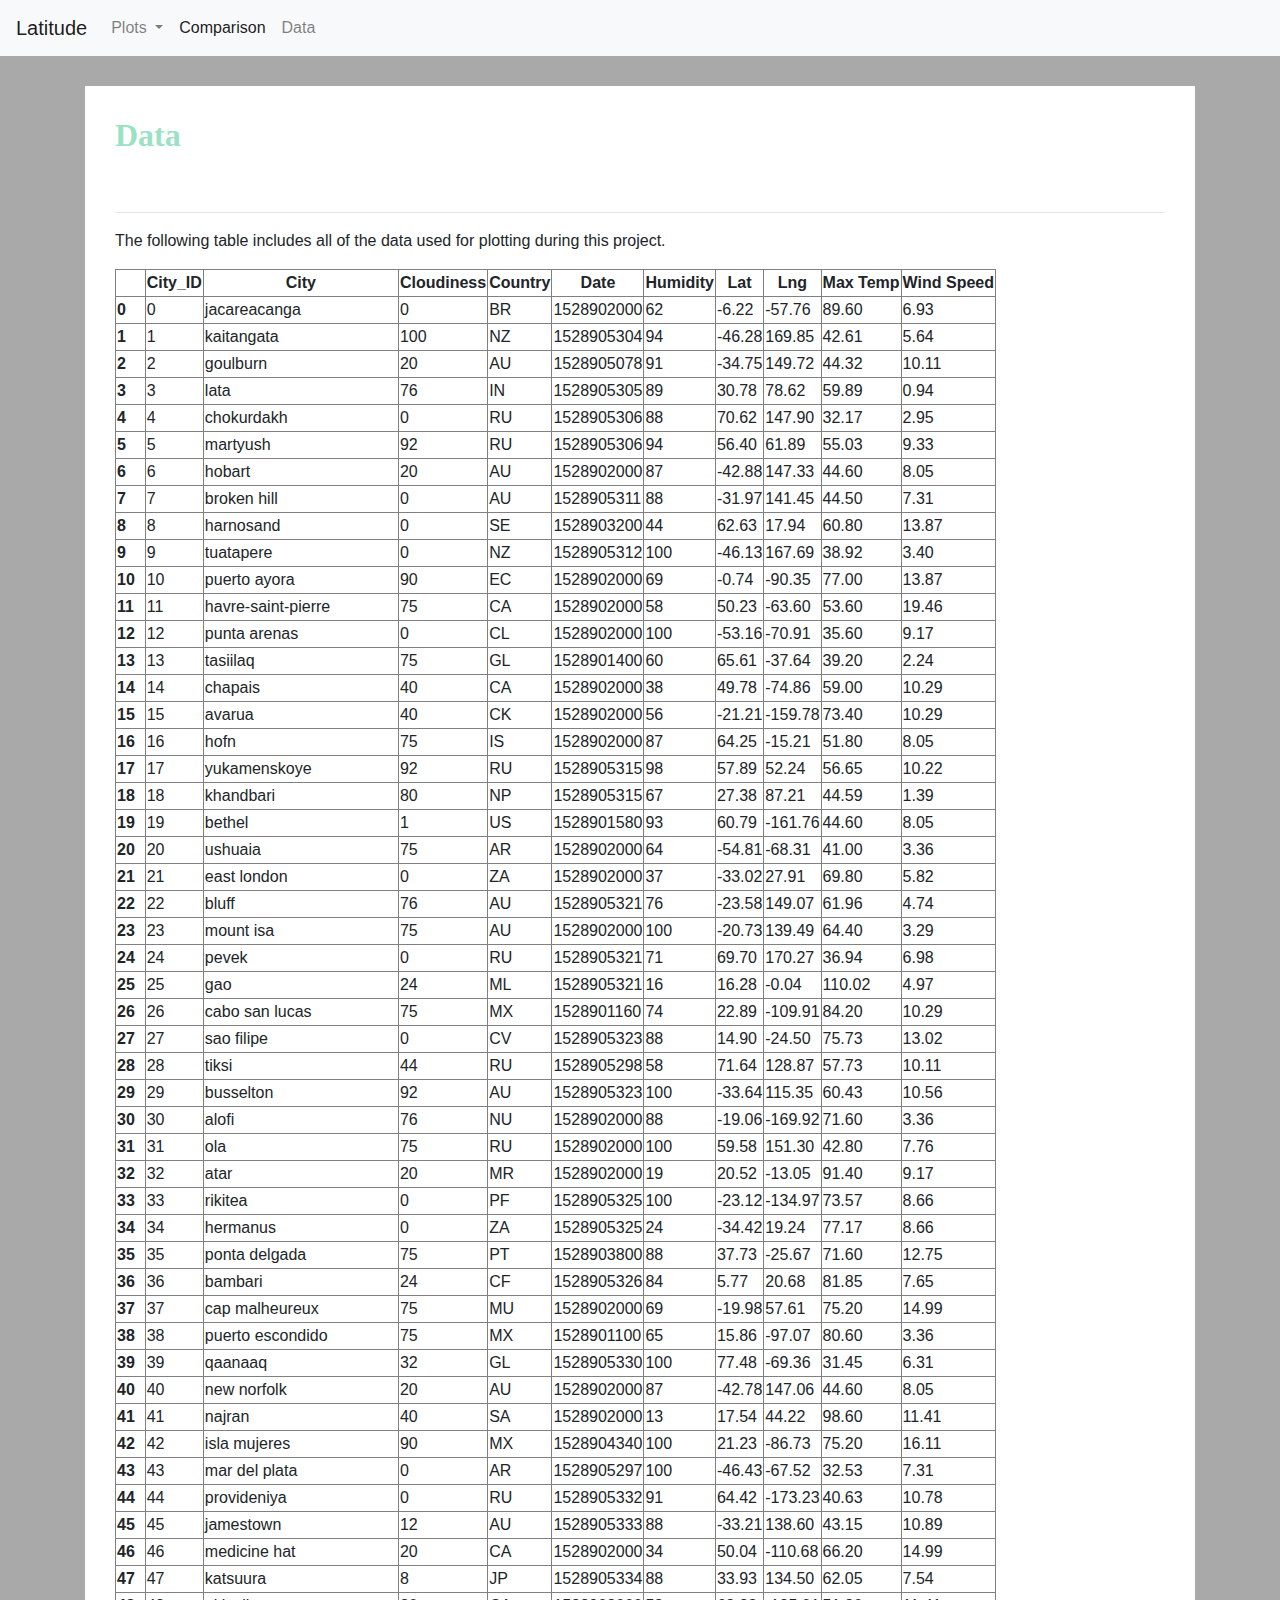
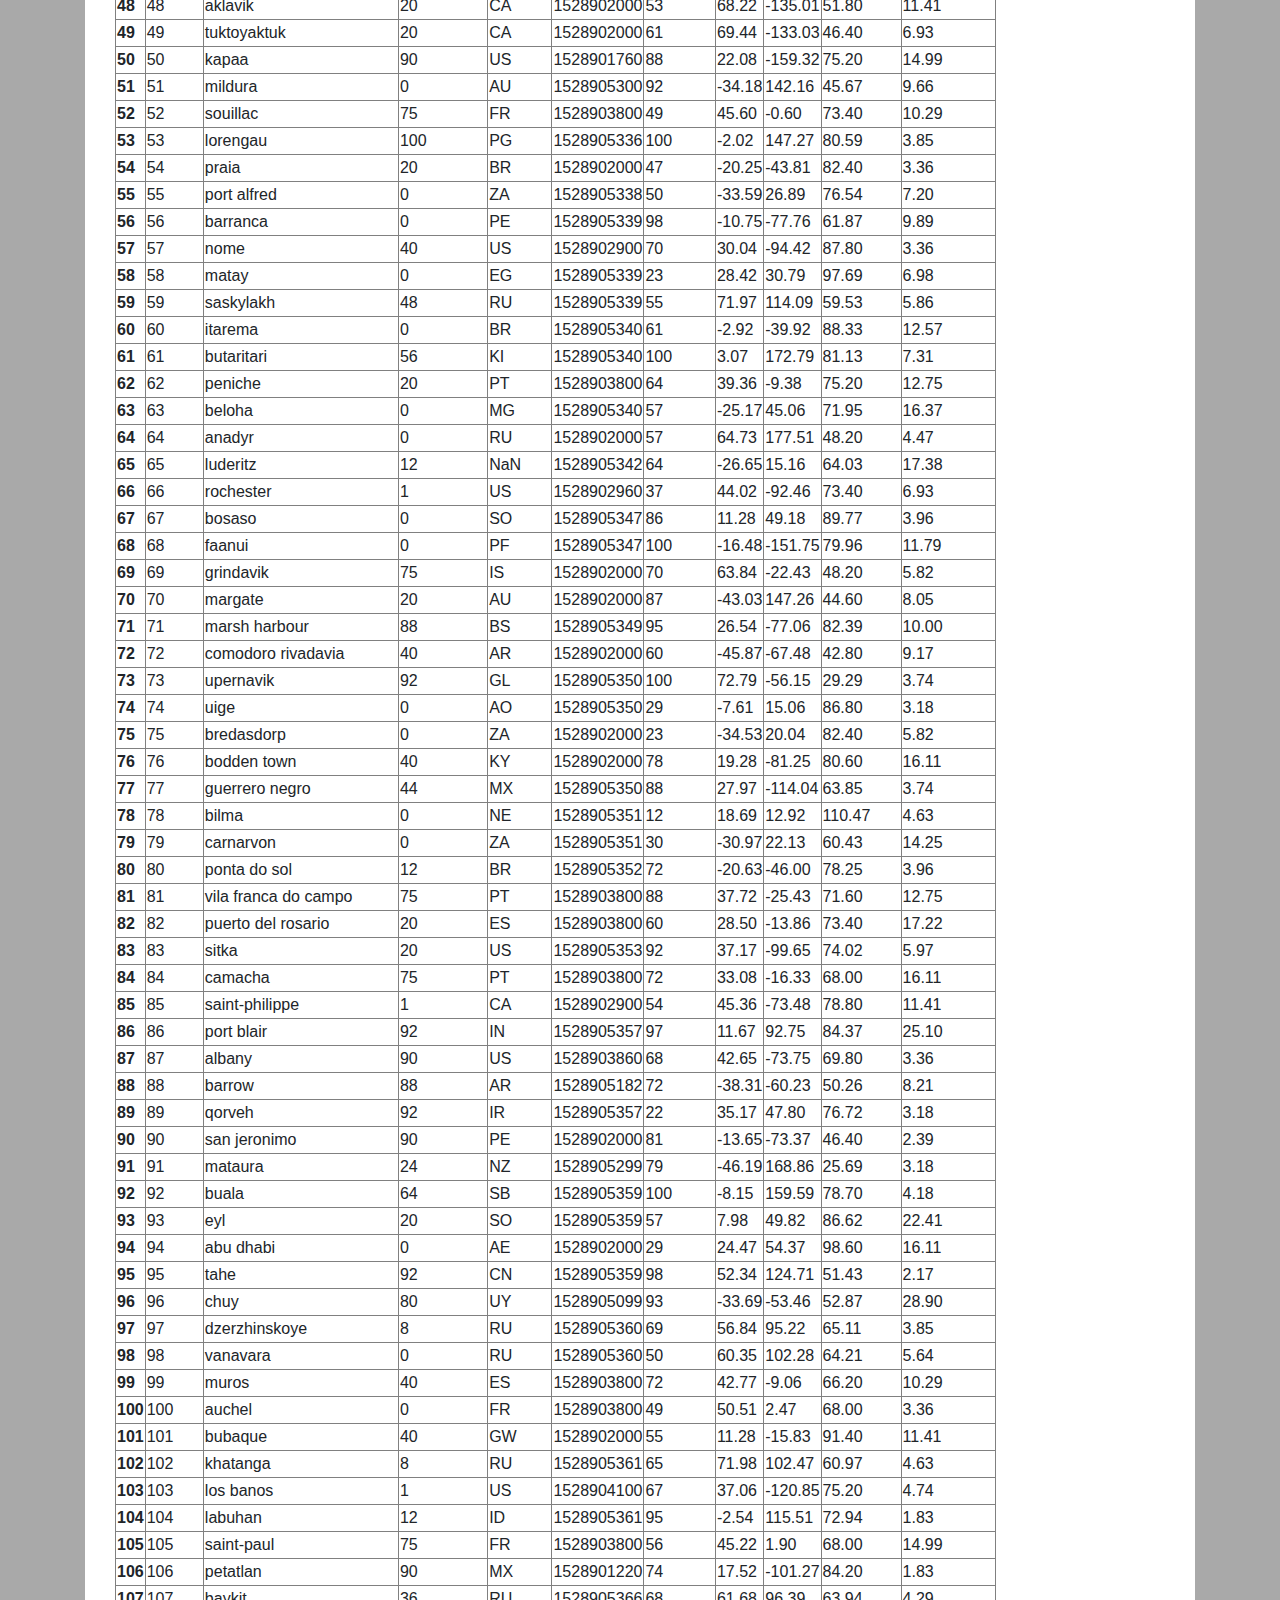
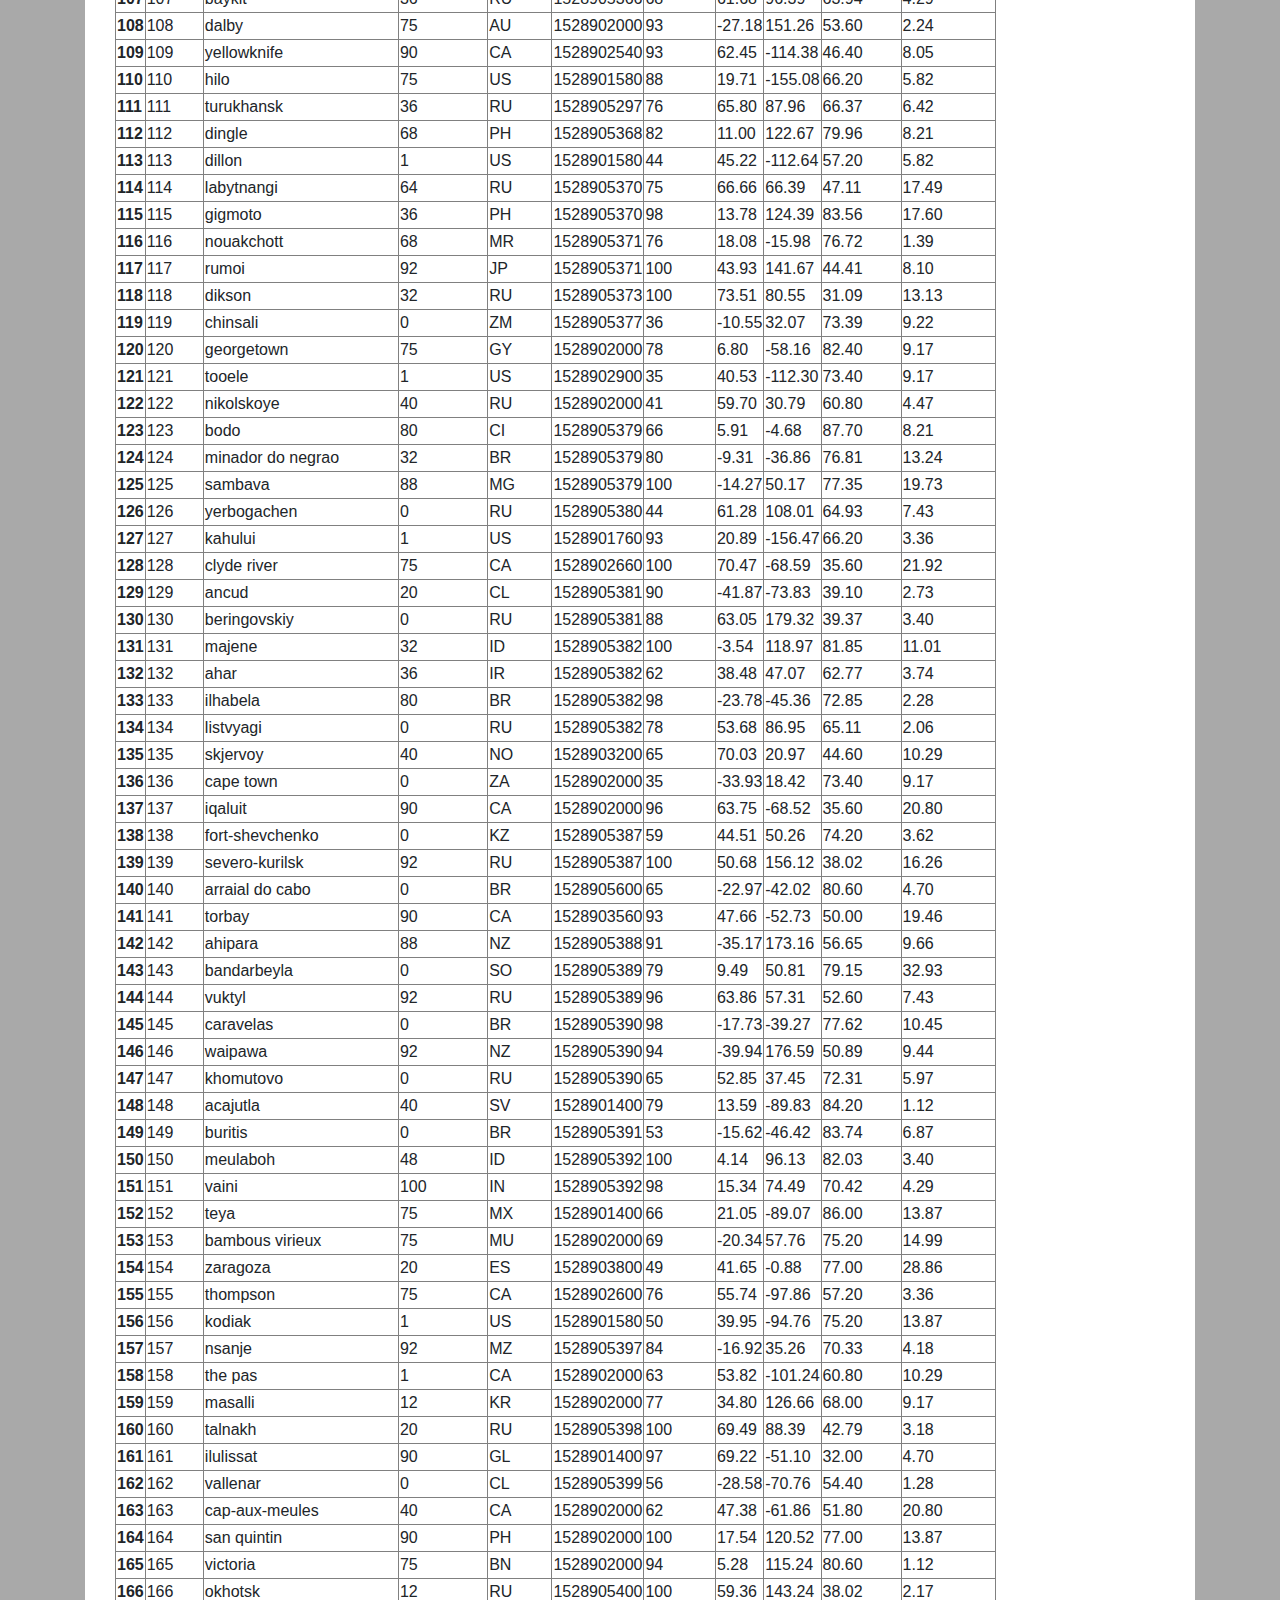
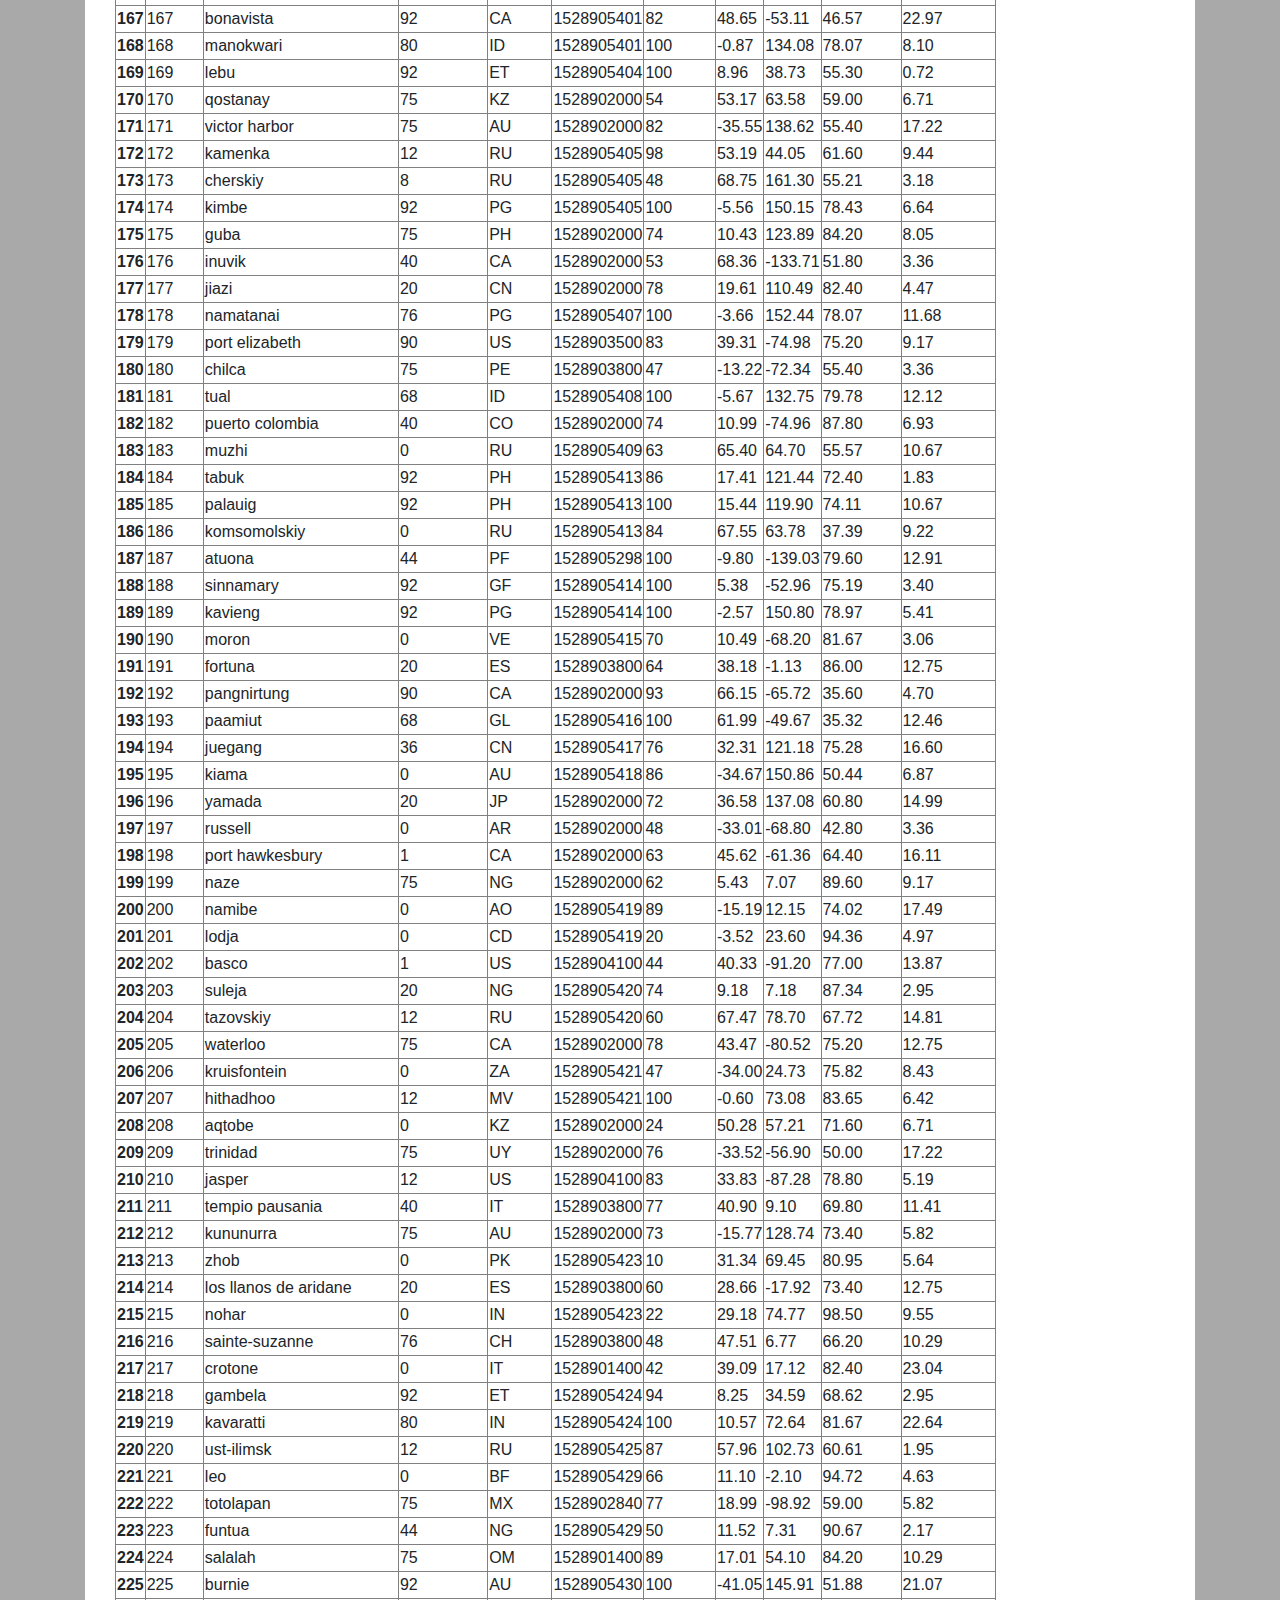
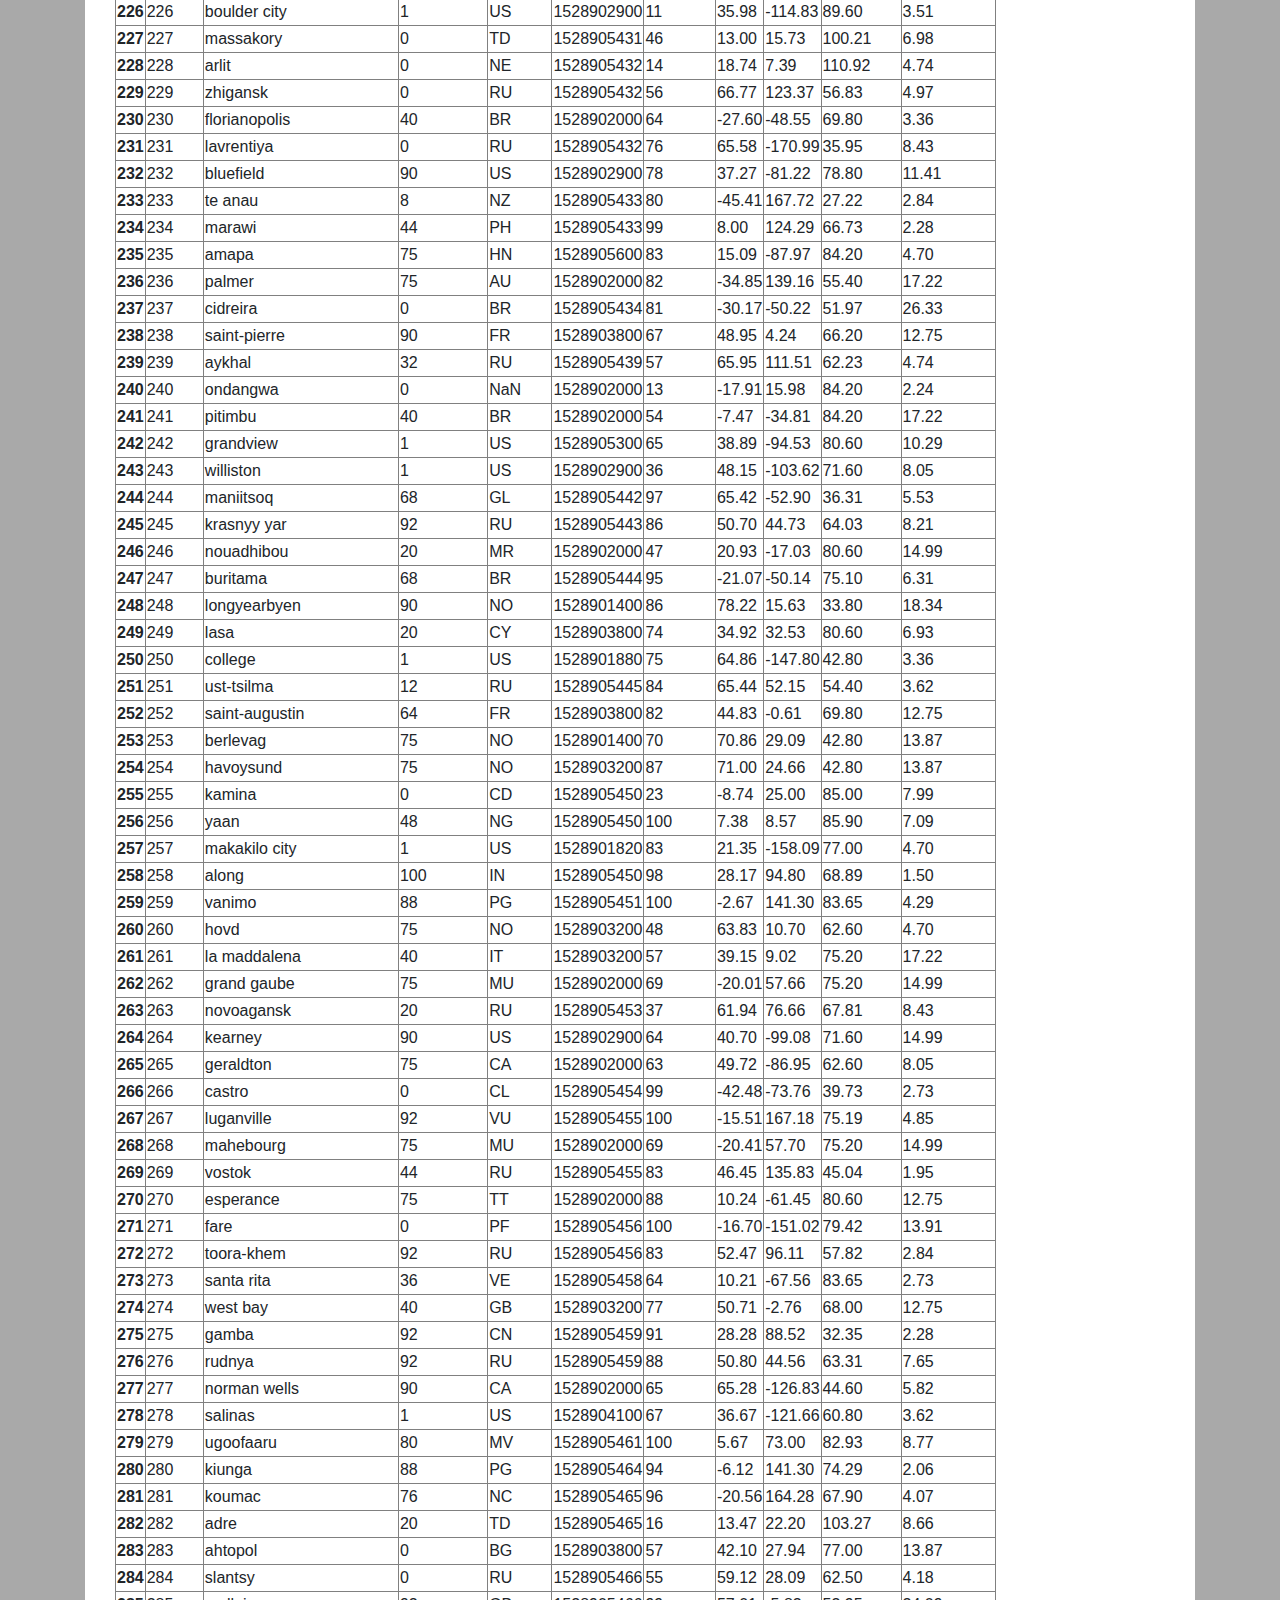
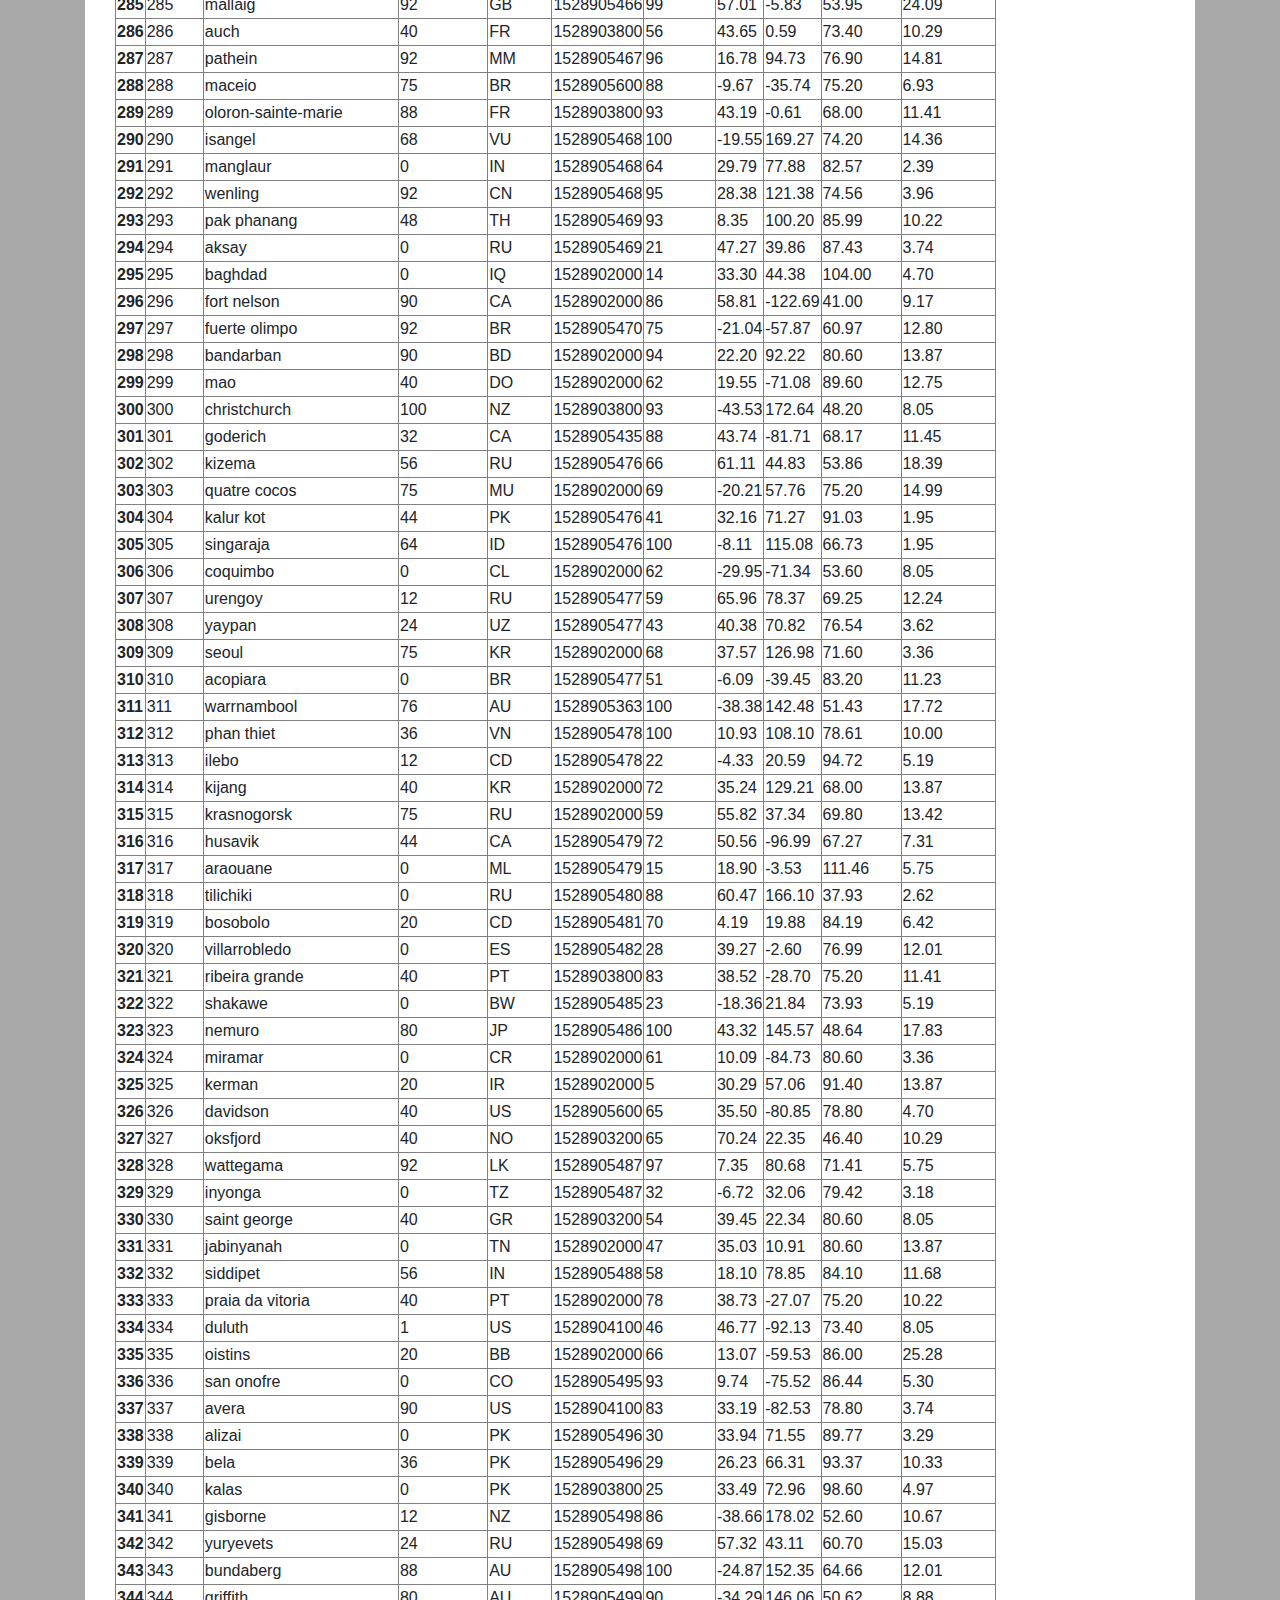
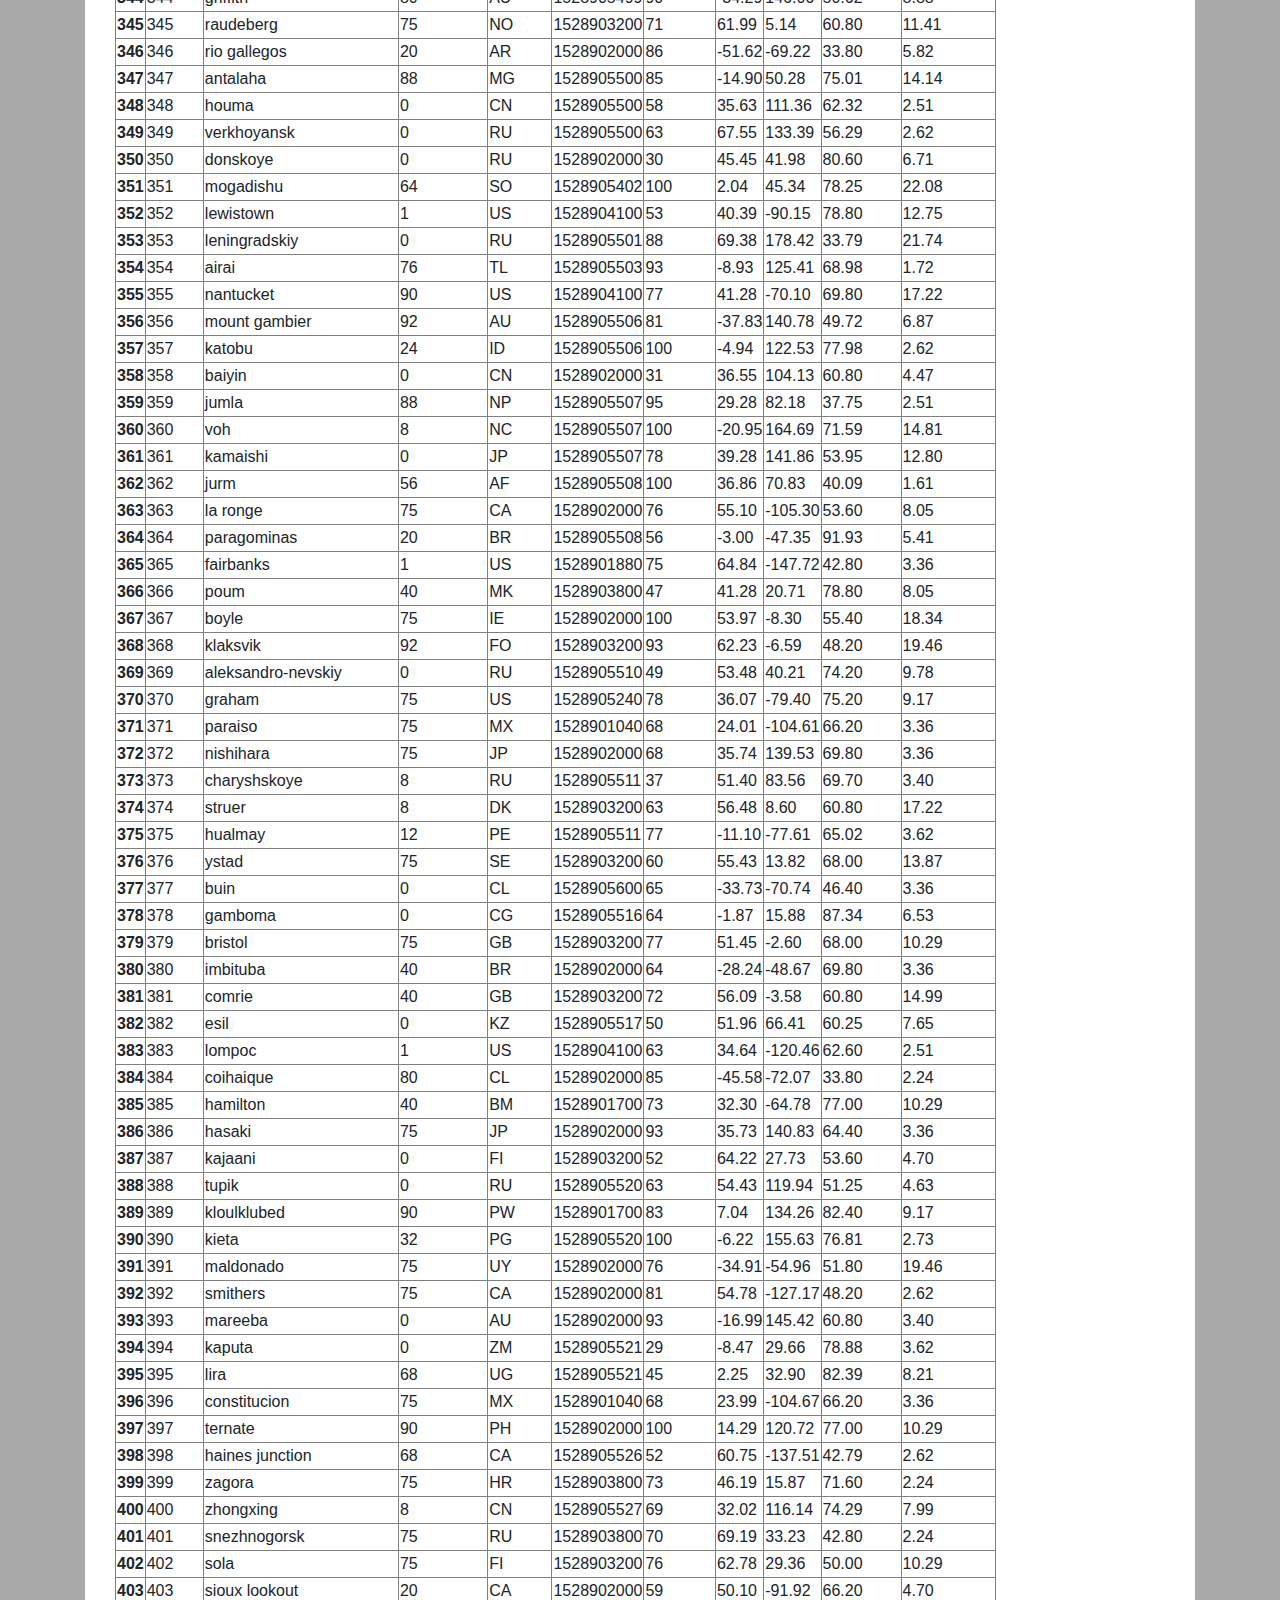
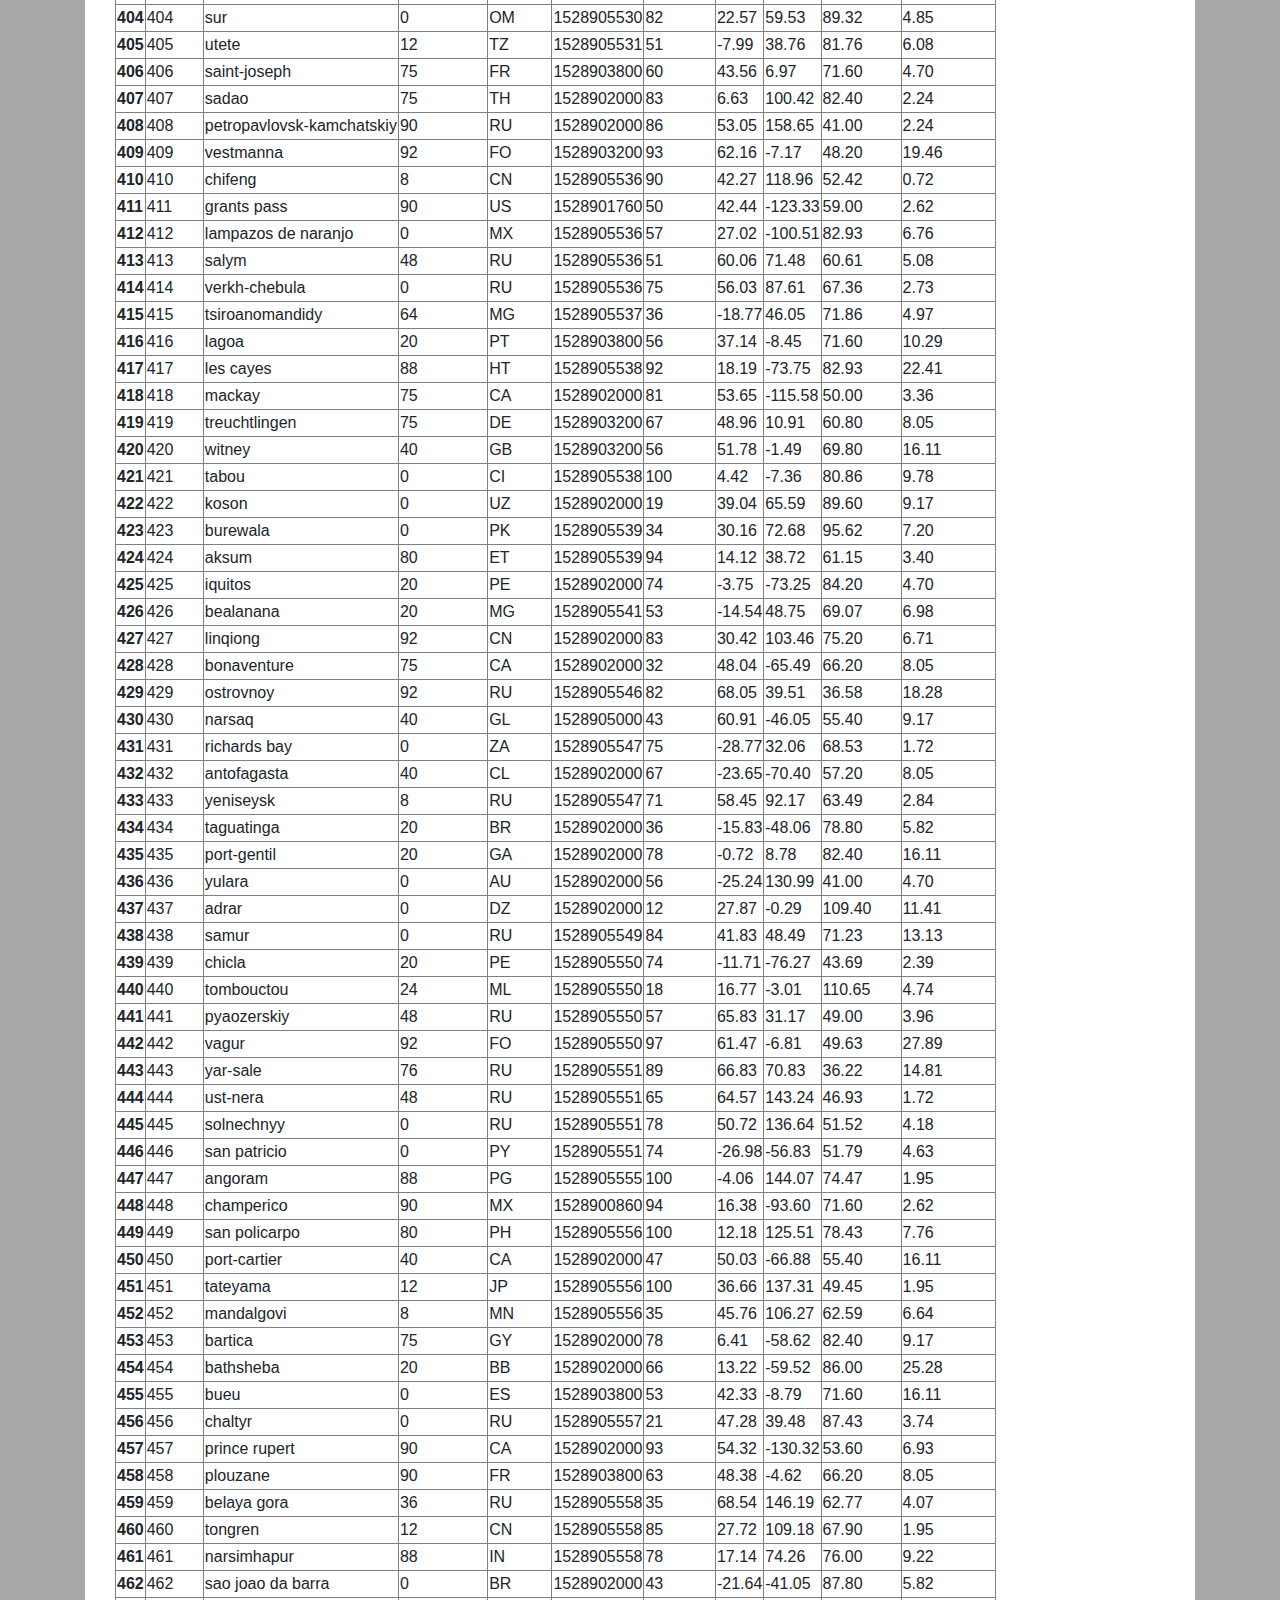
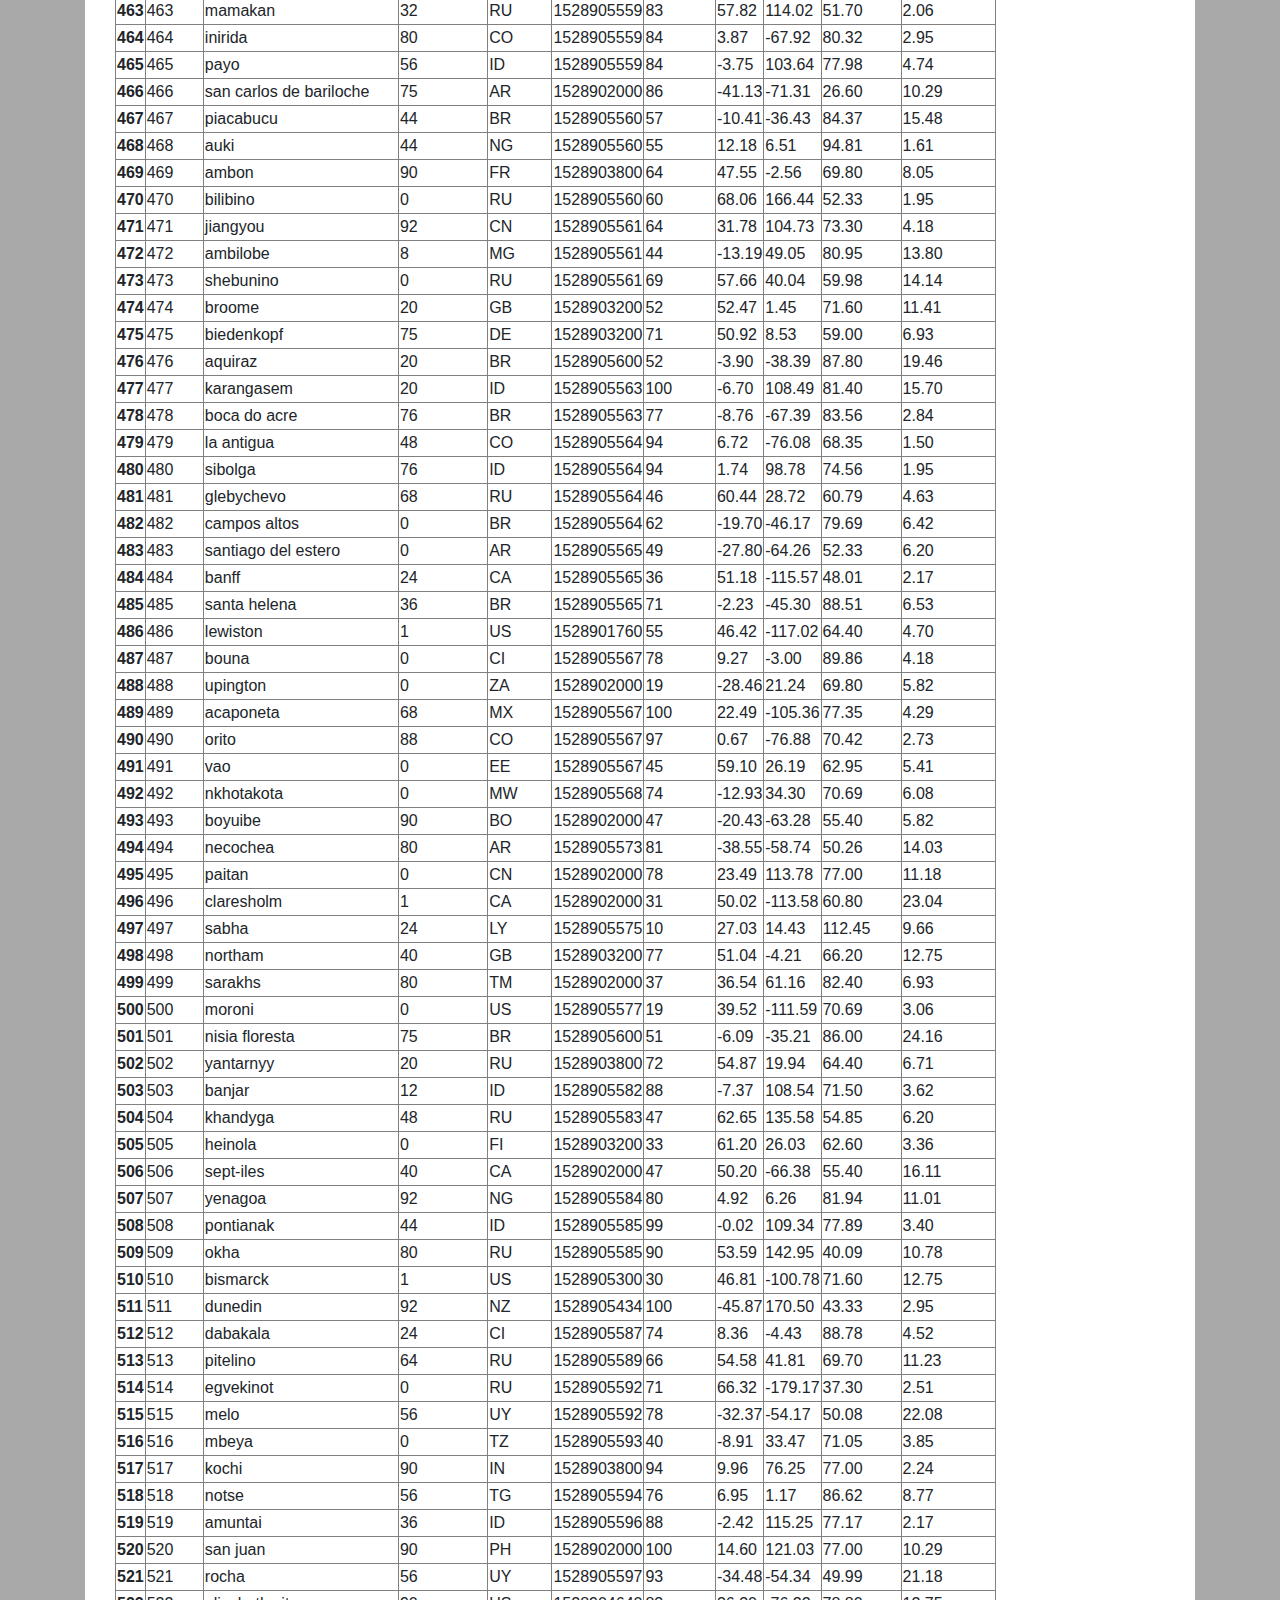
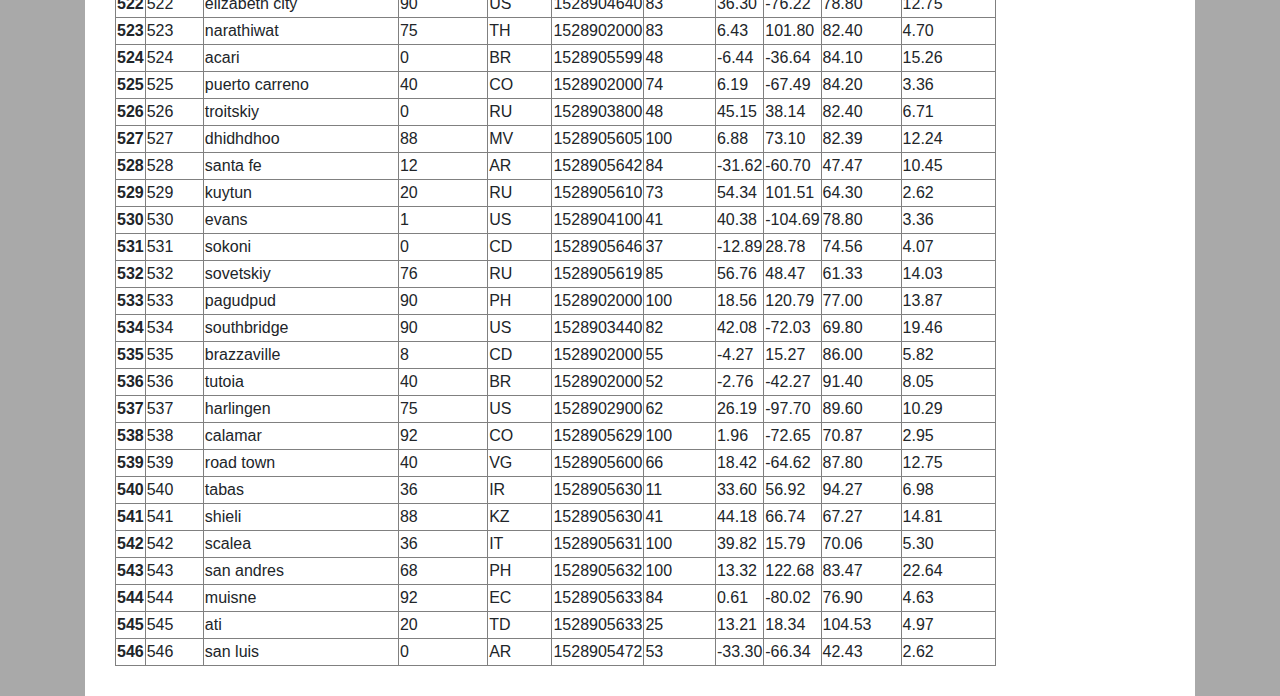
==== Data.html @ e64d7d44 "moved all files to root" ====
<!DOCTYPE html>
<html lang="en-us">

<head>

  <meta charset="UTF-8">
  <title>Data</title>

  <!-- Bring in our bootstrap stylesheet -->
  <link rel="stylesheet" href="https://stackpath.bootstrapcdn.com/bootstrap/4.3.1/css/bootstrap.min.css" integrity="sha384-ggOyR0iXCbMQv3Xipma34MD+dH/1fQ784/j6cY/iJTQUOhcWr7x9JvoRxT2MZw1T" crossorigin="anonymous">
  <link rel="stylesheet" href="style.css">
</head>

<body>

  <nav class="navbar navbar-expand-lg navbar-light bg-light">
    <a class="navbar-brand" href="index.html">Latitude</a>
    <button class="navbar-toggler" type="button" data-toggle="collapse" data-target="#navbarNavDropdown" aria-controls="navbarNavDropdown" aria-expanded="false" aria-label="Toggle navigation">
      <span class="navbar-toggler-icon"></span>
    </button>
    <div class="collapse navbar-collapse" id="navbarNavDropdown">
      <ul class="navbar-nav">
        <li class="nav-item dropdown">
          <a class="nav-link dropdown-toggle" href="#" id="navbarDropdownMenuLink" role="button" data-toggle="dropdown" aria-haspopup="true" aria-expanded="false">
            Plots
          </a>
          <div class="dropdown-menu" aria-labelledby="navbarDropdownMenuLink">
            <a class="dropdown-item" href="Viz1.html">Max Temperature</a>
            <a class="dropdown-item" href="Viz2.html">Humidity</a>
            <a class="dropdown-item" href="Viz3.html">Cloudiness</a>
            <a class="dropdown-item" href="Viz4.html">Wind Speed</a>
          </div>
        </li>
        <li class="nav-item active">
          <a class="nav-link" href="Comparison.html">Comparison <span class="sr-only">(current)</span></a>
        </li>
        <li class="nav-item">
          <a class="nav-link" href="Data.html">Data</a>
        </li>
        
      </ul>
    </div>
  </nav>


  <div class = "container">
    <div class = "table-responsive">
      <article class = "descr">
        <h1 class="summary">Data</h1>
        <hr class = "description-hr">
        <p>The following table includes all of the data used for plotting during this project.</p>
      
      <table border="1" class="dataframe">
        <thead>
          <tr style="text-align: center;">
            <th></th>
            <th>City_ID</th>
            <th>City</th>
            <th>Cloudiness</th>
            <th>Country</th>
            <th>Date</th>
            <th>Humidity</th>
            <th>Lat</th>
            <th>Lng</th>
            <th>Max Temp</th>
            <th>Wind Speed</th>
          </tr>
        </thead>
        <tbody>
          <tr>
            <th>0</th>
            <td>0</td>
            <td>jacareacanga</td>
            <td>0</td>
            <td>BR</td>
            <td>1528902000</td>
            <td>62</td>
            <td>-6.22</td>
            <td>-57.76</td>
            <td>89.60</td>
            <td>6.93</td>
          </tr>
          <tr>
            <th>1</th>
            <td>1</td>
            <td>kaitangata</td>
            <td>100</td>
            <td>NZ</td>
            <td>1528905304</td>
            <td>94</td>
            <td>-46.28</td>
            <td>169.85</td>
            <td>42.61</td>
            <td>5.64</td>
          </tr>
          <tr>
            <th>2</th>
            <td>2</td>
            <td>goulburn</td>
            <td>20</td>
            <td>AU</td>
            <td>1528905078</td>
            <td>91</td>
            <td>-34.75</td>
            <td>149.72</td>
            <td>44.32</td>
            <td>10.11</td>
          </tr>
          <tr>
            <th>3</th>
            <td>3</td>
            <td>lata</td>
            <td>76</td>
            <td>IN</td>
            <td>1528905305</td>
            <td>89</td>
            <td>30.78</td>
            <td>78.62</td>
            <td>59.89</td>
            <td>0.94</td>
          </tr>
          <tr>
            <th>4</th>
            <td>4</td>
            <td>chokurdakh</td>
            <td>0</td>
            <td>RU</td>
            <td>1528905306</td>
            <td>88</td>
            <td>70.62</td>
            <td>147.90</td>
            <td>32.17</td>
            <td>2.95</td>
          </tr>
          <tr>
            <th>5</th>
            <td>5</td>
            <td>martyush</td>
            <td>92</td>
            <td>RU</td>
            <td>1528905306</td>
            <td>94</td>
            <td>56.40</td>
            <td>61.89</td>
            <td>55.03</td>
            <td>9.33</td>
          </tr>
          <tr>
            <th>6</th>
            <td>6</td>
            <td>hobart</td>
            <td>20</td>
            <td>AU</td>
            <td>1528902000</td>
            <td>87</td>
            <td>-42.88</td>
            <td>147.33</td>
            <td>44.60</td>
            <td>8.05</td>
          </tr>
          <tr>
            <th>7</th>
            <td>7</td>
            <td>broken hill</td>
            <td>0</td>
            <td>AU</td>
            <td>1528905311</td>
            <td>88</td>
            <td>-31.97</td>
            <td>141.45</td>
            <td>44.50</td>
            <td>7.31</td>
          </tr>
          <tr>
            <th>8</th>
            <td>8</td>
            <td>harnosand</td>
            <td>0</td>
            <td>SE</td>
            <td>1528903200</td>
            <td>44</td>
            <td>62.63</td>
            <td>17.94</td>
            <td>60.80</td>
            <td>13.87</td>
          </tr>
          <tr>
            <th>9</th>
            <td>9</td>
            <td>tuatapere</td>
            <td>0</td>
            <td>NZ</td>
            <td>1528905312</td>
            <td>100</td>
            <td>-46.13</td>
            <td>167.69</td>
            <td>38.92</td>
            <td>3.40</td>
          </tr>
          <tr>
            <th>10</th>
            <td>10</td>
            <td>puerto ayora</td>
            <td>90</td>
            <td>EC</td>
            <td>1528902000</td>
            <td>69</td>
            <td>-0.74</td>
            <td>-90.35</td>
            <td>77.00</td>
            <td>13.87</td>
          </tr>
          <tr>
            <th>11</th>
            <td>11</td>
            <td>havre-saint-pierre</td>
            <td>75</td>
            <td>CA</td>
            <td>1528902000</td>
            <td>58</td>
            <td>50.23</td>
            <td>-63.60</td>
            <td>53.60</td>
            <td>19.46</td>
          </tr>
          <tr>
            <th>12</th>
            <td>12</td>
            <td>punta arenas</td>
            <td>0</td>
            <td>CL</td>
            <td>1528902000</td>
            <td>100</td>
            <td>-53.16</td>
            <td>-70.91</td>
            <td>35.60</td>
            <td>9.17</td>
          </tr>
          <tr>
            <th>13</th>
            <td>13</td>
            <td>tasiilaq</td>
            <td>75</td>
            <td>GL</td>
            <td>1528901400</td>
            <td>60</td>
            <td>65.61</td>
            <td>-37.64</td>
            <td>39.20</td>
            <td>2.24</td>
          </tr>
          <tr>
            <th>14</th>
            <td>14</td>
            <td>chapais</td>
            <td>40</td>
            <td>CA</td>
            <td>1528902000</td>
            <td>38</td>
            <td>49.78</td>
            <td>-74.86</td>
            <td>59.00</td>
            <td>10.29</td>
          </tr>
          <tr>
            <th>15</th>
            <td>15</td>
            <td>avarua</td>
            <td>40</td>
            <td>CK</td>
            <td>1528902000</td>
            <td>56</td>
            <td>-21.21</td>
            <td>-159.78</td>
            <td>73.40</td>
            <td>10.29</td>
          </tr>
          <tr>
            <th>16</th>
            <td>16</td>
            <td>hofn</td>
            <td>75</td>
            <td>IS</td>
            <td>1528902000</td>
            <td>87</td>
            <td>64.25</td>
            <td>-15.21</td>
            <td>51.80</td>
            <td>8.05</td>
          </tr>
          <tr>
            <th>17</th>
            <td>17</td>
            <td>yukamenskoye</td>
            <td>92</td>
            <td>RU</td>
            <td>1528905315</td>
            <td>98</td>
            <td>57.89</td>
            <td>52.24</td>
            <td>56.65</td>
            <td>10.22</td>
          </tr>
          <tr>
            <th>18</th>
            <td>18</td>
            <td>khandbari</td>
            <td>80</td>
            <td>NP</td>
            <td>1528905315</td>
            <td>67</td>
            <td>27.38</td>
            <td>87.21</td>
            <td>44.59</td>
            <td>1.39</td>
          </tr>
          <tr>
            <th>19</th>
            <td>19</td>
            <td>bethel</td>
            <td>1</td>
            <td>US</td>
            <td>1528901580</td>
            <td>93</td>
            <td>60.79</td>
            <td>-161.76</td>
            <td>44.60</td>
            <td>8.05</td>
          </tr>
          <tr>
            <th>20</th>
            <td>20</td>
            <td>ushuaia</td>
            <td>75</td>
            <td>AR</td>
            <td>1528902000</td>
            <td>64</td>
            <td>-54.81</td>
            <td>-68.31</td>
            <td>41.00</td>
            <td>3.36</td>
          </tr>
          <tr>
            <th>21</th>
            <td>21</td>
            <td>east london</td>
            <td>0</td>
            <td>ZA</td>
            <td>1528902000</td>
            <td>37</td>
            <td>-33.02</td>
            <td>27.91</td>
            <td>69.80</td>
            <td>5.82</td>
          </tr>
          <tr>
            <th>22</th>
            <td>22</td>
            <td>bluff</td>
            <td>76</td>
            <td>AU</td>
            <td>1528905321</td>
            <td>76</td>
            <td>-23.58</td>
            <td>149.07</td>
            <td>61.96</td>
            <td>4.74</td>
          </tr>
          <tr>
            <th>23</th>
            <td>23</td>
            <td>mount isa</td>
            <td>75</td>
            <td>AU</td>
            <td>1528902000</td>
            <td>100</td>
            <td>-20.73</td>
            <td>139.49</td>
            <td>64.40</td>
            <td>3.29</td>
          </tr>
          <tr>
            <th>24</th>
            <td>24</td>
            <td>pevek</td>
            <td>0</td>
            <td>RU</td>
            <td>1528905321</td>
            <td>71</td>
            <td>69.70</td>
            <td>170.27</td>
            <td>36.94</td>
            <td>6.98</td>
          </tr>
          <tr>
            <th>25</th>
            <td>25</td>
            <td>gao</td>
            <td>24</td>
            <td>ML</td>
            <td>1528905321</td>
            <td>16</td>
            <td>16.28</td>
            <td>-0.04</td>
            <td>110.02</td>
            <td>4.97</td>
          </tr>
          <tr>
            <th>26</th>
            <td>26</td>
            <td>cabo san lucas</td>
            <td>75</td>
            <td>MX</td>
            <td>1528901160</td>
            <td>74</td>
            <td>22.89</td>
            <td>-109.91</td>
            <td>84.20</td>
            <td>10.29</td>
          </tr>
          <tr>
            <th>27</th>
            <td>27</td>
            <td>sao filipe</td>
            <td>0</td>
            <td>CV</td>
            <td>1528905323</td>
            <td>88</td>
            <td>14.90</td>
            <td>-24.50</td>
            <td>75.73</td>
            <td>13.02</td>
          </tr>
          <tr>
            <th>28</th>
            <td>28</td>
            <td>tiksi</td>
            <td>44</td>
            <td>RU</td>
            <td>1528905298</td>
            <td>58</td>
            <td>71.64</td>
            <td>128.87</td>
            <td>57.73</td>
            <td>10.11</td>
          </tr>
          <tr>
            <th>29</th>
            <td>29</td>
            <td>busselton</td>
            <td>92</td>
            <td>AU</td>
            <td>1528905323</td>
            <td>100</td>
            <td>-33.64</td>
            <td>115.35</td>
            <td>60.43</td>
            <td>10.56</td>
          </tr>
          <tr>
            <th>30</th>
            <td>30</td>
            <td>alofi</td>
            <td>76</td>
            <td>NU</td>
            <td>1528902000</td>
            <td>88</td>
            <td>-19.06</td>
            <td>-169.92</td>
            <td>71.60</td>
            <td>3.36</td>
          </tr>
          <tr>
            <th>31</th>
            <td>31</td>
            <td>ola</td>
            <td>75</td>
            <td>RU</td>
            <td>1528902000</td>
            <td>100</td>
            <td>59.58</td>
            <td>151.30</td>
            <td>42.80</td>
            <td>7.76</td>
          </tr>
          <tr>
            <th>32</th>
            <td>32</td>
            <td>atar</td>
            <td>20</td>
            <td>MR</td>
            <td>1528902000</td>
            <td>19</td>
            <td>20.52</td>
            <td>-13.05</td>
            <td>91.40</td>
            <td>9.17</td>
          </tr>
          <tr>
            <th>33</th>
            <td>33</td>
            <td>rikitea</td>
            <td>0</td>
            <td>PF</td>
            <td>1528905325</td>
            <td>100</td>
            <td>-23.12</td>
            <td>-134.97</td>
            <td>73.57</td>
            <td>8.66</td>
          </tr>
          <tr>
            <th>34</th>
            <td>34</td>
            <td>hermanus</td>
            <td>0</td>
            <td>ZA</td>
            <td>1528905325</td>
            <td>24</td>
            <td>-34.42</td>
            <td>19.24</td>
            <td>77.17</td>
            <td>8.66</td>
          </tr>
          <tr>
            <th>35</th>
            <td>35</td>
            <td>ponta delgada</td>
            <td>75</td>
            <td>PT</td>
            <td>1528903800</td>
            <td>88</td>
            <td>37.73</td>
            <td>-25.67</td>
            <td>71.60</td>
            <td>12.75</td>
          </tr>
          <tr>
            <th>36</th>
            <td>36</td>
            <td>bambari</td>
            <td>24</td>
            <td>CF</td>
            <td>1528905326</td>
            <td>84</td>
            <td>5.77</td>
            <td>20.68</td>
            <td>81.85</td>
            <td>7.65</td>
          </tr>
          <tr>
            <th>37</th>
            <td>37</td>
            <td>cap malheureux</td>
            <td>75</td>
            <td>MU</td>
            <td>1528902000</td>
            <td>69</td>
            <td>-19.98</td>
            <td>57.61</td>
            <td>75.20</td>
            <td>14.99</td>
          </tr>
          <tr>
            <th>38</th>
            <td>38</td>
            <td>puerto escondido</td>
            <td>75</td>
            <td>MX</td>
            <td>1528901100</td>
            <td>65</td>
            <td>15.86</td>
            <td>-97.07</td>
            <td>80.60</td>
            <td>3.36</td>
          </tr>
          <tr>
            <th>39</th>
            <td>39</td>
            <td>qaanaaq</td>
            <td>32</td>
            <td>GL</td>
            <td>1528905330</td>
            <td>100</td>
            <td>77.48</td>
            <td>-69.36</td>
            <td>31.45</td>
            <td>6.31</td>
          </tr>
          <tr>
            <th>40</th>
            <td>40</td>
            <td>new norfolk</td>
            <td>20</td>
            <td>AU</td>
            <td>1528902000</td>
            <td>87</td>
            <td>-42.78</td>
            <td>147.06</td>
            <td>44.60</td>
            <td>8.05</td>
          </tr>
          <tr>
            <th>41</th>
            <td>41</td>
            <td>najran</td>
            <td>40</td>
            <td>SA</td>
            <td>1528902000</td>
            <td>13</td>
            <td>17.54</td>
            <td>44.22</td>
            <td>98.60</td>
            <td>11.41</td>
          </tr>
          <tr>
            <th>42</th>
            <td>42</td>
            <td>isla mujeres</td>
            <td>90</td>
            <td>MX</td>
            <td>1528904340</td>
            <td>100</td>
            <td>21.23</td>
            <td>-86.73</td>
            <td>75.20</td>
            <td>16.11</td>
          </tr>
          <tr>
            <th>43</th>
            <td>43</td>
            <td>mar del plata</td>
            <td>0</td>
            <td>AR</td>
            <td>1528905297</td>
            <td>100</td>
            <td>-46.43</td>
            <td>-67.52</td>
            <td>32.53</td>
            <td>7.31</td>
          </tr>
          <tr>
            <th>44</th>
            <td>44</td>
            <td>provideniya</td>
            <td>0</td>
            <td>RU</td>
            <td>1528905332</td>
            <td>91</td>
            <td>64.42</td>
            <td>-173.23</td>
            <td>40.63</td>
            <td>10.78</td>
          </tr>
          <tr>
            <th>45</th>
            <td>45</td>
            <td>jamestown</td>
            <td>12</td>
            <td>AU</td>
            <td>1528905333</td>
            <td>88</td>
            <td>-33.21</td>
            <td>138.60</td>
            <td>43.15</td>
            <td>10.89</td>
          </tr>
          <tr>
            <th>46</th>
            <td>46</td>
            <td>medicine hat</td>
            <td>20</td>
            <td>CA</td>
            <td>1528902000</td>
            <td>34</td>
            <td>50.04</td>
            <td>-110.68</td>
            <td>66.20</td>
            <td>14.99</td>
          </tr>
          <tr>
            <th>47</th>
            <td>47</td>
            <td>katsuura</td>
            <td>8</td>
            <td>JP</td>
            <td>1528905334</td>
            <td>88</td>
            <td>33.93</td>
            <td>134.50</td>
            <td>62.05</td>
            <td>7.54</td>
          </tr>
          <tr>
            <th>48</th>
            <td>48</td>
            <td>aklavik</td>
            <td>20</td>
            <td>CA</td>
            <td>1528902000</td>
            <td>53</td>
            <td>68.22</td>
            <td>-135.01</td>
            <td>51.80</td>
            <td>11.41</td>
          </tr>
          <tr>
            <th>49</th>
            <td>49</td>
            <td>tuktoyaktuk</td>
            <td>20</td>
            <td>CA</td>
            <td>1528902000</td>
            <td>61</td>
            <td>69.44</td>
            <td>-133.03</td>
            <td>46.40</td>
            <td>6.93</td>
          </tr>
          <tr>
            <th>50</th>
            <td>50</td>
            <td>kapaa</td>
            <td>90</td>
            <td>US</td>
            <td>1528901760</td>
            <td>88</td>
            <td>22.08</td>
            <td>-159.32</td>
            <td>75.20</td>
            <td>14.99</td>
          </tr>
          <tr>
            <th>51</th>
            <td>51</td>
            <td>mildura</td>
            <td>0</td>
            <td>AU</td>
            <td>1528905300</td>
            <td>92</td>
            <td>-34.18</td>
            <td>142.16</td>
            <td>45.67</td>
            <td>9.66</td>
          </tr>
          <tr>
            <th>52</th>
            <td>52</td>
            <td>souillac</td>
            <td>75</td>
            <td>FR</td>
            <td>1528903800</td>
            <td>49</td>
            <td>45.60</td>
            <td>-0.60</td>
            <td>73.40</td>
            <td>10.29</td>
          </tr>
          <tr>
            <th>53</th>
            <td>53</td>
            <td>lorengau</td>
            <td>100</td>
            <td>PG</td>
            <td>1528905336</td>
            <td>100</td>
            <td>-2.02</td>
            <td>147.27</td>
            <td>80.59</td>
            <td>3.85</td>
          </tr>
          <tr>
            <th>54</th>
            <td>54</td>
            <td>praia</td>
            <td>20</td>
            <td>BR</td>
            <td>1528902000</td>
            <td>47</td>
            <td>-20.25</td>
            <td>-43.81</td>
            <td>82.40</td>
            <td>3.36</td>
          </tr>
          <tr>
            <th>55</th>
            <td>55</td>
            <td>port alfred</td>
            <td>0</td>
            <td>ZA</td>
            <td>1528905338</td>
            <td>50</td>
            <td>-33.59</td>
            <td>26.89</td>
            <td>76.54</td>
            <td>7.20</td>
          </tr>
          <tr>
            <th>56</th>
            <td>56</td>
            <td>barranca</td>
            <td>0</td>
            <td>PE</td>
            <td>1528905339</td>
            <td>98</td>
            <td>-10.75</td>
            <td>-77.76</td>
            <td>61.87</td>
            <td>9.89</td>
          </tr>
          <tr>
            <th>57</th>
            <td>57</td>
            <td>nome</td>
            <td>40</td>
            <td>US</td>
            <td>1528902900</td>
            <td>70</td>
            <td>30.04</td>
            <td>-94.42</td>
            <td>87.80</td>
            <td>3.36</td>
          </tr>
          <tr>
            <th>58</th>
            <td>58</td>
            <td>matay</td>
            <td>0</td>
            <td>EG</td>
            <td>1528905339</td>
            <td>23</td>
            <td>28.42</td>
            <td>30.79</td>
            <td>97.69</td>
            <td>6.98</td>
          </tr>
          <tr>
            <th>59</th>
            <td>59</td>
            <td>saskylakh</td>
            <td>48</td>
            <td>RU</td>
            <td>1528905339</td>
            <td>55</td>
            <td>71.97</td>
            <td>114.09</td>
            <td>59.53</td>
            <td>5.86</td>
          </tr>
          <tr>
            <th>60</th>
            <td>60</td>
            <td>itarema</td>
            <td>0</td>
            <td>BR</td>
            <td>1528905340</td>
            <td>61</td>
            <td>-2.92</td>
            <td>-39.92</td>
            <td>88.33</td>
            <td>12.57</td>
          </tr>
          <tr>
            <th>61</th>
            <td>61</td>
            <td>butaritari</td>
            <td>56</td>
            <td>KI</td>
            <td>1528905340</td>
            <td>100</td>
            <td>3.07</td>
            <td>172.79</td>
            <td>81.13</td>
            <td>7.31</td>
          </tr>
          <tr>
            <th>62</th>
            <td>62</td>
            <td>peniche</td>
            <td>20</td>
            <td>PT</td>
            <td>1528903800</td>
            <td>64</td>
            <td>39.36</td>
            <td>-9.38</td>
            <td>75.20</td>
            <td>12.75</td>
          </tr>
          <tr>
            <th>63</th>
            <td>63</td>
            <td>beloha</td>
            <td>0</td>
            <td>MG</td>
            <td>1528905340</td>
            <td>57</td>
            <td>-25.17</td>
            <td>45.06</td>
            <td>71.95</td>
            <td>16.37</td>
          </tr>
          <tr>
            <th>64</th>
            <td>64</td>
            <td>anadyr</td>
            <td>0</td>
            <td>RU</td>
            <td>1528902000</td>
            <td>57</td>
            <td>64.73</td>
            <td>177.51</td>
            <td>48.20</td>
            <td>4.47</td>
          </tr>
          <tr>
            <th>65</th>
            <td>65</td>
            <td>luderitz</td>
            <td>12</td>
            <td>NaN</td>
            <td>1528905342</td>
            <td>64</td>
            <td>-26.65</td>
            <td>15.16</td>
            <td>64.03</td>
            <td>17.38</td>
          </tr>
          <tr>
            <th>66</th>
            <td>66</td>
            <td>rochester</td>
            <td>1</td>
            <td>US</td>
            <td>1528902960</td>
            <td>37</td>
            <td>44.02</td>
            <td>-92.46</td>
            <td>73.40</td>
            <td>6.93</td>
          </tr>
          <tr>
            <th>67</th>
            <td>67</td>
            <td>bosaso</td>
            <td>0</td>
            <td>SO</td>
            <td>1528905347</td>
            <td>86</td>
            <td>11.28</td>
            <td>49.18</td>
            <td>89.77</td>
            <td>3.96</td>
          </tr>
          <tr>
            <th>68</th>
            <td>68</td>
            <td>faanui</td>
            <td>0</td>
            <td>PF</td>
            <td>1528905347</td>
            <td>100</td>
            <td>-16.48</td>
            <td>-151.75</td>
            <td>79.96</td>
            <td>11.79</td>
          </tr>
          <tr>
            <th>69</th>
            <td>69</td>
            <td>grindavik</td>
            <td>75</td>
            <td>IS</td>
            <td>1528902000</td>
            <td>70</td>
            <td>63.84</td>
            <td>-22.43</td>
            <td>48.20</td>
            <td>5.82</td>
          </tr>
          <tr>
            <th>70</th>
            <td>70</td>
            <td>margate</td>
            <td>20</td>
            <td>AU</td>
            <td>1528902000</td>
            <td>87</td>
            <td>-43.03</td>
            <td>147.26</td>
            <td>44.60</td>
            <td>8.05</td>
          </tr>
          <tr>
            <th>71</th>
            <td>71</td>
            <td>marsh harbour</td>
            <td>88</td>
            <td>BS</td>
            <td>1528905349</td>
            <td>95</td>
            <td>26.54</td>
            <td>-77.06</td>
            <td>82.39</td>
            <td>10.00</td>
          </tr>
          <tr>
            <th>72</th>
            <td>72</td>
            <td>comodoro rivadavia</td>
            <td>40</td>
            <td>AR</td>
            <td>1528902000</td>
            <td>60</td>
            <td>-45.87</td>
            <td>-67.48</td>
            <td>42.80</td>
            <td>9.17</td>
          </tr>
          <tr>
            <th>73</th>
            <td>73</td>
            <td>upernavik</td>
            <td>92</td>
            <td>GL</td>
            <td>1528905350</td>
            <td>100</td>
            <td>72.79</td>
            <td>-56.15</td>
            <td>29.29</td>
            <td>3.74</td>
          </tr>
          <tr>
            <th>74</th>
            <td>74</td>
            <td>uige</td>
            <td>0</td>
            <td>AO</td>
            <td>1528905350</td>
            <td>29</td>
            <td>-7.61</td>
            <td>15.06</td>
            <td>86.80</td>
            <td>3.18</td>
          </tr>
          <tr>
            <th>75</th>
            <td>75</td>
            <td>bredasdorp</td>
            <td>0</td>
            <td>ZA</td>
            <td>1528902000</td>
            <td>23</td>
            <td>-34.53</td>
            <td>20.04</td>
            <td>82.40</td>
            <td>5.82</td>
          </tr>
          <tr>
            <th>76</th>
            <td>76</td>
            <td>bodden town</td>
            <td>40</td>
            <td>KY</td>
            <td>1528902000</td>
            <td>78</td>
            <td>19.28</td>
            <td>-81.25</td>
            <td>80.60</td>
            <td>16.11</td>
          </tr>
          <tr>
            <th>77</th>
            <td>77</td>
            <td>guerrero negro</td>
            <td>44</td>
            <td>MX</td>
            <td>1528905350</td>
            <td>88</td>
            <td>27.97</td>
            <td>-114.04</td>
            <td>63.85</td>
            <td>3.74</td>
          </tr>
          <tr>
            <th>78</th>
            <td>78</td>
            <td>bilma</td>
            <td>0</td>
            <td>NE</td>
            <td>1528905351</td>
            <td>12</td>
            <td>18.69</td>
            <td>12.92</td>
            <td>110.47</td>
            <td>4.63</td>
          </tr>
          <tr>
            <th>79</th>
            <td>79</td>
            <td>carnarvon</td>
            <td>0</td>
            <td>ZA</td>
            <td>1528905351</td>
            <td>30</td>
            <td>-30.97</td>
            <td>22.13</td>
            <td>60.43</td>
            <td>14.25</td>
          </tr>
          <tr>
            <th>80</th>
            <td>80</td>
            <td>ponta do sol</td>
            <td>12</td>
            <td>BR</td>
            <td>1528905352</td>
            <td>72</td>
            <td>-20.63</td>
            <td>-46.00</td>
            <td>78.25</td>
            <td>3.96</td>
          </tr>
          <tr>
            <th>81</th>
            <td>81</td>
            <td>vila franca do campo</td>
            <td>75</td>
            <td>PT</td>
            <td>1528903800</td>
            <td>88</td>
            <td>37.72</td>
            <td>-25.43</td>
            <td>71.60</td>
            <td>12.75</td>
          </tr>
          <tr>
            <th>82</th>
            <td>82</td>
            <td>puerto del rosario</td>
            <td>20</td>
            <td>ES</td>
            <td>1528903800</td>
            <td>60</td>
            <td>28.50</td>
            <td>-13.86</td>
            <td>73.40</td>
            <td>17.22</td>
          </tr>
          <tr>
            <th>83</th>
            <td>83</td>
            <td>sitka</td>
            <td>20</td>
            <td>US</td>
            <td>1528905353</td>
            <td>92</td>
            <td>37.17</td>
            <td>-99.65</td>
            <td>74.02</td>
            <td>5.97</td>
          </tr>
          <tr>
            <th>84</th>
            <td>84</td>
            <td>camacha</td>
            <td>75</td>
            <td>PT</td>
            <td>1528903800</td>
            <td>72</td>
            <td>33.08</td>
            <td>-16.33</td>
            <td>68.00</td>
            <td>16.11</td>
          </tr>
          <tr>
            <th>85</th>
            <td>85</td>
            <td>saint-philippe</td>
            <td>1</td>
            <td>CA</td>
            <td>1528902900</td>
            <td>54</td>
            <td>45.36</td>
            <td>-73.48</td>
            <td>78.80</td>
            <td>11.41</td>
          </tr>
          <tr>
            <th>86</th>
            <td>86</td>
            <td>port blair</td>
            <td>92</td>
            <td>IN</td>
            <td>1528905357</td>
            <td>97</td>
            <td>11.67</td>
            <td>92.75</td>
            <td>84.37</td>
            <td>25.10</td>
          </tr>
          <tr>
            <th>87</th>
            <td>87</td>
            <td>albany</td>
            <td>90</td>
            <td>US</td>
            <td>1528903860</td>
            <td>68</td>
            <td>42.65</td>
            <td>-73.75</td>
            <td>69.80</td>
            <td>3.36</td>
          </tr>
          <tr>
            <th>88</th>
            <td>88</td>
            <td>barrow</td>
            <td>88</td>
            <td>AR</td>
            <td>1528905182</td>
            <td>72</td>
            <td>-38.31</td>
            <td>-60.23</td>
            <td>50.26</td>
            <td>8.21</td>
          </tr>
          <tr>
            <th>89</th>
            <td>89</td>
            <td>qorveh</td>
            <td>92</td>
            <td>IR</td>
            <td>1528905357</td>
            <td>22</td>
            <td>35.17</td>
            <td>47.80</td>
            <td>76.72</td>
            <td>3.18</td>
          </tr>
          <tr>
            <th>90</th>
            <td>90</td>
            <td>san jeronimo</td>
            <td>90</td>
            <td>PE</td>
            <td>1528902000</td>
            <td>81</td>
            <td>-13.65</td>
            <td>-73.37</td>
            <td>46.40</td>
            <td>2.39</td>
          </tr>
          <tr>
            <th>91</th>
            <td>91</td>
            <td>mataura</td>
            <td>24</td>
            <td>NZ</td>
            <td>1528905299</td>
            <td>79</td>
            <td>-46.19</td>
            <td>168.86</td>
            <td>25.69</td>
            <td>3.18</td>
          </tr>
          <tr>
            <th>92</th>
            <td>92</td>
            <td>buala</td>
            <td>64</td>
            <td>SB</td>
            <td>1528905359</td>
            <td>100</td>
            <td>-8.15</td>
            <td>159.59</td>
            <td>78.70</td>
            <td>4.18</td>
          </tr>
          <tr>
            <th>93</th>
            <td>93</td>
            <td>eyl</td>
            <td>20</td>
            <td>SO</td>
            <td>1528905359</td>
            <td>57</td>
            <td>7.98</td>
            <td>49.82</td>
            <td>86.62</td>
            <td>22.41</td>
          </tr>
          <tr>
            <th>94</th>
            <td>94</td>
            <td>abu dhabi</td>
            <td>0</td>
            <td>AE</td>
            <td>1528902000</td>
            <td>29</td>
            <td>24.47</td>
            <td>54.37</td>
            <td>98.60</td>
            <td>16.11</td>
          </tr>
          <tr>
            <th>95</th>
            <td>95</td>
            <td>tahe</td>
            <td>92</td>
            <td>CN</td>
            <td>1528905359</td>
            <td>98</td>
            <td>52.34</td>
            <td>124.71</td>
            <td>51.43</td>
            <td>2.17</td>
          </tr>
          <tr>
            <th>96</th>
            <td>96</td>
            <td>chuy</td>
            <td>80</td>
            <td>UY</td>
            <td>1528905099</td>
            <td>93</td>
            <td>-33.69</td>
            <td>-53.46</td>
            <td>52.87</td>
            <td>28.90</td>
          </tr>
          <tr>
            <th>97</th>
            <td>97</td>
            <td>dzerzhinskoye</td>
            <td>8</td>
            <td>RU</td>
            <td>1528905360</td>
            <td>69</td>
            <td>56.84</td>
            <td>95.22</td>
            <td>65.11</td>
            <td>3.85</td>
          </tr>
          <tr>
            <th>98</th>
            <td>98</td>
            <td>vanavara</td>
            <td>0</td>
            <td>RU</td>
            <td>1528905360</td>
            <td>50</td>
            <td>60.35</td>
            <td>102.28</td>
            <td>64.21</td>
            <td>5.64</td>
          </tr>
          <tr>
            <th>99</th>
            <td>99</td>
            <td>muros</td>
            <td>40</td>
            <td>ES</td>
            <td>1528903800</td>
            <td>72</td>
            <td>42.77</td>
            <td>-9.06</td>
            <td>66.20</td>
            <td>10.29</td>
          </tr>
          <tr>
            <th>100</th>
            <td>100</td>
            <td>auchel</td>
            <td>0</td>
            <td>FR</td>
            <td>1528903800</td>
            <td>49</td>
            <td>50.51</td>
            <td>2.47</td>
            <td>68.00</td>
            <td>3.36</td>
          </tr>
          <tr>
            <th>101</th>
            <td>101</td>
            <td>bubaque</td>
            <td>40</td>
            <td>GW</td>
            <td>1528902000</td>
            <td>55</td>
            <td>11.28</td>
            <td>-15.83</td>
            <td>91.40</td>
            <td>11.41</td>
          </tr>
          <tr>
            <th>102</th>
            <td>102</td>
            <td>khatanga</td>
            <td>8</td>
            <td>RU</td>
            <td>1528905361</td>
            <td>65</td>
            <td>71.98</td>
            <td>102.47</td>
            <td>60.97</td>
            <td>4.63</td>
          </tr>
          <tr>
            <th>103</th>
            <td>103</td>
            <td>los banos</td>
            <td>1</td>
            <td>US</td>
            <td>1528904100</td>
            <td>67</td>
            <td>37.06</td>
            <td>-120.85</td>
            <td>75.20</td>
            <td>4.74</td>
          </tr>
          <tr>
            <th>104</th>
            <td>104</td>
            <td>labuhan</td>
            <td>12</td>
            <td>ID</td>
            <td>1528905361</td>
            <td>95</td>
            <td>-2.54</td>
            <td>115.51</td>
            <td>72.94</td>
            <td>1.83</td>
          </tr>
          <tr>
            <th>105</th>
            <td>105</td>
            <td>saint-paul</td>
            <td>75</td>
            <td>FR</td>
            <td>1528903800</td>
            <td>56</td>
            <td>45.22</td>
            <td>1.90</td>
            <td>68.00</td>
            <td>14.99</td>
          </tr>
          <tr>
            <th>106</th>
            <td>106</td>
            <td>petatlan</td>
            <td>90</td>
            <td>MX</td>
            <td>1528901220</td>
            <td>74</td>
            <td>17.52</td>
            <td>-101.27</td>
            <td>84.20</td>
            <td>1.83</td>
          </tr>
          <tr>
            <th>107</th>
            <td>107</td>
            <td>baykit</td>
            <td>36</td>
            <td>RU</td>
            <td>1528905366</td>
            <td>68</td>
            <td>61.68</td>
            <td>96.39</td>
            <td>63.94</td>
            <td>4.29</td>
          </tr>
          <tr>
            <th>108</th>
            <td>108</td>
            <td>dalby</td>
            <td>75</td>
            <td>AU</td>
            <td>1528902000</td>
            <td>93</td>
            <td>-27.18</td>
            <td>151.26</td>
            <td>53.60</td>
            <td>2.24</td>
          </tr>
          <tr>
            <th>109</th>
            <td>109</td>
            <td>yellowknife</td>
            <td>90</td>
            <td>CA</td>
            <td>1528902540</td>
            <td>93</td>
            <td>62.45</td>
            <td>-114.38</td>
            <td>46.40</td>
            <td>8.05</td>
          </tr>
          <tr>
            <th>110</th>
            <td>110</td>
            <td>hilo</td>
            <td>75</td>
            <td>US</td>
            <td>1528901580</td>
            <td>88</td>
            <td>19.71</td>
            <td>-155.08</td>
            <td>66.20</td>
            <td>5.82</td>
          </tr>
          <tr>
            <th>111</th>
            <td>111</td>
            <td>turukhansk</td>
            <td>36</td>
            <td>RU</td>
            <td>1528905297</td>
            <td>76</td>
            <td>65.80</td>
            <td>87.96</td>
            <td>66.37</td>
            <td>6.42</td>
          </tr>
          <tr>
            <th>112</th>
            <td>112</td>
            <td>dingle</td>
            <td>68</td>
            <td>PH</td>
            <td>1528905368</td>
            <td>82</td>
            <td>11.00</td>
            <td>122.67</td>
            <td>79.96</td>
            <td>8.21</td>
          </tr>
          <tr>
            <th>113</th>
            <td>113</td>
            <td>dillon</td>
            <td>1</td>
            <td>US</td>
            <td>1528901580</td>
            <td>44</td>
            <td>45.22</td>
            <td>-112.64</td>
            <td>57.20</td>
            <td>5.82</td>
          </tr>
          <tr>
            <th>114</th>
            <td>114</td>
            <td>labytnangi</td>
            <td>64</td>
            <td>RU</td>
            <td>1528905370</td>
            <td>75</td>
            <td>66.66</td>
            <td>66.39</td>
            <td>47.11</td>
            <td>17.49</td>
          </tr>
          <tr>
            <th>115</th>
            <td>115</td>
            <td>gigmoto</td>
            <td>36</td>
            <td>PH</td>
            <td>1528905370</td>
            <td>98</td>
            <td>13.78</td>
            <td>124.39</td>
            <td>83.56</td>
            <td>17.60</td>
          </tr>
          <tr>
            <th>116</th>
            <td>116</td>
            <td>nouakchott</td>
            <td>68</td>
            <td>MR</td>
            <td>1528905371</td>
            <td>76</td>
            <td>18.08</td>
            <td>-15.98</td>
            <td>76.72</td>
            <td>1.39</td>
          </tr>
          <tr>
            <th>117</th>
            <td>117</td>
            <td>rumoi</td>
            <td>92</td>
            <td>JP</td>
            <td>1528905371</td>
            <td>100</td>
            <td>43.93</td>
            <td>141.67</td>
            <td>44.41</td>
            <td>8.10</td>
          </tr>
          <tr>
            <th>118</th>
            <td>118</td>
            <td>dikson</td>
            <td>32</td>
            <td>RU</td>
            <td>1528905373</td>
            <td>100</td>
            <td>73.51</td>
            <td>80.55</td>
            <td>31.09</td>
            <td>13.13</td>
          </tr>
          <tr>
            <th>119</th>
            <td>119</td>
            <td>chinsali</td>
            <td>0</td>
            <td>ZM</td>
            <td>1528905377</td>
            <td>36</td>
            <td>-10.55</td>
            <td>32.07</td>
            <td>73.39</td>
            <td>9.22</td>
          </tr>
          <tr>
            <th>120</th>
            <td>120</td>
            <td>georgetown</td>
            <td>75</td>
            <td>GY</td>
            <td>1528902000</td>
            <td>78</td>
            <td>6.80</td>
            <td>-58.16</td>
            <td>82.40</td>
            <td>9.17</td>
          </tr>
          <tr>
            <th>121</th>
            <td>121</td>
            <td>tooele</td>
            <td>1</td>
            <td>US</td>
            <td>1528902900</td>
            <td>35</td>
            <td>40.53</td>
            <td>-112.30</td>
            <td>73.40</td>
            <td>9.17</td>
          </tr>
          <tr>
            <th>122</th>
            <td>122</td>
            <td>nikolskoye</td>
            <td>40</td>
            <td>RU</td>
            <td>1528902000</td>
            <td>41</td>
            <td>59.70</td>
            <td>30.79</td>
            <td>60.80</td>
            <td>4.47</td>
          </tr>
          <tr>
            <th>123</th>
            <td>123</td>
            <td>bodo</td>
            <td>80</td>
            <td>CI</td>
            <td>1528905379</td>
            <td>66</td>
            <td>5.91</td>
            <td>-4.68</td>
            <td>87.70</td>
            <td>8.21</td>
          </tr>
          <tr>
            <th>124</th>
            <td>124</td>
            <td>minador do negrao</td>
            <td>32</td>
            <td>BR</td>
            <td>1528905379</td>
            <td>80</td>
            <td>-9.31</td>
            <td>-36.86</td>
            <td>76.81</td>
            <td>13.24</td>
          </tr>
          <tr>
            <th>125</th>
            <td>125</td>
            <td>sambava</td>
            <td>88</td>
            <td>MG</td>
            <td>1528905379</td>
            <td>100</td>
            <td>-14.27</td>
            <td>50.17</td>
            <td>77.35</td>
            <td>19.73</td>
          </tr>
          <tr>
            <th>126</th>
            <td>126</td>
            <td>yerbogachen</td>
            <td>0</td>
            <td>RU</td>
            <td>1528905380</td>
            <td>44</td>
            <td>61.28</td>
            <td>108.01</td>
            <td>64.93</td>
            <td>7.43</td>
          </tr>
          <tr>
            <th>127</th>
            <td>127</td>
            <td>kahului</td>
            <td>1</td>
            <td>US</td>
            <td>1528901760</td>
            <td>93</td>
            <td>20.89</td>
            <td>-156.47</td>
            <td>66.20</td>
            <td>3.36</td>
          </tr>
          <tr>
            <th>128</th>
            <td>128</td>
            <td>clyde river</td>
            <td>75</td>
            <td>CA</td>
            <td>1528902660</td>
            <td>100</td>
            <td>70.47</td>
            <td>-68.59</td>
            <td>35.60</td>
            <td>21.92</td>
          </tr>
          <tr>
            <th>129</th>
            <td>129</td>
            <td>ancud</td>
            <td>20</td>
            <td>CL</td>
            <td>1528905381</td>
            <td>90</td>
            <td>-41.87</td>
            <td>-73.83</td>
            <td>39.10</td>
            <td>2.73</td>
          </tr>
          <tr>
            <th>130</th>
            <td>130</td>
            <td>beringovskiy</td>
            <td>0</td>
            <td>RU</td>
            <td>1528905381</td>
            <td>88</td>
            <td>63.05</td>
            <td>179.32</td>
            <td>39.37</td>
            <td>3.40</td>
          </tr>
          <tr>
            <th>131</th>
            <td>131</td>
            <td>majene</td>
            <td>32</td>
            <td>ID</td>
            <td>1528905382</td>
            <td>100</td>
            <td>-3.54</td>
            <td>118.97</td>
            <td>81.85</td>
            <td>11.01</td>
          </tr>
          <tr>
            <th>132</th>
            <td>132</td>
            <td>ahar</td>
            <td>36</td>
            <td>IR</td>
            <td>1528905382</td>
            <td>62</td>
            <td>38.48</td>
            <td>47.07</td>
            <td>62.77</td>
            <td>3.74</td>
          </tr>
          <tr>
            <th>133</th>
            <td>133</td>
            <td>ilhabela</td>
            <td>80</td>
            <td>BR</td>
            <td>1528905382</td>
            <td>98</td>
            <td>-23.78</td>
            <td>-45.36</td>
            <td>72.85</td>
            <td>2.28</td>
          </tr>
          <tr>
            <th>134</th>
            <td>134</td>
            <td>listvyagi</td>
            <td>0</td>
            <td>RU</td>
            <td>1528905382</td>
            <td>78</td>
            <td>53.68</td>
            <td>86.95</td>
            <td>65.11</td>
            <td>2.06</td>
          </tr>
          <tr>
            <th>135</th>
            <td>135</td>
            <td>skjervoy</td>
            <td>40</td>
            <td>NO</td>
            <td>1528903200</td>
            <td>65</td>
            <td>70.03</td>
            <td>20.97</td>
            <td>44.60</td>
            <td>10.29</td>
          </tr>
          <tr>
            <th>136</th>
            <td>136</td>
            <td>cape town</td>
            <td>0</td>
            <td>ZA</td>
            <td>1528902000</td>
            <td>35</td>
            <td>-33.93</td>
            <td>18.42</td>
            <td>73.40</td>
            <td>9.17</td>
          </tr>
          <tr>
            <th>137</th>
            <td>137</td>
            <td>iqaluit</td>
            <td>90</td>
            <td>CA</td>
            <td>1528902000</td>
            <td>96</td>
            <td>63.75</td>
            <td>-68.52</td>
            <td>35.60</td>
            <td>20.80</td>
          </tr>
          <tr>
            <th>138</th>
            <td>138</td>
            <td>fort-shevchenko</td>
            <td>0</td>
            <td>KZ</td>
            <td>1528905387</td>
            <td>59</td>
            <td>44.51</td>
            <td>50.26</td>
            <td>74.20</td>
            <td>3.62</td>
          </tr>
          <tr>
            <th>139</th>
            <td>139</td>
            <td>severo-kurilsk</td>
            <td>92</td>
            <td>RU</td>
            <td>1528905387</td>
            <td>100</td>
            <td>50.68</td>
            <td>156.12</td>
            <td>38.02</td>
            <td>16.26</td>
          </tr>
          <tr>
            <th>140</th>
            <td>140</td>
            <td>arraial do cabo</td>
            <td>0</td>
            <td>BR</td>
            <td>1528905600</td>
            <td>65</td>
            <td>-22.97</td>
            <td>-42.02</td>
            <td>80.60</td>
            <td>4.70</td>
          </tr>
          <tr>
            <th>141</th>
            <td>141</td>
            <td>torbay</td>
            <td>90</td>
            <td>CA</td>
            <td>1528903560</td>
            <td>93</td>
            <td>47.66</td>
            <td>-52.73</td>
            <td>50.00</td>
            <td>19.46</td>
          </tr>
          <tr>
            <th>142</th>
            <td>142</td>
            <td>ahipara</td>
            <td>88</td>
            <td>NZ</td>
            <td>1528905388</td>
            <td>91</td>
            <td>-35.17</td>
            <td>173.16</td>
            <td>56.65</td>
            <td>9.66</td>
          </tr>
          <tr>
            <th>143</th>
            <td>143</td>
            <td>bandarbeyla</td>
            <td>0</td>
            <td>SO</td>
            <td>1528905389</td>
            <td>79</td>
            <td>9.49</td>
            <td>50.81</td>
            <td>79.15</td>
            <td>32.93</td>
          </tr>
          <tr>
            <th>144</th>
            <td>144</td>
            <td>vuktyl</td>
            <td>92</td>
            <td>RU</td>
            <td>1528905389</td>
            <td>96</td>
            <td>63.86</td>
            <td>57.31</td>
            <td>52.60</td>
            <td>7.43</td>
          </tr>
          <tr>
            <th>145</th>
            <td>145</td>
            <td>caravelas</td>
            <td>0</td>
            <td>BR</td>
            <td>1528905390</td>
            <td>98</td>
            <td>-17.73</td>
            <td>-39.27</td>
            <td>77.62</td>
            <td>10.45</td>
          </tr>
          <tr>
            <th>146</th>
            <td>146</td>
            <td>waipawa</td>
            <td>92</td>
            <td>NZ</td>
            <td>1528905390</td>
            <td>94</td>
            <td>-39.94</td>
            <td>176.59</td>
            <td>50.89</td>
            <td>9.44</td>
          </tr>
          <tr>
            <th>147</th>
            <td>147</td>
            <td>khomutovo</td>
            <td>0</td>
            <td>RU</td>
            <td>1528905390</td>
            <td>65</td>
            <td>52.85</td>
            <td>37.45</td>
            <td>72.31</td>
            <td>5.97</td>
          </tr>
          <tr>
            <th>148</th>
            <td>148</td>
            <td>acajutla</td>
            <td>40</td>
            <td>SV</td>
            <td>1528901400</td>
            <td>79</td>
            <td>13.59</td>
            <td>-89.83</td>
            <td>84.20</td>
            <td>1.12</td>
          </tr>
          <tr>
            <th>149</th>
            <td>149</td>
            <td>buritis</td>
            <td>0</td>
            <td>BR</td>
            <td>1528905391</td>
            <td>53</td>
            <td>-15.62</td>
            <td>-46.42</td>
            <td>83.74</td>
            <td>6.87</td>
          </tr>
          <tr>
            <th>150</th>
            <td>150</td>
            <td>meulaboh</td>
            <td>48</td>
            <td>ID</td>
            <td>1528905392</td>
            <td>100</td>
            <td>4.14</td>
            <td>96.13</td>
            <td>82.03</td>
            <td>3.40</td>
          </tr>
          <tr>
            <th>151</th>
            <td>151</td>
            <td>vaini</td>
            <td>100</td>
            <td>IN</td>
            <td>1528905392</td>
            <td>98</td>
            <td>15.34</td>
            <td>74.49</td>
            <td>70.42</td>
            <td>4.29</td>
          </tr>
          <tr>
            <th>152</th>
            <td>152</td>
            <td>teya</td>
            <td>75</td>
            <td>MX</td>
            <td>1528901400</td>
            <td>66</td>
            <td>21.05</td>
            <td>-89.07</td>
            <td>86.00</td>
            <td>13.87</td>
          </tr>
          <tr>
            <th>153</th>
            <td>153</td>
            <td>bambous virieux</td>
            <td>75</td>
            <td>MU</td>
            <td>1528902000</td>
            <td>69</td>
            <td>-20.34</td>
            <td>57.76</td>
            <td>75.20</td>
            <td>14.99</td>
          </tr>
          <tr>
            <th>154</th>
            <td>154</td>
            <td>zaragoza</td>
            <td>20</td>
            <td>ES</td>
            <td>1528903800</td>
            <td>49</td>
            <td>41.65</td>
            <td>-0.88</td>
            <td>77.00</td>
            <td>28.86</td>
          </tr>
          <tr>
            <th>155</th>
            <td>155</td>
            <td>thompson</td>
            <td>75</td>
            <td>CA</td>
            <td>1528902600</td>
            <td>76</td>
            <td>55.74</td>
            <td>-97.86</td>
            <td>57.20</td>
            <td>3.36</td>
          </tr>
          <tr>
            <th>156</th>
            <td>156</td>
            <td>kodiak</td>
            <td>1</td>
            <td>US</td>
            <td>1528901580</td>
            <td>50</td>
            <td>39.95</td>
            <td>-94.76</td>
            <td>75.20</td>
            <td>13.87</td>
          </tr>
          <tr>
            <th>157</th>
            <td>157</td>
            <td>nsanje</td>
            <td>92</td>
            <td>MZ</td>
            <td>1528905397</td>
            <td>84</td>
            <td>-16.92</td>
            <td>35.26</td>
            <td>70.33</td>
            <td>4.18</td>
          </tr>
          <tr>
            <th>158</th>
            <td>158</td>
            <td>the pas</td>
            <td>1</td>
            <td>CA</td>
            <td>1528902000</td>
            <td>63</td>
            <td>53.82</td>
            <td>-101.24</td>
            <td>60.80</td>
            <td>10.29</td>
          </tr>
          <tr>
            <th>159</th>
            <td>159</td>
            <td>masalli</td>
            <td>12</td>
            <td>KR</td>
            <td>1528902000</td>
            <td>77</td>
            <td>34.80</td>
            <td>126.66</td>
            <td>68.00</td>
            <td>9.17</td>
          </tr>
          <tr>
            <th>160</th>
            <td>160</td>
            <td>talnakh</td>
            <td>20</td>
            <td>RU</td>
            <td>1528905398</td>
            <td>100</td>
            <td>69.49</td>
            <td>88.39</td>
            <td>42.79</td>
            <td>3.18</td>
          </tr>
          <tr>
            <th>161</th>
            <td>161</td>
            <td>ilulissat</td>
            <td>90</td>
            <td>GL</td>
            <td>1528901400</td>
            <td>97</td>
            <td>69.22</td>
            <td>-51.10</td>
            <td>32.00</td>
            <td>4.70</td>
          </tr>
          <tr>
            <th>162</th>
            <td>162</td>
            <td>vallenar</td>
            <td>0</td>
            <td>CL</td>
            <td>1528905399</td>
            <td>56</td>
            <td>-28.58</td>
            <td>-70.76</td>
            <td>54.40</td>
            <td>1.28</td>
          </tr>
          <tr>
            <th>163</th>
            <td>163</td>
            <td>cap-aux-meules</td>
            <td>40</td>
            <td>CA</td>
            <td>1528902000</td>
            <td>62</td>
            <td>47.38</td>
            <td>-61.86</td>
            <td>51.80</td>
            <td>20.80</td>
          </tr>
          <tr>
            <th>164</th>
            <td>164</td>
            <td>san quintin</td>
            <td>90</td>
            <td>PH</td>
            <td>1528902000</td>
            <td>100</td>
            <td>17.54</td>
            <td>120.52</td>
            <td>77.00</td>
            <td>13.87</td>
          </tr>
          <tr>
            <th>165</th>
            <td>165</td>
            <td>victoria</td>
            <td>75</td>
            <td>BN</td>
            <td>1528902000</td>
            <td>94</td>
            <td>5.28</td>
            <td>115.24</td>
            <td>80.60</td>
            <td>1.12</td>
          </tr>
          <tr>
            <th>166</th>
            <td>166</td>
            <td>okhotsk</td>
            <td>12</td>
            <td>RU</td>
            <td>1528905400</td>
            <td>100</td>
            <td>59.36</td>
            <td>143.24</td>
            <td>38.02</td>
            <td>2.17</td>
          </tr>
          <tr>
            <th>167</th>
            <td>167</td>
            <td>bonavista</td>
            <td>92</td>
            <td>CA</td>
            <td>1528905401</td>
            <td>82</td>
            <td>48.65</td>
            <td>-53.11</td>
            <td>46.57</td>
            <td>22.97</td>
          </tr>
          <tr>
            <th>168</th>
            <td>168</td>
            <td>manokwari</td>
            <td>80</td>
            <td>ID</td>
            <td>1528905401</td>
            <td>100</td>
            <td>-0.87</td>
            <td>134.08</td>
            <td>78.07</td>
            <td>8.10</td>
          </tr>
          <tr>
            <th>169</th>
            <td>169</td>
            <td>lebu</td>
            <td>92</td>
            <td>ET</td>
            <td>1528905404</td>
            <td>100</td>
            <td>8.96</td>
            <td>38.73</td>
            <td>55.30</td>
            <td>0.72</td>
          </tr>
          <tr>
            <th>170</th>
            <td>170</td>
            <td>qostanay</td>
            <td>75</td>
            <td>KZ</td>
            <td>1528902000</td>
            <td>54</td>
            <td>53.17</td>
            <td>63.58</td>
            <td>59.00</td>
            <td>6.71</td>
          </tr>
          <tr>
            <th>171</th>
            <td>171</td>
            <td>victor harbor</td>
            <td>75</td>
            <td>AU</td>
            <td>1528902000</td>
            <td>82</td>
            <td>-35.55</td>
            <td>138.62</td>
            <td>55.40</td>
            <td>17.22</td>
          </tr>
          <tr>
            <th>172</th>
            <td>172</td>
            <td>kamenka</td>
            <td>12</td>
            <td>RU</td>
            <td>1528905405</td>
            <td>98</td>
            <td>53.19</td>
            <td>44.05</td>
            <td>61.60</td>
            <td>9.44</td>
          </tr>
          <tr>
            <th>173</th>
            <td>173</td>
            <td>cherskiy</td>
            <td>8</td>
            <td>RU</td>
            <td>1528905405</td>
            <td>48</td>
            <td>68.75</td>
            <td>161.30</td>
            <td>55.21</td>
            <td>3.18</td>
          </tr>
          <tr>
            <th>174</th>
            <td>174</td>
            <td>kimbe</td>
            <td>92</td>
            <td>PG</td>
            <td>1528905405</td>
            <td>100</td>
            <td>-5.56</td>
            <td>150.15</td>
            <td>78.43</td>
            <td>6.64</td>
          </tr>
          <tr>
            <th>175</th>
            <td>175</td>
            <td>guba</td>
            <td>75</td>
            <td>PH</td>
            <td>1528902000</td>
            <td>74</td>
            <td>10.43</td>
            <td>123.89</td>
            <td>84.20</td>
            <td>8.05</td>
          </tr>
          <tr>
            <th>176</th>
            <td>176</td>
            <td>inuvik</td>
            <td>40</td>
            <td>CA</td>
            <td>1528902000</td>
            <td>53</td>
            <td>68.36</td>
            <td>-133.71</td>
            <td>51.80</td>
            <td>3.36</td>
          </tr>
          <tr>
            <th>177</th>
            <td>177</td>
            <td>jiazi</td>
            <td>20</td>
            <td>CN</td>
            <td>1528902000</td>
            <td>78</td>
            <td>19.61</td>
            <td>110.49</td>
            <td>82.40</td>
            <td>4.47</td>
          </tr>
          <tr>
            <th>178</th>
            <td>178</td>
            <td>namatanai</td>
            <td>76</td>
            <td>PG</td>
            <td>1528905407</td>
            <td>100</td>
            <td>-3.66</td>
            <td>152.44</td>
            <td>78.07</td>
            <td>11.68</td>
          </tr>
          <tr>
            <th>179</th>
            <td>179</td>
            <td>port elizabeth</td>
            <td>90</td>
            <td>US</td>
            <td>1528903500</td>
            <td>83</td>
            <td>39.31</td>
            <td>-74.98</td>
            <td>75.20</td>
            <td>9.17</td>
          </tr>
          <tr>
            <th>180</th>
            <td>180</td>
            <td>chilca</td>
            <td>75</td>
            <td>PE</td>
            <td>1528903800</td>
            <td>47</td>
            <td>-13.22</td>
            <td>-72.34</td>
            <td>55.40</td>
            <td>3.36</td>
          </tr>
          <tr>
            <th>181</th>
            <td>181</td>
            <td>tual</td>
            <td>68</td>
            <td>ID</td>
            <td>1528905408</td>
            <td>100</td>
            <td>-5.67</td>
            <td>132.75</td>
            <td>79.78</td>
            <td>12.12</td>
          </tr>
          <tr>
            <th>182</th>
            <td>182</td>
            <td>puerto colombia</td>
            <td>40</td>
            <td>CO</td>
            <td>1528902000</td>
            <td>74</td>
            <td>10.99</td>
            <td>-74.96</td>
            <td>87.80</td>
            <td>6.93</td>
          </tr>
          <tr>
            <th>183</th>
            <td>183</td>
            <td>muzhi</td>
            <td>0</td>
            <td>RU</td>
            <td>1528905409</td>
            <td>63</td>
            <td>65.40</td>
            <td>64.70</td>
            <td>55.57</td>
            <td>10.67</td>
          </tr>
          <tr>
            <th>184</th>
            <td>184</td>
            <td>tabuk</td>
            <td>92</td>
            <td>PH</td>
            <td>1528905413</td>
            <td>86</td>
            <td>17.41</td>
            <td>121.44</td>
            <td>72.40</td>
            <td>1.83</td>
          </tr>
          <tr>
            <th>185</th>
            <td>185</td>
            <td>palauig</td>
            <td>92</td>
            <td>PH</td>
            <td>1528905413</td>
            <td>100</td>
            <td>15.44</td>
            <td>119.90</td>
            <td>74.11</td>
            <td>10.67</td>
          </tr>
          <tr>
            <th>186</th>
            <td>186</td>
            <td>komsomolskiy</td>
            <td>0</td>
            <td>RU</td>
            <td>1528905413</td>
            <td>84</td>
            <td>67.55</td>
            <td>63.78</td>
            <td>37.39</td>
            <td>9.22</td>
          </tr>
          <tr>
            <th>187</th>
            <td>187</td>
            <td>atuona</td>
            <td>44</td>
            <td>PF</td>
            <td>1528905298</td>
            <td>100</td>
            <td>-9.80</td>
            <td>-139.03</td>
            <td>79.60</td>
            <td>12.91</td>
          </tr>
          <tr>
            <th>188</th>
            <td>188</td>
            <td>sinnamary</td>
            <td>92</td>
            <td>GF</td>
            <td>1528905414</td>
            <td>100</td>
            <td>5.38</td>
            <td>-52.96</td>
            <td>75.19</td>
            <td>3.40</td>
          </tr>
          <tr>
            <th>189</th>
            <td>189</td>
            <td>kavieng</td>
            <td>92</td>
            <td>PG</td>
            <td>1528905414</td>
            <td>100</td>
            <td>-2.57</td>
            <td>150.80</td>
            <td>78.97</td>
            <td>5.41</td>
          </tr>
          <tr>
            <th>190</th>
            <td>190</td>
            <td>moron</td>
            <td>0</td>
            <td>VE</td>
            <td>1528905415</td>
            <td>70</td>
            <td>10.49</td>
            <td>-68.20</td>
            <td>81.67</td>
            <td>3.06</td>
          </tr>
          <tr>
            <th>191</th>
            <td>191</td>
            <td>fortuna</td>
            <td>20</td>
            <td>ES</td>
            <td>1528903800</td>
            <td>64</td>
            <td>38.18</td>
            <td>-1.13</td>
            <td>86.00</td>
            <td>12.75</td>
          </tr>
          <tr>
            <th>192</th>
            <td>192</td>
            <td>pangnirtung</td>
            <td>90</td>
            <td>CA</td>
            <td>1528902000</td>
            <td>93</td>
            <td>66.15</td>
            <td>-65.72</td>
            <td>35.60</td>
            <td>4.70</td>
          </tr>
          <tr>
            <th>193</th>
            <td>193</td>
            <td>paamiut</td>
            <td>68</td>
            <td>GL</td>
            <td>1528905416</td>
            <td>100</td>
            <td>61.99</td>
            <td>-49.67</td>
            <td>35.32</td>
            <td>12.46</td>
          </tr>
          <tr>
            <th>194</th>
            <td>194</td>
            <td>juegang</td>
            <td>36</td>
            <td>CN</td>
            <td>1528905417</td>
            <td>76</td>
            <td>32.31</td>
            <td>121.18</td>
            <td>75.28</td>
            <td>16.60</td>
          </tr>
          <tr>
            <th>195</th>
            <td>195</td>
            <td>kiama</td>
            <td>0</td>
            <td>AU</td>
            <td>1528905418</td>
            <td>86</td>
            <td>-34.67</td>
            <td>150.86</td>
            <td>50.44</td>
            <td>6.87</td>
          </tr>
          <tr>
            <th>196</th>
            <td>196</td>
            <td>yamada</td>
            <td>20</td>
            <td>JP</td>
            <td>1528902000</td>
            <td>72</td>
            <td>36.58</td>
            <td>137.08</td>
            <td>60.80</td>
            <td>14.99</td>
          </tr>
          <tr>
            <th>197</th>
            <td>197</td>
            <td>russell</td>
            <td>0</td>
            <td>AR</td>
            <td>1528902000</td>
            <td>48</td>
            <td>-33.01</td>
            <td>-68.80</td>
            <td>42.80</td>
            <td>3.36</td>
          </tr>
          <tr>
            <th>198</th>
            <td>198</td>
            <td>port hawkesbury</td>
            <td>1</td>
            <td>CA</td>
            <td>1528902000</td>
            <td>63</td>
            <td>45.62</td>
            <td>-61.36</td>
            <td>64.40</td>
            <td>16.11</td>
          </tr>
          <tr>
            <th>199</th>
            <td>199</td>
            <td>naze</td>
            <td>75</td>
            <td>NG</td>
            <td>1528902000</td>
            <td>62</td>
            <td>5.43</td>
            <td>7.07</td>
            <td>89.60</td>
            <td>9.17</td>
          </tr>
          <tr>
            <th>200</th>
            <td>200</td>
            <td>namibe</td>
            <td>0</td>
            <td>AO</td>
            <td>1528905419</td>
            <td>89</td>
            <td>-15.19</td>
            <td>12.15</td>
            <td>74.02</td>
            <td>17.49</td>
          </tr>
          <tr>
            <th>201</th>
            <td>201</td>
            <td>lodja</td>
            <td>0</td>
            <td>CD</td>
            <td>1528905419</td>
            <td>20</td>
            <td>-3.52</td>
            <td>23.60</td>
            <td>94.36</td>
            <td>4.97</td>
          </tr>
          <tr>
            <th>202</th>
            <td>202</td>
            <td>basco</td>
            <td>1</td>
            <td>US</td>
            <td>1528904100</td>
            <td>44</td>
            <td>40.33</td>
            <td>-91.20</td>
            <td>77.00</td>
            <td>13.87</td>
          </tr>
          <tr>
            <th>203</th>
            <td>203</td>
            <td>suleja</td>
            <td>20</td>
            <td>NG</td>
            <td>1528905420</td>
            <td>74</td>
            <td>9.18</td>
            <td>7.18</td>
            <td>87.34</td>
            <td>2.95</td>
          </tr>
          <tr>
            <th>204</th>
            <td>204</td>
            <td>tazovskiy</td>
            <td>12</td>
            <td>RU</td>
            <td>1528905420</td>
            <td>60</td>
            <td>67.47</td>
            <td>78.70</td>
            <td>67.72</td>
            <td>14.81</td>
          </tr>
          <tr>
            <th>205</th>
            <td>205</td>
            <td>waterloo</td>
            <td>75</td>
            <td>CA</td>
            <td>1528902000</td>
            <td>78</td>
            <td>43.47</td>
            <td>-80.52</td>
            <td>75.20</td>
            <td>12.75</td>
          </tr>
          <tr>
            <th>206</th>
            <td>206</td>
            <td>kruisfontein</td>
            <td>0</td>
            <td>ZA</td>
            <td>1528905421</td>
            <td>47</td>
            <td>-34.00</td>
            <td>24.73</td>
            <td>75.82</td>
            <td>8.43</td>
          </tr>
          <tr>
            <th>207</th>
            <td>207</td>
            <td>hithadhoo</td>
            <td>12</td>
            <td>MV</td>
            <td>1528905421</td>
            <td>100</td>
            <td>-0.60</td>
            <td>73.08</td>
            <td>83.65</td>
            <td>6.42</td>
          </tr>
          <tr>
            <th>208</th>
            <td>208</td>
            <td>aqtobe</td>
            <td>0</td>
            <td>KZ</td>
            <td>1528902000</td>
            <td>24</td>
            <td>50.28</td>
            <td>57.21</td>
            <td>71.60</td>
            <td>6.71</td>
          </tr>
          <tr>
            <th>209</th>
            <td>209</td>
            <td>trinidad</td>
            <td>75</td>
            <td>UY</td>
            <td>1528902000</td>
            <td>76</td>
            <td>-33.52</td>
            <td>-56.90</td>
            <td>50.00</td>
            <td>17.22</td>
          </tr>
          <tr>
            <th>210</th>
            <td>210</td>
            <td>jasper</td>
            <td>12</td>
            <td>US</td>
            <td>1528904100</td>
            <td>83</td>
            <td>33.83</td>
            <td>-87.28</td>
            <td>78.80</td>
            <td>5.19</td>
          </tr>
          <tr>
            <th>211</th>
            <td>211</td>
            <td>tempio pausania</td>
            <td>40</td>
            <td>IT</td>
            <td>1528903800</td>
            <td>77</td>
            <td>40.90</td>
            <td>9.10</td>
            <td>69.80</td>
            <td>11.41</td>
          </tr>
          <tr>
            <th>212</th>
            <td>212</td>
            <td>kununurra</td>
            <td>75</td>
            <td>AU</td>
            <td>1528902000</td>
            <td>73</td>
            <td>-15.77</td>
            <td>128.74</td>
            <td>73.40</td>
            <td>5.82</td>
          </tr>
          <tr>
            <th>213</th>
            <td>213</td>
            <td>zhob</td>
            <td>0</td>
            <td>PK</td>
            <td>1528905423</td>
            <td>10</td>
            <td>31.34</td>
            <td>69.45</td>
            <td>80.95</td>
            <td>5.64</td>
          </tr>
          <tr>
            <th>214</th>
            <td>214</td>
            <td>los llanos de aridane</td>
            <td>20</td>
            <td>ES</td>
            <td>1528903800</td>
            <td>60</td>
            <td>28.66</td>
            <td>-17.92</td>
            <td>73.40</td>
            <td>12.75</td>
          </tr>
          <tr>
            <th>215</th>
            <td>215</td>
            <td>nohar</td>
            <td>0</td>
            <td>IN</td>
            <td>1528905423</td>
            <td>22</td>
            <td>29.18</td>
            <td>74.77</td>
            <td>98.50</td>
            <td>9.55</td>
          </tr>
          <tr>
            <th>216</th>
            <td>216</td>
            <td>sainte-suzanne</td>
            <td>76</td>
            <td>CH</td>
            <td>1528903800</td>
            <td>48</td>
            <td>47.51</td>
            <td>6.77</td>
            <td>66.20</td>
            <td>10.29</td>
          </tr>
          <tr>
            <th>217</th>
            <td>217</td>
            <td>crotone</td>
            <td>0</td>
            <td>IT</td>
            <td>1528901400</td>
            <td>42</td>
            <td>39.09</td>
            <td>17.12</td>
            <td>82.40</td>
            <td>23.04</td>
          </tr>
          <tr>
            <th>218</th>
            <td>218</td>
            <td>gambela</td>
            <td>92</td>
            <td>ET</td>
            <td>1528905424</td>
            <td>94</td>
            <td>8.25</td>
            <td>34.59</td>
            <td>68.62</td>
            <td>2.95</td>
          </tr>
          <tr>
            <th>219</th>
            <td>219</td>
            <td>kavaratti</td>
            <td>80</td>
            <td>IN</td>
            <td>1528905424</td>
            <td>100</td>
            <td>10.57</td>
            <td>72.64</td>
            <td>81.67</td>
            <td>22.64</td>
          </tr>
          <tr>
            <th>220</th>
            <td>220</td>
            <td>ust-ilimsk</td>
            <td>12</td>
            <td>RU</td>
            <td>1528905425</td>
            <td>87</td>
            <td>57.96</td>
            <td>102.73</td>
            <td>60.61</td>
            <td>1.95</td>
          </tr>
          <tr>
            <th>221</th>
            <td>221</td>
            <td>leo</td>
            <td>0</td>
            <td>BF</td>
            <td>1528905429</td>
            <td>66</td>
            <td>11.10</td>
            <td>-2.10</td>
            <td>94.72</td>
            <td>4.63</td>
          </tr>
          <tr>
            <th>222</th>
            <td>222</td>
            <td>totolapan</td>
            <td>75</td>
            <td>MX</td>
            <td>1528902840</td>
            <td>77</td>
            <td>18.99</td>
            <td>-98.92</td>
            <td>59.00</td>
            <td>5.82</td>
          </tr>
          <tr>
            <th>223</th>
            <td>223</td>
            <td>funtua</td>
            <td>44</td>
            <td>NG</td>
            <td>1528905429</td>
            <td>50</td>
            <td>11.52</td>
            <td>7.31</td>
            <td>90.67</td>
            <td>2.17</td>
          </tr>
          <tr>
            <th>224</th>
            <td>224</td>
            <td>salalah</td>
            <td>75</td>
            <td>OM</td>
            <td>1528901400</td>
            <td>89</td>
            <td>17.01</td>
            <td>54.10</td>
            <td>84.20</td>
            <td>10.29</td>
          </tr>
          <tr>
            <th>225</th>
            <td>225</td>
            <td>burnie</td>
            <td>92</td>
            <td>AU</td>
            <td>1528905430</td>
            <td>100</td>
            <td>-41.05</td>
            <td>145.91</td>
            <td>51.88</td>
            <td>21.07</td>
          </tr>
          <tr>
            <th>226</th>
            <td>226</td>
            <td>boulder city</td>
            <td>1</td>
            <td>US</td>
            <td>1528902900</td>
            <td>11</td>
            <td>35.98</td>
            <td>-114.83</td>
            <td>89.60</td>
            <td>3.51</td>
          </tr>
          <tr>
            <th>227</th>
            <td>227</td>
            <td>massakory</td>
            <td>0</td>
            <td>TD</td>
            <td>1528905431</td>
            <td>46</td>
            <td>13.00</td>
            <td>15.73</td>
            <td>100.21</td>
            <td>6.98</td>
          </tr>
          <tr>
            <th>228</th>
            <td>228</td>
            <td>arlit</td>
            <td>0</td>
            <td>NE</td>
            <td>1528905432</td>
            <td>14</td>
            <td>18.74</td>
            <td>7.39</td>
            <td>110.92</td>
            <td>4.74</td>
          </tr>
          <tr>
            <th>229</th>
            <td>229</td>
            <td>zhigansk</td>
            <td>0</td>
            <td>RU</td>
            <td>1528905432</td>
            <td>56</td>
            <td>66.77</td>
            <td>123.37</td>
            <td>56.83</td>
            <td>4.97</td>
          </tr>
          <tr>
            <th>230</th>
            <td>230</td>
            <td>florianopolis</td>
            <td>40</td>
            <td>BR</td>
            <td>1528902000</td>
            <td>64</td>
            <td>-27.60</td>
            <td>-48.55</td>
            <td>69.80</td>
            <td>3.36</td>
          </tr>
          <tr>
            <th>231</th>
            <td>231</td>
            <td>lavrentiya</td>
            <td>0</td>
            <td>RU</td>
            <td>1528905432</td>
            <td>76</td>
            <td>65.58</td>
            <td>-170.99</td>
            <td>35.95</td>
            <td>8.43</td>
          </tr>
          <tr>
            <th>232</th>
            <td>232</td>
            <td>bluefield</td>
            <td>90</td>
            <td>US</td>
            <td>1528902900</td>
            <td>78</td>
            <td>37.27</td>
            <td>-81.22</td>
            <td>78.80</td>
            <td>11.41</td>
          </tr>
          <tr>
            <th>233</th>
            <td>233</td>
            <td>te anau</td>
            <td>8</td>
            <td>NZ</td>
            <td>1528905433</td>
            <td>80</td>
            <td>-45.41</td>
            <td>167.72</td>
            <td>27.22</td>
            <td>2.84</td>
          </tr>
          <tr>
            <th>234</th>
            <td>234</td>
            <td>marawi</td>
            <td>44</td>
            <td>PH</td>
            <td>1528905433</td>
            <td>99</td>
            <td>8.00</td>
            <td>124.29</td>
            <td>66.73</td>
            <td>2.28</td>
          </tr>
          <tr>
            <th>235</th>
            <td>235</td>
            <td>amapa</td>
            <td>75</td>
            <td>HN</td>
            <td>1528905600</td>
            <td>83</td>
            <td>15.09</td>
            <td>-87.97</td>
            <td>84.20</td>
            <td>4.70</td>
          </tr>
          <tr>
            <th>236</th>
            <td>236</td>
            <td>palmer</td>
            <td>75</td>
            <td>AU</td>
            <td>1528902000</td>
            <td>82</td>
            <td>-34.85</td>
            <td>139.16</td>
            <td>55.40</td>
            <td>17.22</td>
          </tr>
          <tr>
            <th>237</th>
            <td>237</td>
            <td>cidreira</td>
            <td>0</td>
            <td>BR</td>
            <td>1528905434</td>
            <td>81</td>
            <td>-30.17</td>
            <td>-50.22</td>
            <td>51.97</td>
            <td>26.33</td>
          </tr>
          <tr>
            <th>238</th>
            <td>238</td>
            <td>saint-pierre</td>
            <td>90</td>
            <td>FR</td>
            <td>1528903800</td>
            <td>67</td>
            <td>48.95</td>
            <td>4.24</td>
            <td>66.20</td>
            <td>12.75</td>
          </tr>
          <tr>
            <th>239</th>
            <td>239</td>
            <td>aykhal</td>
            <td>32</td>
            <td>RU</td>
            <td>1528905439</td>
            <td>57</td>
            <td>65.95</td>
            <td>111.51</td>
            <td>62.23</td>
            <td>4.74</td>
          </tr>
          <tr>
            <th>240</th>
            <td>240</td>
            <td>ondangwa</td>
            <td>0</td>
            <td>NaN</td>
            <td>1528902000</td>
            <td>13</td>
            <td>-17.91</td>
            <td>15.98</td>
            <td>84.20</td>
            <td>2.24</td>
          </tr>
          <tr>
            <th>241</th>
            <td>241</td>
            <td>pitimbu</td>
            <td>40</td>
            <td>BR</td>
            <td>1528902000</td>
            <td>54</td>
            <td>-7.47</td>
            <td>-34.81</td>
            <td>84.20</td>
            <td>17.22</td>
          </tr>
          <tr>
            <th>242</th>
            <td>242</td>
            <td>grandview</td>
            <td>1</td>
            <td>US</td>
            <td>1528905300</td>
            <td>65</td>
            <td>38.89</td>
            <td>-94.53</td>
            <td>80.60</td>
            <td>10.29</td>
          </tr>
          <tr>
            <th>243</th>
            <td>243</td>
            <td>williston</td>
            <td>1</td>
            <td>US</td>
            <td>1528902900</td>
            <td>36</td>
            <td>48.15</td>
            <td>-103.62</td>
            <td>71.60</td>
            <td>8.05</td>
          </tr>
          <tr>
            <th>244</th>
            <td>244</td>
            <td>maniitsoq</td>
            <td>68</td>
            <td>GL</td>
            <td>1528905442</td>
            <td>97</td>
            <td>65.42</td>
            <td>-52.90</td>
            <td>36.31</td>
            <td>5.53</td>
          </tr>
          <tr>
            <th>245</th>
            <td>245</td>
            <td>krasnyy yar</td>
            <td>92</td>
            <td>RU</td>
            <td>1528905443</td>
            <td>86</td>
            <td>50.70</td>
            <td>44.73</td>
            <td>64.03</td>
            <td>8.21</td>
          </tr>
          <tr>
            <th>246</th>
            <td>246</td>
            <td>nouadhibou</td>
            <td>20</td>
            <td>MR</td>
            <td>1528902000</td>
            <td>47</td>
            <td>20.93</td>
            <td>-17.03</td>
            <td>80.60</td>
            <td>14.99</td>
          </tr>
          <tr>
            <th>247</th>
            <td>247</td>
            <td>buritama</td>
            <td>68</td>
            <td>BR</td>
            <td>1528905444</td>
            <td>95</td>
            <td>-21.07</td>
            <td>-50.14</td>
            <td>75.10</td>
            <td>6.31</td>
          </tr>
          <tr>
            <th>248</th>
            <td>248</td>
            <td>longyearbyen</td>
            <td>90</td>
            <td>NO</td>
            <td>1528901400</td>
            <td>86</td>
            <td>78.22</td>
            <td>15.63</td>
            <td>33.80</td>
            <td>18.34</td>
          </tr>
          <tr>
            <th>249</th>
            <td>249</td>
            <td>lasa</td>
            <td>20</td>
            <td>CY</td>
            <td>1528903800</td>
            <td>74</td>
            <td>34.92</td>
            <td>32.53</td>
            <td>80.60</td>
            <td>6.93</td>
          </tr>
          <tr>
            <th>250</th>
            <td>250</td>
            <td>college</td>
            <td>1</td>
            <td>US</td>
            <td>1528901880</td>
            <td>75</td>
            <td>64.86</td>
            <td>-147.80</td>
            <td>42.80</td>
            <td>3.36</td>
          </tr>
          <tr>
            <th>251</th>
            <td>251</td>
            <td>ust-tsilma</td>
            <td>12</td>
            <td>RU</td>
            <td>1528905445</td>
            <td>84</td>
            <td>65.44</td>
            <td>52.15</td>
            <td>54.40</td>
            <td>3.62</td>
          </tr>
          <tr>
            <th>252</th>
            <td>252</td>
            <td>saint-augustin</td>
            <td>64</td>
            <td>FR</td>
            <td>1528903800</td>
            <td>82</td>
            <td>44.83</td>
            <td>-0.61</td>
            <td>69.80</td>
            <td>12.75</td>
          </tr>
          <tr>
            <th>253</th>
            <td>253</td>
            <td>berlevag</td>
            <td>75</td>
            <td>NO</td>
            <td>1528901400</td>
            <td>70</td>
            <td>70.86</td>
            <td>29.09</td>
            <td>42.80</td>
            <td>13.87</td>
          </tr>
          <tr>
            <th>254</th>
            <td>254</td>
            <td>havoysund</td>
            <td>75</td>
            <td>NO</td>
            <td>1528903200</td>
            <td>87</td>
            <td>71.00</td>
            <td>24.66</td>
            <td>42.80</td>
            <td>13.87</td>
          </tr>
          <tr>
            <th>255</th>
            <td>255</td>
            <td>kamina</td>
            <td>0</td>
            <td>CD</td>
            <td>1528905450</td>
            <td>23</td>
            <td>-8.74</td>
            <td>25.00</td>
            <td>85.00</td>
            <td>7.99</td>
          </tr>
          <tr>
            <th>256</th>
            <td>256</td>
            <td>yaan</td>
            <td>48</td>
            <td>NG</td>
            <td>1528905450</td>
            <td>100</td>
            <td>7.38</td>
            <td>8.57</td>
            <td>85.90</td>
            <td>7.09</td>
          </tr>
          <tr>
            <th>257</th>
            <td>257</td>
            <td>makakilo city</td>
            <td>1</td>
            <td>US</td>
            <td>1528901820</td>
            <td>83</td>
            <td>21.35</td>
            <td>-158.09</td>
            <td>77.00</td>
            <td>4.70</td>
          </tr>
          <tr>
            <th>258</th>
            <td>258</td>
            <td>along</td>
            <td>100</td>
            <td>IN</td>
            <td>1528905450</td>
            <td>98</td>
            <td>28.17</td>
            <td>94.80</td>
            <td>68.89</td>
            <td>1.50</td>
          </tr>
          <tr>
            <th>259</th>
            <td>259</td>
            <td>vanimo</td>
            <td>88</td>
            <td>PG</td>
            <td>1528905451</td>
            <td>100</td>
            <td>-2.67</td>
            <td>141.30</td>
            <td>83.65</td>
            <td>4.29</td>
          </tr>
          <tr>
            <th>260</th>
            <td>260</td>
            <td>hovd</td>
            <td>75</td>
            <td>NO</td>
            <td>1528903200</td>
            <td>48</td>
            <td>63.83</td>
            <td>10.70</td>
            <td>62.60</td>
            <td>4.70</td>
          </tr>
          <tr>
            <th>261</th>
            <td>261</td>
            <td>la maddalena</td>
            <td>40</td>
            <td>IT</td>
            <td>1528903200</td>
            <td>57</td>
            <td>39.15</td>
            <td>9.02</td>
            <td>75.20</td>
            <td>17.22</td>
          </tr>
          <tr>
            <th>262</th>
            <td>262</td>
            <td>grand gaube</td>
            <td>75</td>
            <td>MU</td>
            <td>1528902000</td>
            <td>69</td>
            <td>-20.01</td>
            <td>57.66</td>
            <td>75.20</td>
            <td>14.99</td>
          </tr>
          <tr>
            <th>263</th>
            <td>263</td>
            <td>novoagansk</td>
            <td>20</td>
            <td>RU</td>
            <td>1528905453</td>
            <td>37</td>
            <td>61.94</td>
            <td>76.66</td>
            <td>67.81</td>
            <td>8.43</td>
          </tr>
          <tr>
            <th>264</th>
            <td>264</td>
            <td>kearney</td>
            <td>90</td>
            <td>US</td>
            <td>1528902900</td>
            <td>64</td>
            <td>40.70</td>
            <td>-99.08</td>
            <td>71.60</td>
            <td>14.99</td>
          </tr>
          <tr>
            <th>265</th>
            <td>265</td>
            <td>geraldton</td>
            <td>75</td>
            <td>CA</td>
            <td>1528902000</td>
            <td>63</td>
            <td>49.72</td>
            <td>-86.95</td>
            <td>62.60</td>
            <td>8.05</td>
          </tr>
          <tr>
            <th>266</th>
            <td>266</td>
            <td>castro</td>
            <td>0</td>
            <td>CL</td>
            <td>1528905454</td>
            <td>99</td>
            <td>-42.48</td>
            <td>-73.76</td>
            <td>39.73</td>
            <td>2.73</td>
          </tr>
          <tr>
            <th>267</th>
            <td>267</td>
            <td>luganville</td>
            <td>92</td>
            <td>VU</td>
            <td>1528905455</td>
            <td>100</td>
            <td>-15.51</td>
            <td>167.18</td>
            <td>75.19</td>
            <td>4.85</td>
          </tr>
          <tr>
            <th>268</th>
            <td>268</td>
            <td>mahebourg</td>
            <td>75</td>
            <td>MU</td>
            <td>1528902000</td>
            <td>69</td>
            <td>-20.41</td>
            <td>57.70</td>
            <td>75.20</td>
            <td>14.99</td>
          </tr>
          <tr>
            <th>269</th>
            <td>269</td>
            <td>vostok</td>
            <td>44</td>
            <td>RU</td>
            <td>1528905455</td>
            <td>83</td>
            <td>46.45</td>
            <td>135.83</td>
            <td>45.04</td>
            <td>1.95</td>
          </tr>
          <tr>
            <th>270</th>
            <td>270</td>
            <td>esperance</td>
            <td>75</td>
            <td>TT</td>
            <td>1528902000</td>
            <td>88</td>
            <td>10.24</td>
            <td>-61.45</td>
            <td>80.60</td>
            <td>12.75</td>
          </tr>
          <tr>
            <th>271</th>
            <td>271</td>
            <td>fare</td>
            <td>0</td>
            <td>PF</td>
            <td>1528905456</td>
            <td>100</td>
            <td>-16.70</td>
            <td>-151.02</td>
            <td>79.42</td>
            <td>13.91</td>
          </tr>
          <tr>
            <th>272</th>
            <td>272</td>
            <td>toora-khem</td>
            <td>92</td>
            <td>RU</td>
            <td>1528905456</td>
            <td>83</td>
            <td>52.47</td>
            <td>96.11</td>
            <td>57.82</td>
            <td>2.84</td>
          </tr>
          <tr>
            <th>273</th>
            <td>273</td>
            <td>santa rita</td>
            <td>36</td>
            <td>VE</td>
            <td>1528905458</td>
            <td>64</td>
            <td>10.21</td>
            <td>-67.56</td>
            <td>83.65</td>
            <td>2.73</td>
          </tr>
          <tr>
            <th>274</th>
            <td>274</td>
            <td>west bay</td>
            <td>40</td>
            <td>GB</td>
            <td>1528903200</td>
            <td>77</td>
            <td>50.71</td>
            <td>-2.76</td>
            <td>68.00</td>
            <td>12.75</td>
          </tr>
          <tr>
            <th>275</th>
            <td>275</td>
            <td>gamba</td>
            <td>92</td>
            <td>CN</td>
            <td>1528905459</td>
            <td>91</td>
            <td>28.28</td>
            <td>88.52</td>
            <td>32.35</td>
            <td>2.28</td>
          </tr>
          <tr>
            <th>276</th>
            <td>276</td>
            <td>rudnya</td>
            <td>92</td>
            <td>RU</td>
            <td>1528905459</td>
            <td>88</td>
            <td>50.80</td>
            <td>44.56</td>
            <td>63.31</td>
            <td>7.65</td>
          </tr>
          <tr>
            <th>277</th>
            <td>277</td>
            <td>norman wells</td>
            <td>90</td>
            <td>CA</td>
            <td>1528902000</td>
            <td>65</td>
            <td>65.28</td>
            <td>-126.83</td>
            <td>44.60</td>
            <td>5.82</td>
          </tr>
          <tr>
            <th>278</th>
            <td>278</td>
            <td>salinas</td>
            <td>1</td>
            <td>US</td>
            <td>1528904100</td>
            <td>67</td>
            <td>36.67</td>
            <td>-121.66</td>
            <td>60.80</td>
            <td>3.62</td>
          </tr>
          <tr>
            <th>279</th>
            <td>279</td>
            <td>ugoofaaru</td>
            <td>80</td>
            <td>MV</td>
            <td>1528905461</td>
            <td>100</td>
            <td>5.67</td>
            <td>73.00</td>
            <td>82.93</td>
            <td>8.77</td>
          </tr>
          <tr>
            <th>280</th>
            <td>280</td>
            <td>kiunga</td>
            <td>88</td>
            <td>PG</td>
            <td>1528905464</td>
            <td>94</td>
            <td>-6.12</td>
            <td>141.30</td>
            <td>74.29</td>
            <td>2.06</td>
          </tr>
          <tr>
            <th>281</th>
            <td>281</td>
            <td>koumac</td>
            <td>76</td>
            <td>NC</td>
            <td>1528905465</td>
            <td>96</td>
            <td>-20.56</td>
            <td>164.28</td>
            <td>67.90</td>
            <td>4.07</td>
          </tr>
          <tr>
            <th>282</th>
            <td>282</td>
            <td>adre</td>
            <td>20</td>
            <td>TD</td>
            <td>1528905465</td>
            <td>16</td>
            <td>13.47</td>
            <td>22.20</td>
            <td>103.27</td>
            <td>8.66</td>
          </tr>
          <tr>
            <th>283</th>
            <td>283</td>
            <td>ahtopol</td>
            <td>0</td>
            <td>BG</td>
            <td>1528903800</td>
            <td>57</td>
            <td>42.10</td>
            <td>27.94</td>
            <td>77.00</td>
            <td>13.87</td>
          </tr>
          <tr>
            <th>284</th>
            <td>284</td>
            <td>slantsy</td>
            <td>0</td>
            <td>RU</td>
            <td>1528905466</td>
            <td>55</td>
            <td>59.12</td>
            <td>28.09</td>
            <td>62.50</td>
            <td>4.18</td>
          </tr>
          <tr>
            <th>285</th>
            <td>285</td>
            <td>mallaig</td>
            <td>92</td>
            <td>GB</td>
            <td>1528905466</td>
            <td>99</td>
            <td>57.01</td>
            <td>-5.83</td>
            <td>53.95</td>
            <td>24.09</td>
          </tr>
          <tr>
            <th>286</th>
            <td>286</td>
            <td>auch</td>
            <td>40</td>
            <td>FR</td>
            <td>1528903800</td>
            <td>56</td>
            <td>43.65</td>
            <td>0.59</td>
            <td>73.40</td>
            <td>10.29</td>
          </tr>
          <tr>
            <th>287</th>
            <td>287</td>
            <td>pathein</td>
            <td>92</td>
            <td>MM</td>
            <td>1528905467</td>
            <td>96</td>
            <td>16.78</td>
            <td>94.73</td>
            <td>76.90</td>
            <td>14.81</td>
          </tr>
          <tr>
            <th>288</th>
            <td>288</td>
            <td>maceio</td>
            <td>75</td>
            <td>BR</td>
            <td>1528905600</td>
            <td>88</td>
            <td>-9.67</td>
            <td>-35.74</td>
            <td>75.20</td>
            <td>6.93</td>
          </tr>
          <tr>
            <th>289</th>
            <td>289</td>
            <td>oloron-sainte-marie</td>
            <td>88</td>
            <td>FR</td>
            <td>1528903800</td>
            <td>93</td>
            <td>43.19</td>
            <td>-0.61</td>
            <td>68.00</td>
            <td>11.41</td>
          </tr>
          <tr>
            <th>290</th>
            <td>290</td>
            <td>isangel</td>
            <td>68</td>
            <td>VU</td>
            <td>1528905468</td>
            <td>100</td>
            <td>-19.55</td>
            <td>169.27</td>
            <td>74.20</td>
            <td>14.36</td>
          </tr>
          <tr>
            <th>291</th>
            <td>291</td>
            <td>manglaur</td>
            <td>0</td>
            <td>IN</td>
            <td>1528905468</td>
            <td>64</td>
            <td>29.79</td>
            <td>77.88</td>
            <td>82.57</td>
            <td>2.39</td>
          </tr>
          <tr>
            <th>292</th>
            <td>292</td>
            <td>wenling</td>
            <td>92</td>
            <td>CN</td>
            <td>1528905468</td>
            <td>95</td>
            <td>28.38</td>
            <td>121.38</td>
            <td>74.56</td>
            <td>3.96</td>
          </tr>
          <tr>
            <th>293</th>
            <td>293</td>
            <td>pak phanang</td>
            <td>48</td>
            <td>TH</td>
            <td>1528905469</td>
            <td>93</td>
            <td>8.35</td>
            <td>100.20</td>
            <td>85.99</td>
            <td>10.22</td>
          </tr>
          <tr>
            <th>294</th>
            <td>294</td>
            <td>aksay</td>
            <td>0</td>
            <td>RU</td>
            <td>1528905469</td>
            <td>21</td>
            <td>47.27</td>
            <td>39.86</td>
            <td>87.43</td>
            <td>3.74</td>
          </tr>
          <tr>
            <th>295</th>
            <td>295</td>
            <td>baghdad</td>
            <td>0</td>
            <td>IQ</td>
            <td>1528902000</td>
            <td>14</td>
            <td>33.30</td>
            <td>44.38</td>
            <td>104.00</td>
            <td>4.70</td>
          </tr>
          <tr>
            <th>296</th>
            <td>296</td>
            <td>fort nelson</td>
            <td>90</td>
            <td>CA</td>
            <td>1528902000</td>
            <td>86</td>
            <td>58.81</td>
            <td>-122.69</td>
            <td>41.00</td>
            <td>9.17</td>
          </tr>
          <tr>
            <th>297</th>
            <td>297</td>
            <td>fuerte olimpo</td>
            <td>92</td>
            <td>BR</td>
            <td>1528905470</td>
            <td>75</td>
            <td>-21.04</td>
            <td>-57.87</td>
            <td>60.97</td>
            <td>12.80</td>
          </tr>
          <tr>
            <th>298</th>
            <td>298</td>
            <td>bandarban</td>
            <td>90</td>
            <td>BD</td>
            <td>1528902000</td>
            <td>94</td>
            <td>22.20</td>
            <td>92.22</td>
            <td>80.60</td>
            <td>13.87</td>
          </tr>
          <tr>
            <th>299</th>
            <td>299</td>
            <td>mao</td>
            <td>40</td>
            <td>DO</td>
            <td>1528902000</td>
            <td>62</td>
            <td>19.55</td>
            <td>-71.08</td>
            <td>89.60</td>
            <td>12.75</td>
          </tr>
          <tr>
            <th>300</th>
            <td>300</td>
            <td>christchurch</td>
            <td>100</td>
            <td>NZ</td>
            <td>1528903800</td>
            <td>93</td>
            <td>-43.53</td>
            <td>172.64</td>
            <td>48.20</td>
            <td>8.05</td>
          </tr>
          <tr>
            <th>301</th>
            <td>301</td>
            <td>goderich</td>
            <td>32</td>
            <td>CA</td>
            <td>1528905435</td>
            <td>88</td>
            <td>43.74</td>
            <td>-81.71</td>
            <td>68.17</td>
            <td>11.45</td>
          </tr>
          <tr>
            <th>302</th>
            <td>302</td>
            <td>kizema</td>
            <td>56</td>
            <td>RU</td>
            <td>1528905476</td>
            <td>66</td>
            <td>61.11</td>
            <td>44.83</td>
            <td>53.86</td>
            <td>18.39</td>
          </tr>
          <tr>
            <th>303</th>
            <td>303</td>
            <td>quatre cocos</td>
            <td>75</td>
            <td>MU</td>
            <td>1528902000</td>
            <td>69</td>
            <td>-20.21</td>
            <td>57.76</td>
            <td>75.20</td>
            <td>14.99</td>
          </tr>
          <tr>
            <th>304</th>
            <td>304</td>
            <td>kalur kot</td>
            <td>44</td>
            <td>PK</td>
            <td>1528905476</td>
            <td>41</td>
            <td>32.16</td>
            <td>71.27</td>
            <td>91.03</td>
            <td>1.95</td>
          </tr>
          <tr>
            <th>305</th>
            <td>305</td>
            <td>singaraja</td>
            <td>64</td>
            <td>ID</td>
            <td>1528905476</td>
            <td>100</td>
            <td>-8.11</td>
            <td>115.08</td>
            <td>66.73</td>
            <td>1.95</td>
          </tr>
          <tr>
            <th>306</th>
            <td>306</td>
            <td>coquimbo</td>
            <td>0</td>
            <td>CL</td>
            <td>1528902000</td>
            <td>62</td>
            <td>-29.95</td>
            <td>-71.34</td>
            <td>53.60</td>
            <td>8.05</td>
          </tr>
          <tr>
            <th>307</th>
            <td>307</td>
            <td>urengoy</td>
            <td>12</td>
            <td>RU</td>
            <td>1528905477</td>
            <td>59</td>
            <td>65.96</td>
            <td>78.37</td>
            <td>69.25</td>
            <td>12.24</td>
          </tr>
          <tr>
            <th>308</th>
            <td>308</td>
            <td>yaypan</td>
            <td>24</td>
            <td>UZ</td>
            <td>1528905477</td>
            <td>43</td>
            <td>40.38</td>
            <td>70.82</td>
            <td>76.54</td>
            <td>3.62</td>
          </tr>
          <tr>
            <th>309</th>
            <td>309</td>
            <td>seoul</td>
            <td>75</td>
            <td>KR</td>
            <td>1528902000</td>
            <td>68</td>
            <td>37.57</td>
            <td>126.98</td>
            <td>71.60</td>
            <td>3.36</td>
          </tr>
          <tr>
            <th>310</th>
            <td>310</td>
            <td>acopiara</td>
            <td>0</td>
            <td>BR</td>
            <td>1528905477</td>
            <td>51</td>
            <td>-6.09</td>
            <td>-39.45</td>
            <td>83.20</td>
            <td>11.23</td>
          </tr>
          <tr>
            <th>311</th>
            <td>311</td>
            <td>warrnambool</td>
            <td>76</td>
            <td>AU</td>
            <td>1528905363</td>
            <td>100</td>
            <td>-38.38</td>
            <td>142.48</td>
            <td>51.43</td>
            <td>17.72</td>
          </tr>
          <tr>
            <th>312</th>
            <td>312</td>
            <td>phan thiet</td>
            <td>36</td>
            <td>VN</td>
            <td>1528905478</td>
            <td>100</td>
            <td>10.93</td>
            <td>108.10</td>
            <td>78.61</td>
            <td>10.00</td>
          </tr>
          <tr>
            <th>313</th>
            <td>313</td>
            <td>ilebo</td>
            <td>12</td>
            <td>CD</td>
            <td>1528905478</td>
            <td>22</td>
            <td>-4.33</td>
            <td>20.59</td>
            <td>94.72</td>
            <td>5.19</td>
          </tr>
          <tr>
            <th>314</th>
            <td>314</td>
            <td>kijang</td>
            <td>40</td>
            <td>KR</td>
            <td>1528902000</td>
            <td>72</td>
            <td>35.24</td>
            <td>129.21</td>
            <td>68.00</td>
            <td>13.87</td>
          </tr>
          <tr>
            <th>315</th>
            <td>315</td>
            <td>krasnogorsk</td>
            <td>75</td>
            <td>RU</td>
            <td>1528902000</td>
            <td>59</td>
            <td>55.82</td>
            <td>37.34</td>
            <td>69.80</td>
            <td>13.42</td>
          </tr>
          <tr>
            <th>316</th>
            <td>316</td>
            <td>husavik</td>
            <td>44</td>
            <td>CA</td>
            <td>1528905479</td>
            <td>72</td>
            <td>50.56</td>
            <td>-96.99</td>
            <td>67.27</td>
            <td>7.31</td>
          </tr>
          <tr>
            <th>317</th>
            <td>317</td>
            <td>araouane</td>
            <td>0</td>
            <td>ML</td>
            <td>1528905479</td>
            <td>15</td>
            <td>18.90</td>
            <td>-3.53</td>
            <td>111.46</td>
            <td>5.75</td>
          </tr>
          <tr>
            <th>318</th>
            <td>318</td>
            <td>tilichiki</td>
            <td>0</td>
            <td>RU</td>
            <td>1528905480</td>
            <td>88</td>
            <td>60.47</td>
            <td>166.10</td>
            <td>37.93</td>
            <td>2.62</td>
          </tr>
          <tr>
            <th>319</th>
            <td>319</td>
            <td>bosobolo</td>
            <td>20</td>
            <td>CD</td>
            <td>1528905481</td>
            <td>70</td>
            <td>4.19</td>
            <td>19.88</td>
            <td>84.19</td>
            <td>6.42</td>
          </tr>
          <tr>
            <th>320</th>
            <td>320</td>
            <td>villarrobledo</td>
            <td>0</td>
            <td>ES</td>
            <td>1528905482</td>
            <td>28</td>
            <td>39.27</td>
            <td>-2.60</td>
            <td>76.99</td>
            <td>12.01</td>
          </tr>
          <tr>
            <th>321</th>
            <td>321</td>
            <td>ribeira grande</td>
            <td>40</td>
            <td>PT</td>
            <td>1528903800</td>
            <td>83</td>
            <td>38.52</td>
            <td>-28.70</td>
            <td>75.20</td>
            <td>11.41</td>
          </tr>
          <tr>
            <th>322</th>
            <td>322</td>
            <td>shakawe</td>
            <td>0</td>
            <td>BW</td>
            <td>1528905485</td>
            <td>23</td>
            <td>-18.36</td>
            <td>21.84</td>
            <td>73.93</td>
            <td>5.19</td>
          </tr>
          <tr>
            <th>323</th>
            <td>323</td>
            <td>nemuro</td>
            <td>80</td>
            <td>JP</td>
            <td>1528905486</td>
            <td>100</td>
            <td>43.32</td>
            <td>145.57</td>
            <td>48.64</td>
            <td>17.83</td>
          </tr>
          <tr>
            <th>324</th>
            <td>324</td>
            <td>miramar</td>
            <td>0</td>
            <td>CR</td>
            <td>1528902000</td>
            <td>61</td>
            <td>10.09</td>
            <td>-84.73</td>
            <td>80.60</td>
            <td>3.36</td>
          </tr>
          <tr>
            <th>325</th>
            <td>325</td>
            <td>kerman</td>
            <td>20</td>
            <td>IR</td>
            <td>1528902000</td>
            <td>5</td>
            <td>30.29</td>
            <td>57.06</td>
            <td>91.40</td>
            <td>13.87</td>
          </tr>
          <tr>
            <th>326</th>
            <td>326</td>
            <td>davidson</td>
            <td>40</td>
            <td>US</td>
            <td>1528905600</td>
            <td>65</td>
            <td>35.50</td>
            <td>-80.85</td>
            <td>78.80</td>
            <td>4.70</td>
          </tr>
          <tr>
            <th>327</th>
            <td>327</td>
            <td>oksfjord</td>
            <td>40</td>
            <td>NO</td>
            <td>1528903200</td>
            <td>65</td>
            <td>70.24</td>
            <td>22.35</td>
            <td>46.40</td>
            <td>10.29</td>
          </tr>
          <tr>
            <th>328</th>
            <td>328</td>
            <td>wattegama</td>
            <td>92</td>
            <td>LK</td>
            <td>1528905487</td>
            <td>97</td>
            <td>7.35</td>
            <td>80.68</td>
            <td>71.41</td>
            <td>5.75</td>
          </tr>
          <tr>
            <th>329</th>
            <td>329</td>
            <td>inyonga</td>
            <td>0</td>
            <td>TZ</td>
            <td>1528905487</td>
            <td>32</td>
            <td>-6.72</td>
            <td>32.06</td>
            <td>79.42</td>
            <td>3.18</td>
          </tr>
          <tr>
            <th>330</th>
            <td>330</td>
            <td>saint george</td>
            <td>40</td>
            <td>GR</td>
            <td>1528903200</td>
            <td>54</td>
            <td>39.45</td>
            <td>22.34</td>
            <td>80.60</td>
            <td>8.05</td>
          </tr>
          <tr>
            <th>331</th>
            <td>331</td>
            <td>jabinyanah</td>
            <td>0</td>
            <td>TN</td>
            <td>1528902000</td>
            <td>47</td>
            <td>35.03</td>
            <td>10.91</td>
            <td>80.60</td>
            <td>13.87</td>
          </tr>
          <tr>
            <th>332</th>
            <td>332</td>
            <td>siddipet</td>
            <td>56</td>
            <td>IN</td>
            <td>1528905488</td>
            <td>58</td>
            <td>18.10</td>
            <td>78.85</td>
            <td>84.10</td>
            <td>11.68</td>
          </tr>
          <tr>
            <th>333</th>
            <td>333</td>
            <td>praia da vitoria</td>
            <td>40</td>
            <td>PT</td>
            <td>1528902000</td>
            <td>78</td>
            <td>38.73</td>
            <td>-27.07</td>
            <td>75.20</td>
            <td>10.22</td>
          </tr>
          <tr>
            <th>334</th>
            <td>334</td>
            <td>duluth</td>
            <td>1</td>
            <td>US</td>
            <td>1528904100</td>
            <td>46</td>
            <td>46.77</td>
            <td>-92.13</td>
            <td>73.40</td>
            <td>8.05</td>
          </tr>
          <tr>
            <th>335</th>
            <td>335</td>
            <td>oistins</td>
            <td>20</td>
            <td>BB</td>
            <td>1528902000</td>
            <td>66</td>
            <td>13.07</td>
            <td>-59.53</td>
            <td>86.00</td>
            <td>25.28</td>
          </tr>
          <tr>
            <th>336</th>
            <td>336</td>
            <td>san onofre</td>
            <td>0</td>
            <td>CO</td>
            <td>1528905495</td>
            <td>93</td>
            <td>9.74</td>
            <td>-75.52</td>
            <td>86.44</td>
            <td>5.30</td>
          </tr>
          <tr>
            <th>337</th>
            <td>337</td>
            <td>avera</td>
            <td>90</td>
            <td>US</td>
            <td>1528904100</td>
            <td>83</td>
            <td>33.19</td>
            <td>-82.53</td>
            <td>78.80</td>
            <td>3.74</td>
          </tr>
          <tr>
            <th>338</th>
            <td>338</td>
            <td>alizai</td>
            <td>0</td>
            <td>PK</td>
            <td>1528905496</td>
            <td>30</td>
            <td>33.94</td>
            <td>71.55</td>
            <td>89.77</td>
            <td>3.29</td>
          </tr>
          <tr>
            <th>339</th>
            <td>339</td>
            <td>bela</td>
            <td>36</td>
            <td>PK</td>
            <td>1528905496</td>
            <td>29</td>
            <td>26.23</td>
            <td>66.31</td>
            <td>93.37</td>
            <td>10.33</td>
          </tr>
          <tr>
            <th>340</th>
            <td>340</td>
            <td>kalas</td>
            <td>0</td>
            <td>PK</td>
            <td>1528903800</td>
            <td>25</td>
            <td>33.49</td>
            <td>72.96</td>
            <td>98.60</td>
            <td>4.97</td>
          </tr>
          <tr>
            <th>341</th>
            <td>341</td>
            <td>gisborne</td>
            <td>12</td>
            <td>NZ</td>
            <td>1528905498</td>
            <td>86</td>
            <td>-38.66</td>
            <td>178.02</td>
            <td>52.60</td>
            <td>10.67</td>
          </tr>
          <tr>
            <th>342</th>
            <td>342</td>
            <td>yuryevets</td>
            <td>24</td>
            <td>RU</td>
            <td>1528905498</td>
            <td>69</td>
            <td>57.32</td>
            <td>43.11</td>
            <td>60.70</td>
            <td>15.03</td>
          </tr>
          <tr>
            <th>343</th>
            <td>343</td>
            <td>bundaberg</td>
            <td>88</td>
            <td>AU</td>
            <td>1528905498</td>
            <td>100</td>
            <td>-24.87</td>
            <td>152.35</td>
            <td>64.66</td>
            <td>12.01</td>
          </tr>
          <tr>
            <th>344</th>
            <td>344</td>
            <td>griffith</td>
            <td>80</td>
            <td>AU</td>
            <td>1528905499</td>
            <td>90</td>
            <td>-34.29</td>
            <td>146.06</td>
            <td>50.62</td>
            <td>8.88</td>
          </tr>
          <tr>
            <th>345</th>
            <td>345</td>
            <td>raudeberg</td>
            <td>75</td>
            <td>NO</td>
            <td>1528903200</td>
            <td>71</td>
            <td>61.99</td>
            <td>5.14</td>
            <td>60.80</td>
            <td>11.41</td>
          </tr>
          <tr>
            <th>346</th>
            <td>346</td>
            <td>rio gallegos</td>
            <td>20</td>
            <td>AR</td>
            <td>1528902000</td>
            <td>86</td>
            <td>-51.62</td>
            <td>-69.22</td>
            <td>33.80</td>
            <td>5.82</td>
          </tr>
          <tr>
            <th>347</th>
            <td>347</td>
            <td>antalaha</td>
            <td>88</td>
            <td>MG</td>
            <td>1528905500</td>
            <td>85</td>
            <td>-14.90</td>
            <td>50.28</td>
            <td>75.01</td>
            <td>14.14</td>
          </tr>
          <tr>
            <th>348</th>
            <td>348</td>
            <td>houma</td>
            <td>0</td>
            <td>CN</td>
            <td>1528905500</td>
            <td>58</td>
            <td>35.63</td>
            <td>111.36</td>
            <td>62.32</td>
            <td>2.51</td>
          </tr>
          <tr>
            <th>349</th>
            <td>349</td>
            <td>verkhoyansk</td>
            <td>0</td>
            <td>RU</td>
            <td>1528905500</td>
            <td>63</td>
            <td>67.55</td>
            <td>133.39</td>
            <td>56.29</td>
            <td>2.62</td>
          </tr>
          <tr>
            <th>350</th>
            <td>350</td>
            <td>donskoye</td>
            <td>0</td>
            <td>RU</td>
            <td>1528902000</td>
            <td>30</td>
            <td>45.45</td>
            <td>41.98</td>
            <td>80.60</td>
            <td>6.71</td>
          </tr>
          <tr>
            <th>351</th>
            <td>351</td>
            <td>mogadishu</td>
            <td>64</td>
            <td>SO</td>
            <td>1528905402</td>
            <td>100</td>
            <td>2.04</td>
            <td>45.34</td>
            <td>78.25</td>
            <td>22.08</td>
          </tr>
          <tr>
            <th>352</th>
            <td>352</td>
            <td>lewistown</td>
            <td>1</td>
            <td>US</td>
            <td>1528904100</td>
            <td>53</td>
            <td>40.39</td>
            <td>-90.15</td>
            <td>78.80</td>
            <td>12.75</td>
          </tr>
          <tr>
            <th>353</th>
            <td>353</td>
            <td>leningradskiy</td>
            <td>0</td>
            <td>RU</td>
            <td>1528905501</td>
            <td>88</td>
            <td>69.38</td>
            <td>178.42</td>
            <td>33.79</td>
            <td>21.74</td>
          </tr>
          <tr>
            <th>354</th>
            <td>354</td>
            <td>airai</td>
            <td>76</td>
            <td>TL</td>
            <td>1528905503</td>
            <td>93</td>
            <td>-8.93</td>
            <td>125.41</td>
            <td>68.98</td>
            <td>1.72</td>
          </tr>
          <tr>
            <th>355</th>
            <td>355</td>
            <td>nantucket</td>
            <td>90</td>
            <td>US</td>
            <td>1528904100</td>
            <td>77</td>
            <td>41.28</td>
            <td>-70.10</td>
            <td>69.80</td>
            <td>17.22</td>
          </tr>
          <tr>
            <th>356</th>
            <td>356</td>
            <td>mount gambier</td>
            <td>92</td>
            <td>AU</td>
            <td>1528905506</td>
            <td>81</td>
            <td>-37.83</td>
            <td>140.78</td>
            <td>49.72</td>
            <td>6.87</td>
          </tr>
          <tr>
            <th>357</th>
            <td>357</td>
            <td>katobu</td>
            <td>24</td>
            <td>ID</td>
            <td>1528905506</td>
            <td>100</td>
            <td>-4.94</td>
            <td>122.53</td>
            <td>77.98</td>
            <td>2.62</td>
          </tr>
          <tr>
            <th>358</th>
            <td>358</td>
            <td>baiyin</td>
            <td>0</td>
            <td>CN</td>
            <td>1528902000</td>
            <td>31</td>
            <td>36.55</td>
            <td>104.13</td>
            <td>60.80</td>
            <td>4.47</td>
          </tr>
          <tr>
            <th>359</th>
            <td>359</td>
            <td>jumla</td>
            <td>88</td>
            <td>NP</td>
            <td>1528905507</td>
            <td>95</td>
            <td>29.28</td>
            <td>82.18</td>
            <td>37.75</td>
            <td>2.51</td>
          </tr>
          <tr>
            <th>360</th>
            <td>360</td>
            <td>voh</td>
            <td>8</td>
            <td>NC</td>
            <td>1528905507</td>
            <td>100</td>
            <td>-20.95</td>
            <td>164.69</td>
            <td>71.59</td>
            <td>14.81</td>
          </tr>
          <tr>
            <th>361</th>
            <td>361</td>
            <td>kamaishi</td>
            <td>0</td>
            <td>JP</td>
            <td>1528905507</td>
            <td>78</td>
            <td>39.28</td>
            <td>141.86</td>
            <td>53.95</td>
            <td>12.80</td>
          </tr>
          <tr>
            <th>362</th>
            <td>362</td>
            <td>jurm</td>
            <td>56</td>
            <td>AF</td>
            <td>1528905508</td>
            <td>100</td>
            <td>36.86</td>
            <td>70.83</td>
            <td>40.09</td>
            <td>1.61</td>
          </tr>
          <tr>
            <th>363</th>
            <td>363</td>
            <td>la ronge</td>
            <td>75</td>
            <td>CA</td>
            <td>1528902000</td>
            <td>76</td>
            <td>55.10</td>
            <td>-105.30</td>
            <td>53.60</td>
            <td>8.05</td>
          </tr>
          <tr>
            <th>364</th>
            <td>364</td>
            <td>paragominas</td>
            <td>20</td>
            <td>BR</td>
            <td>1528905508</td>
            <td>56</td>
            <td>-3.00</td>
            <td>-47.35</td>
            <td>91.93</td>
            <td>5.41</td>
          </tr>
          <tr>
            <th>365</th>
            <td>365</td>
            <td>fairbanks</td>
            <td>1</td>
            <td>US</td>
            <td>1528901880</td>
            <td>75</td>
            <td>64.84</td>
            <td>-147.72</td>
            <td>42.80</td>
            <td>3.36</td>
          </tr>
          <tr>
            <th>366</th>
            <td>366</td>
            <td>poum</td>
            <td>40</td>
            <td>MK</td>
            <td>1528903800</td>
            <td>47</td>
            <td>41.28</td>
            <td>20.71</td>
            <td>78.80</td>
            <td>8.05</td>
          </tr>
          <tr>
            <th>367</th>
            <td>367</td>
            <td>boyle</td>
            <td>75</td>
            <td>IE</td>
            <td>1528902000</td>
            <td>100</td>
            <td>53.97</td>
            <td>-8.30</td>
            <td>55.40</td>
            <td>18.34</td>
          </tr>
          <tr>
            <th>368</th>
            <td>368</td>
            <td>klaksvik</td>
            <td>92</td>
            <td>FO</td>
            <td>1528903200</td>
            <td>93</td>
            <td>62.23</td>
            <td>-6.59</td>
            <td>48.20</td>
            <td>19.46</td>
          </tr>
          <tr>
            <th>369</th>
            <td>369</td>
            <td>aleksandro-nevskiy</td>
            <td>0</td>
            <td>RU</td>
            <td>1528905510</td>
            <td>49</td>
            <td>53.48</td>
            <td>40.21</td>
            <td>74.20</td>
            <td>9.78</td>
          </tr>
          <tr>
            <th>370</th>
            <td>370</td>
            <td>graham</td>
            <td>75</td>
            <td>US</td>
            <td>1528905240</td>
            <td>78</td>
            <td>36.07</td>
            <td>-79.40</td>
            <td>75.20</td>
            <td>9.17</td>
          </tr>
          <tr>
            <th>371</th>
            <td>371</td>
            <td>paraiso</td>
            <td>75</td>
            <td>MX</td>
            <td>1528901040</td>
            <td>68</td>
            <td>24.01</td>
            <td>-104.61</td>
            <td>66.20</td>
            <td>3.36</td>
          </tr>
          <tr>
            <th>372</th>
            <td>372</td>
            <td>nishihara</td>
            <td>75</td>
            <td>JP</td>
            <td>1528902000</td>
            <td>68</td>
            <td>35.74</td>
            <td>139.53</td>
            <td>69.80</td>
            <td>3.36</td>
          </tr>
          <tr>
            <th>373</th>
            <td>373</td>
            <td>charyshskoye</td>
            <td>8</td>
            <td>RU</td>
            <td>1528905511</td>
            <td>37</td>
            <td>51.40</td>
            <td>83.56</td>
            <td>69.70</td>
            <td>3.40</td>
          </tr>
          <tr>
            <th>374</th>
            <td>374</td>
            <td>struer</td>
            <td>8</td>
            <td>DK</td>
            <td>1528903200</td>
            <td>63</td>
            <td>56.48</td>
            <td>8.60</td>
            <td>60.80</td>
            <td>17.22</td>
          </tr>
          <tr>
            <th>375</th>
            <td>375</td>
            <td>hualmay</td>
            <td>12</td>
            <td>PE</td>
            <td>1528905511</td>
            <td>77</td>
            <td>-11.10</td>
            <td>-77.61</td>
            <td>65.02</td>
            <td>3.62</td>
          </tr>
          <tr>
            <th>376</th>
            <td>376</td>
            <td>ystad</td>
            <td>75</td>
            <td>SE</td>
            <td>1528903200</td>
            <td>60</td>
            <td>55.43</td>
            <td>13.82</td>
            <td>68.00</td>
            <td>13.87</td>
          </tr>
          <tr>
            <th>377</th>
            <td>377</td>
            <td>buin</td>
            <td>0</td>
            <td>CL</td>
            <td>1528905600</td>
            <td>65</td>
            <td>-33.73</td>
            <td>-70.74</td>
            <td>46.40</td>
            <td>3.36</td>
          </tr>
          <tr>
            <th>378</th>
            <td>378</td>
            <td>gamboma</td>
            <td>0</td>
            <td>CG</td>
            <td>1528905516</td>
            <td>64</td>
            <td>-1.87</td>
            <td>15.88</td>
            <td>87.34</td>
            <td>6.53</td>
          </tr>
          <tr>
            <th>379</th>
            <td>379</td>
            <td>bristol</td>
            <td>75</td>
            <td>GB</td>
            <td>1528903200</td>
            <td>77</td>
            <td>51.45</td>
            <td>-2.60</td>
            <td>68.00</td>
            <td>10.29</td>
          </tr>
          <tr>
            <th>380</th>
            <td>380</td>
            <td>imbituba</td>
            <td>40</td>
            <td>BR</td>
            <td>1528902000</td>
            <td>64</td>
            <td>-28.24</td>
            <td>-48.67</td>
            <td>69.80</td>
            <td>3.36</td>
          </tr>
          <tr>
            <th>381</th>
            <td>381</td>
            <td>comrie</td>
            <td>40</td>
            <td>GB</td>
            <td>1528903200</td>
            <td>72</td>
            <td>56.09</td>
            <td>-3.58</td>
            <td>60.80</td>
            <td>14.99</td>
          </tr>
          <tr>
            <th>382</th>
            <td>382</td>
            <td>esil</td>
            <td>0</td>
            <td>KZ</td>
            <td>1528905517</td>
            <td>50</td>
            <td>51.96</td>
            <td>66.41</td>
            <td>60.25</td>
            <td>7.65</td>
          </tr>
          <tr>
            <th>383</th>
            <td>383</td>
            <td>lompoc</td>
            <td>1</td>
            <td>US</td>
            <td>1528904100</td>
            <td>63</td>
            <td>34.64</td>
            <td>-120.46</td>
            <td>62.60</td>
            <td>2.51</td>
          </tr>
          <tr>
            <th>384</th>
            <td>384</td>
            <td>coihaique</td>
            <td>80</td>
            <td>CL</td>
            <td>1528902000</td>
            <td>85</td>
            <td>-45.58</td>
            <td>-72.07</td>
            <td>33.80</td>
            <td>2.24</td>
          </tr>
          <tr>
            <th>385</th>
            <td>385</td>
            <td>hamilton</td>
            <td>40</td>
            <td>BM</td>
            <td>1528901700</td>
            <td>73</td>
            <td>32.30</td>
            <td>-64.78</td>
            <td>77.00</td>
            <td>10.29</td>
          </tr>
          <tr>
            <th>386</th>
            <td>386</td>
            <td>hasaki</td>
            <td>75</td>
            <td>JP</td>
            <td>1528902000</td>
            <td>93</td>
            <td>35.73</td>
            <td>140.83</td>
            <td>64.40</td>
            <td>3.36</td>
          </tr>
          <tr>
            <th>387</th>
            <td>387</td>
            <td>kajaani</td>
            <td>0</td>
            <td>FI</td>
            <td>1528903200</td>
            <td>52</td>
            <td>64.22</td>
            <td>27.73</td>
            <td>53.60</td>
            <td>4.70</td>
          </tr>
          <tr>
            <th>388</th>
            <td>388</td>
            <td>tupik</td>
            <td>0</td>
            <td>RU</td>
            <td>1528905520</td>
            <td>63</td>
            <td>54.43</td>
            <td>119.94</td>
            <td>51.25</td>
            <td>4.63</td>
          </tr>
          <tr>
            <th>389</th>
            <td>389</td>
            <td>kloulklubed</td>
            <td>90</td>
            <td>PW</td>
            <td>1528901700</td>
            <td>83</td>
            <td>7.04</td>
            <td>134.26</td>
            <td>82.40</td>
            <td>9.17</td>
          </tr>
          <tr>
            <th>390</th>
            <td>390</td>
            <td>kieta</td>
            <td>32</td>
            <td>PG</td>
            <td>1528905520</td>
            <td>100</td>
            <td>-6.22</td>
            <td>155.63</td>
            <td>76.81</td>
            <td>2.73</td>
          </tr>
          <tr>
            <th>391</th>
            <td>391</td>
            <td>maldonado</td>
            <td>75</td>
            <td>UY</td>
            <td>1528902000</td>
            <td>76</td>
            <td>-34.91</td>
            <td>-54.96</td>
            <td>51.80</td>
            <td>19.46</td>
          </tr>
          <tr>
            <th>392</th>
            <td>392</td>
            <td>smithers</td>
            <td>75</td>
            <td>CA</td>
            <td>1528902000</td>
            <td>81</td>
            <td>54.78</td>
            <td>-127.17</td>
            <td>48.20</td>
            <td>2.62</td>
          </tr>
          <tr>
            <th>393</th>
            <td>393</td>
            <td>mareeba</td>
            <td>0</td>
            <td>AU</td>
            <td>1528902000</td>
            <td>93</td>
            <td>-16.99</td>
            <td>145.42</td>
            <td>60.80</td>
            <td>3.40</td>
          </tr>
          <tr>
            <th>394</th>
            <td>394</td>
            <td>kaputa</td>
            <td>0</td>
            <td>ZM</td>
            <td>1528905521</td>
            <td>29</td>
            <td>-8.47</td>
            <td>29.66</td>
            <td>78.88</td>
            <td>3.62</td>
          </tr>
          <tr>
            <th>395</th>
            <td>395</td>
            <td>lira</td>
            <td>68</td>
            <td>UG</td>
            <td>1528905521</td>
            <td>45</td>
            <td>2.25</td>
            <td>32.90</td>
            <td>82.39</td>
            <td>8.21</td>
          </tr>
          <tr>
            <th>396</th>
            <td>396</td>
            <td>constitucion</td>
            <td>75</td>
            <td>MX</td>
            <td>1528901040</td>
            <td>68</td>
            <td>23.99</td>
            <td>-104.67</td>
            <td>66.20</td>
            <td>3.36</td>
          </tr>
          <tr>
            <th>397</th>
            <td>397</td>
            <td>ternate</td>
            <td>90</td>
            <td>PH</td>
            <td>1528902000</td>
            <td>100</td>
            <td>14.29</td>
            <td>120.72</td>
            <td>77.00</td>
            <td>10.29</td>
          </tr>
          <tr>
            <th>398</th>
            <td>398</td>
            <td>haines junction</td>
            <td>68</td>
            <td>CA</td>
            <td>1528905526</td>
            <td>52</td>
            <td>60.75</td>
            <td>-137.51</td>
            <td>42.79</td>
            <td>2.62</td>
          </tr>
          <tr>
            <th>399</th>
            <td>399</td>
            <td>zagora</td>
            <td>75</td>
            <td>HR</td>
            <td>1528903800</td>
            <td>73</td>
            <td>46.19</td>
            <td>15.87</td>
            <td>71.60</td>
            <td>2.24</td>
          </tr>
          <tr>
            <th>400</th>
            <td>400</td>
            <td>zhongxing</td>
            <td>8</td>
            <td>CN</td>
            <td>1528905527</td>
            <td>69</td>
            <td>32.02</td>
            <td>116.14</td>
            <td>74.29</td>
            <td>7.99</td>
          </tr>
          <tr>
            <th>401</th>
            <td>401</td>
            <td>snezhnogorsk</td>
            <td>75</td>
            <td>RU</td>
            <td>1528903800</td>
            <td>70</td>
            <td>69.19</td>
            <td>33.23</td>
            <td>42.80</td>
            <td>2.24</td>
          </tr>
          <tr>
            <th>402</th>
            <td>402</td>
            <td>sola</td>
            <td>75</td>
            <td>FI</td>
            <td>1528903200</td>
            <td>76</td>
            <td>62.78</td>
            <td>29.36</td>
            <td>50.00</td>
            <td>10.29</td>
          </tr>
          <tr>
            <th>403</th>
            <td>403</td>
            <td>sioux lookout</td>
            <td>20</td>
            <td>CA</td>
            <td>1528902000</td>
            <td>59</td>
            <td>50.10</td>
            <td>-91.92</td>
            <td>66.20</td>
            <td>4.70</td>
          </tr>
          <tr>
            <th>404</th>
            <td>404</td>
            <td>sur</td>
            <td>0</td>
            <td>OM</td>
            <td>1528905530</td>
            <td>82</td>
            <td>22.57</td>
            <td>59.53</td>
            <td>89.32</td>
            <td>4.85</td>
          </tr>
          <tr>
            <th>405</th>
            <td>405</td>
            <td>utete</td>
            <td>12</td>
            <td>TZ</td>
            <td>1528905531</td>
            <td>51</td>
            <td>-7.99</td>
            <td>38.76</td>
            <td>81.76</td>
            <td>6.08</td>
          </tr>
          <tr>
            <th>406</th>
            <td>406</td>
            <td>saint-joseph</td>
            <td>75</td>
            <td>FR</td>
            <td>1528903800</td>
            <td>60</td>
            <td>43.56</td>
            <td>6.97</td>
            <td>71.60</td>
            <td>4.70</td>
          </tr>
          <tr>
            <th>407</th>
            <td>407</td>
            <td>sadao</td>
            <td>75</td>
            <td>TH</td>
            <td>1528902000</td>
            <td>83</td>
            <td>6.63</td>
            <td>100.42</td>
            <td>82.40</td>
            <td>2.24</td>
          </tr>
          <tr>
            <th>408</th>
            <td>408</td>
            <td>petropavlovsk-kamchatskiy</td>
            <td>90</td>
            <td>RU</td>
            <td>1528902000</td>
            <td>86</td>
            <td>53.05</td>
            <td>158.65</td>
            <td>41.00</td>
            <td>2.24</td>
          </tr>
          <tr>
            <th>409</th>
            <td>409</td>
            <td>vestmanna</td>
            <td>92</td>
            <td>FO</td>
            <td>1528903200</td>
            <td>93</td>
            <td>62.16</td>
            <td>-7.17</td>
            <td>48.20</td>
            <td>19.46</td>
          </tr>
          <tr>
            <th>410</th>
            <td>410</td>
            <td>chifeng</td>
            <td>8</td>
            <td>CN</td>
            <td>1528905536</td>
            <td>90</td>
            <td>42.27</td>
            <td>118.96</td>
            <td>52.42</td>
            <td>0.72</td>
          </tr>
          <tr>
            <th>411</th>
            <td>411</td>
            <td>grants pass</td>
            <td>90</td>
            <td>US</td>
            <td>1528901760</td>
            <td>50</td>
            <td>42.44</td>
            <td>-123.33</td>
            <td>59.00</td>
            <td>2.62</td>
          </tr>
          <tr>
            <th>412</th>
            <td>412</td>
            <td>lampazos de naranjo</td>
            <td>0</td>
            <td>MX</td>
            <td>1528905536</td>
            <td>57</td>
            <td>27.02</td>
            <td>-100.51</td>
            <td>82.93</td>
            <td>6.76</td>
          </tr>
          <tr>
            <th>413</th>
            <td>413</td>
            <td>salym</td>
            <td>48</td>
            <td>RU</td>
            <td>1528905536</td>
            <td>51</td>
            <td>60.06</td>
            <td>71.48</td>
            <td>60.61</td>
            <td>5.08</td>
          </tr>
          <tr>
            <th>414</th>
            <td>414</td>
            <td>verkh-chebula</td>
            <td>0</td>
            <td>RU</td>
            <td>1528905536</td>
            <td>75</td>
            <td>56.03</td>
            <td>87.61</td>
            <td>67.36</td>
            <td>2.73</td>
          </tr>
          <tr>
            <th>415</th>
            <td>415</td>
            <td>tsiroanomandidy</td>
            <td>64</td>
            <td>MG</td>
            <td>1528905537</td>
            <td>36</td>
            <td>-18.77</td>
            <td>46.05</td>
            <td>71.86</td>
            <td>4.97</td>
          </tr>
          <tr>
            <th>416</th>
            <td>416</td>
            <td>lagoa</td>
            <td>20</td>
            <td>PT</td>
            <td>1528903800</td>
            <td>56</td>
            <td>37.14</td>
            <td>-8.45</td>
            <td>71.60</td>
            <td>10.29</td>
          </tr>
          <tr>
            <th>417</th>
            <td>417</td>
            <td>les cayes</td>
            <td>88</td>
            <td>HT</td>
            <td>1528905538</td>
            <td>92</td>
            <td>18.19</td>
            <td>-73.75</td>
            <td>82.93</td>
            <td>22.41</td>
          </tr>
          <tr>
            <th>418</th>
            <td>418</td>
            <td>mackay</td>
            <td>75</td>
            <td>CA</td>
            <td>1528902000</td>
            <td>81</td>
            <td>53.65</td>
            <td>-115.58</td>
            <td>50.00</td>
            <td>3.36</td>
          </tr>
          <tr>
            <th>419</th>
            <td>419</td>
            <td>treuchtlingen</td>
            <td>75</td>
            <td>DE</td>
            <td>1528903200</td>
            <td>67</td>
            <td>48.96</td>
            <td>10.91</td>
            <td>60.80</td>
            <td>8.05</td>
          </tr>
          <tr>
            <th>420</th>
            <td>420</td>
            <td>witney</td>
            <td>40</td>
            <td>GB</td>
            <td>1528903200</td>
            <td>56</td>
            <td>51.78</td>
            <td>-1.49</td>
            <td>69.80</td>
            <td>16.11</td>
          </tr>
          <tr>
            <th>421</th>
            <td>421</td>
            <td>tabou</td>
            <td>0</td>
            <td>CI</td>
            <td>1528905538</td>
            <td>100</td>
            <td>4.42</td>
            <td>-7.36</td>
            <td>80.86</td>
            <td>9.78</td>
          </tr>
          <tr>
            <th>422</th>
            <td>422</td>
            <td>koson</td>
            <td>0</td>
            <td>UZ</td>
            <td>1528902000</td>
            <td>19</td>
            <td>39.04</td>
            <td>65.59</td>
            <td>89.60</td>
            <td>9.17</td>
          </tr>
          <tr>
            <th>423</th>
            <td>423</td>
            <td>burewala</td>
            <td>0</td>
            <td>PK</td>
            <td>1528905539</td>
            <td>34</td>
            <td>30.16</td>
            <td>72.68</td>
            <td>95.62</td>
            <td>7.20</td>
          </tr>
          <tr>
            <th>424</th>
            <td>424</td>
            <td>aksum</td>
            <td>80</td>
            <td>ET</td>
            <td>1528905539</td>
            <td>94</td>
            <td>14.12</td>
            <td>38.72</td>
            <td>61.15</td>
            <td>3.40</td>
          </tr>
          <tr>
            <th>425</th>
            <td>425</td>
            <td>iquitos</td>
            <td>20</td>
            <td>PE</td>
            <td>1528902000</td>
            <td>74</td>
            <td>-3.75</td>
            <td>-73.25</td>
            <td>84.20</td>
            <td>4.70</td>
          </tr>
          <tr>
            <th>426</th>
            <td>426</td>
            <td>bealanana</td>
            <td>20</td>
            <td>MG</td>
            <td>1528905541</td>
            <td>53</td>
            <td>-14.54</td>
            <td>48.75</td>
            <td>69.07</td>
            <td>6.98</td>
          </tr>
          <tr>
            <th>427</th>
            <td>427</td>
            <td>linqiong</td>
            <td>92</td>
            <td>CN</td>
            <td>1528902000</td>
            <td>83</td>
            <td>30.42</td>
            <td>103.46</td>
            <td>75.20</td>
            <td>6.71</td>
          </tr>
          <tr>
            <th>428</th>
            <td>428</td>
            <td>bonaventure</td>
            <td>75</td>
            <td>CA</td>
            <td>1528902000</td>
            <td>32</td>
            <td>48.04</td>
            <td>-65.49</td>
            <td>66.20</td>
            <td>8.05</td>
          </tr>
          <tr>
            <th>429</th>
            <td>429</td>
            <td>ostrovnoy</td>
            <td>92</td>
            <td>RU</td>
            <td>1528905546</td>
            <td>82</td>
            <td>68.05</td>
            <td>39.51</td>
            <td>36.58</td>
            <td>18.28</td>
          </tr>
          <tr>
            <th>430</th>
            <td>430</td>
            <td>narsaq</td>
            <td>40</td>
            <td>GL</td>
            <td>1528905000</td>
            <td>43</td>
            <td>60.91</td>
            <td>-46.05</td>
            <td>55.40</td>
            <td>9.17</td>
          </tr>
          <tr>
            <th>431</th>
            <td>431</td>
            <td>richards bay</td>
            <td>0</td>
            <td>ZA</td>
            <td>1528905547</td>
            <td>75</td>
            <td>-28.77</td>
            <td>32.06</td>
            <td>68.53</td>
            <td>1.72</td>
          </tr>
          <tr>
            <th>432</th>
            <td>432</td>
            <td>antofagasta</td>
            <td>40</td>
            <td>CL</td>
            <td>1528902000</td>
            <td>67</td>
            <td>-23.65</td>
            <td>-70.40</td>
            <td>57.20</td>
            <td>8.05</td>
          </tr>
          <tr>
            <th>433</th>
            <td>433</td>
            <td>yeniseysk</td>
            <td>8</td>
            <td>RU</td>
            <td>1528905547</td>
            <td>71</td>
            <td>58.45</td>
            <td>92.17</td>
            <td>63.49</td>
            <td>2.84</td>
          </tr>
          <tr>
            <th>434</th>
            <td>434</td>
            <td>taguatinga</td>
            <td>20</td>
            <td>BR</td>
            <td>1528902000</td>
            <td>36</td>
            <td>-15.83</td>
            <td>-48.06</td>
            <td>78.80</td>
            <td>5.82</td>
          </tr>
          <tr>
            <th>435</th>
            <td>435</td>
            <td>port-gentil</td>
            <td>20</td>
            <td>GA</td>
            <td>1528902000</td>
            <td>78</td>
            <td>-0.72</td>
            <td>8.78</td>
            <td>82.40</td>
            <td>16.11</td>
          </tr>
          <tr>
            <th>436</th>
            <td>436</td>
            <td>yulara</td>
            <td>0</td>
            <td>AU</td>
            <td>1528902000</td>
            <td>56</td>
            <td>-25.24</td>
            <td>130.99</td>
            <td>41.00</td>
            <td>4.70</td>
          </tr>
          <tr>
            <th>437</th>
            <td>437</td>
            <td>adrar</td>
            <td>0</td>
            <td>DZ</td>
            <td>1528902000</td>
            <td>12</td>
            <td>27.87</td>
            <td>-0.29</td>
            <td>109.40</td>
            <td>11.41</td>
          </tr>
          <tr>
            <th>438</th>
            <td>438</td>
            <td>samur</td>
            <td>0</td>
            <td>RU</td>
            <td>1528905549</td>
            <td>84</td>
            <td>41.83</td>
            <td>48.49</td>
            <td>71.23</td>
            <td>13.13</td>
          </tr>
          <tr>
            <th>439</th>
            <td>439</td>
            <td>chicla</td>
            <td>20</td>
            <td>PE</td>
            <td>1528905550</td>
            <td>74</td>
            <td>-11.71</td>
            <td>-76.27</td>
            <td>43.69</td>
            <td>2.39</td>
          </tr>
          <tr>
            <th>440</th>
            <td>440</td>
            <td>tombouctou</td>
            <td>24</td>
            <td>ML</td>
            <td>1528905550</td>
            <td>18</td>
            <td>16.77</td>
            <td>-3.01</td>
            <td>110.65</td>
            <td>4.74</td>
          </tr>
          <tr>
            <th>441</th>
            <td>441</td>
            <td>pyaozerskiy</td>
            <td>48</td>
            <td>RU</td>
            <td>1528905550</td>
            <td>57</td>
            <td>65.83</td>
            <td>31.17</td>
            <td>49.00</td>
            <td>3.96</td>
          </tr>
          <tr>
            <th>442</th>
            <td>442</td>
            <td>vagur</td>
            <td>92</td>
            <td>FO</td>
            <td>1528905550</td>
            <td>97</td>
            <td>61.47</td>
            <td>-6.81</td>
            <td>49.63</td>
            <td>27.89</td>
          </tr>
          <tr>
            <th>443</th>
            <td>443</td>
            <td>yar-sale</td>
            <td>76</td>
            <td>RU</td>
            <td>1528905551</td>
            <td>89</td>
            <td>66.83</td>
            <td>70.83</td>
            <td>36.22</td>
            <td>14.81</td>
          </tr>
          <tr>
            <th>444</th>
            <td>444</td>
            <td>ust-nera</td>
            <td>48</td>
            <td>RU</td>
            <td>1528905551</td>
            <td>65</td>
            <td>64.57</td>
            <td>143.24</td>
            <td>46.93</td>
            <td>1.72</td>
          </tr>
          <tr>
            <th>445</th>
            <td>445</td>
            <td>solnechnyy</td>
            <td>0</td>
            <td>RU</td>
            <td>1528905551</td>
            <td>78</td>
            <td>50.72</td>
            <td>136.64</td>
            <td>51.52</td>
            <td>4.18</td>
          </tr>
          <tr>
            <th>446</th>
            <td>446</td>
            <td>san patricio</td>
            <td>0</td>
            <td>PY</td>
            <td>1528905551</td>
            <td>74</td>
            <td>-26.98</td>
            <td>-56.83</td>
            <td>51.79</td>
            <td>4.63</td>
          </tr>
          <tr>
            <th>447</th>
            <td>447</td>
            <td>angoram</td>
            <td>88</td>
            <td>PG</td>
            <td>1528905555</td>
            <td>100</td>
            <td>-4.06</td>
            <td>144.07</td>
            <td>74.47</td>
            <td>1.95</td>
          </tr>
          <tr>
            <th>448</th>
            <td>448</td>
            <td>champerico</td>
            <td>90</td>
            <td>MX</td>
            <td>1528900860</td>
            <td>94</td>
            <td>16.38</td>
            <td>-93.60</td>
            <td>71.60</td>
            <td>2.62</td>
          </tr>
          <tr>
            <th>449</th>
            <td>449</td>
            <td>san policarpo</td>
            <td>80</td>
            <td>PH</td>
            <td>1528905556</td>
            <td>100</td>
            <td>12.18</td>
            <td>125.51</td>
            <td>78.43</td>
            <td>7.76</td>
          </tr>
          <tr>
            <th>450</th>
            <td>450</td>
            <td>port-cartier</td>
            <td>40</td>
            <td>CA</td>
            <td>1528902000</td>
            <td>47</td>
            <td>50.03</td>
            <td>-66.88</td>
            <td>55.40</td>
            <td>16.11</td>
          </tr>
          <tr>
            <th>451</th>
            <td>451</td>
            <td>tateyama</td>
            <td>12</td>
            <td>JP</td>
            <td>1528905556</td>
            <td>100</td>
            <td>36.66</td>
            <td>137.31</td>
            <td>49.45</td>
            <td>1.95</td>
          </tr>
          <tr>
            <th>452</th>
            <td>452</td>
            <td>mandalgovi</td>
            <td>8</td>
            <td>MN</td>
            <td>1528905556</td>
            <td>35</td>
            <td>45.76</td>
            <td>106.27</td>
            <td>62.59</td>
            <td>6.64</td>
          </tr>
          <tr>
            <th>453</th>
            <td>453</td>
            <td>bartica</td>
            <td>75</td>
            <td>GY</td>
            <td>1528902000</td>
            <td>78</td>
            <td>6.41</td>
            <td>-58.62</td>
            <td>82.40</td>
            <td>9.17</td>
          </tr>
          <tr>
            <th>454</th>
            <td>454</td>
            <td>bathsheba</td>
            <td>20</td>
            <td>BB</td>
            <td>1528902000</td>
            <td>66</td>
            <td>13.22</td>
            <td>-59.52</td>
            <td>86.00</td>
            <td>25.28</td>
          </tr>
          <tr>
            <th>455</th>
            <td>455</td>
            <td>bueu</td>
            <td>0</td>
            <td>ES</td>
            <td>1528903800</td>
            <td>53</td>
            <td>42.33</td>
            <td>-8.79</td>
            <td>71.60</td>
            <td>16.11</td>
          </tr>
          <tr>
            <th>456</th>
            <td>456</td>
            <td>chaltyr</td>
            <td>0</td>
            <td>RU</td>
            <td>1528905557</td>
            <td>21</td>
            <td>47.28</td>
            <td>39.48</td>
            <td>87.43</td>
            <td>3.74</td>
          </tr>
          <tr>
            <th>457</th>
            <td>457</td>
            <td>prince rupert</td>
            <td>90</td>
            <td>CA</td>
            <td>1528902000</td>
            <td>93</td>
            <td>54.32</td>
            <td>-130.32</td>
            <td>53.60</td>
            <td>6.93</td>
          </tr>
          <tr>
            <th>458</th>
            <td>458</td>
            <td>plouzane</td>
            <td>90</td>
            <td>FR</td>
            <td>1528903800</td>
            <td>63</td>
            <td>48.38</td>
            <td>-4.62</td>
            <td>66.20</td>
            <td>8.05</td>
          </tr>
          <tr>
            <th>459</th>
            <td>459</td>
            <td>belaya gora</td>
            <td>36</td>
            <td>RU</td>
            <td>1528905558</td>
            <td>35</td>
            <td>68.54</td>
            <td>146.19</td>
            <td>62.77</td>
            <td>4.07</td>
          </tr>
          <tr>
            <th>460</th>
            <td>460</td>
            <td>tongren</td>
            <td>12</td>
            <td>CN</td>
            <td>1528905558</td>
            <td>85</td>
            <td>27.72</td>
            <td>109.18</td>
            <td>67.90</td>
            <td>1.95</td>
          </tr>
          <tr>
            <th>461</th>
            <td>461</td>
            <td>narsimhapur</td>
            <td>88</td>
            <td>IN</td>
            <td>1528905558</td>
            <td>78</td>
            <td>17.14</td>
            <td>74.26</td>
            <td>76.00</td>
            <td>9.22</td>
          </tr>
          <tr>
            <th>462</th>
            <td>462</td>
            <td>sao joao da barra</td>
            <td>0</td>
            <td>BR</td>
            <td>1528902000</td>
            <td>43</td>
            <td>-21.64</td>
            <td>-41.05</td>
            <td>87.80</td>
            <td>5.82</td>
          </tr>
          <tr>
            <th>463</th>
            <td>463</td>
            <td>mamakan</td>
            <td>32</td>
            <td>RU</td>
            <td>1528905559</td>
            <td>83</td>
            <td>57.82</td>
            <td>114.02</td>
            <td>51.70</td>
            <td>2.06</td>
          </tr>
          <tr>
            <th>464</th>
            <td>464</td>
            <td>inirida</td>
            <td>80</td>
            <td>CO</td>
            <td>1528905559</td>
            <td>84</td>
            <td>3.87</td>
            <td>-67.92</td>
            <td>80.32</td>
            <td>2.95</td>
          </tr>
          <tr>
            <th>465</th>
            <td>465</td>
            <td>payo</td>
            <td>56</td>
            <td>ID</td>
            <td>1528905559</td>
            <td>84</td>
            <td>-3.75</td>
            <td>103.64</td>
            <td>77.98</td>
            <td>4.74</td>
          </tr>
          <tr>
            <th>466</th>
            <td>466</td>
            <td>san carlos de bariloche</td>
            <td>75</td>
            <td>AR</td>
            <td>1528902000</td>
            <td>86</td>
            <td>-41.13</td>
            <td>-71.31</td>
            <td>26.60</td>
            <td>10.29</td>
          </tr>
          <tr>
            <th>467</th>
            <td>467</td>
            <td>piacabucu</td>
            <td>44</td>
            <td>BR</td>
            <td>1528905560</td>
            <td>57</td>
            <td>-10.41</td>
            <td>-36.43</td>
            <td>84.37</td>
            <td>15.48</td>
          </tr>
          <tr>
            <th>468</th>
            <td>468</td>
            <td>auki</td>
            <td>44</td>
            <td>NG</td>
            <td>1528905560</td>
            <td>55</td>
            <td>12.18</td>
            <td>6.51</td>
            <td>94.81</td>
            <td>1.61</td>
          </tr>
          <tr>
            <th>469</th>
            <td>469</td>
            <td>ambon</td>
            <td>90</td>
            <td>FR</td>
            <td>1528903800</td>
            <td>64</td>
            <td>47.55</td>
            <td>-2.56</td>
            <td>69.80</td>
            <td>8.05</td>
          </tr>
          <tr>
            <th>470</th>
            <td>470</td>
            <td>bilibino</td>
            <td>0</td>
            <td>RU</td>
            <td>1528905560</td>
            <td>60</td>
            <td>68.06</td>
            <td>166.44</td>
            <td>52.33</td>
            <td>1.95</td>
          </tr>
          <tr>
            <th>471</th>
            <td>471</td>
            <td>jiangyou</td>
            <td>92</td>
            <td>CN</td>
            <td>1528905561</td>
            <td>64</td>
            <td>31.78</td>
            <td>104.73</td>
            <td>73.30</td>
            <td>4.18</td>
          </tr>
          <tr>
            <th>472</th>
            <td>472</td>
            <td>ambilobe</td>
            <td>8</td>
            <td>MG</td>
            <td>1528905561</td>
            <td>44</td>
            <td>-13.19</td>
            <td>49.05</td>
            <td>80.95</td>
            <td>13.80</td>
          </tr>
          <tr>
            <th>473</th>
            <td>473</td>
            <td>shebunino</td>
            <td>0</td>
            <td>RU</td>
            <td>1528905561</td>
            <td>69</td>
            <td>57.66</td>
            <td>40.04</td>
            <td>59.98</td>
            <td>14.14</td>
          </tr>
          <tr>
            <th>474</th>
            <td>474</td>
            <td>broome</td>
            <td>20</td>
            <td>GB</td>
            <td>1528903200</td>
            <td>52</td>
            <td>52.47</td>
            <td>1.45</td>
            <td>71.60</td>
            <td>11.41</td>
          </tr>
          <tr>
            <th>475</th>
            <td>475</td>
            <td>biedenkopf</td>
            <td>75</td>
            <td>DE</td>
            <td>1528903200</td>
            <td>71</td>
            <td>50.92</td>
            <td>8.53</td>
            <td>59.00</td>
            <td>6.93</td>
          </tr>
          <tr>
            <th>476</th>
            <td>476</td>
            <td>aquiraz</td>
            <td>20</td>
            <td>BR</td>
            <td>1528905600</td>
            <td>52</td>
            <td>-3.90</td>
            <td>-38.39</td>
            <td>87.80</td>
            <td>19.46</td>
          </tr>
          <tr>
            <th>477</th>
            <td>477</td>
            <td>karangasem</td>
            <td>20</td>
            <td>ID</td>
            <td>1528905563</td>
            <td>100</td>
            <td>-6.70</td>
            <td>108.49</td>
            <td>81.40</td>
            <td>15.70</td>
          </tr>
          <tr>
            <th>478</th>
            <td>478</td>
            <td>boca do acre</td>
            <td>76</td>
            <td>BR</td>
            <td>1528905563</td>
            <td>77</td>
            <td>-8.76</td>
            <td>-67.39</td>
            <td>83.56</td>
            <td>2.84</td>
          </tr>
          <tr>
            <th>479</th>
            <td>479</td>
            <td>la antigua</td>
            <td>48</td>
            <td>CO</td>
            <td>1528905564</td>
            <td>94</td>
            <td>6.72</td>
            <td>-76.08</td>
            <td>68.35</td>
            <td>1.50</td>
          </tr>
          <tr>
            <th>480</th>
            <td>480</td>
            <td>sibolga</td>
            <td>76</td>
            <td>ID</td>
            <td>1528905564</td>
            <td>94</td>
            <td>1.74</td>
            <td>98.78</td>
            <td>74.56</td>
            <td>1.95</td>
          </tr>
          <tr>
            <th>481</th>
            <td>481</td>
            <td>glebychevo</td>
            <td>68</td>
            <td>RU</td>
            <td>1528905564</td>
            <td>46</td>
            <td>60.44</td>
            <td>28.72</td>
            <td>60.79</td>
            <td>4.63</td>
          </tr>
          <tr>
            <th>482</th>
            <td>482</td>
            <td>campos altos</td>
            <td>0</td>
            <td>BR</td>
            <td>1528905564</td>
            <td>62</td>
            <td>-19.70</td>
            <td>-46.17</td>
            <td>79.69</td>
            <td>6.42</td>
          </tr>
          <tr>
            <th>483</th>
            <td>483</td>
            <td>santiago del estero</td>
            <td>0</td>
            <td>AR</td>
            <td>1528905565</td>
            <td>49</td>
            <td>-27.80</td>
            <td>-64.26</td>
            <td>52.33</td>
            <td>6.20</td>
          </tr>
          <tr>
            <th>484</th>
            <td>484</td>
            <td>banff</td>
            <td>24</td>
            <td>CA</td>
            <td>1528905565</td>
            <td>36</td>
            <td>51.18</td>
            <td>-115.57</td>
            <td>48.01</td>
            <td>2.17</td>
          </tr>
          <tr>
            <th>485</th>
            <td>485</td>
            <td>santa helena</td>
            <td>36</td>
            <td>BR</td>
            <td>1528905565</td>
            <td>71</td>
            <td>-2.23</td>
            <td>-45.30</td>
            <td>88.51</td>
            <td>6.53</td>
          </tr>
          <tr>
            <th>486</th>
            <td>486</td>
            <td>lewiston</td>
            <td>1</td>
            <td>US</td>
            <td>1528901760</td>
            <td>55</td>
            <td>46.42</td>
            <td>-117.02</td>
            <td>64.40</td>
            <td>4.70</td>
          </tr>
          <tr>
            <th>487</th>
            <td>487</td>
            <td>bouna</td>
            <td>0</td>
            <td>CI</td>
            <td>1528905567</td>
            <td>78</td>
            <td>9.27</td>
            <td>-3.00</td>
            <td>89.86</td>
            <td>4.18</td>
          </tr>
          <tr>
            <th>488</th>
            <td>488</td>
            <td>upington</td>
            <td>0</td>
            <td>ZA</td>
            <td>1528902000</td>
            <td>19</td>
            <td>-28.46</td>
            <td>21.24</td>
            <td>69.80</td>
            <td>5.82</td>
          </tr>
          <tr>
            <th>489</th>
            <td>489</td>
            <td>acaponeta</td>
            <td>68</td>
            <td>MX</td>
            <td>1528905567</td>
            <td>100</td>
            <td>22.49</td>
            <td>-105.36</td>
            <td>77.35</td>
            <td>4.29</td>
          </tr>
          <tr>
            <th>490</th>
            <td>490</td>
            <td>orito</td>
            <td>88</td>
            <td>CO</td>
            <td>1528905567</td>
            <td>97</td>
            <td>0.67</td>
            <td>-76.88</td>
            <td>70.42</td>
            <td>2.73</td>
          </tr>
          <tr>
            <th>491</th>
            <td>491</td>
            <td>vao</td>
            <td>0</td>
            <td>EE</td>
            <td>1528905567</td>
            <td>45</td>
            <td>59.10</td>
            <td>26.19</td>
            <td>62.95</td>
            <td>5.41</td>
          </tr>
          <tr>
            <th>492</th>
            <td>492</td>
            <td>nkhotakota</td>
            <td>0</td>
            <td>MW</td>
            <td>1528905568</td>
            <td>74</td>
            <td>-12.93</td>
            <td>34.30</td>
            <td>70.69</td>
            <td>6.08</td>
          </tr>
          <tr>
            <th>493</th>
            <td>493</td>
            <td>boyuibe</td>
            <td>90</td>
            <td>BO</td>
            <td>1528902000</td>
            <td>47</td>
            <td>-20.43</td>
            <td>-63.28</td>
            <td>55.40</td>
            <td>5.82</td>
          </tr>
          <tr>
            <th>494</th>
            <td>494</td>
            <td>necochea</td>
            <td>80</td>
            <td>AR</td>
            <td>1528905573</td>
            <td>81</td>
            <td>-38.55</td>
            <td>-58.74</td>
            <td>50.26</td>
            <td>14.03</td>
          </tr>
          <tr>
            <th>495</th>
            <td>495</td>
            <td>paitan</td>
            <td>0</td>
            <td>CN</td>
            <td>1528902000</td>
            <td>78</td>
            <td>23.49</td>
            <td>113.78</td>
            <td>77.00</td>
            <td>11.18</td>
          </tr>
          <tr>
            <th>496</th>
            <td>496</td>
            <td>claresholm</td>
            <td>1</td>
            <td>CA</td>
            <td>1528902000</td>
            <td>31</td>
            <td>50.02</td>
            <td>-113.58</td>
            <td>60.80</td>
            <td>23.04</td>
          </tr>
          <tr>
            <th>497</th>
            <td>497</td>
            <td>sabha</td>
            <td>24</td>
            <td>LY</td>
            <td>1528905575</td>
            <td>10</td>
            <td>27.03</td>
            <td>14.43</td>
            <td>112.45</td>
            <td>9.66</td>
          </tr>
          <tr>
            <th>498</th>
            <td>498</td>
            <td>northam</td>
            <td>40</td>
            <td>GB</td>
            <td>1528903200</td>
            <td>77</td>
            <td>51.04</td>
            <td>-4.21</td>
            <td>66.20</td>
            <td>12.75</td>
          </tr>
          <tr>
            <th>499</th>
            <td>499</td>
            <td>sarakhs</td>
            <td>80</td>
            <td>TM</td>
            <td>1528902000</td>
            <td>37</td>
            <td>36.54</td>
            <td>61.16</td>
            <td>82.40</td>
            <td>6.93</td>
          </tr>
          <tr>
            <th>500</th>
            <td>500</td>
            <td>moroni</td>
            <td>0</td>
            <td>US</td>
            <td>1528905577</td>
            <td>19</td>
            <td>39.52</td>
            <td>-111.59</td>
            <td>70.69</td>
            <td>3.06</td>
          </tr>
          <tr>
            <th>501</th>
            <td>501</td>
            <td>nisia floresta</td>
            <td>75</td>
            <td>BR</td>
            <td>1528905600</td>
            <td>51</td>
            <td>-6.09</td>
            <td>-35.21</td>
            <td>86.00</td>
            <td>24.16</td>
          </tr>
          <tr>
            <th>502</th>
            <td>502</td>
            <td>yantarnyy</td>
            <td>20</td>
            <td>RU</td>
            <td>1528903800</td>
            <td>72</td>
            <td>54.87</td>
            <td>19.94</td>
            <td>64.40</td>
            <td>6.71</td>
          </tr>
          <tr>
            <th>503</th>
            <td>503</td>
            <td>banjar</td>
            <td>12</td>
            <td>ID</td>
            <td>1528905582</td>
            <td>88</td>
            <td>-7.37</td>
            <td>108.54</td>
            <td>71.50</td>
            <td>3.62</td>
          </tr>
          <tr>
            <th>504</th>
            <td>504</td>
            <td>khandyga</td>
            <td>48</td>
            <td>RU</td>
            <td>1528905583</td>
            <td>47</td>
            <td>62.65</td>
            <td>135.58</td>
            <td>54.85</td>
            <td>6.20</td>
          </tr>
          <tr>
            <th>505</th>
            <td>505</td>
            <td>heinola</td>
            <td>0</td>
            <td>FI</td>
            <td>1528903200</td>
            <td>33</td>
            <td>61.20</td>
            <td>26.03</td>
            <td>62.60</td>
            <td>3.36</td>
          </tr>
          <tr>
            <th>506</th>
            <td>506</td>
            <td>sept-iles</td>
            <td>40</td>
            <td>CA</td>
            <td>1528902000</td>
            <td>47</td>
            <td>50.20</td>
            <td>-66.38</td>
            <td>55.40</td>
            <td>16.11</td>
          </tr>
          <tr>
            <th>507</th>
            <td>507</td>
            <td>yenagoa</td>
            <td>92</td>
            <td>NG</td>
            <td>1528905584</td>
            <td>80</td>
            <td>4.92</td>
            <td>6.26</td>
            <td>81.94</td>
            <td>11.01</td>
          </tr>
          <tr>
            <th>508</th>
            <td>508</td>
            <td>pontianak</td>
            <td>44</td>
            <td>ID</td>
            <td>1528905585</td>
            <td>99</td>
            <td>-0.02</td>
            <td>109.34</td>
            <td>77.89</td>
            <td>3.40</td>
          </tr>
          <tr>
            <th>509</th>
            <td>509</td>
            <td>okha</td>
            <td>80</td>
            <td>RU</td>
            <td>1528905585</td>
            <td>90</td>
            <td>53.59</td>
            <td>142.95</td>
            <td>40.09</td>
            <td>10.78</td>
          </tr>
          <tr>
            <th>510</th>
            <td>510</td>
            <td>bismarck</td>
            <td>1</td>
            <td>US</td>
            <td>1528905300</td>
            <td>30</td>
            <td>46.81</td>
            <td>-100.78</td>
            <td>71.60</td>
            <td>12.75</td>
          </tr>
          <tr>
            <th>511</th>
            <td>511</td>
            <td>dunedin</td>
            <td>92</td>
            <td>NZ</td>
            <td>1528905434</td>
            <td>100</td>
            <td>-45.87</td>
            <td>170.50</td>
            <td>43.33</td>
            <td>2.95</td>
          </tr>
          <tr>
            <th>512</th>
            <td>512</td>
            <td>dabakala</td>
            <td>24</td>
            <td>CI</td>
            <td>1528905587</td>
            <td>74</td>
            <td>8.36</td>
            <td>-4.43</td>
            <td>88.78</td>
            <td>4.52</td>
          </tr>
          <tr>
            <th>513</th>
            <td>513</td>
            <td>pitelino</td>
            <td>64</td>
            <td>RU</td>
            <td>1528905589</td>
            <td>66</td>
            <td>54.58</td>
            <td>41.81</td>
            <td>69.70</td>
            <td>11.23</td>
          </tr>
          <tr>
            <th>514</th>
            <td>514</td>
            <td>egvekinot</td>
            <td>0</td>
            <td>RU</td>
            <td>1528905592</td>
            <td>71</td>
            <td>66.32</td>
            <td>-179.17</td>
            <td>37.30</td>
            <td>2.51</td>
          </tr>
          <tr>
            <th>515</th>
            <td>515</td>
            <td>melo</td>
            <td>56</td>
            <td>UY</td>
            <td>1528905592</td>
            <td>78</td>
            <td>-32.37</td>
            <td>-54.17</td>
            <td>50.08</td>
            <td>22.08</td>
          </tr>
          <tr>
            <th>516</th>
            <td>516</td>
            <td>mbeya</td>
            <td>0</td>
            <td>TZ</td>
            <td>1528905593</td>
            <td>40</td>
            <td>-8.91</td>
            <td>33.47</td>
            <td>71.05</td>
            <td>3.85</td>
          </tr>
          <tr>
            <th>517</th>
            <td>517</td>
            <td>kochi</td>
            <td>90</td>
            <td>IN</td>
            <td>1528903800</td>
            <td>94</td>
            <td>9.96</td>
            <td>76.25</td>
            <td>77.00</td>
            <td>2.24</td>
          </tr>
          <tr>
            <th>518</th>
            <td>518</td>
            <td>notse</td>
            <td>56</td>
            <td>TG</td>
            <td>1528905594</td>
            <td>76</td>
            <td>6.95</td>
            <td>1.17</td>
            <td>86.62</td>
            <td>8.77</td>
          </tr>
          <tr>
            <th>519</th>
            <td>519</td>
            <td>amuntai</td>
            <td>36</td>
            <td>ID</td>
            <td>1528905596</td>
            <td>88</td>
            <td>-2.42</td>
            <td>115.25</td>
            <td>77.17</td>
            <td>2.17</td>
          </tr>
          <tr>
            <th>520</th>
            <td>520</td>
            <td>san juan</td>
            <td>90</td>
            <td>PH</td>
            <td>1528902000</td>
            <td>100</td>
            <td>14.60</td>
            <td>121.03</td>
            <td>77.00</td>
            <td>10.29</td>
          </tr>
          <tr>
            <th>521</th>
            <td>521</td>
            <td>rocha</td>
            <td>56</td>
            <td>UY</td>
            <td>1528905597</td>
            <td>93</td>
            <td>-34.48</td>
            <td>-54.34</td>
            <td>49.99</td>
            <td>21.18</td>
          </tr>
          <tr>
            <th>522</th>
            <td>522</td>
            <td>elizabeth city</td>
            <td>90</td>
            <td>US</td>
            <td>1528904640</td>
            <td>83</td>
            <td>36.30</td>
            <td>-76.22</td>
            <td>78.80</td>
            <td>12.75</td>
          </tr>
          <tr>
            <th>523</th>
            <td>523</td>
            <td>narathiwat</td>
            <td>75</td>
            <td>TH</td>
            <td>1528902000</td>
            <td>83</td>
            <td>6.43</td>
            <td>101.80</td>
            <td>82.40</td>
            <td>4.70</td>
          </tr>
          <tr>
            <th>524</th>
            <td>524</td>
            <td>acari</td>
            <td>0</td>
            <td>BR</td>
            <td>1528905599</td>
            <td>48</td>
            <td>-6.44</td>
            <td>-36.64</td>
            <td>84.10</td>
            <td>15.26</td>
          </tr>
          <tr>
            <th>525</th>
            <td>525</td>
            <td>puerto carreno</td>
            <td>40</td>
            <td>CO</td>
            <td>1528902000</td>
            <td>74</td>
            <td>6.19</td>
            <td>-67.49</td>
            <td>84.20</td>
            <td>3.36</td>
          </tr>
          <tr>
            <th>526</th>
            <td>526</td>
            <td>troitskiy</td>
            <td>0</td>
            <td>RU</td>
            <td>1528903800</td>
            <td>48</td>
            <td>45.15</td>
            <td>38.14</td>
            <td>82.40</td>
            <td>6.71</td>
          </tr>
          <tr>
            <th>527</th>
            <td>527</td>
            <td>dhidhdhoo</td>
            <td>88</td>
            <td>MV</td>
            <td>1528905605</td>
            <td>100</td>
            <td>6.88</td>
            <td>73.10</td>
            <td>82.39</td>
            <td>12.24</td>
          </tr>
          <tr>
            <th>528</th>
            <td>528</td>
            <td>santa fe</td>
            <td>12</td>
            <td>AR</td>
            <td>1528905642</td>
            <td>84</td>
            <td>-31.62</td>
            <td>-60.70</td>
            <td>47.47</td>
            <td>10.45</td>
          </tr>
          <tr>
            <th>529</th>
            <td>529</td>
            <td>kuytun</td>
            <td>20</td>
            <td>RU</td>
            <td>1528905610</td>
            <td>73</td>
            <td>54.34</td>
            <td>101.51</td>
            <td>64.30</td>
            <td>2.62</td>
          </tr>
          <tr>
            <th>530</th>
            <td>530</td>
            <td>evans</td>
            <td>1</td>
            <td>US</td>
            <td>1528904100</td>
            <td>41</td>
            <td>40.38</td>
            <td>-104.69</td>
            <td>78.80</td>
            <td>3.36</td>
          </tr>
          <tr>
            <th>531</th>
            <td>531</td>
            <td>sokoni</td>
            <td>0</td>
            <td>CD</td>
            <td>1528905646</td>
            <td>37</td>
            <td>-12.89</td>
            <td>28.78</td>
            <td>74.56</td>
            <td>4.07</td>
          </tr>
          <tr>
            <th>532</th>
            <td>532</td>
            <td>sovetskiy</td>
            <td>76</td>
            <td>RU</td>
            <td>1528905619</td>
            <td>85</td>
            <td>56.76</td>
            <td>48.47</td>
            <td>61.33</td>
            <td>14.03</td>
          </tr>
          <tr>
            <th>533</th>
            <td>533</td>
            <td>pagudpud</td>
            <td>90</td>
            <td>PH</td>
            <td>1528902000</td>
            <td>100</td>
            <td>18.56</td>
            <td>120.79</td>
            <td>77.00</td>
            <td>13.87</td>
          </tr>
          <tr>
            <th>534</th>
            <td>534</td>
            <td>southbridge</td>
            <td>90</td>
            <td>US</td>
            <td>1528903440</td>
            <td>82</td>
            <td>42.08</td>
            <td>-72.03</td>
            <td>69.80</td>
            <td>19.46</td>
          </tr>
          <tr>
            <th>535</th>
            <td>535</td>
            <td>brazzaville</td>
            <td>8</td>
            <td>CD</td>
            <td>1528902000</td>
            <td>55</td>
            <td>-4.27</td>
            <td>15.27</td>
            <td>86.00</td>
            <td>5.82</td>
          </tr>
          <tr>
            <th>536</th>
            <td>536</td>
            <td>tutoia</td>
            <td>40</td>
            <td>BR</td>
            <td>1528902000</td>
            <td>52</td>
            <td>-2.76</td>
            <td>-42.27</td>
            <td>91.40</td>
            <td>8.05</td>
          </tr>
          <tr>
            <th>537</th>
            <td>537</td>
            <td>harlingen</td>
            <td>75</td>
            <td>US</td>
            <td>1528902900</td>
            <td>62</td>
            <td>26.19</td>
            <td>-97.70</td>
            <td>89.60</td>
            <td>10.29</td>
          </tr>
          <tr>
            <th>538</th>
            <td>538</td>
            <td>calamar</td>
            <td>92</td>
            <td>CO</td>
            <td>1528905629</td>
            <td>100</td>
            <td>1.96</td>
            <td>-72.65</td>
            <td>70.87</td>
            <td>2.95</td>
          </tr>
          <tr>
            <th>539</th>
            <td>539</td>
            <td>road town</td>
            <td>40</td>
            <td>VG</td>
            <td>1528905600</td>
            <td>66</td>
            <td>18.42</td>
            <td>-64.62</td>
            <td>87.80</td>
            <td>12.75</td>
          </tr>
          <tr>
            <th>540</th>
            <td>540</td>
            <td>tabas</td>
            <td>36</td>
            <td>IR</td>
            <td>1528905630</td>
            <td>11</td>
            <td>33.60</td>
            <td>56.92</td>
            <td>94.27</td>
            <td>6.98</td>
          </tr>
          <tr>
            <th>541</th>
            <td>541</td>
            <td>shieli</td>
            <td>88</td>
            <td>KZ</td>
            <td>1528905630</td>
            <td>41</td>
            <td>44.18</td>
            <td>66.74</td>
            <td>67.27</td>
            <td>14.81</td>
          </tr>
          <tr>
            <th>542</th>
            <td>542</td>
            <td>scalea</td>
            <td>36</td>
            <td>IT</td>
            <td>1528905631</td>
            <td>100</td>
            <td>39.82</td>
            <td>15.79</td>
            <td>70.06</td>
            <td>5.30</td>
          </tr>
          <tr>
            <th>543</th>
            <td>543</td>
            <td>san andres</td>
            <td>68</td>
            <td>PH</td>
            <td>1528905632</td>
            <td>100</td>
            <td>13.32</td>
            <td>122.68</td>
            <td>83.47</td>
            <td>22.64</td>
          </tr>
          <tr>
            <th>544</th>
            <td>544</td>
            <td>muisne</td>
            <td>92</td>
            <td>EC</td>
            <td>1528905633</td>
            <td>84</td>
            <td>0.61</td>
            <td>-80.02</td>
            <td>76.90</td>
            <td>4.63</td>
          </tr>
          <tr>
            <th>545</th>
            <td>545</td>
            <td>ati</td>
            <td>20</td>
            <td>TD</td>
            <td>1528905633</td>
            <td>25</td>
            <td>13.21</td>
            <td>18.34</td>
            <td>104.53</td>
            <td>4.97</td>
          </tr>
          <tr>
            <th>546</th>
            <td>546</td>
            <td>san luis</td>
            <td>0</td>
            <td>AR</td>
            <td>1528905472</td>
            <td>53</td>
            <td>-33.30</td>
            <td>-66.34</td>
            <td>42.43</td>
            <td>2.62</td>
          </tr>
        </tbody>
      </table>
      </article>
    </div>
  </div>

<script src="https://code.jquery.com/jquery-3.3.1.slim.min.js" integrity="sha384-q8i/X+965DzO0rT7abK41JStQIAqVgRVzpbzo5smXKp4YfRvH+8abtTE1Pi6jizo" crossorigin="anonymous"></script>
<script src="https://cdnjs.cloudflare.com/ajax/libs/popper.js/1.14.7/umd/popper.min.js" integrity="sha384-UO2eT0CpHqdSJQ6hJty5KVphtPhzWj9WO1clHTMGa3JDZwrnQq4sF86dIHNDz0W1" crossorigin="anonymous"></script>
<script src="https://stackpath.bootstrapcdn.com/bootstrap/4.3.1/js/bootstrap.min.js" integrity="sha384-JjSmVgyd0p3pXB1rRibZUAYoIIy6OrQ6VrjIEaFf/nJGzIxFDsf4x0xIM+B07jRM" crossorigin="anonymous"></script>


</body>

</html>
---- style.css ----
body{
  background-color: darkgrey;

}

.summary {
  height: 80px;
  font-size: 32px;
  font-family: 'Times New Roman', Times, serif;
  font-weight: bold;
  color: rgba(152, 226, 195, 0.973);
}


#image_description{
  float: left;
  width: 200px;
  height: 200px;
  margin-top: 20px;
  margin-right: 20px;
}

.descr{
  margin-top: 30px;
  padding: 30px;
  background-color: white;
}


.descr2{
  width: 100%;
  padding: 30px 30px 45px;
  margin-top: 30px;
  background-color: white;
}

.viz {
  height: 80px;
  font-size: 32px;
  font-family: 'Times New Roman', Times, serif;
  font-weight: bold;
  color: rgba(152, 226, 195, 0.973);
}

.img_nav{
  width: 140px;
  height: 140px;

}


.viz1{
  max-width: 100%;
  height: auto;
  width: auto\9; /* ie8 */
}

.img_sizing{
  max-width: 100%;
  height: auto;
  width: auto\9; /* ie8 */

}

.flex {
  display: flex;
}

@media (min-width: 400px) {
  .flex {
     flex-direction: column;
}
}
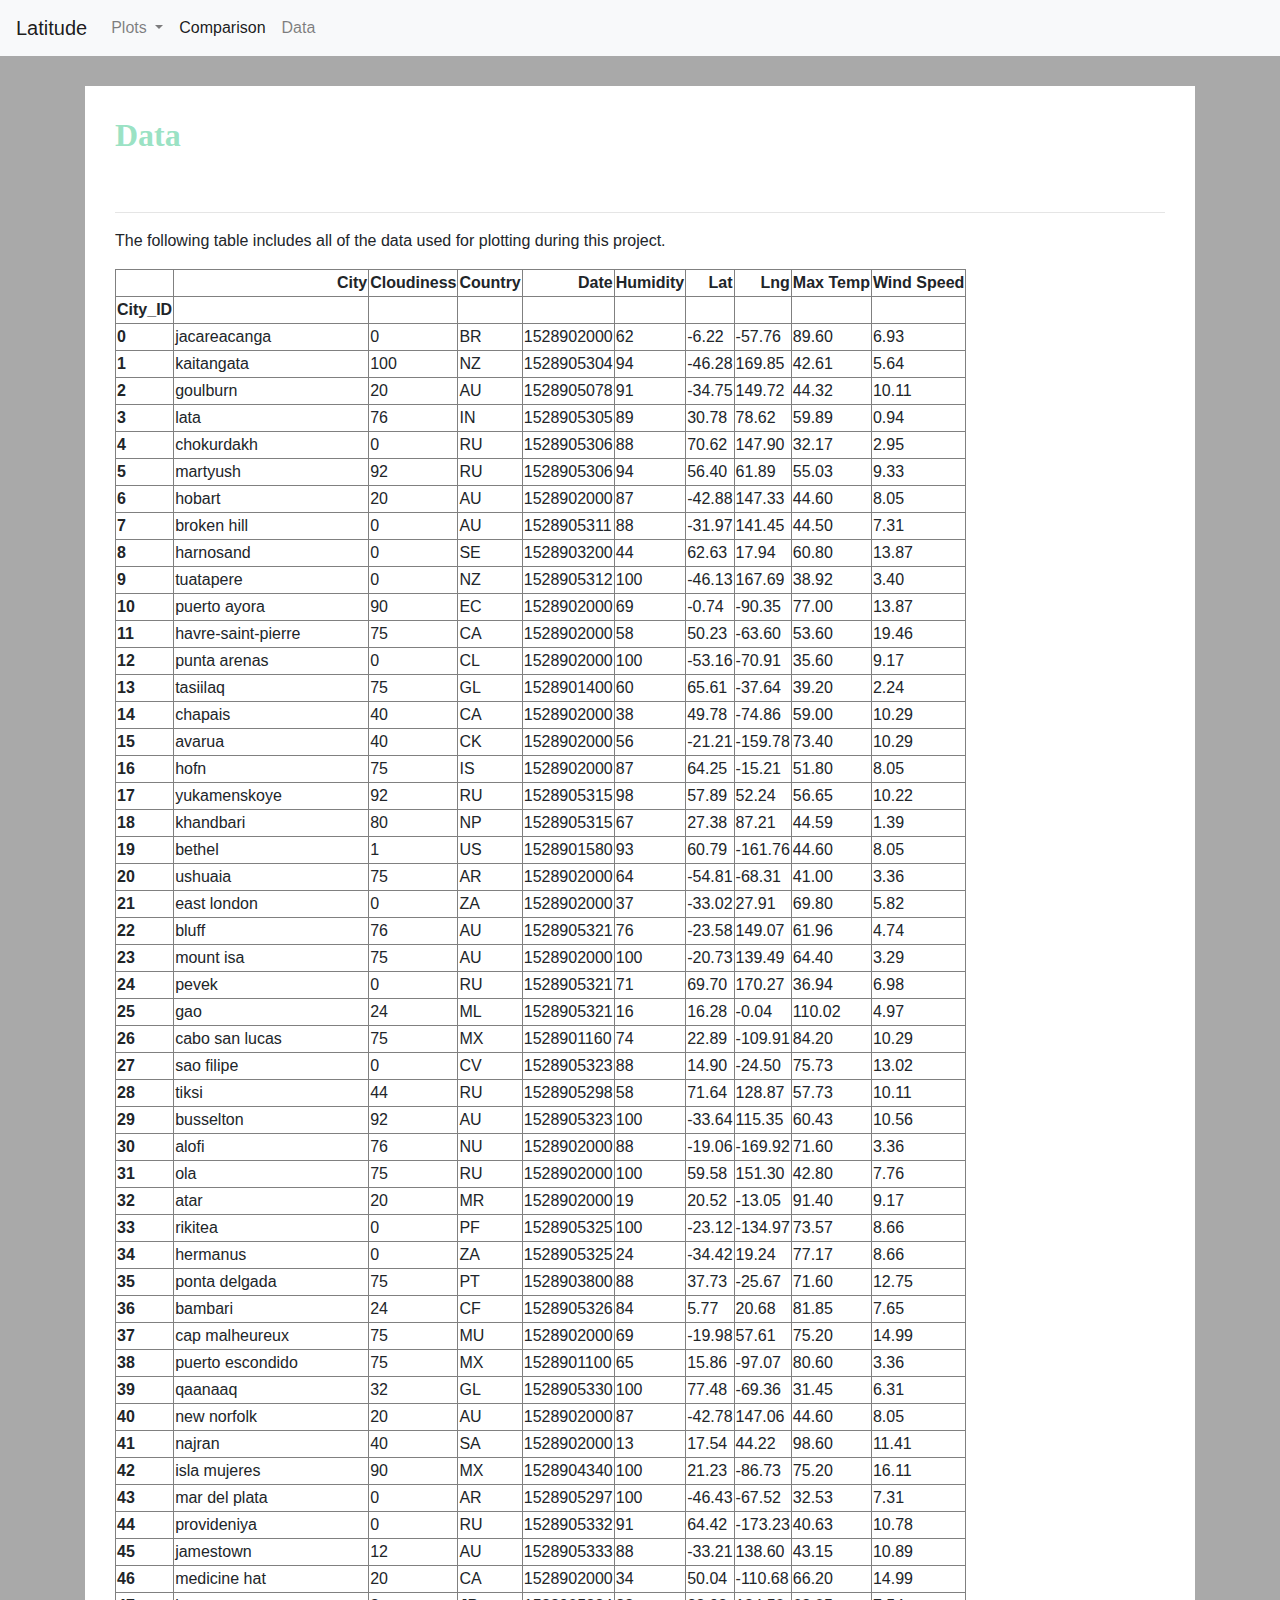
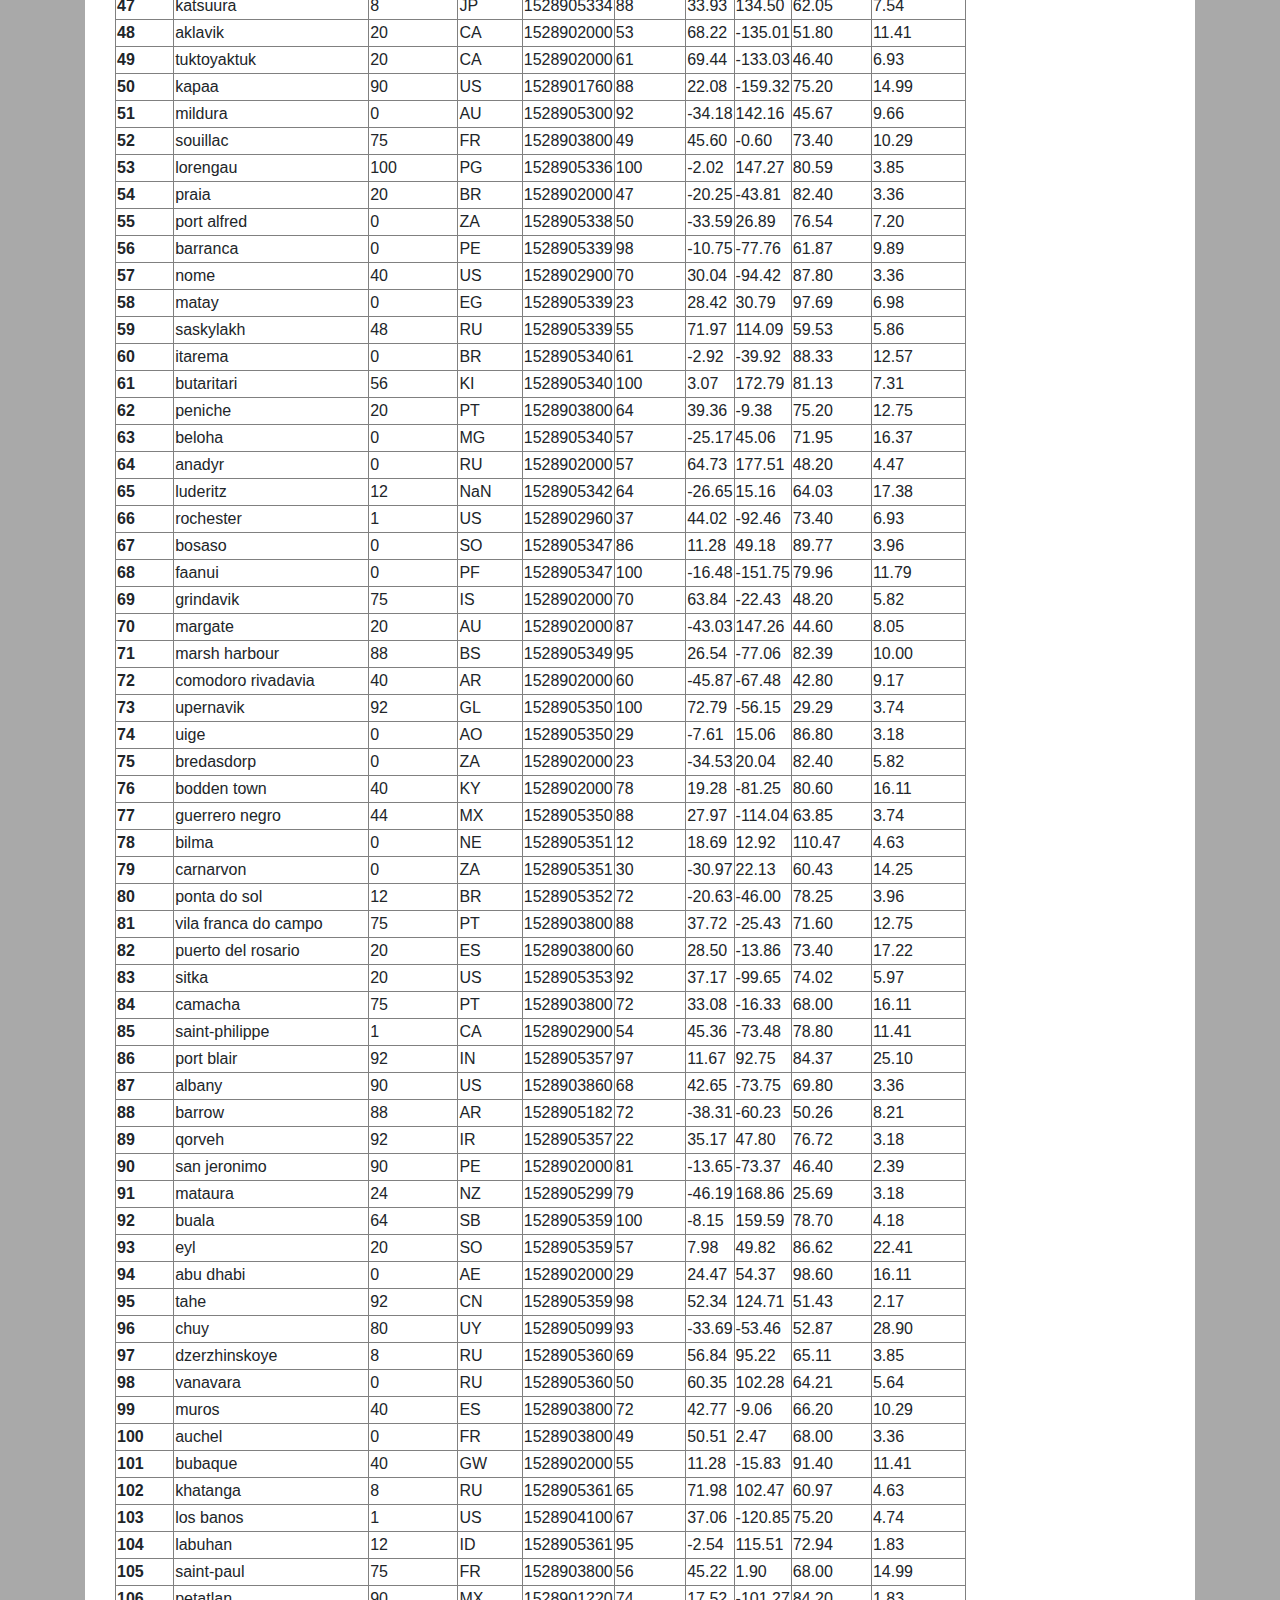
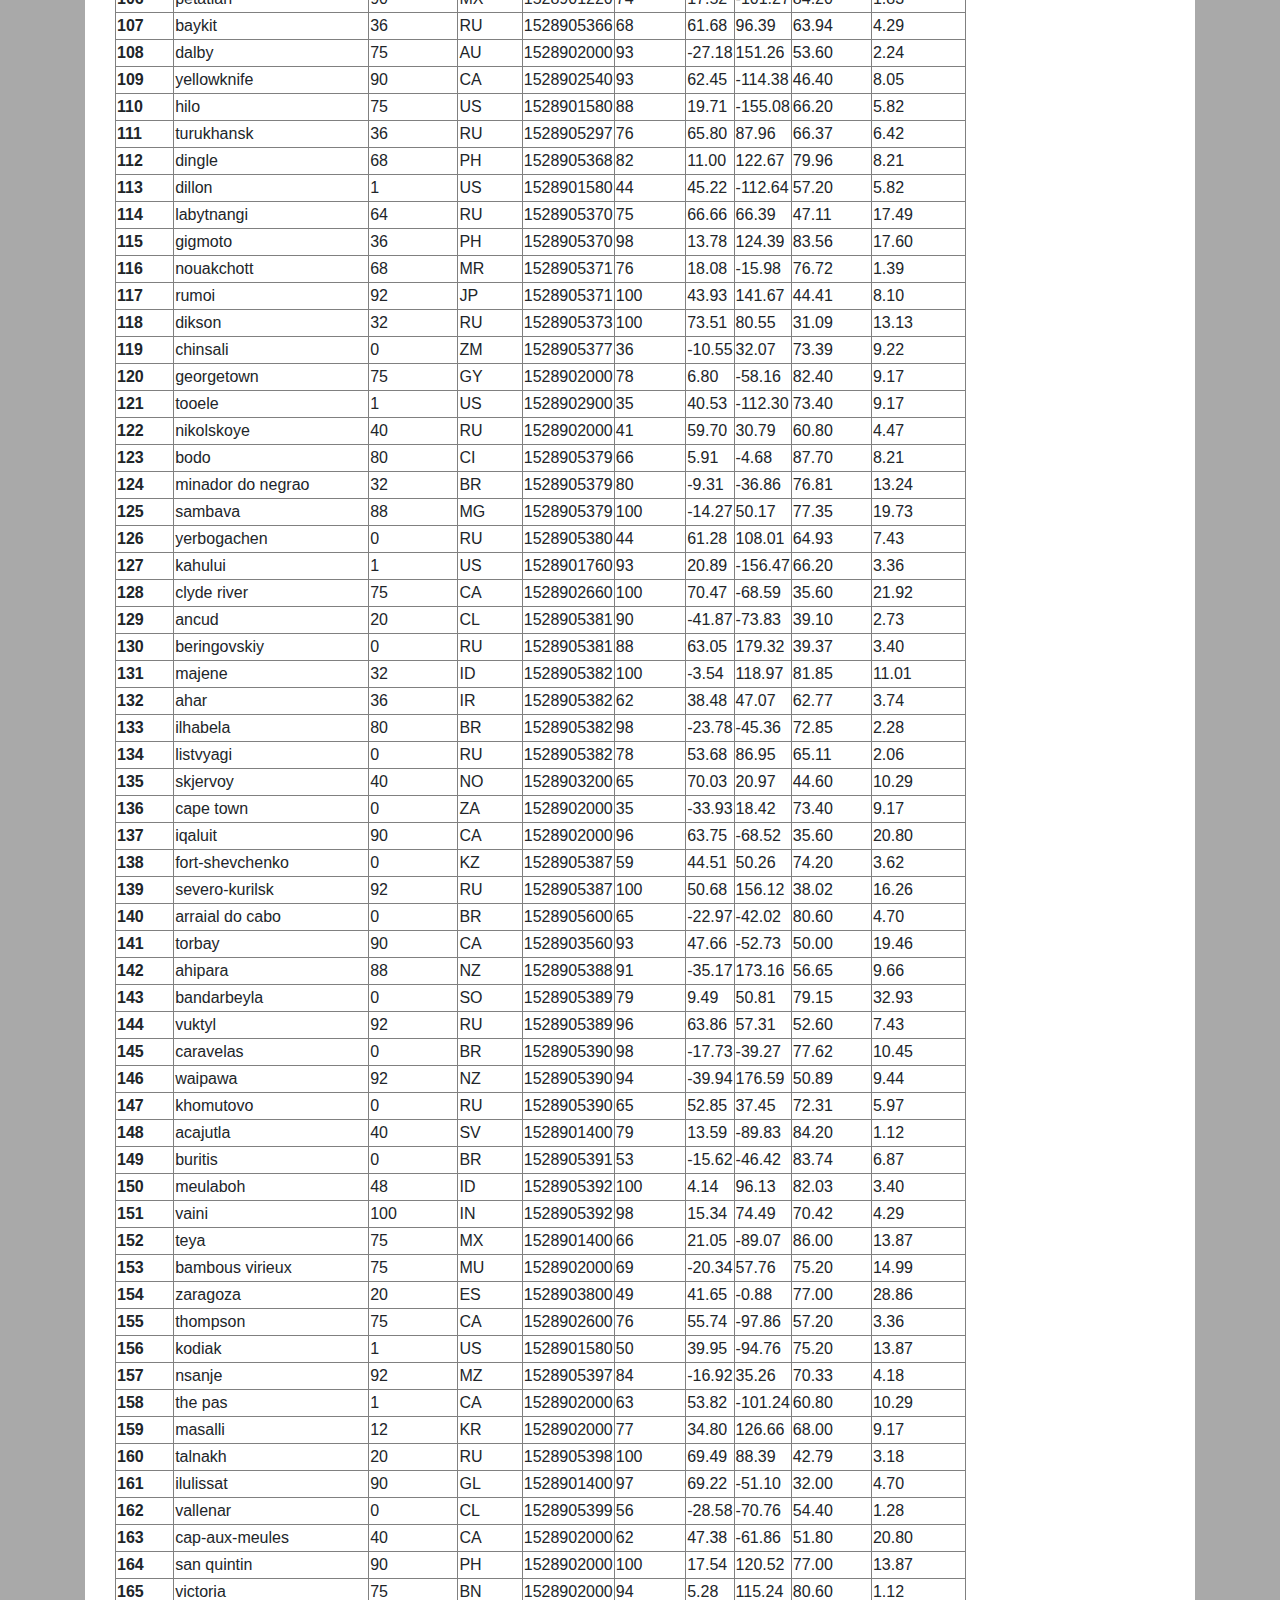
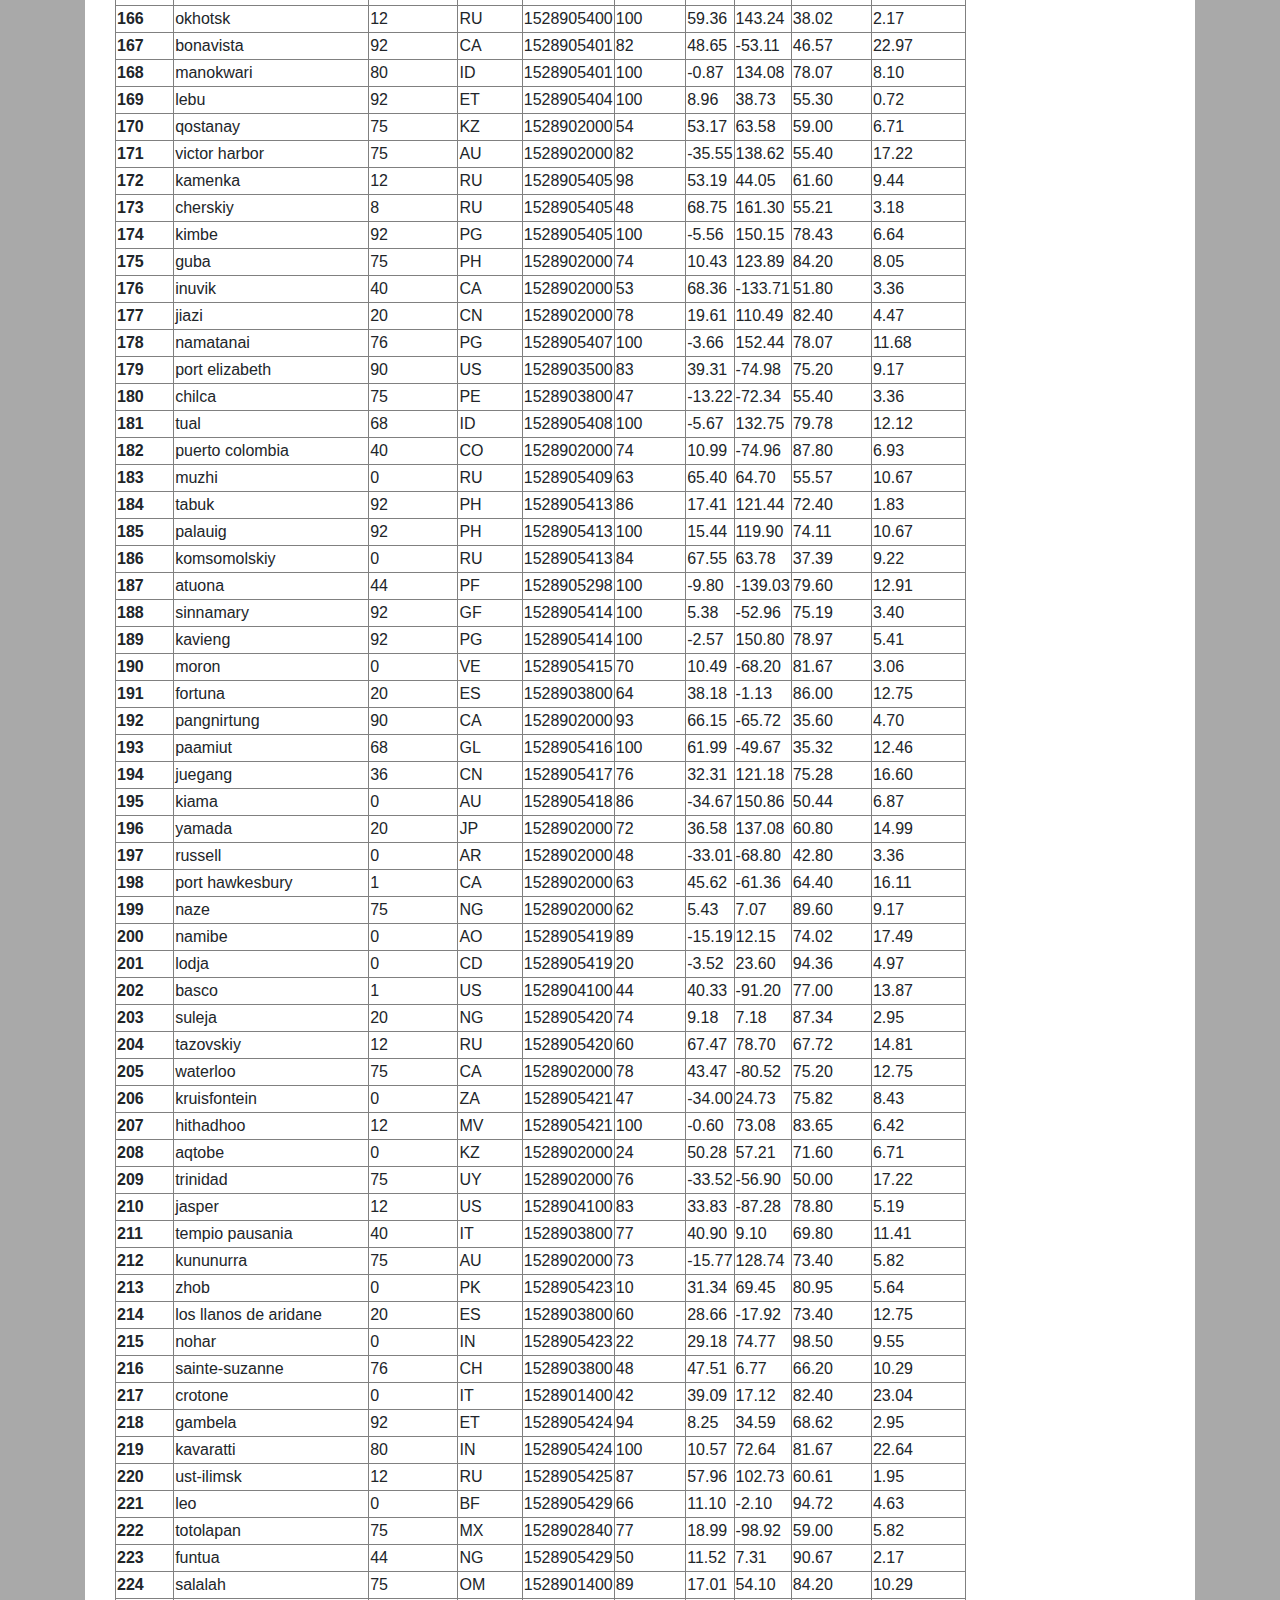
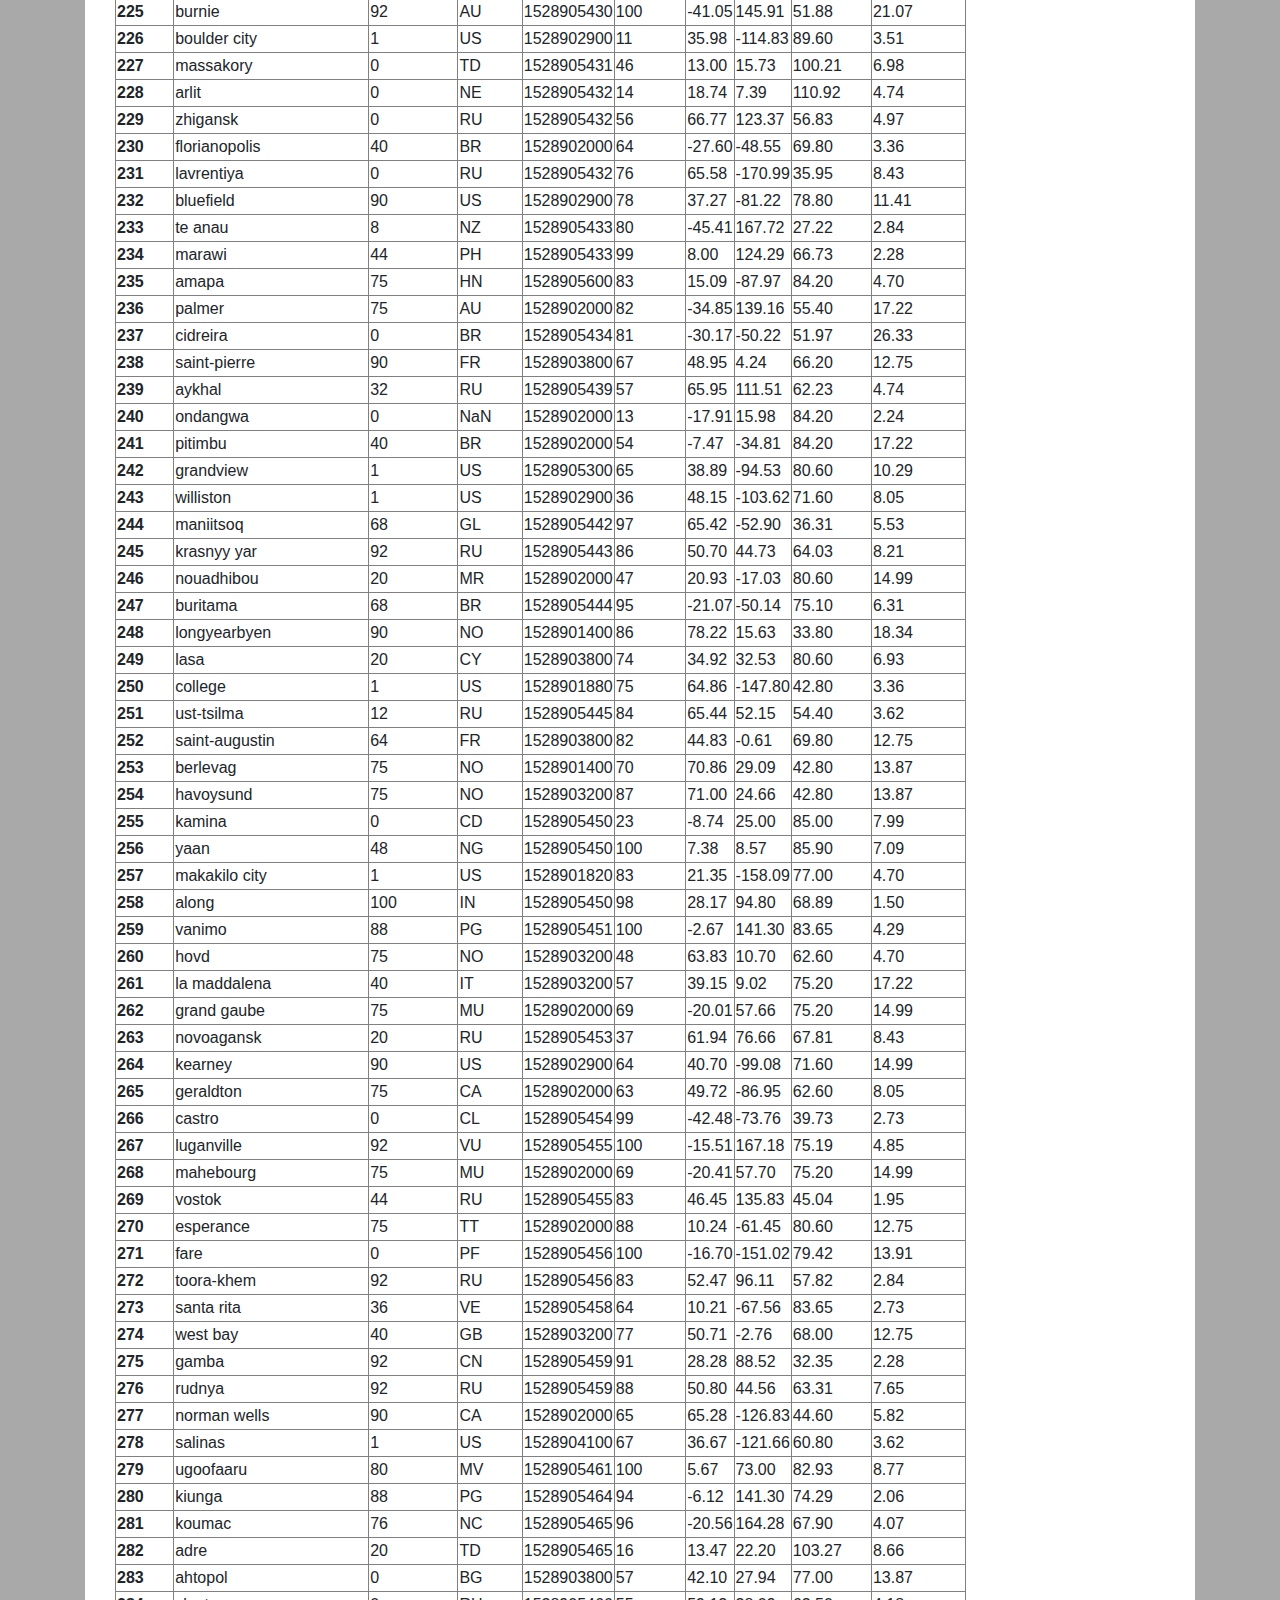
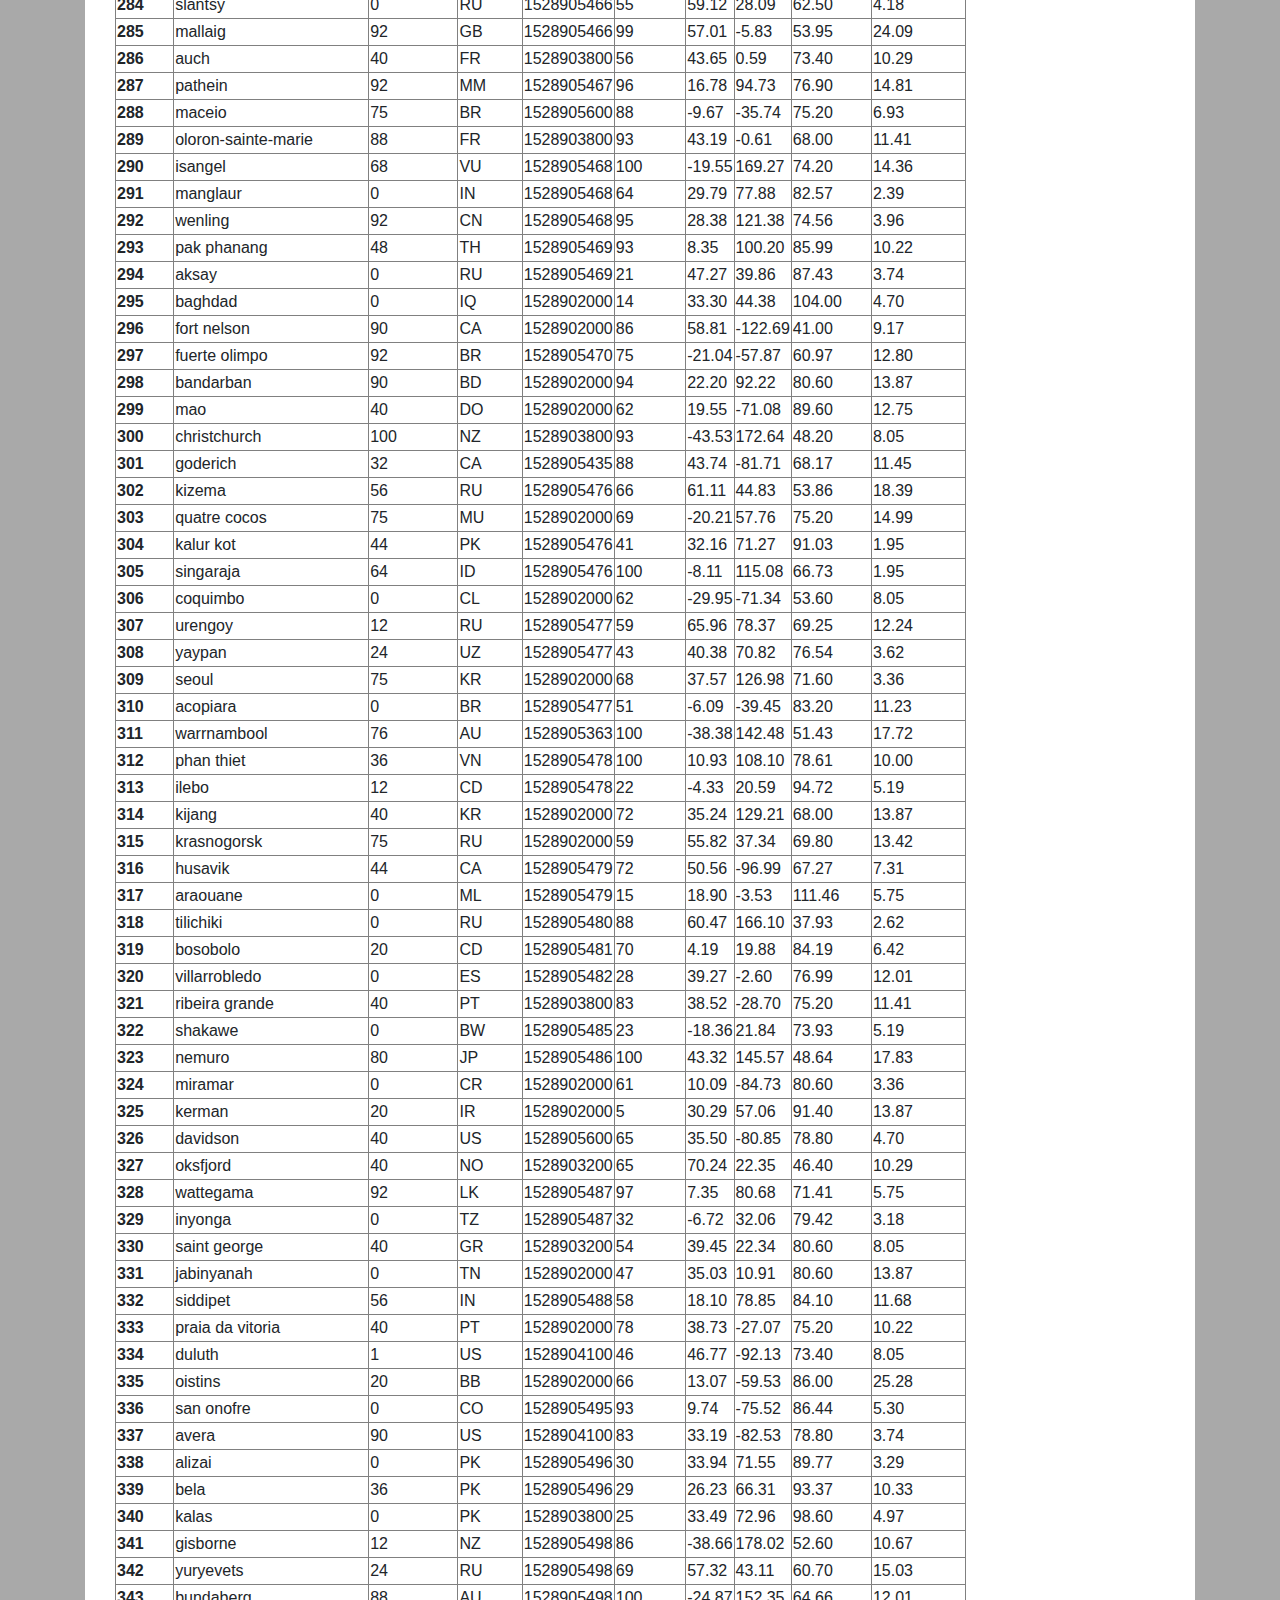
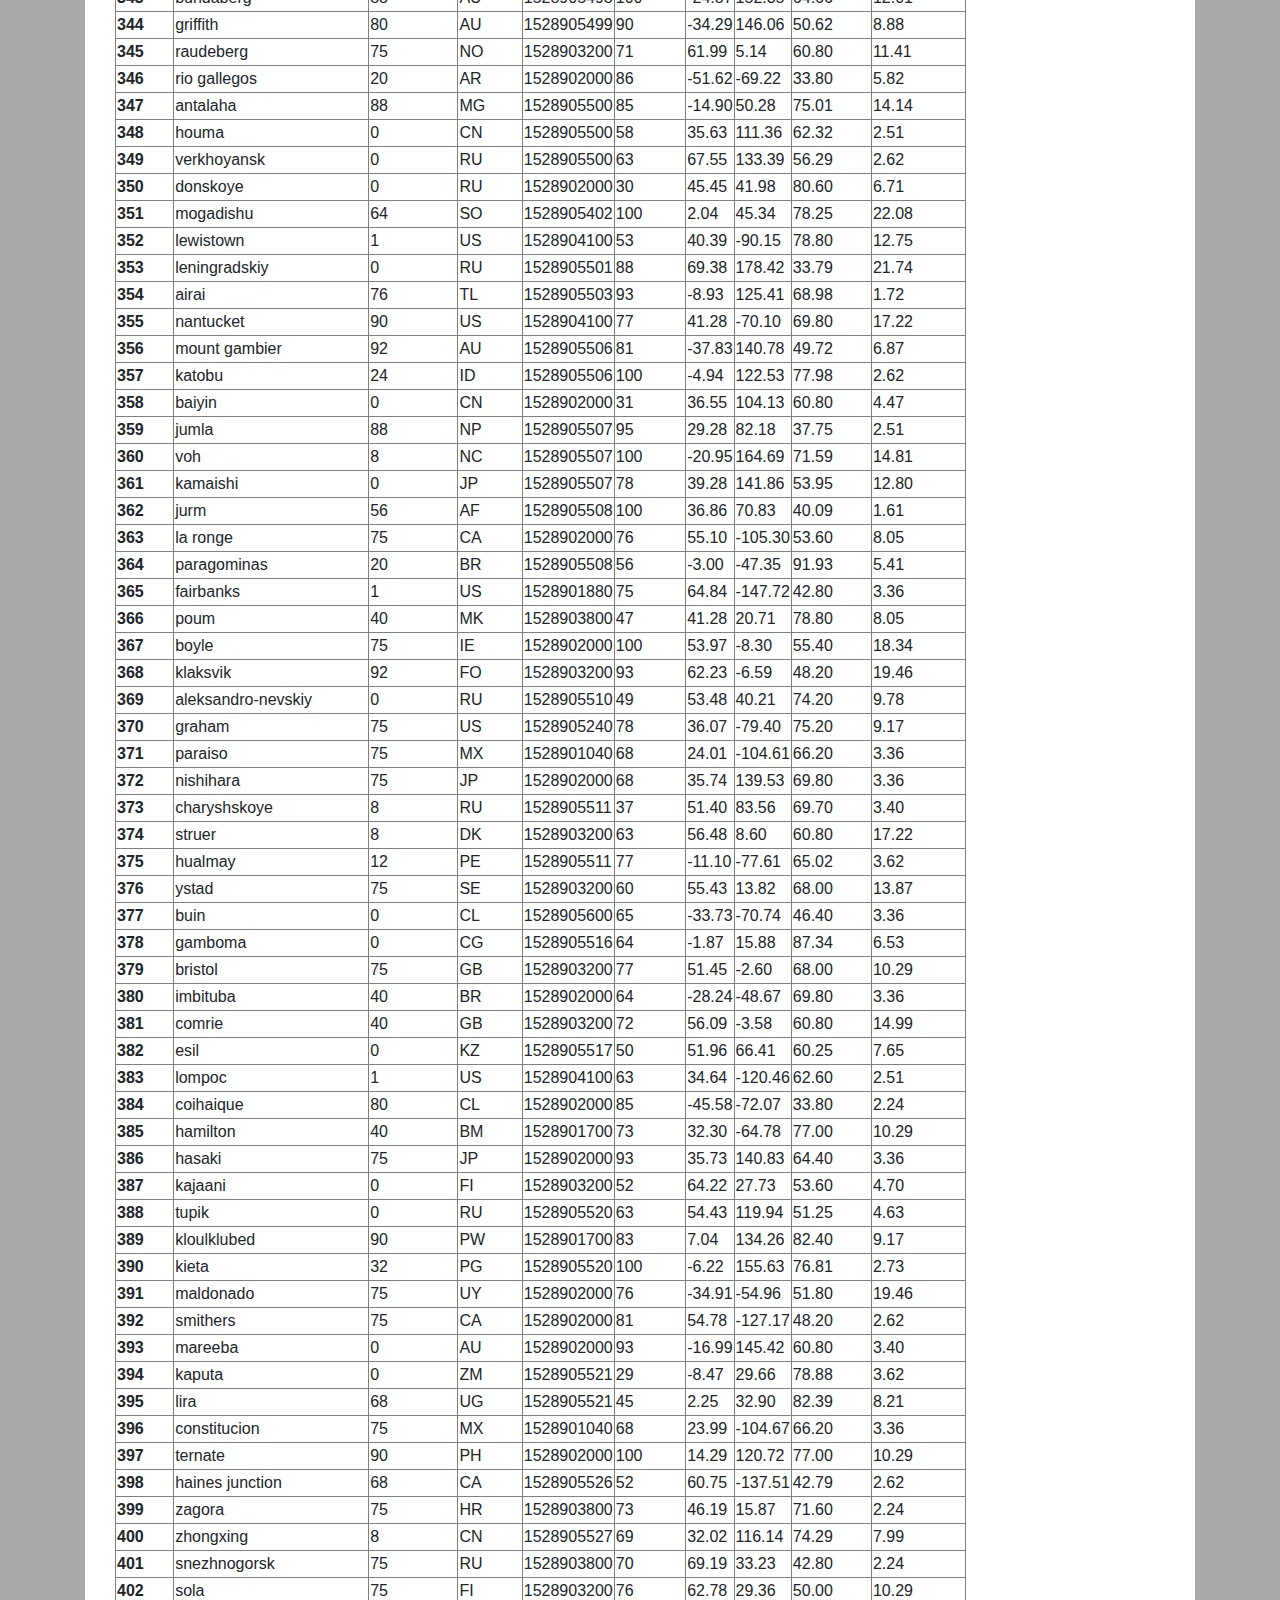
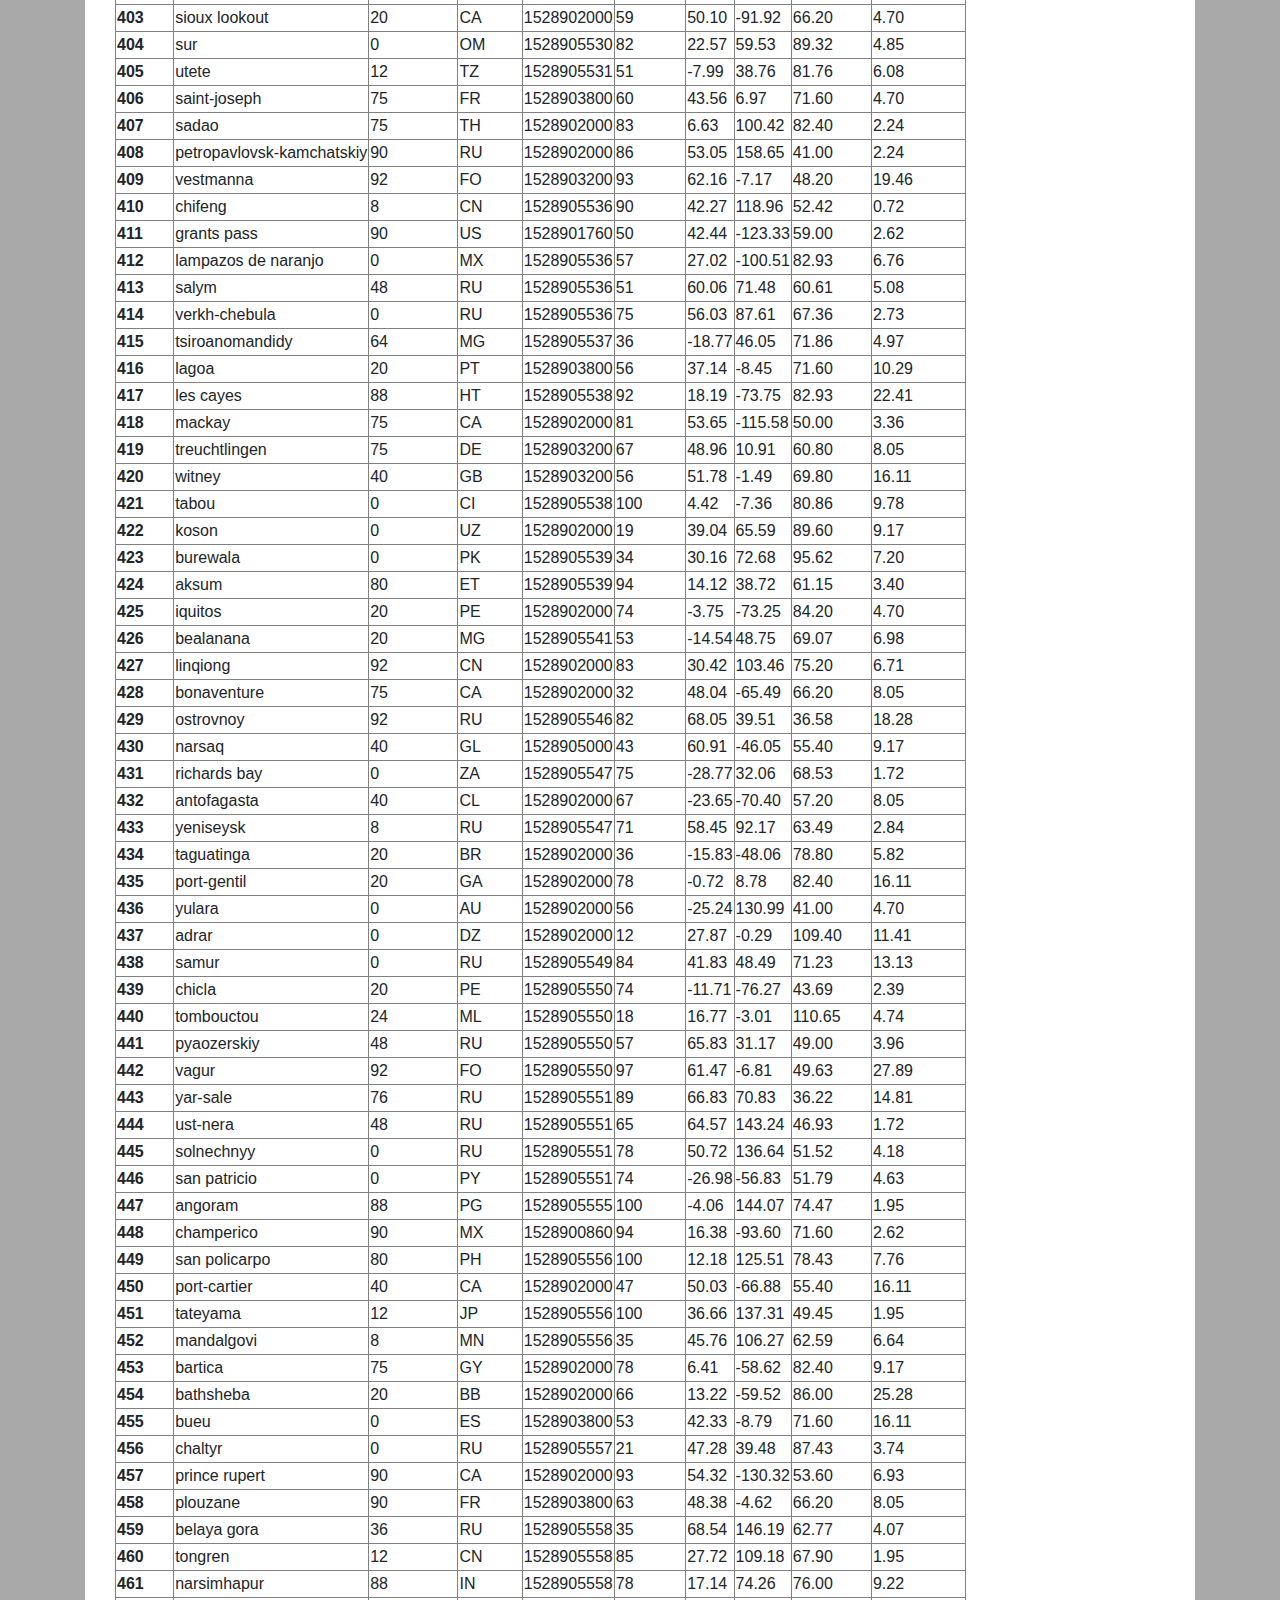
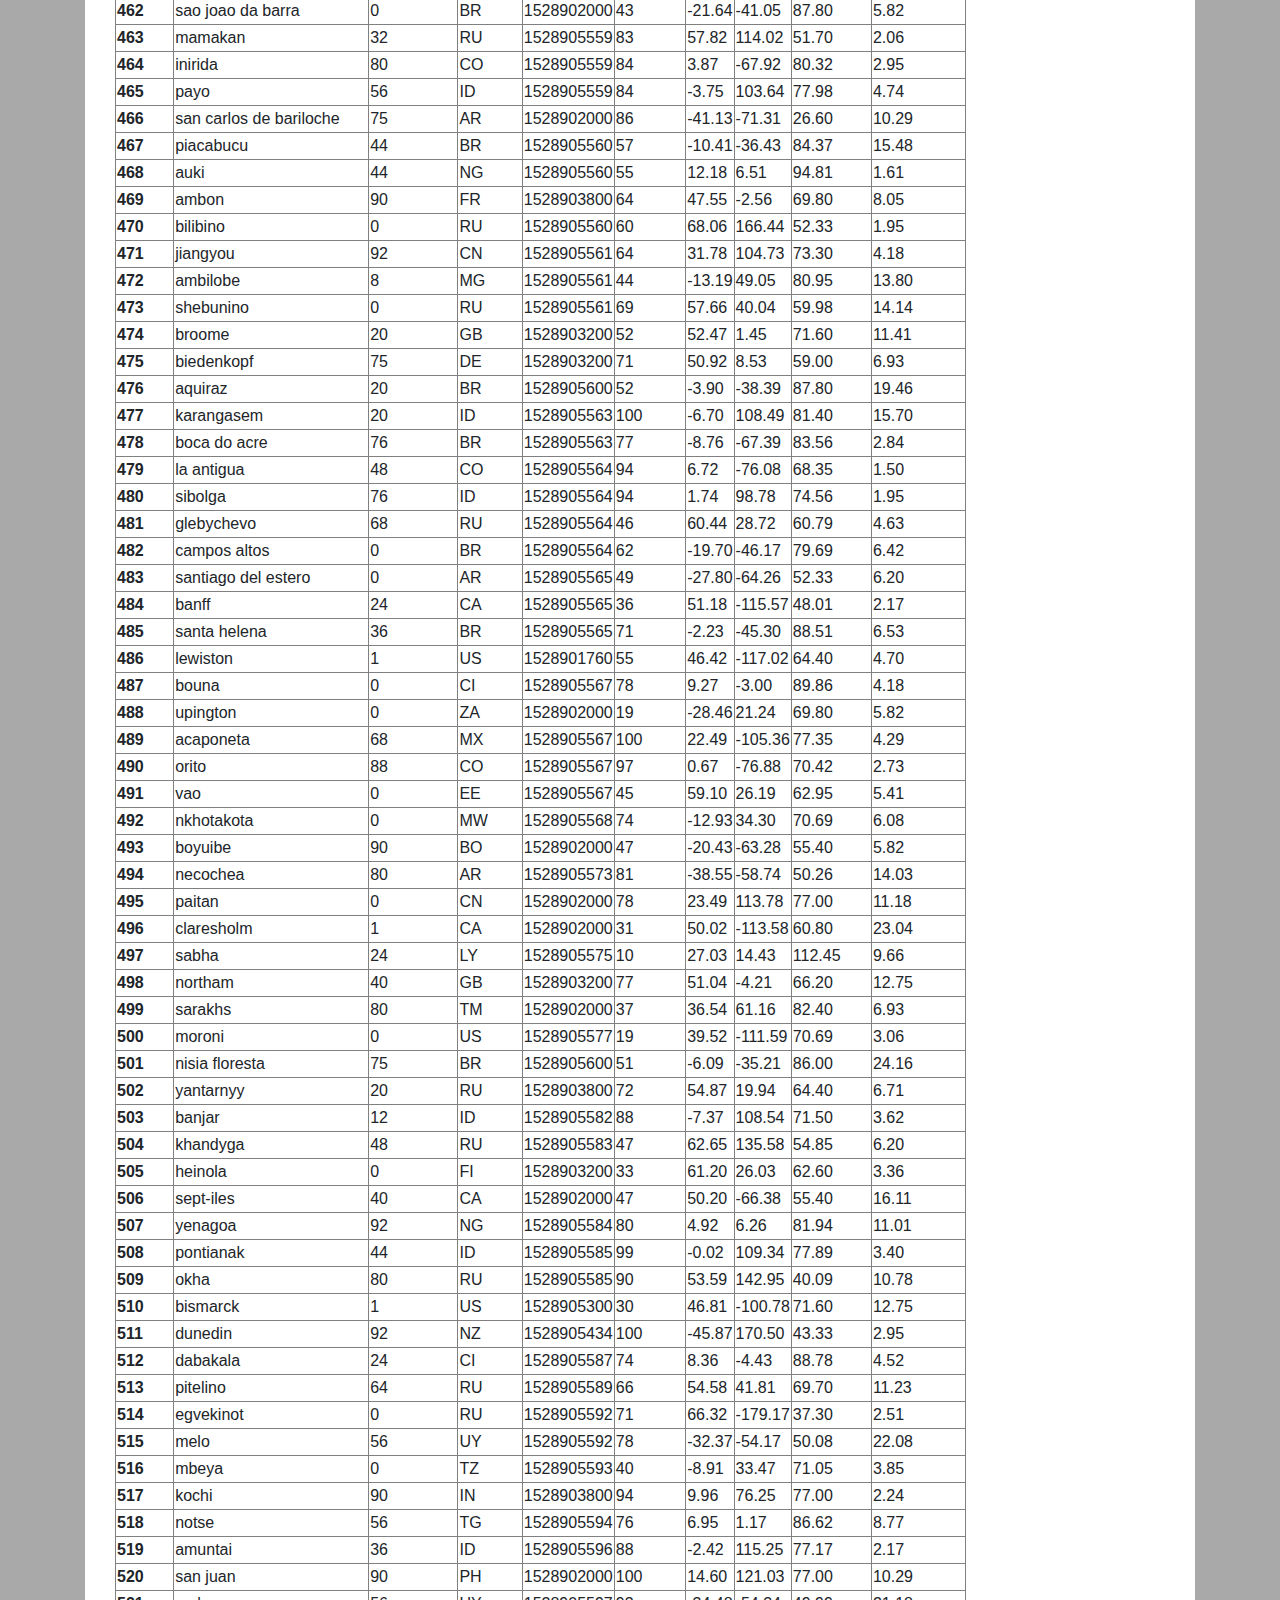
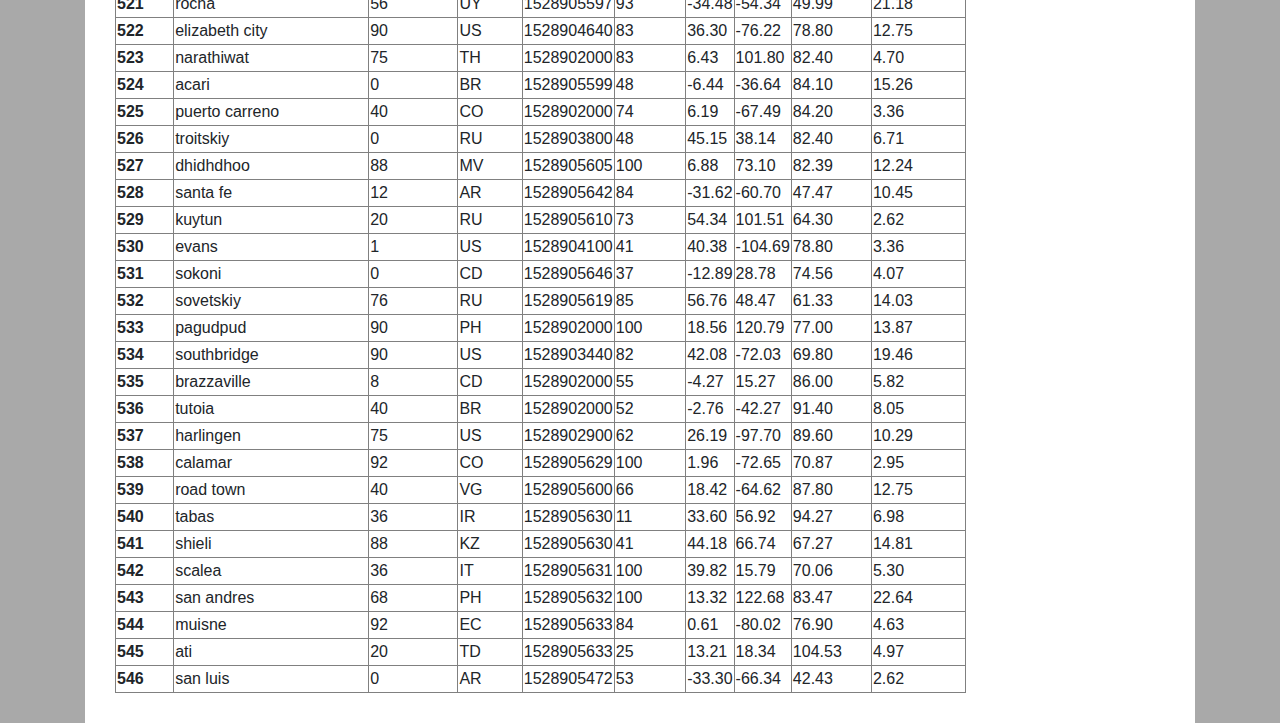
==== commit 9db39a57: "removed index column in the data table" ====
--- a/Data.html
+++ b/Data.html
@@ -50,7136 +50,6601 @@
         <hr class = "description-hr">
         <p>The following table includes all of the data used for plotting during this project.</p>
       
-      <table border="1" class="dataframe">
-        <thead>
-          <tr style="text-align: center;">
-            <th></th>
-            <th>City_ID</th>
-            <th>City</th>
-            <th>Cloudiness</th>
-            <th>Country</th>
-            <th>Date</th>
-            <th>Humidity</th>
-            <th>Lat</th>
-            <th>Lng</th>
-            <th>Max Temp</th>
-            <th>Wind Speed</th>
-          </tr>
-        </thead>
-        <tbody>
-          <tr>
-            <th>0</th>
-            <td>0</td>
-            <td>jacareacanga</td>
-            <td>0</td>
-            <td>BR</td>
-            <td>1528902000</td>
-            <td>62</td>
-            <td>-6.22</td>
-            <td>-57.76</td>
-            <td>89.60</td>
-            <td>6.93</td>
-          </tr>
-          <tr>
-            <th>1</th>
-            <td>1</td>
-            <td>kaitangata</td>
-            <td>100</td>
-            <td>NZ</td>
-            <td>1528905304</td>
-            <td>94</td>
-            <td>-46.28</td>
-            <td>169.85</td>
-            <td>42.61</td>
-            <td>5.64</td>
-          </tr>
-          <tr>
-            <th>2</th>
-            <td>2</td>
-            <td>goulburn</td>
-            <td>20</td>
-            <td>AU</td>
-            <td>1528905078</td>
-            <td>91</td>
-            <td>-34.75</td>
-            <td>149.72</td>
-            <td>44.32</td>
-            <td>10.11</td>
-          </tr>
-          <tr>
-            <th>3</th>
-            <td>3</td>
-            <td>lata</td>
-            <td>76</td>
-            <td>IN</td>
-            <td>1528905305</td>
-            <td>89</td>
-            <td>30.78</td>
-            <td>78.62</td>
-            <td>59.89</td>
-            <td>0.94</td>
-          </tr>
-          <tr>
-            <th>4</th>
-            <td>4</td>
-            <td>chokurdakh</td>
-            <td>0</td>
-            <td>RU</td>
-            <td>1528905306</td>
-            <td>88</td>
-            <td>70.62</td>
-            <td>147.90</td>
-            <td>32.17</td>
-            <td>2.95</td>
-          </tr>
-          <tr>
-            <th>5</th>
-            <td>5</td>
-            <td>martyush</td>
-            <td>92</td>
-            <td>RU</td>
-            <td>1528905306</td>
-            <td>94</td>
-            <td>56.40</td>
-            <td>61.89</td>
-            <td>55.03</td>
-            <td>9.33</td>
-          </tr>
-          <tr>
-            <th>6</th>
-            <td>6</td>
-            <td>hobart</td>
-            <td>20</td>
-            <td>AU</td>
-            <td>1528902000</td>
-            <td>87</td>
-            <td>-42.88</td>
-            <td>147.33</td>
-            <td>44.60</td>
-            <td>8.05</td>
-          </tr>
-          <tr>
-            <th>7</th>
-            <td>7</td>
-            <td>broken hill</td>
-            <td>0</td>
-            <td>AU</td>
-            <td>1528905311</td>
-            <td>88</td>
-            <td>-31.97</td>
-            <td>141.45</td>
-            <td>44.50</td>
-            <td>7.31</td>
-          </tr>
-          <tr>
-            <th>8</th>
-            <td>8</td>
-            <td>harnosand</td>
-            <td>0</td>
-            <td>SE</td>
-            <td>1528903200</td>
-            <td>44</td>
-            <td>62.63</td>
-            <td>17.94</td>
-            <td>60.80</td>
-            <td>13.87</td>
-          </tr>
-          <tr>
-            <th>9</th>
-            <td>9</td>
-            <td>tuatapere</td>
-            <td>0</td>
-            <td>NZ</td>
-            <td>1528905312</td>
-            <td>100</td>
-            <td>-46.13</td>
-            <td>167.69</td>
-            <td>38.92</td>
-            <td>3.40</td>
-          </tr>
-          <tr>
-            <th>10</th>
-            <td>10</td>
-            <td>puerto ayora</td>
-            <td>90</td>
-            <td>EC</td>
-            <td>1528902000</td>
-            <td>69</td>
-            <td>-0.74</td>
-            <td>-90.35</td>
-            <td>77.00</td>
-            <td>13.87</td>
-          </tr>
-          <tr>
-            <th>11</th>
-            <td>11</td>
-            <td>havre-saint-pierre</td>
-            <td>75</td>
-            <td>CA</td>
-            <td>1528902000</td>
-            <td>58</td>
-            <td>50.23</td>
-            <td>-63.60</td>
-            <td>53.60</td>
-            <td>19.46</td>
-          </tr>
-          <tr>
-            <th>12</th>
-            <td>12</td>
-            <td>punta arenas</td>
-            <td>0</td>
-            <td>CL</td>
-            <td>1528902000</td>
-            <td>100</td>
-            <td>-53.16</td>
-            <td>-70.91</td>
-            <td>35.60</td>
-            <td>9.17</td>
-          </tr>
-          <tr>
-            <th>13</th>
-            <td>13</td>
-            <td>tasiilaq</td>
-            <td>75</td>
-            <td>GL</td>
-            <td>1528901400</td>
-            <td>60</td>
-            <td>65.61</td>
-            <td>-37.64</td>
-            <td>39.20</td>
-            <td>2.24</td>
-          </tr>
-          <tr>
-            <th>14</th>
-            <td>14</td>
-            <td>chapais</td>
-            <td>40</td>
-            <td>CA</td>
-            <td>1528902000</td>
-            <td>38</td>
-            <td>49.78</td>
-            <td>-74.86</td>
-            <td>59.00</td>
-            <td>10.29</td>
-          </tr>
-          <tr>
-            <th>15</th>
-            <td>15</td>
-            <td>avarua</td>
-            <td>40</td>
-            <td>CK</td>
-            <td>1528902000</td>
-            <td>56</td>
-            <td>-21.21</td>
-            <td>-159.78</td>
-            <td>73.40</td>
-            <td>10.29</td>
-          </tr>
-          <tr>
-            <th>16</th>
-            <td>16</td>
-            <td>hofn</td>
-            <td>75</td>
-            <td>IS</td>
-            <td>1528902000</td>
-            <td>87</td>
-            <td>64.25</td>
-            <td>-15.21</td>
-            <td>51.80</td>
-            <td>8.05</td>
-          </tr>
-          <tr>
-            <th>17</th>
-            <td>17</td>
-            <td>yukamenskoye</td>
-            <td>92</td>
-            <td>RU</td>
-            <td>1528905315</td>
-            <td>98</td>
-            <td>57.89</td>
-            <td>52.24</td>
-            <td>56.65</td>
-            <td>10.22</td>
-          </tr>
-          <tr>
-            <th>18</th>
-            <td>18</td>
-            <td>khandbari</td>
-            <td>80</td>
-            <td>NP</td>
-            <td>1528905315</td>
-            <td>67</td>
-            <td>27.38</td>
-            <td>87.21</td>
-            <td>44.59</td>
-            <td>1.39</td>
-          </tr>
-          <tr>
-            <th>19</th>
-            <td>19</td>
-            <td>bethel</td>
-            <td>1</td>
-            <td>US</td>
-            <td>1528901580</td>
-            <td>93</td>
-            <td>60.79</td>
-            <td>-161.76</td>
-            <td>44.60</td>
-            <td>8.05</td>
-          </tr>
-          <tr>
-            <th>20</th>
-            <td>20</td>
-            <td>ushuaia</td>
-            <td>75</td>
-            <td>AR</td>
-            <td>1528902000</td>
-            <td>64</td>
-            <td>-54.81</td>
-            <td>-68.31</td>
-            <td>41.00</td>
-            <td>3.36</td>
-          </tr>
-          <tr>
-            <th>21</th>
-            <td>21</td>
-            <td>east london</td>
-            <td>0</td>
-            <td>ZA</td>
-            <td>1528902000</td>
-            <td>37</td>
-            <td>-33.02</td>
-            <td>27.91</td>
-            <td>69.80</td>
-            <td>5.82</td>
-          </tr>
-          <tr>
-            <th>22</th>
-            <td>22</td>
-            <td>bluff</td>
-            <td>76</td>
-            <td>AU</td>
-            <td>1528905321</td>
-            <td>76</td>
-            <td>-23.58</td>
-            <td>149.07</td>
-            <td>61.96</td>
-            <td>4.74</td>
-          </tr>
-          <tr>
-            <th>23</th>
-            <td>23</td>
-            <td>mount isa</td>
-            <td>75</td>
-            <td>AU</td>
-            <td>1528902000</td>
-            <td>100</td>
-            <td>-20.73</td>
-            <td>139.49</td>
-            <td>64.40</td>
-            <td>3.29</td>
-          </tr>
-          <tr>
-            <th>24</th>
-            <td>24</td>
-            <td>pevek</td>
-            <td>0</td>
-            <td>RU</td>
-            <td>1528905321</td>
-            <td>71</td>
-            <td>69.70</td>
-            <td>170.27</td>
-            <td>36.94</td>
-            <td>6.98</td>
-          </tr>
-          <tr>
-            <th>25</th>
-            <td>25</td>
-            <td>gao</td>
-            <td>24</td>
-            <td>ML</td>
-            <td>1528905321</td>
-            <td>16</td>
-            <td>16.28</td>
-            <td>-0.04</td>
-            <td>110.02</td>
-            <td>4.97</td>
-          </tr>
-          <tr>
-            <th>26</th>
-            <td>26</td>
-            <td>cabo san lucas</td>
-            <td>75</td>
-            <td>MX</td>
-            <td>1528901160</td>
-            <td>74</td>
-            <td>22.89</td>
-            <td>-109.91</td>
-            <td>84.20</td>
-            <td>10.29</td>
-          </tr>
-          <tr>
-            <th>27</th>
-            <td>27</td>
-            <td>sao filipe</td>
-            <td>0</td>
-            <td>CV</td>
-            <td>1528905323</td>
-            <td>88</td>
-            <td>14.90</td>
-            <td>-24.50</td>
-            <td>75.73</td>
-            <td>13.02</td>
-          </tr>
-          <tr>
-            <th>28</th>
-            <td>28</td>
-            <td>tiksi</td>
-            <td>44</td>
-            <td>RU</td>
-            <td>1528905298</td>
-            <td>58</td>
-            <td>71.64</td>
-            <td>128.87</td>
-            <td>57.73</td>
-            <td>10.11</td>
-          </tr>
-          <tr>
-            <th>29</th>
-            <td>29</td>
-            <td>busselton</td>
-            <td>92</td>
-            <td>AU</td>
-            <td>1528905323</td>
-            <td>100</td>
-            <td>-33.64</td>
-            <td>115.35</td>
-            <td>60.43</td>
-            <td>10.56</td>
-          </tr>
-          <tr>
-            <th>30</th>
-            <td>30</td>
-            <td>alofi</td>
-            <td>76</td>
-            <td>NU</td>
-            <td>1528902000</td>
-            <td>88</td>
-            <td>-19.06</td>
-            <td>-169.92</td>
-            <td>71.60</td>
-            <td>3.36</td>
-          </tr>
-          <tr>
-            <th>31</th>
-            <td>31</td>
-            <td>ola</td>
-            <td>75</td>
-            <td>RU</td>
-            <td>1528902000</td>
-            <td>100</td>
-            <td>59.58</td>
-            <td>151.30</td>
-            <td>42.80</td>
-            <td>7.76</td>
-          </tr>
-          <tr>
-            <th>32</th>
-            <td>32</td>
-            <td>atar</td>
-            <td>20</td>
-            <td>MR</td>
-            <td>1528902000</td>
-            <td>19</td>
-            <td>20.52</td>
-            <td>-13.05</td>
-            <td>91.40</td>
-            <td>9.17</td>
-          </tr>
-          <tr>
-            <th>33</th>
-            <td>33</td>
-            <td>rikitea</td>
-            <td>0</td>
-            <td>PF</td>
-            <td>1528905325</td>
-            <td>100</td>
-            <td>-23.12</td>
-            <td>-134.97</td>
-            <td>73.57</td>
-            <td>8.66</td>
-          </tr>
-          <tr>
-            <th>34</th>
-            <td>34</td>
-            <td>hermanus</td>
-            <td>0</td>
-            <td>ZA</td>
-            <td>1528905325</td>
-            <td>24</td>
-            <td>-34.42</td>
-            <td>19.24</td>
-            <td>77.17</td>
-            <td>8.66</td>
-          </tr>
-          <tr>
-            <th>35</th>
-            <td>35</td>
-            <td>ponta delgada</td>
-            <td>75</td>
-            <td>PT</td>
-            <td>1528903800</td>
-            <td>88</td>
-            <td>37.73</td>
-            <td>-25.67</td>
-            <td>71.60</td>
-            <td>12.75</td>
-          </tr>
-          <tr>
-            <th>36</th>
-            <td>36</td>
-            <td>bambari</td>
-            <td>24</td>
-            <td>CF</td>
-            <td>1528905326</td>
-            <td>84</td>
-            <td>5.77</td>
-            <td>20.68</td>
-            <td>81.85</td>
-            <td>7.65</td>
-          </tr>
-          <tr>
-            <th>37</th>
-            <td>37</td>
-            <td>cap malheureux</td>
-            <td>75</td>
-            <td>MU</td>
-            <td>1528902000</td>
-            <td>69</td>
-            <td>-19.98</td>
-            <td>57.61</td>
-            <td>75.20</td>
-            <td>14.99</td>
-          </tr>
-          <tr>
-            <th>38</th>
-            <td>38</td>
-            <td>puerto escondido</td>
-            <td>75</td>
-            <td>MX</td>
-            <td>1528901100</td>
-            <td>65</td>
-            <td>15.86</td>
-            <td>-97.07</td>
-            <td>80.60</td>
-            <td>3.36</td>
-          </tr>
-          <tr>
-            <th>39</th>
-            <td>39</td>
-            <td>qaanaaq</td>
-            <td>32</td>
-            <td>GL</td>
-            <td>1528905330</td>
-            <td>100</td>
-            <td>77.48</td>
-            <td>-69.36</td>
-            <td>31.45</td>
-            <td>6.31</td>
-          </tr>
-          <tr>
-            <th>40</th>
-            <td>40</td>
-            <td>new norfolk</td>
-            <td>20</td>
-            <td>AU</td>
-            <td>1528902000</td>
-            <td>87</td>
-            <td>-42.78</td>
-            <td>147.06</td>
-            <td>44.60</td>
-            <td>8.05</td>
-          </tr>
-          <tr>
-            <th>41</th>
-            <td>41</td>
-            <td>najran</td>
-            <td>40</td>
-            <td>SA</td>
-            <td>1528902000</td>
-            <td>13</td>
-            <td>17.54</td>
-            <td>44.22</td>
-            <td>98.60</td>
-            <td>11.41</td>
-          </tr>
-          <tr>
-            <th>42</th>
-            <td>42</td>
-            <td>isla mujeres</td>
-            <td>90</td>
-            <td>MX</td>
-            <td>1528904340</td>
-            <td>100</td>
-            <td>21.23</td>
-            <td>-86.73</td>
-            <td>75.20</td>
-            <td>16.11</td>
-          </tr>
-          <tr>
-            <th>43</th>
-            <td>43</td>
-            <td>mar del plata</td>
-            <td>0</td>
-            <td>AR</td>
-            <td>1528905297</td>
-            <td>100</td>
-            <td>-46.43</td>
-            <td>-67.52</td>
-            <td>32.53</td>
-            <td>7.31</td>
-          </tr>
-          <tr>
-            <th>44</th>
-            <td>44</td>
-            <td>provideniya</td>
-            <td>0</td>
-            <td>RU</td>
-            <td>1528905332</td>
-            <td>91</td>
-            <td>64.42</td>
-            <td>-173.23</td>
-            <td>40.63</td>
-            <td>10.78</td>
-          </tr>
-          <tr>
-            <th>45</th>
-            <td>45</td>
-            <td>jamestown</td>
-            <td>12</td>
-            <td>AU</td>
-            <td>1528905333</td>
-            <td>88</td>
-            <td>-33.21</td>
-            <td>138.60</td>
-            <td>43.15</td>
-            <td>10.89</td>
-          </tr>
-          <tr>
-            <th>46</th>
-            <td>46</td>
-            <td>medicine hat</td>
-            <td>20</td>
-            <td>CA</td>
-            <td>1528902000</td>
-            <td>34</td>
-            <td>50.04</td>
-            <td>-110.68</td>
-            <td>66.20</td>
-            <td>14.99</td>
-          </tr>
-          <tr>
-            <th>47</th>
-            <td>47</td>
-            <td>katsuura</td>
-            <td>8</td>
-            <td>JP</td>
-            <td>1528905334</td>
-            <td>88</td>
-            <td>33.93</td>
-            <td>134.50</td>
-            <td>62.05</td>
-            <td>7.54</td>
-          </tr>
-          <tr>
-            <th>48</th>
-            <td>48</td>
-            <td>aklavik</td>
-            <td>20</td>
-            <td>CA</td>
-            <td>1528902000</td>
-            <td>53</td>
-            <td>68.22</td>
-            <td>-135.01</td>
-            <td>51.80</td>
-            <td>11.41</td>
-          </tr>
-          <tr>
-            <th>49</th>
-            <td>49</td>
-            <td>tuktoyaktuk</td>
-            <td>20</td>
-            <td>CA</td>
-            <td>1528902000</td>
-            <td>61</td>
-            <td>69.44</td>
-            <td>-133.03</td>
-            <td>46.40</td>
-            <td>6.93</td>
-          </tr>
-          <tr>
-            <th>50</th>
-            <td>50</td>
-            <td>kapaa</td>
-            <td>90</td>
-            <td>US</td>
-            <td>1528901760</td>
-            <td>88</td>
-            <td>22.08</td>
-            <td>-159.32</td>
-            <td>75.20</td>
-            <td>14.99</td>
-          </tr>
-          <tr>
-            <th>51</th>
-            <td>51</td>
-            <td>mildura</td>
-            <td>0</td>
-            <td>AU</td>
-            <td>1528905300</td>
-            <td>92</td>
-            <td>-34.18</td>
-            <td>142.16</td>
-            <td>45.67</td>
-            <td>9.66</td>
-          </tr>
-          <tr>
-            <th>52</th>
-            <td>52</td>
-            <td>souillac</td>
-            <td>75</td>
-            <td>FR</td>
-            <td>1528903800</td>
-            <td>49</td>
-            <td>45.60</td>
-            <td>-0.60</td>
-            <td>73.40</td>
-            <td>10.29</td>
-          </tr>
-          <tr>
-            <th>53</th>
-            <td>53</td>
-            <td>lorengau</td>
-            <td>100</td>
-            <td>PG</td>
-            <td>1528905336</td>
-            <td>100</td>
-            <td>-2.02</td>
-            <td>147.27</td>
-            <td>80.59</td>
-            <td>3.85</td>
-          </tr>
-          <tr>
-            <th>54</th>
-            <td>54</td>
-            <td>praia</td>
-            <td>20</td>
-            <td>BR</td>
-            <td>1528902000</td>
-            <td>47</td>
-            <td>-20.25</td>
-            <td>-43.81</td>
-            <td>82.40</td>
-            <td>3.36</td>
-          </tr>
-          <tr>
-            <th>55</th>
-            <td>55</td>
-            <td>port alfred</td>
-            <td>0</td>
-            <td>ZA</td>
-            <td>1528905338</td>
-            <td>50</td>
-            <td>-33.59</td>
-            <td>26.89</td>
-            <td>76.54</td>
-            <td>7.20</td>
-          </tr>
-          <tr>
-            <th>56</th>
-            <td>56</td>
-            <td>barranca</td>
-            <td>0</td>
-            <td>PE</td>
-            <td>1528905339</td>
-            <td>98</td>
-            <td>-10.75</td>
-            <td>-77.76</td>
-            <td>61.87</td>
-            <td>9.89</td>
-          </tr>
-          <tr>
-            <th>57</th>
-            <td>57</td>
-            <td>nome</td>
-            <td>40</td>
-            <td>US</td>
-            <td>1528902900</td>
-            <td>70</td>
-            <td>30.04</td>
-            <td>-94.42</td>
-            <td>87.80</td>
-            <td>3.36</td>
-          </tr>
-          <tr>
-            <th>58</th>
-            <td>58</td>
-            <td>matay</td>
-            <td>0</td>
-            <td>EG</td>
-            <td>1528905339</td>
-            <td>23</td>
-            <td>28.42</td>
-            <td>30.79</td>
-            <td>97.69</td>
-            <td>6.98</td>
-          </tr>
-          <tr>
-            <th>59</th>
-            <td>59</td>
-            <td>saskylakh</td>
-            <td>48</td>
-            <td>RU</td>
-            <td>1528905339</td>
-            <td>55</td>
-            <td>71.97</td>
-            <td>114.09</td>
-            <td>59.53</td>
-            <td>5.86</td>
-          </tr>
-          <tr>
-            <th>60</th>
-            <td>60</td>
-            <td>itarema</td>
-            <td>0</td>
-            <td>BR</td>
-            <td>1528905340</td>
-            <td>61</td>
-            <td>-2.92</td>
-            <td>-39.92</td>
-            <td>88.33</td>
-            <td>12.57</td>
-          </tr>
-          <tr>
-            <th>61</th>
-            <td>61</td>
-            <td>butaritari</td>
-            <td>56</td>
-            <td>KI</td>
-            <td>1528905340</td>
-            <td>100</td>
-            <td>3.07</td>
-            <td>172.79</td>
-            <td>81.13</td>
-            <td>7.31</td>
-          </tr>
-          <tr>
-            <th>62</th>
-            <td>62</td>
-            <td>peniche</td>
-            <td>20</td>
-            <td>PT</td>
-            <td>1528903800</td>
-            <td>64</td>
-            <td>39.36</td>
-            <td>-9.38</td>
-            <td>75.20</td>
-            <td>12.75</td>
-          </tr>
-          <tr>
-            <th>63</th>
-            <td>63</td>
-            <td>beloha</td>
-            <td>0</td>
-            <td>MG</td>
-            <td>1528905340</td>
-            <td>57</td>
-            <td>-25.17</td>
-            <td>45.06</td>
-            <td>71.95</td>
-            <td>16.37</td>
-          </tr>
-          <tr>
-            <th>64</th>
-            <td>64</td>
-            <td>anadyr</td>
-            <td>0</td>
-            <td>RU</td>
-            <td>1528902000</td>
-            <td>57</td>
-            <td>64.73</td>
-            <td>177.51</td>
-            <td>48.20</td>
-            <td>4.47</td>
-          </tr>
-          <tr>
-            <th>65</th>
-            <td>65</td>
-            <td>luderitz</td>
-            <td>12</td>
-            <td>NaN</td>
-            <td>1528905342</td>
-            <td>64</td>
-            <td>-26.65</td>
-            <td>15.16</td>
-            <td>64.03</td>
-            <td>17.38</td>
-          </tr>
-          <tr>
-            <th>66</th>
-            <td>66</td>
-            <td>rochester</td>
-            <td>1</td>
-            <td>US</td>
-            <td>1528902960</td>
-            <td>37</td>
-            <td>44.02</td>
-            <td>-92.46</td>
-            <td>73.40</td>
-            <td>6.93</td>
-          </tr>
-          <tr>
-            <th>67</th>
-            <td>67</td>
-            <td>bosaso</td>
-            <td>0</td>
-            <td>SO</td>
-            <td>1528905347</td>
-            <td>86</td>
-            <td>11.28</td>
-            <td>49.18</td>
-            <td>89.77</td>
-            <td>3.96</td>
-          </tr>
-          <tr>
-            <th>68</th>
-            <td>68</td>
-            <td>faanui</td>
-            <td>0</td>
-            <td>PF</td>
-            <td>1528905347</td>
-            <td>100</td>
-            <td>-16.48</td>
-            <td>-151.75</td>
-            <td>79.96</td>
-            <td>11.79</td>
-          </tr>
-          <tr>
-            <th>69</th>
-            <td>69</td>
-            <td>grindavik</td>
-            <td>75</td>
-            <td>IS</td>
-            <td>1528902000</td>
-            <td>70</td>
-            <td>63.84</td>
-            <td>-22.43</td>
-            <td>48.20</td>
-            <td>5.82</td>
-          </tr>
-          <tr>
-            <th>70</th>
-            <td>70</td>
-            <td>margate</td>
-            <td>20</td>
-            <td>AU</td>
-            <td>1528902000</td>
-            <td>87</td>
-            <td>-43.03</td>
-            <td>147.26</td>
-            <td>44.60</td>
-            <td>8.05</td>
-          </tr>
-          <tr>
-            <th>71</th>
-            <td>71</td>
-            <td>marsh harbour</td>
-            <td>88</td>
-            <td>BS</td>
-            <td>1528905349</td>
-            <td>95</td>
-            <td>26.54</td>
-            <td>-77.06</td>
-            <td>82.39</td>
-            <td>10.00</td>
-          </tr>
-          <tr>
-            <th>72</th>
-            <td>72</td>
-            <td>comodoro rivadavia</td>
-            <td>40</td>
-            <td>AR</td>
-            <td>1528902000</td>
-            <td>60</td>
-            <td>-45.87</td>
-            <td>-67.48</td>
-            <td>42.80</td>
-            <td>9.17</td>
-          </tr>
-          <tr>
-            <th>73</th>
-            <td>73</td>
-            <td>upernavik</td>
-            <td>92</td>
-            <td>GL</td>
-            <td>1528905350</td>
-            <td>100</td>
-            <td>72.79</td>
-            <td>-56.15</td>
-            <td>29.29</td>
-            <td>3.74</td>
-          </tr>
-          <tr>
-            <th>74</th>
-            <td>74</td>
-            <td>uige</td>
-            <td>0</td>
-            <td>AO</td>
-            <td>1528905350</td>
-            <td>29</td>
-            <td>-7.61</td>
-            <td>15.06</td>
-            <td>86.80</td>
-            <td>3.18</td>
-          </tr>
-          <tr>
-            <th>75</th>
-            <td>75</td>
-            <td>bredasdorp</td>
-            <td>0</td>
-            <td>ZA</td>
-            <td>1528902000</td>
-            <td>23</td>
-            <td>-34.53</td>
-            <td>20.04</td>
-            <td>82.40</td>
-            <td>5.82</td>
-          </tr>
-          <tr>
-            <th>76</th>
-            <td>76</td>
-            <td>bodden town</td>
-            <td>40</td>
-            <td>KY</td>
-            <td>1528902000</td>
-            <td>78</td>
-            <td>19.28</td>
-            <td>-81.25</td>
-            <td>80.60</td>
-            <td>16.11</td>
-          </tr>
-          <tr>
-            <th>77</th>
-            <td>77</td>
-            <td>guerrero negro</td>
-            <td>44</td>
-            <td>MX</td>
-            <td>1528905350</td>
-            <td>88</td>
-            <td>27.97</td>
-            <td>-114.04</td>
-            <td>63.85</td>
-            <td>3.74</td>
-          </tr>
-          <tr>
-            <th>78</th>
-            <td>78</td>
-            <td>bilma</td>
-            <td>0</td>
-            <td>NE</td>
-            <td>1528905351</td>
-            <td>12</td>
-            <td>18.69</td>
-            <td>12.92</td>
-            <td>110.47</td>
-            <td>4.63</td>
-          </tr>
-          <tr>
-            <th>79</th>
-            <td>79</td>
-            <td>carnarvon</td>
-            <td>0</td>
-            <td>ZA</td>
-            <td>1528905351</td>
-            <td>30</td>
-            <td>-30.97</td>
-            <td>22.13</td>
-            <td>60.43</td>
-            <td>14.25</td>
-          </tr>
-          <tr>
-            <th>80</th>
-            <td>80</td>
-            <td>ponta do sol</td>
-            <td>12</td>
-            <td>BR</td>
-            <td>1528905352</td>
-            <td>72</td>
-            <td>-20.63</td>
-            <td>-46.00</td>
-            <td>78.25</td>
-            <td>3.96</td>
-          </tr>
-          <tr>
-            <th>81</th>
-            <td>81</td>
-            <td>vila franca do campo</td>
-            <td>75</td>
-            <td>PT</td>
-            <td>1528903800</td>
-            <td>88</td>
-            <td>37.72</td>
-            <td>-25.43</td>
-            <td>71.60</td>
-            <td>12.75</td>
-          </tr>
-          <tr>
-            <th>82</th>
-            <td>82</td>
-            <td>puerto del rosario</td>
-            <td>20</td>
-            <td>ES</td>
-            <td>1528903800</td>
-            <td>60</td>
-            <td>28.50</td>
-            <td>-13.86</td>
-            <td>73.40</td>
-            <td>17.22</td>
-          </tr>
-          <tr>
-            <th>83</th>
-            <td>83</td>
-            <td>sitka</td>
-            <td>20</td>
-            <td>US</td>
-            <td>1528905353</td>
-            <td>92</td>
-            <td>37.17</td>
-            <td>-99.65</td>
-            <td>74.02</td>
-            <td>5.97</td>
-          </tr>
-          <tr>
-            <th>84</th>
-            <td>84</td>
-            <td>camacha</td>
-            <td>75</td>
-            <td>PT</td>
-            <td>1528903800</td>
-            <td>72</td>
-            <td>33.08</td>
-            <td>-16.33</td>
-            <td>68.00</td>
-            <td>16.11</td>
-          </tr>
-          <tr>
-            <th>85</th>
-            <td>85</td>
-            <td>saint-philippe</td>
-            <td>1</td>
-            <td>CA</td>
-            <td>1528902900</td>
-            <td>54</td>
-            <td>45.36</td>
-            <td>-73.48</td>
-            <td>78.80</td>
-            <td>11.41</td>
-          </tr>
-          <tr>
-            <th>86</th>
-            <td>86</td>
-            <td>port blair</td>
-            <td>92</td>
-            <td>IN</td>
-            <td>1528905357</td>
-            <td>97</td>
-            <td>11.67</td>
-            <td>92.75</td>
-            <td>84.37</td>
-            <td>25.10</td>
-          </tr>
-          <tr>
-            <th>87</th>
-            <td>87</td>
-            <td>albany</td>
-            <td>90</td>
-            <td>US</td>
-            <td>1528903860</td>
-            <td>68</td>
-            <td>42.65</td>
-            <td>-73.75</td>
-            <td>69.80</td>
-            <td>3.36</td>
-          </tr>
-          <tr>
-            <th>88</th>
-            <td>88</td>
-            <td>barrow</td>
-            <td>88</td>
-            <td>AR</td>
-            <td>1528905182</td>
-            <td>72</td>
-            <td>-38.31</td>
-            <td>-60.23</td>
-            <td>50.26</td>
-            <td>8.21</td>
-          </tr>
-          <tr>
-            <th>89</th>
-            <td>89</td>
-            <td>qorveh</td>
-            <td>92</td>
-            <td>IR</td>
-            <td>1528905357</td>
-            <td>22</td>
-            <td>35.17</td>
-            <td>47.80</td>
-            <td>76.72</td>
-            <td>3.18</td>
-          </tr>
-          <tr>
-            <th>90</th>
-            <td>90</td>
-            <td>san jeronimo</td>
-            <td>90</td>
-            <td>PE</td>
-            <td>1528902000</td>
-            <td>81</td>
-            <td>-13.65</td>
-            <td>-73.37</td>
-            <td>46.40</td>
-            <td>2.39</td>
-          </tr>
-          <tr>
-            <th>91</th>
-            <td>91</td>
-            <td>mataura</td>
-            <td>24</td>
-            <td>NZ</td>
-            <td>1528905299</td>
-            <td>79</td>
-            <td>-46.19</td>
-            <td>168.86</td>
-            <td>25.69</td>
-            <td>3.18</td>
-          </tr>
-          <tr>
-            <th>92</th>
-            <td>92</td>
-            <td>buala</td>
-            <td>64</td>
-            <td>SB</td>
-            <td>1528905359</td>
-            <td>100</td>
-            <td>-8.15</td>
-            <td>159.59</td>
-            <td>78.70</td>
-            <td>4.18</td>
-          </tr>
-          <tr>
-            <th>93</th>
-            <td>93</td>
-            <td>eyl</td>
-            <td>20</td>
-            <td>SO</td>
-            <td>1528905359</td>
-            <td>57</td>
-            <td>7.98</td>
-            <td>49.82</td>
-            <td>86.62</td>
-            <td>22.41</td>
-          </tr>
-          <tr>
-            <th>94</th>
-            <td>94</td>
-            <td>abu dhabi</td>
-            <td>0</td>
-            <td>AE</td>
-            <td>1528902000</td>
-            <td>29</td>
-            <td>24.47</td>
-            <td>54.37</td>
-            <td>98.60</td>
-            <td>16.11</td>
-          </tr>
-          <tr>
-            <th>95</th>
-            <td>95</td>
-            <td>tahe</td>
-            <td>92</td>
-            <td>CN</td>
-            <td>1528905359</td>
-            <td>98</td>
-            <td>52.34</td>
-            <td>124.71</td>
-            <td>51.43</td>
-            <td>2.17</td>
-          </tr>
-          <tr>
-            <th>96</th>
-            <td>96</td>
-            <td>chuy</td>
-            <td>80</td>
-            <td>UY</td>
-            <td>1528905099</td>
-            <td>93</td>
-            <td>-33.69</td>
-            <td>-53.46</td>
-            <td>52.87</td>
-            <td>28.90</td>
-          </tr>
-          <tr>
-            <th>97</th>
-            <td>97</td>
-            <td>dzerzhinskoye</td>
-            <td>8</td>
-            <td>RU</td>
-            <td>1528905360</td>
-            <td>69</td>
-            <td>56.84</td>
-            <td>95.22</td>
-            <td>65.11</td>
-            <td>3.85</td>
-          </tr>
-          <tr>
-            <th>98</th>
-            <td>98</td>
-            <td>vanavara</td>
-            <td>0</td>
-            <td>RU</td>
-            <td>1528905360</td>
-            <td>50</td>
-            <td>60.35</td>
-            <td>102.28</td>
-            <td>64.21</td>
-            <td>5.64</td>
-          </tr>
-          <tr>
-            <th>99</th>
-            <td>99</td>
-            <td>muros</td>
-            <td>40</td>
-            <td>ES</td>
-            <td>1528903800</td>
-            <td>72</td>
-            <td>42.77</td>
-            <td>-9.06</td>
-            <td>66.20</td>
-            <td>10.29</td>
-          </tr>
-          <tr>
-            <th>100</th>
-            <td>100</td>
-            <td>auchel</td>
-            <td>0</td>
-            <td>FR</td>
-            <td>1528903800</td>
-            <td>49</td>
-            <td>50.51</td>
-            <td>2.47</td>
-            <td>68.00</td>
-            <td>3.36</td>
-          </tr>
-          <tr>
-            <th>101</th>
-            <td>101</td>
-            <td>bubaque</td>
-            <td>40</td>
-            <td>GW</td>
-            <td>1528902000</td>
-            <td>55</td>
-            <td>11.28</td>
-            <td>-15.83</td>
-            <td>91.40</td>
-            <td>11.41</td>
-          </tr>
-          <tr>
-            <th>102</th>
-            <td>102</td>
-            <td>khatanga</td>
-            <td>8</td>
-            <td>RU</td>
-            <td>1528905361</td>
-            <td>65</td>
-            <td>71.98</td>
-            <td>102.47</td>
-            <td>60.97</td>
-            <td>4.63</td>
-          </tr>
-          <tr>
-            <th>103</th>
-            <td>103</td>
-            <td>los banos</td>
-            <td>1</td>
-            <td>US</td>
-            <td>1528904100</td>
-            <td>67</td>
-            <td>37.06</td>
-            <td>-120.85</td>
-            <td>75.20</td>
-            <td>4.74</td>
-          </tr>
-          <tr>
-            <th>104</th>
-            <td>104</td>
-            <td>labuhan</td>
-            <td>12</td>
-            <td>ID</td>
-            <td>1528905361</td>
-            <td>95</td>
-            <td>-2.54</td>
-            <td>115.51</td>
-            <td>72.94</td>
-            <td>1.83</td>
-          </tr>
-          <tr>
-            <th>105</th>
-            <td>105</td>
-            <td>saint-paul</td>
-            <td>75</td>
-            <td>FR</td>
-            <td>1528903800</td>
-            <td>56</td>
-            <td>45.22</td>
-            <td>1.90</td>
-            <td>68.00</td>
-            <td>14.99</td>
-          </tr>
-          <tr>
-            <th>106</th>
-            <td>106</td>
-            <td>petatlan</td>
-            <td>90</td>
-            <td>MX</td>
-            <td>1528901220</td>
-            <td>74</td>
-            <td>17.52</td>
-            <td>-101.27</td>
-            <td>84.20</td>
-            <td>1.83</td>
-          </tr>
-          <tr>
-            <th>107</th>
-            <td>107</td>
-            <td>baykit</td>
-            <td>36</td>
-            <td>RU</td>
-            <td>1528905366</td>
-            <td>68</td>
-            <td>61.68</td>
-            <td>96.39</td>
-            <td>63.94</td>
-            <td>4.29</td>
-          </tr>
-          <tr>
-            <th>108</th>
-            <td>108</td>
-            <td>dalby</td>
-            <td>75</td>
-            <td>AU</td>
-            <td>1528902000</td>
-            <td>93</td>
-            <td>-27.18</td>
-            <td>151.26</td>
-            <td>53.60</td>
-            <td>2.24</td>
-          </tr>
-          <tr>
-            <th>109</th>
-            <td>109</td>
-            <td>yellowknife</td>
-            <td>90</td>
-            <td>CA</td>
-            <td>1528902540</td>
-            <td>93</td>
-            <td>62.45</td>
-            <td>-114.38</td>
-            <td>46.40</td>
-            <td>8.05</td>
-          </tr>
-          <tr>
-            <th>110</th>
-            <td>110</td>
-            <td>hilo</td>
-            <td>75</td>
-            <td>US</td>
-            <td>1528901580</td>
-            <td>88</td>
-            <td>19.71</td>
-            <td>-155.08</td>
-            <td>66.20</td>
-            <td>5.82</td>
-          </tr>
-          <tr>
-            <th>111</th>
-            <td>111</td>
-            <td>turukhansk</td>
-            <td>36</td>
-            <td>RU</td>
-            <td>1528905297</td>
-            <td>76</td>
-            <td>65.80</td>
-            <td>87.96</td>
-            <td>66.37</td>
-            <td>6.42</td>
-          </tr>
-          <tr>
-            <th>112</th>
-            <td>112</td>
-            <td>dingle</td>
-            <td>68</td>
-            <td>PH</td>
-            <td>1528905368</td>
-            <td>82</td>
-            <td>11.00</td>
-            <td>122.67</td>
-            <td>79.96</td>
-            <td>8.21</td>
-          </tr>
-          <tr>
-            <th>113</th>
-            <td>113</td>
-            <td>dillon</td>
-            <td>1</td>
-            <td>US</td>
-            <td>1528901580</td>
-            <td>44</td>
-            <td>45.22</td>
-            <td>-112.64</td>
-            <td>57.20</td>
-            <td>5.82</td>
-          </tr>
-          <tr>
-            <th>114</th>
-            <td>114</td>
-            <td>labytnangi</td>
-            <td>64</td>
-            <td>RU</td>
-            <td>1528905370</td>
-            <td>75</td>
-            <td>66.66</td>
-            <td>66.39</td>
-            <td>47.11</td>
-            <td>17.49</td>
-          </tr>
-          <tr>
-            <th>115</th>
-            <td>115</td>
-            <td>gigmoto</td>
-            <td>36</td>
-            <td>PH</td>
-            <td>1528905370</td>
-            <td>98</td>
-            <td>13.78</td>
-            <td>124.39</td>
-            <td>83.56</td>
-            <td>17.60</td>
-          </tr>
-          <tr>
-            <th>116</th>
-            <td>116</td>
-            <td>nouakchott</td>
-            <td>68</td>
-            <td>MR</td>
-            <td>1528905371</td>
-            <td>76</td>
-            <td>18.08</td>
-            <td>-15.98</td>
-            <td>76.72</td>
-            <td>1.39</td>
-          </tr>
-          <tr>
-            <th>117</th>
-            <td>117</td>
-            <td>rumoi</td>
-            <td>92</td>
-            <td>JP</td>
-            <td>1528905371</td>
-            <td>100</td>
-            <td>43.93</td>
-            <td>141.67</td>
-            <td>44.41</td>
-            <td>8.10</td>
-          </tr>
-          <tr>
-            <th>118</th>
-            <td>118</td>
-            <td>dikson</td>
-            <td>32</td>
-            <td>RU</td>
-            <td>1528905373</td>
-            <td>100</td>
-            <td>73.51</td>
-            <td>80.55</td>
-            <td>31.09</td>
-            <td>13.13</td>
-          </tr>
-          <tr>
-            <th>119</th>
-            <td>119</td>
-            <td>chinsali</td>
-            <td>0</td>
-            <td>ZM</td>
-            <td>1528905377</td>
-            <td>36</td>
-            <td>-10.55</td>
-            <td>32.07</td>
-            <td>73.39</td>
-            <td>9.22</td>
-          </tr>
-          <tr>
-            <th>120</th>
-            <td>120</td>
-            <td>georgetown</td>
-            <td>75</td>
-            <td>GY</td>
-            <td>1528902000</td>
-            <td>78</td>
-            <td>6.80</td>
-            <td>-58.16</td>
-            <td>82.40</td>
-            <td>9.17</td>
-          </tr>
-          <tr>
-            <th>121</th>
-            <td>121</td>
-            <td>tooele</td>
-            <td>1</td>
-            <td>US</td>
-            <td>1528902900</td>
-            <td>35</td>
-            <td>40.53</td>
-            <td>-112.30</td>
-            <td>73.40</td>
-            <td>9.17</td>
-          </tr>
-          <tr>
-            <th>122</th>
-            <td>122</td>
-            <td>nikolskoye</td>
-            <td>40</td>
-            <td>RU</td>
-            <td>1528902000</td>
-            <td>41</td>
-            <td>59.70</td>
-            <td>30.79</td>
-            <td>60.80</td>
-            <td>4.47</td>
-          </tr>
-          <tr>
-            <th>123</th>
-            <td>123</td>
-            <td>bodo</td>
-            <td>80</td>
-            <td>CI</td>
-            <td>1528905379</td>
-            <td>66</td>
-            <td>5.91</td>
-            <td>-4.68</td>
-            <td>87.70</td>
-            <td>8.21</td>
-          </tr>
-          <tr>
-            <th>124</th>
-            <td>124</td>
-            <td>minador do negrao</td>
-            <td>32</td>
-            <td>BR</td>
-            <td>1528905379</td>
-            <td>80</td>
-            <td>-9.31</td>
-            <td>-36.86</td>
-            <td>76.81</td>
-            <td>13.24</td>
-          </tr>
-          <tr>
-            <th>125</th>
-            <td>125</td>
-            <td>sambava</td>
-            <td>88</td>
-            <td>MG</td>
-            <td>1528905379</td>
-            <td>100</td>
-            <td>-14.27</td>
-            <td>50.17</td>
-            <td>77.35</td>
-            <td>19.73</td>
-          </tr>
-          <tr>
-            <th>126</th>
-            <td>126</td>
-            <td>yerbogachen</td>
-            <td>0</td>
-            <td>RU</td>
-            <td>1528905380</td>
-            <td>44</td>
-            <td>61.28</td>
-            <td>108.01</td>
-            <td>64.93</td>
-            <td>7.43</td>
-          </tr>
-          <tr>
-            <th>127</th>
-            <td>127</td>
-            <td>kahului</td>
-            <td>1</td>
-            <td>US</td>
-            <td>1528901760</td>
-            <td>93</td>
-            <td>20.89</td>
-            <td>-156.47</td>
-            <td>66.20</td>
-            <td>3.36</td>
-          </tr>
-          <tr>
-            <th>128</th>
-            <td>128</td>
-            <td>clyde river</td>
-            <td>75</td>
-            <td>CA</td>
-            <td>1528902660</td>
-            <td>100</td>
-            <td>70.47</td>
-            <td>-68.59</td>
-            <td>35.60</td>
-            <td>21.92</td>
-          </tr>
-          <tr>
-            <th>129</th>
-            <td>129</td>
-            <td>ancud</td>
-            <td>20</td>
-            <td>CL</td>
-            <td>1528905381</td>
-            <td>90</td>
-            <td>-41.87</td>
-            <td>-73.83</td>
-            <td>39.10</td>
-            <td>2.73</td>
-          </tr>
-          <tr>
-            <th>130</th>
-            <td>130</td>
-            <td>beringovskiy</td>
-            <td>0</td>
-            <td>RU</td>
-            <td>1528905381</td>
-            <td>88</td>
-            <td>63.05</td>
-            <td>179.32</td>
-            <td>39.37</td>
-            <td>3.40</td>
-          </tr>
-          <tr>
-            <th>131</th>
-            <td>131</td>
-            <td>majene</td>
-            <td>32</td>
-            <td>ID</td>
-            <td>1528905382</td>
-            <td>100</td>
-            <td>-3.54</td>
-            <td>118.97</td>
-            <td>81.85</td>
-            <td>11.01</td>
-          </tr>
-          <tr>
-            <th>132</th>
-            <td>132</td>
-            <td>ahar</td>
-            <td>36</td>
-            <td>IR</td>
-            <td>1528905382</td>
-            <td>62</td>
-            <td>38.48</td>
-            <td>47.07</td>
-            <td>62.77</td>
-            <td>3.74</td>
-          </tr>
-          <tr>
-            <th>133</th>
-            <td>133</td>
-            <td>ilhabela</td>
-            <td>80</td>
-            <td>BR</td>
-            <td>1528905382</td>
-            <td>98</td>
-            <td>-23.78</td>
-            <td>-45.36</td>
-            <td>72.85</td>
-            <td>2.28</td>
-          </tr>
-          <tr>
-            <th>134</th>
-            <td>134</td>
-            <td>listvyagi</td>
-            <td>0</td>
-            <td>RU</td>
-            <td>1528905382</td>
-            <td>78</td>
-            <td>53.68</td>
-            <td>86.95</td>
-            <td>65.11</td>
-            <td>2.06</td>
-          </tr>
-          <tr>
-            <th>135</th>
-            <td>135</td>
-            <td>skjervoy</td>
-            <td>40</td>
-            <td>NO</td>
-            <td>1528903200</td>
-            <td>65</td>
-            <td>70.03</td>
-            <td>20.97</td>
-            <td>44.60</td>
-            <td>10.29</td>
-          </tr>
-          <tr>
-            <th>136</th>
-            <td>136</td>
-            <td>cape town</td>
-            <td>0</td>
-            <td>ZA</td>
-            <td>1528902000</td>
-            <td>35</td>
-            <td>-33.93</td>
-            <td>18.42</td>
-            <td>73.40</td>
-            <td>9.17</td>
-          </tr>
-          <tr>
-            <th>137</th>
-            <td>137</td>
-            <td>iqaluit</td>
-            <td>90</td>
-            <td>CA</td>
-            <td>1528902000</td>
-            <td>96</td>
-            <td>63.75</td>
-            <td>-68.52</td>
-            <td>35.60</td>
-            <td>20.80</td>
-          </tr>
-          <tr>
-            <th>138</th>
-            <td>138</td>
-            <td>fort-shevchenko</td>
-            <td>0</td>
-            <td>KZ</td>
-            <td>1528905387</td>
-            <td>59</td>
-            <td>44.51</td>
-            <td>50.26</td>
-            <td>74.20</td>
-            <td>3.62</td>
-          </tr>
-          <tr>
-            <th>139</th>
-            <td>139</td>
-            <td>severo-kurilsk</td>
-            <td>92</td>
-            <td>RU</td>
-            <td>1528905387</td>
-            <td>100</td>
-            <td>50.68</td>
-            <td>156.12</td>
-            <td>38.02</td>
-            <td>16.26</td>
-          </tr>
-          <tr>
-            <th>140</th>
-            <td>140</td>
-            <td>arraial do cabo</td>
-            <td>0</td>
-            <td>BR</td>
-            <td>1528905600</td>
-            <td>65</td>
-            <td>-22.97</td>
-            <td>-42.02</td>
-            <td>80.60</td>
-            <td>4.70</td>
-          </tr>
-          <tr>
-            <th>141</th>
-            <td>141</td>
-            <td>torbay</td>
-            <td>90</td>
-            <td>CA</td>
-            <td>1528903560</td>
-            <td>93</td>
-            <td>47.66</td>
-            <td>-52.73</td>
-            <td>50.00</td>
-            <td>19.46</td>
-          </tr>
-          <tr>
-            <th>142</th>
-            <td>142</td>
-            <td>ahipara</td>
-            <td>88</td>
-            <td>NZ</td>
-            <td>1528905388</td>
-            <td>91</td>
-            <td>-35.17</td>
-            <td>173.16</td>
-            <td>56.65</td>
-            <td>9.66</td>
-          </tr>
-          <tr>
-            <th>143</th>
-            <td>143</td>
-            <td>bandarbeyla</td>
-            <td>0</td>
-            <td>SO</td>
-            <td>1528905389</td>
-            <td>79</td>
-            <td>9.49</td>
-            <td>50.81</td>
-            <td>79.15</td>
-            <td>32.93</td>
-          </tr>
-          <tr>
-            <th>144</th>
-            <td>144</td>
-            <td>vuktyl</td>
-            <td>92</td>
-            <td>RU</td>
-            <td>1528905389</td>
-            <td>96</td>
-            <td>63.86</td>
-            <td>57.31</td>
-            <td>52.60</td>
-            <td>7.43</td>
-          </tr>
-          <tr>
-            <th>145</th>
-            <td>145</td>
-            <td>caravelas</td>
-            <td>0</td>
-            <td>BR</td>
-            <td>1528905390</td>
-            <td>98</td>
-            <td>-17.73</td>
-            <td>-39.27</td>
-            <td>77.62</td>
-            <td>10.45</td>
-          </tr>
-          <tr>
-            <th>146</th>
-            <td>146</td>
-            <td>waipawa</td>
-            <td>92</td>
-            <td>NZ</td>
-            <td>1528905390</td>
-            <td>94</td>
-            <td>-39.94</td>
-            <td>176.59</td>
-            <td>50.89</td>
-            <td>9.44</td>
-          </tr>
-          <tr>
-            <th>147</th>
-            <td>147</td>
-            <td>khomutovo</td>
-            <td>0</td>
-            <td>RU</td>
-            <td>1528905390</td>
-            <td>65</td>
-            <td>52.85</td>
-            <td>37.45</td>
-            <td>72.31</td>
-            <td>5.97</td>
-          </tr>
-          <tr>
-            <th>148</th>
-            <td>148</td>
-            <td>acajutla</td>
-            <td>40</td>
-            <td>SV</td>
-            <td>1528901400</td>
-            <td>79</td>
-            <td>13.59</td>
-            <td>-89.83</td>
-            <td>84.20</td>
-            <td>1.12</td>
-          </tr>
-          <tr>
-            <th>149</th>
-            <td>149</td>
-            <td>buritis</td>
-            <td>0</td>
-            <td>BR</td>
-            <td>1528905391</td>
-            <td>53</td>
-            <td>-15.62</td>
-            <td>-46.42</td>
-            <td>83.74</td>
-            <td>6.87</td>
-          </tr>
-          <tr>
-            <th>150</th>
-            <td>150</td>
-            <td>meulaboh</td>
-            <td>48</td>
-            <td>ID</td>
-            <td>1528905392</td>
-            <td>100</td>
-            <td>4.14</td>
-            <td>96.13</td>
-            <td>82.03</td>
-            <td>3.40</td>
-          </tr>
-          <tr>
-            <th>151</th>
-            <td>151</td>
-            <td>vaini</td>
-            <td>100</td>
-            <td>IN</td>
-            <td>1528905392</td>
-            <td>98</td>
-            <td>15.34</td>
-            <td>74.49</td>
-            <td>70.42</td>
-            <td>4.29</td>
-          </tr>
-          <tr>
-            <th>152</th>
-            <td>152</td>
-            <td>teya</td>
-            <td>75</td>
-            <td>MX</td>
-            <td>1528901400</td>
-            <td>66</td>
-            <td>21.05</td>
-            <td>-89.07</td>
-            <td>86.00</td>
-            <td>13.87</td>
-          </tr>
-          <tr>
-            <th>153</th>
-            <td>153</td>
-            <td>bambous virieux</td>
-            <td>75</td>
-            <td>MU</td>
-            <td>1528902000</td>
-            <td>69</td>
-            <td>-20.34</td>
-            <td>57.76</td>
-            <td>75.20</td>
-            <td>14.99</td>
-          </tr>
-          <tr>
-            <th>154</th>
-            <td>154</td>
-            <td>zaragoza</td>
-            <td>20</td>
-            <td>ES</td>
-            <td>1528903800</td>
-            <td>49</td>
-            <td>41.65</td>
-            <td>-0.88</td>
-            <td>77.00</td>
-            <td>28.86</td>
-          </tr>
-          <tr>
-            <th>155</th>
-            <td>155</td>
-            <td>thompson</td>
-            <td>75</td>
-            <td>CA</td>
-            <td>1528902600</td>
-            <td>76</td>
-            <td>55.74</td>
-            <td>-97.86</td>
-            <td>57.20</td>
-            <td>3.36</td>
-          </tr>
-          <tr>
-            <th>156</th>
-            <td>156</td>
-            <td>kodiak</td>
-            <td>1</td>
-            <td>US</td>
-            <td>1528901580</td>
-            <td>50</td>
-            <td>39.95</td>
-            <td>-94.76</td>
-            <td>75.20</td>
-            <td>13.87</td>
-          </tr>
-          <tr>
-            <th>157</th>
-            <td>157</td>
-            <td>nsanje</td>
-            <td>92</td>
-            <td>MZ</td>
-            <td>1528905397</td>
-            <td>84</td>
-            <td>-16.92</td>
-            <td>35.26</td>
-            <td>70.33</td>
-            <td>4.18</td>
-          </tr>
-          <tr>
-            <th>158</th>
-            <td>158</td>
-            <td>the pas</td>
-            <td>1</td>
-            <td>CA</td>
-            <td>1528902000</td>
-            <td>63</td>
-            <td>53.82</td>
-            <td>-101.24</td>
-            <td>60.80</td>
-            <td>10.29</td>
-          </tr>
-          <tr>
-            <th>159</th>
-            <td>159</td>
-            <td>masalli</td>
-            <td>12</td>
-            <td>KR</td>
-            <td>1528902000</td>
-            <td>77</td>
-            <td>34.80</td>
-            <td>126.66</td>
-            <td>68.00</td>
-            <td>9.17</td>
-          </tr>
-          <tr>
-            <th>160</th>
-            <td>160</td>
-            <td>talnakh</td>
-            <td>20</td>
-            <td>RU</td>
-            <td>1528905398</td>
-            <td>100</td>
-            <td>69.49</td>
-            <td>88.39</td>
-            <td>42.79</td>
-            <td>3.18</td>
-          </tr>
-          <tr>
-            <th>161</th>
-            <td>161</td>
-            <td>ilulissat</td>
-            <td>90</td>
-            <td>GL</td>
-            <td>1528901400</td>
-            <td>97</td>
-            <td>69.22</td>
-            <td>-51.10</td>
-            <td>32.00</td>
-            <td>4.70</td>
-          </tr>
-          <tr>
-            <th>162</th>
-            <td>162</td>
-            <td>vallenar</td>
-            <td>0</td>
-            <td>CL</td>
-            <td>1528905399</td>
-            <td>56</td>
-            <td>-28.58</td>
-            <td>-70.76</td>
-            <td>54.40</td>
-            <td>1.28</td>
-          </tr>
-          <tr>
-            <th>163</th>
-            <td>163</td>
-            <td>cap-aux-meules</td>
-            <td>40</td>
-            <td>CA</td>
-            <td>1528902000</td>
-            <td>62</td>
-            <td>47.38</td>
-            <td>-61.86</td>
-            <td>51.80</td>
-            <td>20.80</td>
-          </tr>
-          <tr>
-            <th>164</th>
-            <td>164</td>
-            <td>san quintin</td>
-            <td>90</td>
-            <td>PH</td>
-            <td>1528902000</td>
-            <td>100</td>
-            <td>17.54</td>
-            <td>120.52</td>
-            <td>77.00</td>
-            <td>13.87</td>
-          </tr>
-          <tr>
-            <th>165</th>
-            <td>165</td>
-            <td>victoria</td>
-            <td>75</td>
-            <td>BN</td>
-            <td>1528902000</td>
-            <td>94</td>
-            <td>5.28</td>
-            <td>115.24</td>
-            <td>80.60</td>
-            <td>1.12</td>
-          </tr>
-          <tr>
-            <th>166</th>
-            <td>166</td>
-            <td>okhotsk</td>
-            <td>12</td>
-            <td>RU</td>
-            <td>1528905400</td>
-            <td>100</td>
-            <td>59.36</td>
-            <td>143.24</td>
-            <td>38.02</td>
-            <td>2.17</td>
-          </tr>
-          <tr>
-            <th>167</th>
-            <td>167</td>
-            <td>bonavista</td>
-            <td>92</td>
-            <td>CA</td>
-            <td>1528905401</td>
-            <td>82</td>
-            <td>48.65</td>
-            <td>-53.11</td>
-            <td>46.57</td>
-            <td>22.97</td>
-          </tr>
-          <tr>
-            <th>168</th>
-            <td>168</td>
-            <td>manokwari</td>
-            <td>80</td>
-            <td>ID</td>
-            <td>1528905401</td>
-            <td>100</td>
-            <td>-0.87</td>
-            <td>134.08</td>
-            <td>78.07</td>
-            <td>8.10</td>
-          </tr>
-          <tr>
-            <th>169</th>
-            <td>169</td>
-            <td>lebu</td>
-            <td>92</td>
-            <td>ET</td>
-            <td>1528905404</td>
-            <td>100</td>
-            <td>8.96</td>
-            <td>38.73</td>
-            <td>55.30</td>
-            <td>0.72</td>
-          </tr>
-          <tr>
-            <th>170</th>
-            <td>170</td>
-            <td>qostanay</td>
-            <td>75</td>
-            <td>KZ</td>
-            <td>1528902000</td>
-            <td>54</td>
-            <td>53.17</td>
-            <td>63.58</td>
-            <td>59.00</td>
-            <td>6.71</td>
-          </tr>
-          <tr>
-            <th>171</th>
-            <td>171</td>
-            <td>victor harbor</td>
-            <td>75</td>
-            <td>AU</td>
-            <td>1528902000</td>
-            <td>82</td>
-            <td>-35.55</td>
-            <td>138.62</td>
-            <td>55.40</td>
-            <td>17.22</td>
-          </tr>
-          <tr>
-            <th>172</th>
-            <td>172</td>
-            <td>kamenka</td>
-            <td>12</td>
-            <td>RU</td>
-            <td>1528905405</td>
-            <td>98</td>
-            <td>53.19</td>
-            <td>44.05</td>
-            <td>61.60</td>
-            <td>9.44</td>
-          </tr>
-          <tr>
-            <th>173</th>
-            <td>173</td>
-            <td>cherskiy</td>
-            <td>8</td>
-            <td>RU</td>
-            <td>1528905405</td>
-            <td>48</td>
-            <td>68.75</td>
-            <td>161.30</td>
-            <td>55.21</td>
-            <td>3.18</td>
-          </tr>
-          <tr>
-            <th>174</th>
-            <td>174</td>
-            <td>kimbe</td>
-            <td>92</td>
-            <td>PG</td>
-            <td>1528905405</td>
-            <td>100</td>
-            <td>-5.56</td>
-            <td>150.15</td>
-            <td>78.43</td>
-            <td>6.64</td>
-          </tr>
-          <tr>
-            <th>175</th>
-            <td>175</td>
-            <td>guba</td>
-            <td>75</td>
-            <td>PH</td>
-            <td>1528902000</td>
-            <td>74</td>
-            <td>10.43</td>
-            <td>123.89</td>
-            <td>84.20</td>
-            <td>8.05</td>
-          </tr>
-          <tr>
-            <th>176</th>
-            <td>176</td>
-            <td>inuvik</td>
-            <td>40</td>
-            <td>CA</td>
-            <td>1528902000</td>
-            <td>53</td>
-            <td>68.36</td>
-            <td>-133.71</td>
-            <td>51.80</td>
-            <td>3.36</td>
-          </tr>
-          <tr>
-            <th>177</th>
-            <td>177</td>
-            <td>jiazi</td>
-            <td>20</td>
-            <td>CN</td>
-            <td>1528902000</td>
-            <td>78</td>
-            <td>19.61</td>
-            <td>110.49</td>
-            <td>82.40</td>
-            <td>4.47</td>
-          </tr>
-          <tr>
-            <th>178</th>
-            <td>178</td>
-            <td>namatanai</td>
-            <td>76</td>
-            <td>PG</td>
-            <td>1528905407</td>
-            <td>100</td>
-            <td>-3.66</td>
-            <td>152.44</td>
-            <td>78.07</td>
-            <td>11.68</td>
-          </tr>
-          <tr>
-            <th>179</th>
-            <td>179</td>
-            <td>port elizabeth</td>
-            <td>90</td>
-            <td>US</td>
-            <td>1528903500</td>
-            <td>83</td>
-            <td>39.31</td>
-            <td>-74.98</td>
-            <td>75.20</td>
-            <td>9.17</td>
-          </tr>
-          <tr>
-            <th>180</th>
-            <td>180</td>
-            <td>chilca</td>
-            <td>75</td>
-            <td>PE</td>
-            <td>1528903800</td>
-            <td>47</td>
-            <td>-13.22</td>
-            <td>-72.34</td>
-            <td>55.40</td>
-            <td>3.36</td>
-          </tr>
-          <tr>
-            <th>181</th>
-            <td>181</td>
-            <td>tual</td>
-            <td>68</td>
-            <td>ID</td>
-            <td>1528905408</td>
-            <td>100</td>
-            <td>-5.67</td>
-            <td>132.75</td>
-            <td>79.78</td>
-            <td>12.12</td>
-          </tr>
-          <tr>
-            <th>182</th>
-            <td>182</td>
-            <td>puerto colombia</td>
-            <td>40</td>
-            <td>CO</td>
-            <td>1528902000</td>
-            <td>74</td>
-            <td>10.99</td>
-            <td>-74.96</td>
-            <td>87.80</td>
-            <td>6.93</td>
-          </tr>
-          <tr>
-            <th>183</th>
-            <td>183</td>
-            <td>muzhi</td>
-            <td>0</td>
-            <td>RU</td>
-            <td>1528905409</td>
-            <td>63</td>
-            <td>65.40</td>
-            <td>64.70</td>
-            <td>55.57</td>
-            <td>10.67</td>
-          </tr>
-          <tr>
-            <th>184</th>
-            <td>184</td>
-            <td>tabuk</td>
-            <td>92</td>
-            <td>PH</td>
-            <td>1528905413</td>
-            <td>86</td>
-            <td>17.41</td>
-            <td>121.44</td>
-            <td>72.40</td>
-            <td>1.83</td>
-          </tr>
-          <tr>
-            <th>185</th>
-            <td>185</td>
-            <td>palauig</td>
-            <td>92</td>
-            <td>PH</td>
-            <td>1528905413</td>
-            <td>100</td>
-            <td>15.44</td>
-            <td>119.90</td>
-            <td>74.11</td>
-            <td>10.67</td>
-          </tr>
-          <tr>
-            <th>186</th>
-            <td>186</td>
-            <td>komsomolskiy</td>
-            <td>0</td>
-            <td>RU</td>
-            <td>1528905413</td>
-            <td>84</td>
-            <td>67.55</td>
-            <td>63.78</td>
-            <td>37.39</td>
-            <td>9.22</td>
-          </tr>
-          <tr>
-            <th>187</th>
-            <td>187</td>
-            <td>atuona</td>
-            <td>44</td>
-            <td>PF</td>
-            <td>1528905298</td>
-            <td>100</td>
-            <td>-9.80</td>
-            <td>-139.03</td>
-            <td>79.60</td>
-            <td>12.91</td>
-          </tr>
-          <tr>
-            <th>188</th>
-            <td>188</td>
-            <td>sinnamary</td>
-            <td>92</td>
-            <td>GF</td>
-            <td>1528905414</td>
-            <td>100</td>
-            <td>5.38</td>
-            <td>-52.96</td>
-            <td>75.19</td>
-            <td>3.40</td>
-          </tr>
-          <tr>
-            <th>189</th>
-            <td>189</td>
-            <td>kavieng</td>
-            <td>92</td>
-            <td>PG</td>
-            <td>1528905414</td>
-            <td>100</td>
-            <td>-2.57</td>
-            <td>150.80</td>
-            <td>78.97</td>
-            <td>5.41</td>
-          </tr>
-          <tr>
-            <th>190</th>
-            <td>190</td>
-            <td>moron</td>
-            <td>0</td>
-            <td>VE</td>
-            <td>1528905415</td>
-            <td>70</td>
-            <td>10.49</td>
-            <td>-68.20</td>
-            <td>81.67</td>
-            <td>3.06</td>
-          </tr>
-          <tr>
-            <th>191</th>
-            <td>191</td>
-            <td>fortuna</td>
-            <td>20</td>
-            <td>ES</td>
-            <td>1528903800</td>
-            <td>64</td>
-            <td>38.18</td>
-            <td>-1.13</td>
-            <td>86.00</td>
-            <td>12.75</td>
-          </tr>
-          <tr>
-            <th>192</th>
-            <td>192</td>
-            <td>pangnirtung</td>
-            <td>90</td>
-            <td>CA</td>
-            <td>1528902000</td>
-            <td>93</td>
-            <td>66.15</td>
-            <td>-65.72</td>
-            <td>35.60</td>
-            <td>4.70</td>
-          </tr>
-          <tr>
-            <th>193</th>
-            <td>193</td>
-            <td>paamiut</td>
-            <td>68</td>
-            <td>GL</td>
-            <td>1528905416</td>
-            <td>100</td>
-            <td>61.99</td>
-            <td>-49.67</td>
-            <td>35.32</td>
-            <td>12.46</td>
-          </tr>
-          <tr>
-            <th>194</th>
-            <td>194</td>
-            <td>juegang</td>
-            <td>36</td>
-            <td>CN</td>
-            <td>1528905417</td>
-            <td>76</td>
-            <td>32.31</td>
-            <td>121.18</td>
-            <td>75.28</td>
-            <td>16.60</td>
-          </tr>
-          <tr>
-            <th>195</th>
-            <td>195</td>
-            <td>kiama</td>
-            <td>0</td>
-            <td>AU</td>
-            <td>1528905418</td>
-            <td>86</td>
-            <td>-34.67</td>
-            <td>150.86</td>
-            <td>50.44</td>
-            <td>6.87</td>
-          </tr>
-          <tr>
-            <th>196</th>
-            <td>196</td>
-            <td>yamada</td>
-            <td>20</td>
-            <td>JP</td>
-            <td>1528902000</td>
-            <td>72</td>
-            <td>36.58</td>
-            <td>137.08</td>
-            <td>60.80</td>
-            <td>14.99</td>
-          </tr>
-          <tr>
-            <th>197</th>
-            <td>197</td>
-            <td>russell</td>
-            <td>0</td>
-            <td>AR</td>
-            <td>1528902000</td>
-            <td>48</td>
-            <td>-33.01</td>
-            <td>-68.80</td>
-            <td>42.80</td>
-            <td>3.36</td>
-          </tr>
-          <tr>
-            <th>198</th>
-            <td>198</td>
-            <td>port hawkesbury</td>
-            <td>1</td>
-            <td>CA</td>
-            <td>1528902000</td>
-            <td>63</td>
-            <td>45.62</td>
-            <td>-61.36</td>
-            <td>64.40</td>
-            <td>16.11</td>
-          </tr>
-          <tr>
-            <th>199</th>
-            <td>199</td>
-            <td>naze</td>
-            <td>75</td>
-            <td>NG</td>
-            <td>1528902000</td>
-            <td>62</td>
-            <td>5.43</td>
-            <td>7.07</td>
-            <td>89.60</td>
-            <td>9.17</td>
-          </tr>
-          <tr>
-            <th>200</th>
-            <td>200</td>
-            <td>namibe</td>
-            <td>0</td>
-            <td>AO</td>
-            <td>1528905419</td>
-            <td>89</td>
-            <td>-15.19</td>
-            <td>12.15</td>
-            <td>74.02</td>
-            <td>17.49</td>
-          </tr>
-          <tr>
-            <th>201</th>
-            <td>201</td>
-            <td>lodja</td>
-            <td>0</td>
-            <td>CD</td>
-            <td>1528905419</td>
-            <td>20</td>
-            <td>-3.52</td>
-            <td>23.60</td>
-            <td>94.36</td>
-            <td>4.97</td>
-          </tr>
-          <tr>
-            <th>202</th>
-            <td>202</td>
-            <td>basco</td>
-            <td>1</td>
-            <td>US</td>
-            <td>1528904100</td>
-            <td>44</td>
-            <td>40.33</td>
-            <td>-91.20</td>
-            <td>77.00</td>
-            <td>13.87</td>
-          </tr>
-          <tr>
-            <th>203</th>
-            <td>203</td>
-            <td>suleja</td>
-            <td>20</td>
-            <td>NG</td>
-            <td>1528905420</td>
-            <td>74</td>
-            <td>9.18</td>
-            <td>7.18</td>
-            <td>87.34</td>
-            <td>2.95</td>
-          </tr>
-          <tr>
-            <th>204</th>
-            <td>204</td>
-            <td>tazovskiy</td>
-            <td>12</td>
-            <td>RU</td>
-            <td>1528905420</td>
-            <td>60</td>
-            <td>67.47</td>
-            <td>78.70</td>
-            <td>67.72</td>
-            <td>14.81</td>
-          </tr>
-          <tr>
-            <th>205</th>
-            <td>205</td>
-            <td>waterloo</td>
-            <td>75</td>
-            <td>CA</td>
-            <td>1528902000</td>
-            <td>78</td>
-            <td>43.47</td>
-            <td>-80.52</td>
-            <td>75.20</td>
-            <td>12.75</td>
-          </tr>
-          <tr>
-            <th>206</th>
-            <td>206</td>
-            <td>kruisfontein</td>
-            <td>0</td>
-            <td>ZA</td>
-            <td>1528905421</td>
-            <td>47</td>
-            <td>-34.00</td>
-            <td>24.73</td>
-            <td>75.82</td>
-            <td>8.43</td>
-          </tr>
-          <tr>
-            <th>207</th>
-            <td>207</td>
-            <td>hithadhoo</td>
-            <td>12</td>
-            <td>MV</td>
-            <td>1528905421</td>
-            <td>100</td>
-            <td>-0.60</td>
-            <td>73.08</td>
-            <td>83.65</td>
-            <td>6.42</td>
-          </tr>
-          <tr>
-            <th>208</th>
-            <td>208</td>
-            <td>aqtobe</td>
-            <td>0</td>
-            <td>KZ</td>
-            <td>1528902000</td>
-            <td>24</td>
-            <td>50.28</td>
-            <td>57.21</td>
-            <td>71.60</td>
-            <td>6.71</td>
-          </tr>
-          <tr>
-            <th>209</th>
-            <td>209</td>
-            <td>trinidad</td>
-            <td>75</td>
-            <td>UY</td>
-            <td>1528902000</td>
-            <td>76</td>
-            <td>-33.52</td>
-            <td>-56.90</td>
-            <td>50.00</td>
-            <td>17.22</td>
-          </tr>
-          <tr>
-            <th>210</th>
-            <td>210</td>
-            <td>jasper</td>
-            <td>12</td>
-            <td>US</td>
-            <td>1528904100</td>
-            <td>83</td>
-            <td>33.83</td>
-            <td>-87.28</td>
-            <td>78.80</td>
-            <td>5.19</td>
-          </tr>
-          <tr>
-            <th>211</th>
-            <td>211</td>
-            <td>tempio pausania</td>
-            <td>40</td>
-            <td>IT</td>
-            <td>1528903800</td>
-            <td>77</td>
-            <td>40.90</td>
-            <td>9.10</td>
-            <td>69.80</td>
-            <td>11.41</td>
-          </tr>
-          <tr>
-            <th>212</th>
-            <td>212</td>
-            <td>kununurra</td>
-            <td>75</td>
-            <td>AU</td>
-            <td>1528902000</td>
-            <td>73</td>
-            <td>-15.77</td>
-            <td>128.74</td>
-            <td>73.40</td>
-            <td>5.82</td>
-          </tr>
-          <tr>
-            <th>213</th>
-            <td>213</td>
-            <td>zhob</td>
-            <td>0</td>
-            <td>PK</td>
-            <td>1528905423</td>
-            <td>10</td>
-            <td>31.34</td>
-            <td>69.45</td>
-            <td>80.95</td>
-            <td>5.64</td>
-          </tr>
-          <tr>
-            <th>214</th>
-            <td>214</td>
-            <td>los llanos de aridane</td>
-            <td>20</td>
-            <td>ES</td>
-            <td>1528903800</td>
-            <td>60</td>
-            <td>28.66</td>
-            <td>-17.92</td>
-            <td>73.40</td>
-            <td>12.75</td>
-          </tr>
-          <tr>
-            <th>215</th>
-            <td>215</td>
-            <td>nohar</td>
-            <td>0</td>
-            <td>IN</td>
-            <td>1528905423</td>
-            <td>22</td>
-            <td>29.18</td>
-            <td>74.77</td>
-            <td>98.50</td>
-            <td>9.55</td>
-          </tr>
-          <tr>
-            <th>216</th>
-            <td>216</td>
-            <td>sainte-suzanne</td>
-            <td>76</td>
-            <td>CH</td>
-            <td>1528903800</td>
-            <td>48</td>
-            <td>47.51</td>
-            <td>6.77</td>
-            <td>66.20</td>
-            <td>10.29</td>
-          </tr>
-          <tr>
-            <th>217</th>
-            <td>217</td>
-            <td>crotone</td>
-            <td>0</td>
-            <td>IT</td>
-            <td>1528901400</td>
-            <td>42</td>
-            <td>39.09</td>
-            <td>17.12</td>
-            <td>82.40</td>
-            <td>23.04</td>
-          </tr>
-          <tr>
-            <th>218</th>
-            <td>218</td>
-            <td>gambela</td>
-            <td>92</td>
-            <td>ET</td>
-            <td>1528905424</td>
-            <td>94</td>
-            <td>8.25</td>
-            <td>34.59</td>
-            <td>68.62</td>
-            <td>2.95</td>
-          </tr>
-          <tr>
-            <th>219</th>
-            <td>219</td>
-            <td>kavaratti</td>
-            <td>80</td>
-            <td>IN</td>
-            <td>1528905424</td>
-            <td>100</td>
-            <td>10.57</td>
-            <td>72.64</td>
-            <td>81.67</td>
-            <td>22.64</td>
-          </tr>
-          <tr>
-            <th>220</th>
-            <td>220</td>
-            <td>ust-ilimsk</td>
-            <td>12</td>
-            <td>RU</td>
-            <td>1528905425</td>
-            <td>87</td>
-            <td>57.96</td>
-            <td>102.73</td>
-            <td>60.61</td>
-            <td>1.95</td>
-          </tr>
-          <tr>
-            <th>221</th>
-            <td>221</td>
-            <td>leo</td>
-            <td>0</td>
-            <td>BF</td>
-            <td>1528905429</td>
-            <td>66</td>
-            <td>11.10</td>
-            <td>-2.10</td>
-            <td>94.72</td>
-            <td>4.63</td>
-          </tr>
-          <tr>
-            <th>222</th>
-            <td>222</td>
-            <td>totolapan</td>
-            <td>75</td>
-            <td>MX</td>
-            <td>1528902840</td>
-            <td>77</td>
-            <td>18.99</td>
-            <td>-98.92</td>
-            <td>59.00</td>
-            <td>5.82</td>
-          </tr>
-          <tr>
-            <th>223</th>
-            <td>223</td>
-            <td>funtua</td>
-            <td>44</td>
-            <td>NG</td>
-            <td>1528905429</td>
-            <td>50</td>
-            <td>11.52</td>
-            <td>7.31</td>
-            <td>90.67</td>
-            <td>2.17</td>
-          </tr>
-          <tr>
-            <th>224</th>
-            <td>224</td>
-            <td>salalah</td>
-            <td>75</td>
-            <td>OM</td>
-            <td>1528901400</td>
-            <td>89</td>
-            <td>17.01</td>
-            <td>54.10</td>
-            <td>84.20</td>
-            <td>10.29</td>
-          </tr>
-          <tr>
-            <th>225</th>
-            <td>225</td>
-            <td>burnie</td>
-            <td>92</td>
-            <td>AU</td>
-            <td>1528905430</td>
-            <td>100</td>
-            <td>-41.05</td>
-            <td>145.91</td>
-            <td>51.88</td>
-            <td>21.07</td>
-          </tr>
-          <tr>
-            <th>226</th>
-            <td>226</td>
-            <td>boulder city</td>
-            <td>1</td>
-            <td>US</td>
-            <td>1528902900</td>
-            <td>11</td>
-            <td>35.98</td>
-            <td>-114.83</td>
-            <td>89.60</td>
-            <td>3.51</td>
-          </tr>
-          <tr>
-            <th>227</th>
-            <td>227</td>
-            <td>massakory</td>
-            <td>0</td>
-            <td>TD</td>
-            <td>1528905431</td>
-            <td>46</td>
-            <td>13.00</td>
-            <td>15.73</td>
-            <td>100.21</td>
-            <td>6.98</td>
-          </tr>
-          <tr>
-            <th>228</th>
-            <td>228</td>
-            <td>arlit</td>
-            <td>0</td>
-            <td>NE</td>
-            <td>1528905432</td>
-            <td>14</td>
-            <td>18.74</td>
-            <td>7.39</td>
-            <td>110.92</td>
-            <td>4.74</td>
-          </tr>
-          <tr>
-            <th>229</th>
-            <td>229</td>
-            <td>zhigansk</td>
-            <td>0</td>
-            <td>RU</td>
-            <td>1528905432</td>
-            <td>56</td>
-            <td>66.77</td>
-            <td>123.37</td>
-            <td>56.83</td>
-            <td>4.97</td>
-          </tr>
-          <tr>
-            <th>230</th>
-            <td>230</td>
-            <td>florianopolis</td>
-            <td>40</td>
-            <td>BR</td>
-            <td>1528902000</td>
-            <td>64</td>
-            <td>-27.60</td>
-            <td>-48.55</td>
-            <td>69.80</td>
-            <td>3.36</td>
-          </tr>
-          <tr>
-            <th>231</th>
-            <td>231</td>
-            <td>lavrentiya</td>
-            <td>0</td>
-            <td>RU</td>
-            <td>1528905432</td>
-            <td>76</td>
-            <td>65.58</td>
-            <td>-170.99</td>
-            <td>35.95</td>
-            <td>8.43</td>
-          </tr>
-          <tr>
-            <th>232</th>
-            <td>232</td>
-            <td>bluefield</td>
-            <td>90</td>
-            <td>US</td>
-            <td>1528902900</td>
-            <td>78</td>
-            <td>37.27</td>
-            <td>-81.22</td>
-            <td>78.80</td>
-            <td>11.41</td>
-          </tr>
-          <tr>
-            <th>233</th>
-            <td>233</td>
-            <td>te anau</td>
-            <td>8</td>
-            <td>NZ</td>
-            <td>1528905433</td>
-            <td>80</td>
-            <td>-45.41</td>
-            <td>167.72</td>
-            <td>27.22</td>
-            <td>2.84</td>
-          </tr>
-          <tr>
-            <th>234</th>
-            <td>234</td>
-            <td>marawi</td>
-            <td>44</td>
-            <td>PH</td>
-            <td>1528905433</td>
-            <td>99</td>
-            <td>8.00</td>
-            <td>124.29</td>
-            <td>66.73</td>
-            <td>2.28</td>
-          </tr>
-          <tr>
-            <th>235</th>
-            <td>235</td>
-            <td>amapa</td>
-            <td>75</td>
-            <td>HN</td>
-            <td>1528905600</td>
-            <td>83</td>
-            <td>15.09</td>
-            <td>-87.97</td>
-            <td>84.20</td>
-            <td>4.70</td>
-          </tr>
-          <tr>
-            <th>236</th>
-            <td>236</td>
-            <td>palmer</td>
-            <td>75</td>
-            <td>AU</td>
-            <td>1528902000</td>
-            <td>82</td>
-            <td>-34.85</td>
-            <td>139.16</td>
-            <td>55.40</td>
-            <td>17.22</td>
-          </tr>
-          <tr>
-            <th>237</th>
-            <td>237</td>
-            <td>cidreira</td>
-            <td>0</td>
-            <td>BR</td>
-            <td>1528905434</td>
-            <td>81</td>
-            <td>-30.17</td>
-            <td>-50.22</td>
-            <td>51.97</td>
-            <td>26.33</td>
-          </tr>
-          <tr>
-            <th>238</th>
-            <td>238</td>
-            <td>saint-pierre</td>
-            <td>90</td>
-            <td>FR</td>
-            <td>1528903800</td>
-            <td>67</td>
-            <td>48.95</td>
-            <td>4.24</td>
-            <td>66.20</td>
-            <td>12.75</td>
-          </tr>
-          <tr>
-            <th>239</th>
-            <td>239</td>
-            <td>aykhal</td>
-            <td>32</td>
-            <td>RU</td>
-            <td>1528905439</td>
-            <td>57</td>
-            <td>65.95</td>
-            <td>111.51</td>
-            <td>62.23</td>
-            <td>4.74</td>
-          </tr>
-          <tr>
-            <th>240</th>
-            <td>240</td>
-            <td>ondangwa</td>
-            <td>0</td>
-            <td>NaN</td>
-            <td>1528902000</td>
-            <td>13</td>
-            <td>-17.91</td>
-            <td>15.98</td>
-            <td>84.20</td>
-            <td>2.24</td>
-          </tr>
-          <tr>
-            <th>241</th>
-            <td>241</td>
-            <td>pitimbu</td>
-            <td>40</td>
-            <td>BR</td>
-            <td>1528902000</td>
-            <td>54</td>
-            <td>-7.47</td>
-            <td>-34.81</td>
-            <td>84.20</td>
-            <td>17.22</td>
-          </tr>
-          <tr>
-            <th>242</th>
-            <td>242</td>
-            <td>grandview</td>
-            <td>1</td>
-            <td>US</td>
-            <td>1528905300</td>
-            <td>65</td>
-            <td>38.89</td>
-            <td>-94.53</td>
-            <td>80.60</td>
-            <td>10.29</td>
-          </tr>
-          <tr>
-            <th>243</th>
-            <td>243</td>
-            <td>williston</td>
-            <td>1</td>
-            <td>US</td>
-            <td>1528902900</td>
-            <td>36</td>
-            <td>48.15</td>
-            <td>-103.62</td>
-            <td>71.60</td>
-            <td>8.05</td>
-          </tr>
-          <tr>
-            <th>244</th>
-            <td>244</td>
-            <td>maniitsoq</td>
-            <td>68</td>
-            <td>GL</td>
-            <td>1528905442</td>
-            <td>97</td>
-            <td>65.42</td>
-            <td>-52.90</td>
-            <td>36.31</td>
-            <td>5.53</td>
-          </tr>
-          <tr>
-            <th>245</th>
-            <td>245</td>
-            <td>krasnyy yar</td>
-            <td>92</td>
-            <td>RU</td>
-            <td>1528905443</td>
-            <td>86</td>
-            <td>50.70</td>
-            <td>44.73</td>
-            <td>64.03</td>
-            <td>8.21</td>
-          </tr>
-          <tr>
-            <th>246</th>
-            <td>246</td>
-            <td>nouadhibou</td>
-            <td>20</td>
-            <td>MR</td>
-            <td>1528902000</td>
-            <td>47</td>
-            <td>20.93</td>
-            <td>-17.03</td>
-            <td>80.60</td>
-            <td>14.99</td>
-          </tr>
-          <tr>
-            <th>247</th>
-            <td>247</td>
-            <td>buritama</td>
-            <td>68</td>
-            <td>BR</td>
-            <td>1528905444</td>
-            <td>95</td>
-            <td>-21.07</td>
-            <td>-50.14</td>
-            <td>75.10</td>
-            <td>6.31</td>
-          </tr>
-          <tr>
-            <th>248</th>
-            <td>248</td>
-            <td>longyearbyen</td>
-            <td>90</td>
-            <td>NO</td>
-            <td>1528901400</td>
-            <td>86</td>
-            <td>78.22</td>
-            <td>15.63</td>
-            <td>33.80</td>
-            <td>18.34</td>
-          </tr>
-          <tr>
-            <th>249</th>
-            <td>249</td>
-            <td>lasa</td>
-            <td>20</td>
-            <td>CY</td>
-            <td>1528903800</td>
-            <td>74</td>
-            <td>34.92</td>
-            <td>32.53</td>
-            <td>80.60</td>
-            <td>6.93</td>
-          </tr>
-          <tr>
-            <th>250</th>
-            <td>250</td>
-            <td>college</td>
-            <td>1</td>
-            <td>US</td>
-            <td>1528901880</td>
-            <td>75</td>
-            <td>64.86</td>
-            <td>-147.80</td>
-            <td>42.80</td>
-            <td>3.36</td>
-          </tr>
-          <tr>
-            <th>251</th>
-            <td>251</td>
-            <td>ust-tsilma</td>
-            <td>12</td>
-            <td>RU</td>
-            <td>1528905445</td>
-            <td>84</td>
-            <td>65.44</td>
-            <td>52.15</td>
-            <td>54.40</td>
-            <td>3.62</td>
-          </tr>
-          <tr>
-            <th>252</th>
-            <td>252</td>
-            <td>saint-augustin</td>
-            <td>64</td>
-            <td>FR</td>
-            <td>1528903800</td>
-            <td>82</td>
-            <td>44.83</td>
-            <td>-0.61</td>
-            <td>69.80</td>
-            <td>12.75</td>
-          </tr>
-          <tr>
-            <th>253</th>
-            <td>253</td>
-            <td>berlevag</td>
-            <td>75</td>
-            <td>NO</td>
-            <td>1528901400</td>
-            <td>70</td>
-            <td>70.86</td>
-            <td>29.09</td>
-            <td>42.80</td>
-            <td>13.87</td>
-          </tr>
-          <tr>
-            <th>254</th>
-            <td>254</td>
-            <td>havoysund</td>
-            <td>75</td>
-            <td>NO</td>
-            <td>1528903200</td>
-            <td>87</td>
-            <td>71.00</td>
-            <td>24.66</td>
-            <td>42.80</td>
-            <td>13.87</td>
-          </tr>
-          <tr>
-            <th>255</th>
-            <td>255</td>
-            <td>kamina</td>
-            <td>0</td>
-            <td>CD</td>
-            <td>1528905450</td>
-            <td>23</td>
-            <td>-8.74</td>
-            <td>25.00</td>
-            <td>85.00</td>
-            <td>7.99</td>
-          </tr>
-          <tr>
-            <th>256</th>
-            <td>256</td>
-            <td>yaan</td>
-            <td>48</td>
-            <td>NG</td>
-            <td>1528905450</td>
-            <td>100</td>
-            <td>7.38</td>
-            <td>8.57</td>
-            <td>85.90</td>
-            <td>7.09</td>
-          </tr>
-          <tr>
-            <th>257</th>
-            <td>257</td>
-            <td>makakilo city</td>
-            <td>1</td>
-            <td>US</td>
-            <td>1528901820</td>
-            <td>83</td>
-            <td>21.35</td>
-            <td>-158.09</td>
-            <td>77.00</td>
-            <td>4.70</td>
-          </tr>
-          <tr>
-            <th>258</th>
-            <td>258</td>
-            <td>along</td>
-            <td>100</td>
-            <td>IN</td>
-            <td>1528905450</td>
-            <td>98</td>
-            <td>28.17</td>
-            <td>94.80</td>
-            <td>68.89</td>
-            <td>1.50</td>
-          </tr>
-          <tr>
-            <th>259</th>
-            <td>259</td>
-            <td>vanimo</td>
-            <td>88</td>
-            <td>PG</td>
-            <td>1528905451</td>
-            <td>100</td>
-            <td>-2.67</td>
-            <td>141.30</td>
-            <td>83.65</td>
-            <td>4.29</td>
-          </tr>
-          <tr>
-            <th>260</th>
-            <td>260</td>
-            <td>hovd</td>
-            <td>75</td>
-            <td>NO</td>
-            <td>1528903200</td>
-            <td>48</td>
-            <td>63.83</td>
-            <td>10.70</td>
-            <td>62.60</td>
-            <td>4.70</td>
-          </tr>
-          <tr>
-            <th>261</th>
-            <td>261</td>
-            <td>la maddalena</td>
-            <td>40</td>
-            <td>IT</td>
-            <td>1528903200</td>
-            <td>57</td>
-            <td>39.15</td>
-            <td>9.02</td>
-            <td>75.20</td>
-            <td>17.22</td>
-          </tr>
-          <tr>
-            <th>262</th>
-            <td>262</td>
-            <td>grand gaube</td>
-            <td>75</td>
-            <td>MU</td>
-            <td>1528902000</td>
-            <td>69</td>
-            <td>-20.01</td>
-            <td>57.66</td>
-            <td>75.20</td>
-            <td>14.99</td>
-          </tr>
-          <tr>
-            <th>263</th>
-            <td>263</td>
-            <td>novoagansk</td>
-            <td>20</td>
-            <td>RU</td>
-            <td>1528905453</td>
-            <td>37</td>
-            <td>61.94</td>
-            <td>76.66</td>
-            <td>67.81</td>
-            <td>8.43</td>
-          </tr>
-          <tr>
-            <th>264</th>
-            <td>264</td>
-            <td>kearney</td>
-            <td>90</td>
-            <td>US</td>
-            <td>1528902900</td>
-            <td>64</td>
-            <td>40.70</td>
-            <td>-99.08</td>
-            <td>71.60</td>
-            <td>14.99</td>
-          </tr>
-          <tr>
-            <th>265</th>
-            <td>265</td>
-            <td>geraldton</td>
-            <td>75</td>
-            <td>CA</td>
-            <td>1528902000</td>
-            <td>63</td>
-            <td>49.72</td>
-            <td>-86.95</td>
-            <td>62.60</td>
-            <td>8.05</td>
-          </tr>
-          <tr>
-            <th>266</th>
-            <td>266</td>
-            <td>castro</td>
-            <td>0</td>
-            <td>CL</td>
-            <td>1528905454</td>
-            <td>99</td>
-            <td>-42.48</td>
-            <td>-73.76</td>
-            <td>39.73</td>
-            <td>2.73</td>
-          </tr>
-          <tr>
-            <th>267</th>
-            <td>267</td>
-            <td>luganville</td>
-            <td>92</td>
-            <td>VU</td>
-            <td>1528905455</td>
-            <td>100</td>
-            <td>-15.51</td>
-            <td>167.18</td>
-            <td>75.19</td>
-            <td>4.85</td>
-          </tr>
-          <tr>
-            <th>268</th>
-            <td>268</td>
-            <td>mahebourg</td>
-            <td>75</td>
-            <td>MU</td>
-            <td>1528902000</td>
-            <td>69</td>
-            <td>-20.41</td>
-            <td>57.70</td>
-            <td>75.20</td>
-            <td>14.99</td>
-          </tr>
-          <tr>
-            <th>269</th>
-            <td>269</td>
-            <td>vostok</td>
-            <td>44</td>
-            <td>RU</td>
-            <td>1528905455</td>
-            <td>83</td>
-            <td>46.45</td>
-            <td>135.83</td>
-            <td>45.04</td>
-            <td>1.95</td>
-          </tr>
-          <tr>
-            <th>270</th>
-            <td>270</td>
-            <td>esperance</td>
-            <td>75</td>
-            <td>TT</td>
-            <td>1528902000</td>
-            <td>88</td>
-            <td>10.24</td>
-            <td>-61.45</td>
-            <td>80.60</td>
-            <td>12.75</td>
-          </tr>
-          <tr>
-            <th>271</th>
-            <td>271</td>
-            <td>fare</td>
-            <td>0</td>
-            <td>PF</td>
-            <td>1528905456</td>
-            <td>100</td>
-            <td>-16.70</td>
-            <td>-151.02</td>
-            <td>79.42</td>
-            <td>13.91</td>
-          </tr>
-          <tr>
-            <th>272</th>
-            <td>272</td>
-            <td>toora-khem</td>
-            <td>92</td>
-            <td>RU</td>
-            <td>1528905456</td>
-            <td>83</td>
-            <td>52.47</td>
-            <td>96.11</td>
-            <td>57.82</td>
-            <td>2.84</td>
-          </tr>
-          <tr>
-            <th>273</th>
-            <td>273</td>
-            <td>santa rita</td>
-            <td>36</td>
-            <td>VE</td>
-            <td>1528905458</td>
-            <td>64</td>
-            <td>10.21</td>
-            <td>-67.56</td>
-            <td>83.65</td>
-            <td>2.73</td>
-          </tr>
-          <tr>
-            <th>274</th>
-            <td>274</td>
-            <td>west bay</td>
-            <td>40</td>
-            <td>GB</td>
-            <td>1528903200</td>
-            <td>77</td>
-            <td>50.71</td>
-            <td>-2.76</td>
-            <td>68.00</td>
-            <td>12.75</td>
-          </tr>
-          <tr>
-            <th>275</th>
-            <td>275</td>
-            <td>gamba</td>
-            <td>92</td>
-            <td>CN</td>
-            <td>1528905459</td>
-            <td>91</td>
-            <td>28.28</td>
-            <td>88.52</td>
-            <td>32.35</td>
-            <td>2.28</td>
-          </tr>
-          <tr>
-            <th>276</th>
-            <td>276</td>
-            <td>rudnya</td>
-            <td>92</td>
-            <td>RU</td>
-            <td>1528905459</td>
-            <td>88</td>
-            <td>50.80</td>
-            <td>44.56</td>
-            <td>63.31</td>
-            <td>7.65</td>
-          </tr>
-          <tr>
-            <th>277</th>
-            <td>277</td>
-            <td>norman wells</td>
-            <td>90</td>
-            <td>CA</td>
-            <td>1528902000</td>
-            <td>65</td>
-            <td>65.28</td>
-            <td>-126.83</td>
-            <td>44.60</td>
-            <td>5.82</td>
-          </tr>
-          <tr>
-            <th>278</th>
-            <td>278</td>
-            <td>salinas</td>
-            <td>1</td>
-            <td>US</td>
-            <td>1528904100</td>
-            <td>67</td>
-            <td>36.67</td>
-            <td>-121.66</td>
-            <td>60.80</td>
-            <td>3.62</td>
-          </tr>
-          <tr>
-            <th>279</th>
-            <td>279</td>
-            <td>ugoofaaru</td>
-            <td>80</td>
-            <td>MV</td>
-            <td>1528905461</td>
-            <td>100</td>
-            <td>5.67</td>
-            <td>73.00</td>
-            <td>82.93</td>
-            <td>8.77</td>
-          </tr>
-          <tr>
-            <th>280</th>
-            <td>280</td>
-            <td>kiunga</td>
-            <td>88</td>
-            <td>PG</td>
-            <td>1528905464</td>
-            <td>94</td>
-            <td>-6.12</td>
-            <td>141.30</td>
-            <td>74.29</td>
-            <td>2.06</td>
-          </tr>
-          <tr>
-            <th>281</th>
-            <td>281</td>
-            <td>koumac</td>
-            <td>76</td>
-            <td>NC</td>
-            <td>1528905465</td>
-            <td>96</td>
-            <td>-20.56</td>
-            <td>164.28</td>
-            <td>67.90</td>
-            <td>4.07</td>
-          </tr>
-          <tr>
-            <th>282</th>
-            <td>282</td>
-            <td>adre</td>
-            <td>20</td>
-            <td>TD</td>
-            <td>1528905465</td>
-            <td>16</td>
-            <td>13.47</td>
-            <td>22.20</td>
-            <td>103.27</td>
-            <td>8.66</td>
-          </tr>
-          <tr>
-            <th>283</th>
-            <td>283</td>
-            <td>ahtopol</td>
-            <td>0</td>
-            <td>BG</td>
-            <td>1528903800</td>
-            <td>57</td>
-            <td>42.10</td>
-            <td>27.94</td>
-            <td>77.00</td>
-            <td>13.87</td>
-          </tr>
-          <tr>
-            <th>284</th>
-            <td>284</td>
-            <td>slantsy</td>
-            <td>0</td>
-            <td>RU</td>
-            <td>1528905466</td>
-            <td>55</td>
-            <td>59.12</td>
-            <td>28.09</td>
-            <td>62.50</td>
-            <td>4.18</td>
-          </tr>
-          <tr>
-            <th>285</th>
-            <td>285</td>
-            <td>mallaig</td>
-            <td>92</td>
-            <td>GB</td>
-            <td>1528905466</td>
-            <td>99</td>
-            <td>57.01</td>
-            <td>-5.83</td>
-            <td>53.95</td>
-            <td>24.09</td>
-          </tr>
-          <tr>
-            <th>286</th>
-            <td>286</td>
-            <td>auch</td>
-            <td>40</td>
-            <td>FR</td>
-            <td>1528903800</td>
-            <td>56</td>
-            <td>43.65</td>
-            <td>0.59</td>
-            <td>73.40</td>
-            <td>10.29</td>
-          </tr>
-          <tr>
-            <th>287</th>
-            <td>287</td>
-            <td>pathein</td>
-            <td>92</td>
-            <td>MM</td>
-            <td>1528905467</td>
-            <td>96</td>
-            <td>16.78</td>
-            <td>94.73</td>
-            <td>76.90</td>
-            <td>14.81</td>
-          </tr>
-          <tr>
-            <th>288</th>
-            <td>288</td>
-            <td>maceio</td>
-            <td>75</td>
-            <td>BR</td>
-            <td>1528905600</td>
-            <td>88</td>
-            <td>-9.67</td>
-            <td>-35.74</td>
-            <td>75.20</td>
-            <td>6.93</td>
-          </tr>
-          <tr>
-            <th>289</th>
-            <td>289</td>
-            <td>oloron-sainte-marie</td>
-            <td>88</td>
-            <td>FR</td>
-            <td>1528903800</td>
-            <td>93</td>
-            <td>43.19</td>
-            <td>-0.61</td>
-            <td>68.00</td>
-            <td>11.41</td>
-          </tr>
-          <tr>
-            <th>290</th>
-            <td>290</td>
-            <td>isangel</td>
-            <td>68</td>
-            <td>VU</td>
-            <td>1528905468</td>
-            <td>100</td>
-            <td>-19.55</td>
-            <td>169.27</td>
-            <td>74.20</td>
-            <td>14.36</td>
-          </tr>
-          <tr>
-            <th>291</th>
-            <td>291</td>
-            <td>manglaur</td>
-            <td>0</td>
-            <td>IN</td>
-            <td>1528905468</td>
-            <td>64</td>
-            <td>29.79</td>
-            <td>77.88</td>
-            <td>82.57</td>
-            <td>2.39</td>
-          </tr>
-          <tr>
-            <th>292</th>
-            <td>292</td>
-            <td>wenling</td>
-            <td>92</td>
-            <td>CN</td>
-            <td>1528905468</td>
-            <td>95</td>
-            <td>28.38</td>
-            <td>121.38</td>
-            <td>74.56</td>
-            <td>3.96</td>
-          </tr>
-          <tr>
-            <th>293</th>
-            <td>293</td>
-            <td>pak phanang</td>
-            <td>48</td>
-            <td>TH</td>
-            <td>1528905469</td>
-            <td>93</td>
-            <td>8.35</td>
-            <td>100.20</td>
-            <td>85.99</td>
-            <td>10.22</td>
-          </tr>
-          <tr>
-            <th>294</th>
-            <td>294</td>
-            <td>aksay</td>
-            <td>0</td>
-            <td>RU</td>
-            <td>1528905469</td>
-            <td>21</td>
-            <td>47.27</td>
-            <td>39.86</td>
-            <td>87.43</td>
-            <td>3.74</td>
-          </tr>
-          <tr>
-            <th>295</th>
-            <td>295</td>
-            <td>baghdad</td>
-            <td>0</td>
-            <td>IQ</td>
-            <td>1528902000</td>
-            <td>14</td>
-            <td>33.30</td>
-            <td>44.38</td>
-            <td>104.00</td>
-            <td>4.70</td>
-          </tr>
-          <tr>
-            <th>296</th>
-            <td>296</td>
-            <td>fort nelson</td>
-            <td>90</td>
-            <td>CA</td>
-            <td>1528902000</td>
-            <td>86</td>
-            <td>58.81</td>
-            <td>-122.69</td>
-            <td>41.00</td>
-            <td>9.17</td>
-          </tr>
-          <tr>
-            <th>297</th>
-            <td>297</td>
-            <td>fuerte olimpo</td>
-            <td>92</td>
-            <td>BR</td>
-            <td>1528905470</td>
-            <td>75</td>
-            <td>-21.04</td>
-            <td>-57.87</td>
-            <td>60.97</td>
-            <td>12.80</td>
-          </tr>
-          <tr>
-            <th>298</th>
-            <td>298</td>
-            <td>bandarban</td>
-            <td>90</td>
-            <td>BD</td>
-            <td>1528902000</td>
-            <td>94</td>
-            <td>22.20</td>
-            <td>92.22</td>
-            <td>80.60</td>
-            <td>13.87</td>
-          </tr>
-          <tr>
-            <th>299</th>
-            <td>299</td>
-            <td>mao</td>
-            <td>40</td>
-            <td>DO</td>
-            <td>1528902000</td>
-            <td>62</td>
-            <td>19.55</td>
-            <td>-71.08</td>
-            <td>89.60</td>
-            <td>12.75</td>
-          </tr>
-          <tr>
-            <th>300</th>
-            <td>300</td>
-            <td>christchurch</td>
-            <td>100</td>
-            <td>NZ</td>
-            <td>1528903800</td>
-            <td>93</td>
-            <td>-43.53</td>
-            <td>172.64</td>
-            <td>48.20</td>
-            <td>8.05</td>
-          </tr>
-          <tr>
-            <th>301</th>
-            <td>301</td>
-            <td>goderich</td>
-            <td>32</td>
-            <td>CA</td>
-            <td>1528905435</td>
-            <td>88</td>
-            <td>43.74</td>
-            <td>-81.71</td>
-            <td>68.17</td>
-            <td>11.45</td>
-          </tr>
-          <tr>
-            <th>302</th>
-            <td>302</td>
-            <td>kizema</td>
-            <td>56</td>
-            <td>RU</td>
-            <td>1528905476</td>
-            <td>66</td>
-            <td>61.11</td>
-            <td>44.83</td>
-            <td>53.86</td>
-            <td>18.39</td>
-          </tr>
-          <tr>
-            <th>303</th>
-            <td>303</td>
-            <td>quatre cocos</td>
-            <td>75</td>
-            <td>MU</td>
-            <td>1528902000</td>
-            <td>69</td>
-            <td>-20.21</td>
-            <td>57.76</td>
-            <td>75.20</td>
-            <td>14.99</td>
-          </tr>
-          <tr>
-            <th>304</th>
-            <td>304</td>
-            <td>kalur kot</td>
-            <td>44</td>
-            <td>PK</td>
-            <td>1528905476</td>
-            <td>41</td>
-            <td>32.16</td>
-            <td>71.27</td>
-            <td>91.03</td>
-            <td>1.95</td>
-          </tr>
-          <tr>
-            <th>305</th>
-            <td>305</td>
-            <td>singaraja</td>
-            <td>64</td>
-            <td>ID</td>
-            <td>1528905476</td>
-            <td>100</td>
-            <td>-8.11</td>
-            <td>115.08</td>
-            <td>66.73</td>
-            <td>1.95</td>
-          </tr>
-          <tr>
-            <th>306</th>
-            <td>306</td>
-            <td>coquimbo</td>
-            <td>0</td>
-            <td>CL</td>
-            <td>1528902000</td>
-            <td>62</td>
-            <td>-29.95</td>
-            <td>-71.34</td>
-            <td>53.60</td>
-            <td>8.05</td>
-          </tr>
-          <tr>
-            <th>307</th>
-            <td>307</td>
-            <td>urengoy</td>
-            <td>12</td>
-            <td>RU</td>
-            <td>1528905477</td>
-            <td>59</td>
-            <td>65.96</td>
-            <td>78.37</td>
-            <td>69.25</td>
-            <td>12.24</td>
-          </tr>
-          <tr>
-            <th>308</th>
-            <td>308</td>
-            <td>yaypan</td>
-            <td>24</td>
-            <td>UZ</td>
-            <td>1528905477</td>
-            <td>43</td>
-            <td>40.38</td>
-            <td>70.82</td>
-            <td>76.54</td>
-            <td>3.62</td>
-          </tr>
-          <tr>
-            <th>309</th>
-            <td>309</td>
-            <td>seoul</td>
-            <td>75</td>
-            <td>KR</td>
-            <td>1528902000</td>
-            <td>68</td>
-            <td>37.57</td>
-            <td>126.98</td>
-            <td>71.60</td>
-            <td>3.36</td>
-          </tr>
-          <tr>
-            <th>310</th>
-            <td>310</td>
-            <td>acopiara</td>
-            <td>0</td>
-            <td>BR</td>
-            <td>1528905477</td>
-            <td>51</td>
-            <td>-6.09</td>
-            <td>-39.45</td>
-            <td>83.20</td>
-            <td>11.23</td>
-          </tr>
-          <tr>
-            <th>311</th>
-            <td>311</td>
-            <td>warrnambool</td>
-            <td>76</td>
-            <td>AU</td>
-            <td>1528905363</td>
-            <td>100</td>
-            <td>-38.38</td>
-            <td>142.48</td>
-            <td>51.43</td>
-            <td>17.72</td>
-          </tr>
-          <tr>
-            <th>312</th>
-            <td>312</td>
-            <td>phan thiet</td>
-            <td>36</td>
-            <td>VN</td>
-            <td>1528905478</td>
-            <td>100</td>
-            <td>10.93</td>
-            <td>108.10</td>
-            <td>78.61</td>
-            <td>10.00</td>
-          </tr>
-          <tr>
-            <th>313</th>
-            <td>313</td>
-            <td>ilebo</td>
-            <td>12</td>
-            <td>CD</td>
-            <td>1528905478</td>
-            <td>22</td>
-            <td>-4.33</td>
-            <td>20.59</td>
-            <td>94.72</td>
-            <td>5.19</td>
-          </tr>
-          <tr>
-            <th>314</th>
-            <td>314</td>
-            <td>kijang</td>
-            <td>40</td>
-            <td>KR</td>
-            <td>1528902000</td>
-            <td>72</td>
-            <td>35.24</td>
-            <td>129.21</td>
-            <td>68.00</td>
-            <td>13.87</td>
-          </tr>
-          <tr>
-            <th>315</th>
-            <td>315</td>
-            <td>krasnogorsk</td>
-            <td>75</td>
-            <td>RU</td>
-            <td>1528902000</td>
-            <td>59</td>
-            <td>55.82</td>
-            <td>37.34</td>
-            <td>69.80</td>
-            <td>13.42</td>
-          </tr>
-          <tr>
-            <th>316</th>
-            <td>316</td>
-            <td>husavik</td>
-            <td>44</td>
-            <td>CA</td>
-            <td>1528905479</td>
-            <td>72</td>
-            <td>50.56</td>
-            <td>-96.99</td>
-            <td>67.27</td>
-            <td>7.31</td>
-          </tr>
-          <tr>
-            <th>317</th>
-            <td>317</td>
-            <td>araouane</td>
-            <td>0</td>
-            <td>ML</td>
-            <td>1528905479</td>
-            <td>15</td>
-            <td>18.90</td>
-            <td>-3.53</td>
-            <td>111.46</td>
-            <td>5.75</td>
-          </tr>
-          <tr>
-            <th>318</th>
-            <td>318</td>
-            <td>tilichiki</td>
-            <td>0</td>
-            <td>RU</td>
-            <td>1528905480</td>
-            <td>88</td>
-            <td>60.47</td>
-            <td>166.10</td>
-            <td>37.93</td>
-            <td>2.62</td>
-          </tr>
-          <tr>
-            <th>319</th>
-            <td>319</td>
-            <td>bosobolo</td>
-            <td>20</td>
-            <td>CD</td>
-            <td>1528905481</td>
-            <td>70</td>
-            <td>4.19</td>
-            <td>19.88</td>
-            <td>84.19</td>
-            <td>6.42</td>
-          </tr>
-          <tr>
-            <th>320</th>
-            <td>320</td>
-            <td>villarrobledo</td>
-            <td>0</td>
-            <td>ES</td>
-            <td>1528905482</td>
-            <td>28</td>
-            <td>39.27</td>
-            <td>-2.60</td>
-            <td>76.99</td>
-            <td>12.01</td>
-          </tr>
-          <tr>
-            <th>321</th>
-            <td>321</td>
-            <td>ribeira grande</td>
-            <td>40</td>
-            <td>PT</td>
-            <td>1528903800</td>
-            <td>83</td>
-            <td>38.52</td>
-            <td>-28.70</td>
-            <td>75.20</td>
-            <td>11.41</td>
-          </tr>
-          <tr>
-            <th>322</th>
-            <td>322</td>
-            <td>shakawe</td>
-            <td>0</td>
-            <td>BW</td>
-            <td>1528905485</td>
-            <td>23</td>
-            <td>-18.36</td>
-            <td>21.84</td>
-            <td>73.93</td>
-            <td>5.19</td>
-          </tr>
-          <tr>
-            <th>323</th>
-            <td>323</td>
-            <td>nemuro</td>
-            <td>80</td>
-            <td>JP</td>
-            <td>1528905486</td>
-            <td>100</td>
-            <td>43.32</td>
-            <td>145.57</td>
-            <td>48.64</td>
-            <td>17.83</td>
-          </tr>
-          <tr>
-            <th>324</th>
-            <td>324</td>
-            <td>miramar</td>
-            <td>0</td>
-            <td>CR</td>
-            <td>1528902000</td>
-            <td>61</td>
-            <td>10.09</td>
-            <td>-84.73</td>
-            <td>80.60</td>
-            <td>3.36</td>
-          </tr>
-          <tr>
-            <th>325</th>
-            <td>325</td>
-            <td>kerman</td>
-            <td>20</td>
-            <td>IR</td>
-            <td>1528902000</td>
-            <td>5</td>
-            <td>30.29</td>
-            <td>57.06</td>
-            <td>91.40</td>
-            <td>13.87</td>
-          </tr>
-          <tr>
-            <th>326</th>
-            <td>326</td>
-            <td>davidson</td>
-            <td>40</td>
-            <td>US</td>
-            <td>1528905600</td>
-            <td>65</td>
-            <td>35.50</td>
-            <td>-80.85</td>
-            <td>78.80</td>
-            <td>4.70</td>
-          </tr>
-          <tr>
-            <th>327</th>
-            <td>327</td>
-            <td>oksfjord</td>
-            <td>40</td>
-            <td>NO</td>
-            <td>1528903200</td>
-            <td>65</td>
-            <td>70.24</td>
-            <td>22.35</td>
-            <td>46.40</td>
-            <td>10.29</td>
-          </tr>
-          <tr>
-            <th>328</th>
-            <td>328</td>
-            <td>wattegama</td>
-            <td>92</td>
-            <td>LK</td>
-            <td>1528905487</td>
-            <td>97</td>
-            <td>7.35</td>
-            <td>80.68</td>
-            <td>71.41</td>
-            <td>5.75</td>
-          </tr>
-          <tr>
-            <th>329</th>
-            <td>329</td>
-            <td>inyonga</td>
-            <td>0</td>
-            <td>TZ</td>
-            <td>1528905487</td>
-            <td>32</td>
-            <td>-6.72</td>
-            <td>32.06</td>
-            <td>79.42</td>
-            <td>3.18</td>
-          </tr>
-          <tr>
-            <th>330</th>
-            <td>330</td>
-            <td>saint george</td>
-            <td>40</td>
-            <td>GR</td>
-            <td>1528903200</td>
-            <td>54</td>
-            <td>39.45</td>
-            <td>22.34</td>
-            <td>80.60</td>
-            <td>8.05</td>
-          </tr>
-          <tr>
-            <th>331</th>
-            <td>331</td>
-            <td>jabinyanah</td>
-            <td>0</td>
-            <td>TN</td>
-            <td>1528902000</td>
-            <td>47</td>
-            <td>35.03</td>
-            <td>10.91</td>
-            <td>80.60</td>
-            <td>13.87</td>
-          </tr>
-          <tr>
-            <th>332</th>
-            <td>332</td>
-            <td>siddipet</td>
-            <td>56</td>
-            <td>IN</td>
-            <td>1528905488</td>
-            <td>58</td>
-            <td>18.10</td>
-            <td>78.85</td>
-            <td>84.10</td>
-            <td>11.68</td>
-          </tr>
-          <tr>
-            <th>333</th>
-            <td>333</td>
-            <td>praia da vitoria</td>
-            <td>40</td>
-            <td>PT</td>
-            <td>1528902000</td>
-            <td>78</td>
-            <td>38.73</td>
-            <td>-27.07</td>
-            <td>75.20</td>
-            <td>10.22</td>
-          </tr>
-          <tr>
-            <th>334</th>
-            <td>334</td>
-            <td>duluth</td>
-            <td>1</td>
-            <td>US</td>
-            <td>1528904100</td>
-            <td>46</td>
-            <td>46.77</td>
-            <td>-92.13</td>
-            <td>73.40</td>
-            <td>8.05</td>
-          </tr>
-          <tr>
-            <th>335</th>
-            <td>335</td>
-            <td>oistins</td>
-            <td>20</td>
-            <td>BB</td>
-            <td>1528902000</td>
-            <td>66</td>
-            <td>13.07</td>
-            <td>-59.53</td>
-            <td>86.00</td>
-            <td>25.28</td>
-          </tr>
-          <tr>
-            <th>336</th>
-            <td>336</td>
-            <td>san onofre</td>
-            <td>0</td>
-            <td>CO</td>
-            <td>1528905495</td>
-            <td>93</td>
-            <td>9.74</td>
-            <td>-75.52</td>
-            <td>86.44</td>
-            <td>5.30</td>
-          </tr>
-          <tr>
-            <th>337</th>
-            <td>337</td>
-            <td>avera</td>
-            <td>90</td>
-            <td>US</td>
-            <td>1528904100</td>
-            <td>83</td>
-            <td>33.19</td>
-            <td>-82.53</td>
-            <td>78.80</td>
-            <td>3.74</td>
-          </tr>
-          <tr>
-            <th>338</th>
-            <td>338</td>
-            <td>alizai</td>
-            <td>0</td>
-            <td>PK</td>
-            <td>1528905496</td>
-            <td>30</td>
-            <td>33.94</td>
-            <td>71.55</td>
-            <td>89.77</td>
-            <td>3.29</td>
-          </tr>
-          <tr>
-            <th>339</th>
-            <td>339</td>
-            <td>bela</td>
-            <td>36</td>
-            <td>PK</td>
-            <td>1528905496</td>
-            <td>29</td>
-            <td>26.23</td>
-            <td>66.31</td>
-            <td>93.37</td>
-            <td>10.33</td>
-          </tr>
-          <tr>
-            <th>340</th>
-            <td>340</td>
-            <td>kalas</td>
-            <td>0</td>
-            <td>PK</td>
-            <td>1528903800</td>
-            <td>25</td>
-            <td>33.49</td>
-            <td>72.96</td>
-            <td>98.60</td>
-            <td>4.97</td>
-          </tr>
-          <tr>
-            <th>341</th>
-            <td>341</td>
-            <td>gisborne</td>
-            <td>12</td>
-            <td>NZ</td>
-            <td>1528905498</td>
-            <td>86</td>
-            <td>-38.66</td>
-            <td>178.02</td>
-            <td>52.60</td>
-            <td>10.67</td>
-          </tr>
-          <tr>
-            <th>342</th>
-            <td>342</td>
-            <td>yuryevets</td>
-            <td>24</td>
-            <td>RU</td>
-            <td>1528905498</td>
-            <td>69</td>
-            <td>57.32</td>
-            <td>43.11</td>
-            <td>60.70</td>
-            <td>15.03</td>
-          </tr>
-          <tr>
-            <th>343</th>
-            <td>343</td>
-            <td>bundaberg</td>
-            <td>88</td>
-            <td>AU</td>
-            <td>1528905498</td>
-            <td>100</td>
-            <td>-24.87</td>
-            <td>152.35</td>
-            <td>64.66</td>
-            <td>12.01</td>
-          </tr>
-          <tr>
-            <th>344</th>
-            <td>344</td>
-            <td>griffith</td>
-            <td>80</td>
-            <td>AU</td>
-            <td>1528905499</td>
-            <td>90</td>
-            <td>-34.29</td>
-            <td>146.06</td>
-            <td>50.62</td>
-            <td>8.88</td>
-          </tr>
-          <tr>
-            <th>345</th>
-            <td>345</td>
-            <td>raudeberg</td>
-            <td>75</td>
-            <td>NO</td>
-            <td>1528903200</td>
-            <td>71</td>
-            <td>61.99</td>
-            <td>5.14</td>
-            <td>60.80</td>
-            <td>11.41</td>
-          </tr>
-          <tr>
-            <th>346</th>
-            <td>346</td>
-            <td>rio gallegos</td>
-            <td>20</td>
-            <td>AR</td>
-            <td>1528902000</td>
-            <td>86</td>
-            <td>-51.62</td>
-            <td>-69.22</td>
-            <td>33.80</td>
-            <td>5.82</td>
-          </tr>
-          <tr>
-            <th>347</th>
-            <td>347</td>
-            <td>antalaha</td>
-            <td>88</td>
-            <td>MG</td>
-            <td>1528905500</td>
-            <td>85</td>
-            <td>-14.90</td>
-            <td>50.28</td>
-            <td>75.01</td>
-            <td>14.14</td>
-          </tr>
-          <tr>
-            <th>348</th>
-            <td>348</td>
-            <td>houma</td>
-            <td>0</td>
-            <td>CN</td>
-            <td>1528905500</td>
-            <td>58</td>
-            <td>35.63</td>
-            <td>111.36</td>
-            <td>62.32</td>
-            <td>2.51</td>
-          </tr>
-          <tr>
-            <th>349</th>
-            <td>349</td>
-            <td>verkhoyansk</td>
-            <td>0</td>
-            <td>RU</td>
-            <td>1528905500</td>
-            <td>63</td>
-            <td>67.55</td>
-            <td>133.39</td>
-            <td>56.29</td>
-            <td>2.62</td>
-          </tr>
-          <tr>
-            <th>350</th>
-            <td>350</td>
-            <td>donskoye</td>
-            <td>0</td>
-            <td>RU</td>
-            <td>1528902000</td>
-            <td>30</td>
-            <td>45.45</td>
-            <td>41.98</td>
-            <td>80.60</td>
-            <td>6.71</td>
-          </tr>
-          <tr>
-            <th>351</th>
-            <td>351</td>
-            <td>mogadishu</td>
-            <td>64</td>
-            <td>SO</td>
-            <td>1528905402</td>
-            <td>100</td>
-            <td>2.04</td>
-            <td>45.34</td>
-            <td>78.25</td>
-            <td>22.08</td>
-          </tr>
-          <tr>
-            <th>352</th>
-            <td>352</td>
-            <td>lewistown</td>
-            <td>1</td>
-            <td>US</td>
-            <td>1528904100</td>
-            <td>53</td>
-            <td>40.39</td>
-            <td>-90.15</td>
-            <td>78.80</td>
-            <td>12.75</td>
-          </tr>
-          <tr>
-            <th>353</th>
-            <td>353</td>
-            <td>leningradskiy</td>
-            <td>0</td>
-            <td>RU</td>
-            <td>1528905501</td>
-            <td>88</td>
-            <td>69.38</td>
-            <td>178.42</td>
-            <td>33.79</td>
-            <td>21.74</td>
-          </tr>
-          <tr>
-            <th>354</th>
-            <td>354</td>
-            <td>airai</td>
-            <td>76</td>
-            <td>TL</td>
-            <td>1528905503</td>
-            <td>93</td>
-            <td>-8.93</td>
-            <td>125.41</td>
-            <td>68.98</td>
-            <td>1.72</td>
-          </tr>
-          <tr>
-            <th>355</th>
-            <td>355</td>
-            <td>nantucket</td>
-            <td>90</td>
-            <td>US</td>
-            <td>1528904100</td>
-            <td>77</td>
-            <td>41.28</td>
-            <td>-70.10</td>
-            <td>69.80</td>
-            <td>17.22</td>
-          </tr>
-          <tr>
-            <th>356</th>
-            <td>356</td>
-            <td>mount gambier</td>
-            <td>92</td>
-            <td>AU</td>
-            <td>1528905506</td>
-            <td>81</td>
-            <td>-37.83</td>
-            <td>140.78</td>
-            <td>49.72</td>
-            <td>6.87</td>
-          </tr>
-          <tr>
-            <th>357</th>
-            <td>357</td>
-            <td>katobu</td>
-            <td>24</td>
-            <td>ID</td>
-            <td>1528905506</td>
-            <td>100</td>
-            <td>-4.94</td>
-            <td>122.53</td>
-            <td>77.98</td>
-            <td>2.62</td>
-          </tr>
-          <tr>
-            <th>358</th>
-            <td>358</td>
-            <td>baiyin</td>
-            <td>0</td>
-            <td>CN</td>
-            <td>1528902000</td>
-            <td>31</td>
-            <td>36.55</td>
-            <td>104.13</td>
-            <td>60.80</td>
-            <td>4.47</td>
-          </tr>
-          <tr>
-            <th>359</th>
-            <td>359</td>
-            <td>jumla</td>
-            <td>88</td>
-            <td>NP</td>
-            <td>1528905507</td>
-            <td>95</td>
-            <td>29.28</td>
-            <td>82.18</td>
-            <td>37.75</td>
-            <td>2.51</td>
-          </tr>
-          <tr>
-            <th>360</th>
-            <td>360</td>
-            <td>voh</td>
-            <td>8</td>
-            <td>NC</td>
-            <td>1528905507</td>
-            <td>100</td>
-            <td>-20.95</td>
-            <td>164.69</td>
-            <td>71.59</td>
-            <td>14.81</td>
-          </tr>
-          <tr>
-            <th>361</th>
-            <td>361</td>
-            <td>kamaishi</td>
-            <td>0</td>
-            <td>JP</td>
-            <td>1528905507</td>
-            <td>78</td>
-            <td>39.28</td>
-            <td>141.86</td>
-            <td>53.95</td>
-            <td>12.80</td>
-          </tr>
-          <tr>
-            <th>362</th>
-            <td>362</td>
-            <td>jurm</td>
-            <td>56</td>
-            <td>AF</td>
-            <td>1528905508</td>
-            <td>100</td>
-            <td>36.86</td>
-            <td>70.83</td>
-            <td>40.09</td>
-            <td>1.61</td>
-          </tr>
-          <tr>
-            <th>363</th>
-            <td>363</td>
-            <td>la ronge</td>
-            <td>75</td>
-            <td>CA</td>
-            <td>1528902000</td>
-            <td>76</td>
-            <td>55.10</td>
-            <td>-105.30</td>
-            <td>53.60</td>
-            <td>8.05</td>
-          </tr>
-          <tr>
-            <th>364</th>
-            <td>364</td>
-            <td>paragominas</td>
-            <td>20</td>
-            <td>BR</td>
-            <td>1528905508</td>
-            <td>56</td>
-            <td>-3.00</td>
-            <td>-47.35</td>
-            <td>91.93</td>
-            <td>5.41</td>
-          </tr>
-          <tr>
-            <th>365</th>
-            <td>365</td>
-            <td>fairbanks</td>
-            <td>1</td>
-            <td>US</td>
-            <td>1528901880</td>
-            <td>75</td>
-            <td>64.84</td>
-            <td>-147.72</td>
-            <td>42.80</td>
-            <td>3.36</td>
-          </tr>
-          <tr>
-            <th>366</th>
-            <td>366</td>
-            <td>poum</td>
-            <td>40</td>
-            <td>MK</td>
-            <td>1528903800</td>
-            <td>47</td>
-            <td>41.28</td>
-            <td>20.71</td>
-            <td>78.80</td>
-            <td>8.05</td>
-          </tr>
-          <tr>
-            <th>367</th>
-            <td>367</td>
-            <td>boyle</td>
-            <td>75</td>
-            <td>IE</td>
-            <td>1528902000</td>
-            <td>100</td>
-            <td>53.97</td>
-            <td>-8.30</td>
-            <td>55.40</td>
-            <td>18.34</td>
-          </tr>
-          <tr>
-            <th>368</th>
-            <td>368</td>
-            <td>klaksvik</td>
-            <td>92</td>
-            <td>FO</td>
-            <td>1528903200</td>
-            <td>93</td>
-            <td>62.23</td>
-            <td>-6.59</td>
-            <td>48.20</td>
-            <td>19.46</td>
-          </tr>
-          <tr>
-            <th>369</th>
-            <td>369</td>
-            <td>aleksandro-nevskiy</td>
-            <td>0</td>
-            <td>RU</td>
-            <td>1528905510</td>
-            <td>49</td>
-            <td>53.48</td>
-            <td>40.21</td>
-            <td>74.20</td>
-            <td>9.78</td>
-          </tr>
-          <tr>
-            <th>370</th>
-            <td>370</td>
-            <td>graham</td>
-            <td>75</td>
-            <td>US</td>
-            <td>1528905240</td>
-            <td>78</td>
-            <td>36.07</td>
-            <td>-79.40</td>
-            <td>75.20</td>
-            <td>9.17</td>
-          </tr>
-          <tr>
-            <th>371</th>
-            <td>371</td>
-            <td>paraiso</td>
-            <td>75</td>
-            <td>MX</td>
-            <td>1528901040</td>
-            <td>68</td>
-            <td>24.01</td>
-            <td>-104.61</td>
-            <td>66.20</td>
-            <td>3.36</td>
-          </tr>
-          <tr>
-            <th>372</th>
-            <td>372</td>
-            <td>nishihara</td>
-            <td>75</td>
-            <td>JP</td>
-            <td>1528902000</td>
-            <td>68</td>
-            <td>35.74</td>
-            <td>139.53</td>
-            <td>69.80</td>
-            <td>3.36</td>
-          </tr>
-          <tr>
-            <th>373</th>
-            <td>373</td>
-            <td>charyshskoye</td>
-            <td>8</td>
-            <td>RU</td>
-            <td>1528905511</td>
-            <td>37</td>
-            <td>51.40</td>
-            <td>83.56</td>
-            <td>69.70</td>
-            <td>3.40</td>
-          </tr>
-          <tr>
-            <th>374</th>
-            <td>374</td>
-            <td>struer</td>
-            <td>8</td>
-            <td>DK</td>
-            <td>1528903200</td>
-            <td>63</td>
-            <td>56.48</td>
-            <td>8.60</td>
-            <td>60.80</td>
-            <td>17.22</td>
-          </tr>
-          <tr>
-            <th>375</th>
-            <td>375</td>
-            <td>hualmay</td>
-            <td>12</td>
-            <td>PE</td>
-            <td>1528905511</td>
-            <td>77</td>
-            <td>-11.10</td>
-            <td>-77.61</td>
-            <td>65.02</td>
-            <td>3.62</td>
-          </tr>
-          <tr>
-            <th>376</th>
-            <td>376</td>
-            <td>ystad</td>
-            <td>75</td>
-            <td>SE</td>
-            <td>1528903200</td>
-            <td>60</td>
-            <td>55.43</td>
-            <td>13.82</td>
-            <td>68.00</td>
-            <td>13.87</td>
-          </tr>
-          <tr>
-            <th>377</th>
-            <td>377</td>
-            <td>buin</td>
-            <td>0</td>
-            <td>CL</td>
-            <td>1528905600</td>
-            <td>65</td>
-            <td>-33.73</td>
-            <td>-70.74</td>
-            <td>46.40</td>
-            <td>3.36</td>
-          </tr>
-          <tr>
-            <th>378</th>
-            <td>378</td>
-            <td>gamboma</td>
-            <td>0</td>
-            <td>CG</td>
-            <td>1528905516</td>
-            <td>64</td>
-            <td>-1.87</td>
-            <td>15.88</td>
-            <td>87.34</td>
-            <td>6.53</td>
-          </tr>
-          <tr>
-            <th>379</th>
-            <td>379</td>
-            <td>bristol</td>
-            <td>75</td>
-            <td>GB</td>
-            <td>1528903200</td>
-            <td>77</td>
-            <td>51.45</td>
-            <td>-2.60</td>
-            <td>68.00</td>
-            <td>10.29</td>
-          </tr>
-          <tr>
-            <th>380</th>
-            <td>380</td>
-            <td>imbituba</td>
-            <td>40</td>
-            <td>BR</td>
-            <td>1528902000</td>
-            <td>64</td>
-            <td>-28.24</td>
-            <td>-48.67</td>
-            <td>69.80</td>
-            <td>3.36</td>
-          </tr>
-          <tr>
-            <th>381</th>
-            <td>381</td>
-            <td>comrie</td>
-            <td>40</td>
-            <td>GB</td>
-            <td>1528903200</td>
-            <td>72</td>
-            <td>56.09</td>
-            <td>-3.58</td>
-            <td>60.80</td>
-            <td>14.99</td>
-          </tr>
-          <tr>
-            <th>382</th>
-            <td>382</td>
-            <td>esil</td>
-            <td>0</td>
-            <td>KZ</td>
-            <td>1528905517</td>
-            <td>50</td>
-            <td>51.96</td>
-            <td>66.41</td>
-            <td>60.25</td>
-            <td>7.65</td>
-          </tr>
-          <tr>
-            <th>383</th>
-            <td>383</td>
-            <td>lompoc</td>
-            <td>1</td>
-            <td>US</td>
-            <td>1528904100</td>
-            <td>63</td>
-            <td>34.64</td>
-            <td>-120.46</td>
-            <td>62.60</td>
-            <td>2.51</td>
-          </tr>
-          <tr>
-            <th>384</th>
-            <td>384</td>
-            <td>coihaique</td>
-            <td>80</td>
-            <td>CL</td>
-            <td>1528902000</td>
-            <td>85</td>
-            <td>-45.58</td>
-            <td>-72.07</td>
-            <td>33.80</td>
-            <td>2.24</td>
-          </tr>
-          <tr>
-            <th>385</th>
-            <td>385</td>
-            <td>hamilton</td>
-            <td>40</td>
-            <td>BM</td>
-            <td>1528901700</td>
-            <td>73</td>
-            <td>32.30</td>
-            <td>-64.78</td>
-            <td>77.00</td>
-            <td>10.29</td>
-          </tr>
-          <tr>
-            <th>386</th>
-            <td>386</td>
-            <td>hasaki</td>
-            <td>75</td>
-            <td>JP</td>
-            <td>1528902000</td>
-            <td>93</td>
-            <td>35.73</td>
-            <td>140.83</td>
-            <td>64.40</td>
-            <td>3.36</td>
-          </tr>
-          <tr>
-            <th>387</th>
-            <td>387</td>
-            <td>kajaani</td>
-            <td>0</td>
-            <td>FI</td>
-            <td>1528903200</td>
-            <td>52</td>
-            <td>64.22</td>
-            <td>27.73</td>
-            <td>53.60</td>
-            <td>4.70</td>
-          </tr>
-          <tr>
-            <th>388</th>
-            <td>388</td>
-            <td>tupik</td>
-            <td>0</td>
-            <td>RU</td>
-            <td>1528905520</td>
-            <td>63</td>
-            <td>54.43</td>
-            <td>119.94</td>
-            <td>51.25</td>
-            <td>4.63</td>
-          </tr>
-          <tr>
-            <th>389</th>
-            <td>389</td>
-            <td>kloulklubed</td>
-            <td>90</td>
-            <td>PW</td>
-            <td>1528901700</td>
-            <td>83</td>
-            <td>7.04</td>
-            <td>134.26</td>
-            <td>82.40</td>
-            <td>9.17</td>
-          </tr>
-          <tr>
-            <th>390</th>
-            <td>390</td>
-            <td>kieta</td>
-            <td>32</td>
-            <td>PG</td>
-            <td>1528905520</td>
-            <td>100</td>
-            <td>-6.22</td>
-            <td>155.63</td>
-            <td>76.81</td>
-            <td>2.73</td>
-          </tr>
-          <tr>
-            <th>391</th>
-            <td>391</td>
-            <td>maldonado</td>
-            <td>75</td>
-            <td>UY</td>
-            <td>1528902000</td>
-            <td>76</td>
-            <td>-34.91</td>
-            <td>-54.96</td>
-            <td>51.80</td>
-            <td>19.46</td>
-          </tr>
-          <tr>
-            <th>392</th>
-            <td>392</td>
-            <td>smithers</td>
-            <td>75</td>
-            <td>CA</td>
-            <td>1528902000</td>
-            <td>81</td>
-            <td>54.78</td>
-            <td>-127.17</td>
-            <td>48.20</td>
-            <td>2.62</td>
-          </tr>
-          <tr>
-            <th>393</th>
-            <td>393</td>
-            <td>mareeba</td>
-            <td>0</td>
-            <td>AU</td>
-            <td>1528902000</td>
-            <td>93</td>
-            <td>-16.99</td>
-            <td>145.42</td>
-            <td>60.80</td>
-            <td>3.40</td>
-          </tr>
-          <tr>
-            <th>394</th>
-            <td>394</td>
-            <td>kaputa</td>
-            <td>0</td>
-            <td>ZM</td>
-            <td>1528905521</td>
-            <td>29</td>
-            <td>-8.47</td>
-            <td>29.66</td>
-            <td>78.88</td>
-            <td>3.62</td>
-          </tr>
-          <tr>
-            <th>395</th>
-            <td>395</td>
-            <td>lira</td>
-            <td>68</td>
-            <td>UG</td>
-            <td>1528905521</td>
-            <td>45</td>
-            <td>2.25</td>
-            <td>32.90</td>
-            <td>82.39</td>
-            <td>8.21</td>
-          </tr>
-          <tr>
-            <th>396</th>
-            <td>396</td>
-            <td>constitucion</td>
-            <td>75</td>
-            <td>MX</td>
-            <td>1528901040</td>
-            <td>68</td>
-            <td>23.99</td>
-            <td>-104.67</td>
-            <td>66.20</td>
-            <td>3.36</td>
-          </tr>
-          <tr>
-            <th>397</th>
-            <td>397</td>
-            <td>ternate</td>
-            <td>90</td>
-            <td>PH</td>
-            <td>1528902000</td>
-            <td>100</td>
-            <td>14.29</td>
-            <td>120.72</td>
-            <td>77.00</td>
-            <td>10.29</td>
-          </tr>
-          <tr>
-            <th>398</th>
-            <td>398</td>
-            <td>haines junction</td>
-            <td>68</td>
-            <td>CA</td>
-            <td>1528905526</td>
-            <td>52</td>
-            <td>60.75</td>
-            <td>-137.51</td>
-            <td>42.79</td>
-            <td>2.62</td>
-          </tr>
-          <tr>
-            <th>399</th>
-            <td>399</td>
-            <td>zagora</td>
-            <td>75</td>
-            <td>HR</td>
-            <td>1528903800</td>
-            <td>73</td>
-            <td>46.19</td>
-            <td>15.87</td>
-            <td>71.60</td>
-            <td>2.24</td>
-          </tr>
-          <tr>
-            <th>400</th>
-            <td>400</td>
-            <td>zhongxing</td>
-            <td>8</td>
-            <td>CN</td>
-            <td>1528905527</td>
-            <td>69</td>
-            <td>32.02</td>
-            <td>116.14</td>
-            <td>74.29</td>
-            <td>7.99</td>
-          </tr>
-          <tr>
-            <th>401</th>
-            <td>401</td>
-            <td>snezhnogorsk</td>
-            <td>75</td>
-            <td>RU</td>
-            <td>1528903800</td>
-            <td>70</td>
-            <td>69.19</td>
-            <td>33.23</td>
-            <td>42.80</td>
-            <td>2.24</td>
-          </tr>
-          <tr>
-            <th>402</th>
-            <td>402</td>
-            <td>sola</td>
-            <td>75</td>
-            <td>FI</td>
-            <td>1528903200</td>
-            <td>76</td>
-            <td>62.78</td>
-            <td>29.36</td>
-            <td>50.00</td>
-            <td>10.29</td>
-          </tr>
-          <tr>
-            <th>403</th>
-            <td>403</td>
-            <td>sioux lookout</td>
-            <td>20</td>
-            <td>CA</td>
-            <td>1528902000</td>
-            <td>59</td>
-            <td>50.10</td>
-            <td>-91.92</td>
-            <td>66.20</td>
-            <td>4.70</td>
-          </tr>
-          <tr>
-            <th>404</th>
-            <td>404</td>
-            <td>sur</td>
-            <td>0</td>
-            <td>OM</td>
-            <td>1528905530</td>
-            <td>82</td>
-            <td>22.57</td>
-            <td>59.53</td>
-            <td>89.32</td>
-            <td>4.85</td>
-          </tr>
-          <tr>
-            <th>405</th>
-            <td>405</td>
-            <td>utete</td>
-            <td>12</td>
-            <td>TZ</td>
-            <td>1528905531</td>
-            <td>51</td>
-            <td>-7.99</td>
-            <td>38.76</td>
-            <td>81.76</td>
-            <td>6.08</td>
-          </tr>
-          <tr>
-            <th>406</th>
-            <td>406</td>
-            <td>saint-joseph</td>
-            <td>75</td>
-            <td>FR</td>
-            <td>1528903800</td>
-            <td>60</td>
-            <td>43.56</td>
-            <td>6.97</td>
-            <td>71.60</td>
-            <td>4.70</td>
-          </tr>
-          <tr>
-            <th>407</th>
-            <td>407</td>
-            <td>sadao</td>
-            <td>75</td>
-            <td>TH</td>
-            <td>1528902000</td>
-            <td>83</td>
-            <td>6.63</td>
-            <td>100.42</td>
-            <td>82.40</td>
-            <td>2.24</td>
-          </tr>
-          <tr>
-            <th>408</th>
-            <td>408</td>
-            <td>petropavlovsk-kamchatskiy</td>
-            <td>90</td>
-            <td>RU</td>
-            <td>1528902000</td>
-            <td>86</td>
-            <td>53.05</td>
-            <td>158.65</td>
-            <td>41.00</td>
-            <td>2.24</td>
-          </tr>
-          <tr>
-            <th>409</th>
-            <td>409</td>
-            <td>vestmanna</td>
-            <td>92</td>
-            <td>FO</td>
-            <td>1528903200</td>
-            <td>93</td>
-            <td>62.16</td>
-            <td>-7.17</td>
-            <td>48.20</td>
-            <td>19.46</td>
-          </tr>
-          <tr>
-            <th>410</th>
-            <td>410</td>
-            <td>chifeng</td>
-            <td>8</td>
-            <td>CN</td>
-            <td>1528905536</td>
-            <td>90</td>
-            <td>42.27</td>
-            <td>118.96</td>
-            <td>52.42</td>
-            <td>0.72</td>
-          </tr>
-          <tr>
-            <th>411</th>
-            <td>411</td>
-            <td>grants pass</td>
-            <td>90</td>
-            <td>US</td>
-            <td>1528901760</td>
-            <td>50</td>
-            <td>42.44</td>
-            <td>-123.33</td>
-            <td>59.00</td>
-            <td>2.62</td>
-          </tr>
-          <tr>
-            <th>412</th>
-            <td>412</td>
-            <td>lampazos de naranjo</td>
-            <td>0</td>
-            <td>MX</td>
-            <td>1528905536</td>
-            <td>57</td>
-            <td>27.02</td>
-            <td>-100.51</td>
-            <td>82.93</td>
-            <td>6.76</td>
-          </tr>
-          <tr>
-            <th>413</th>
-            <td>413</td>
-            <td>salym</td>
-            <td>48</td>
-            <td>RU</td>
-            <td>1528905536</td>
-            <td>51</td>
-            <td>60.06</td>
-            <td>71.48</td>
-            <td>60.61</td>
-            <td>5.08</td>
-          </tr>
-          <tr>
-            <th>414</th>
-            <td>414</td>
-            <td>verkh-chebula</td>
-            <td>0</td>
-            <td>RU</td>
-            <td>1528905536</td>
-            <td>75</td>
-            <td>56.03</td>
-            <td>87.61</td>
-            <td>67.36</td>
-            <td>2.73</td>
-          </tr>
-          <tr>
-            <th>415</th>
-            <td>415</td>
-            <td>tsiroanomandidy</td>
-            <td>64</td>
-            <td>MG</td>
-            <td>1528905537</td>
-            <td>36</td>
-            <td>-18.77</td>
-            <td>46.05</td>
-            <td>71.86</td>
-            <td>4.97</td>
-          </tr>
-          <tr>
-            <th>416</th>
-            <td>416</td>
-            <td>lagoa</td>
-            <td>20</td>
-            <td>PT</td>
-            <td>1528903800</td>
-            <td>56</td>
-            <td>37.14</td>
-            <td>-8.45</td>
-            <td>71.60</td>
-            <td>10.29</td>
-          </tr>
-          <tr>
-            <th>417</th>
-            <td>417</td>
-            <td>les cayes</td>
-            <td>88</td>
-            <td>HT</td>
-            <td>1528905538</td>
-            <td>92</td>
-            <td>18.19</td>
-            <td>-73.75</td>
-            <td>82.93</td>
-            <td>22.41</td>
-          </tr>
-          <tr>
-            <th>418</th>
-            <td>418</td>
-            <td>mackay</td>
-            <td>75</td>
-            <td>CA</td>
-            <td>1528902000</td>
-            <td>81</td>
-            <td>53.65</td>
-            <td>-115.58</td>
-            <td>50.00</td>
-            <td>3.36</td>
-          </tr>
-          <tr>
-            <th>419</th>
-            <td>419</td>
-            <td>treuchtlingen</td>
-            <td>75</td>
-            <td>DE</td>
-            <td>1528903200</td>
-            <td>67</td>
-            <td>48.96</td>
-            <td>10.91</td>
-            <td>60.80</td>
-            <td>8.05</td>
-          </tr>
-          <tr>
-            <th>420</th>
-            <td>420</td>
-            <td>witney</td>
-            <td>40</td>
-            <td>GB</td>
-            <td>1528903200</td>
-            <td>56</td>
-            <td>51.78</td>
-            <td>-1.49</td>
-            <td>69.80</td>
-            <td>16.11</td>
-          </tr>
-          <tr>
-            <th>421</th>
-            <td>421</td>
-            <td>tabou</td>
-            <td>0</td>
-            <td>CI</td>
-            <td>1528905538</td>
-            <td>100</td>
-            <td>4.42</td>
-            <td>-7.36</td>
-            <td>80.86</td>
-            <td>9.78</td>
-          </tr>
-          <tr>
-            <th>422</th>
-            <td>422</td>
-            <td>koson</td>
-            <td>0</td>
-            <td>UZ</td>
-            <td>1528902000</td>
-            <td>19</td>
-            <td>39.04</td>
-            <td>65.59</td>
-            <td>89.60</td>
-            <td>9.17</td>
-          </tr>
-          <tr>
-            <th>423</th>
-            <td>423</td>
-            <td>burewala</td>
-            <td>0</td>
-            <td>PK</td>
-            <td>1528905539</td>
-            <td>34</td>
-            <td>30.16</td>
-            <td>72.68</td>
-            <td>95.62</td>
-            <td>7.20</td>
-          </tr>
-          <tr>
-            <th>424</th>
-            <td>424</td>
-            <td>aksum</td>
-            <td>80</td>
-            <td>ET</td>
-            <td>1528905539</td>
-            <td>94</td>
-            <td>14.12</td>
-            <td>38.72</td>
-            <td>61.15</td>
-            <td>3.40</td>
-          </tr>
-          <tr>
-            <th>425</th>
-            <td>425</td>
-            <td>iquitos</td>
-            <td>20</td>
-            <td>PE</td>
-            <td>1528902000</td>
-            <td>74</td>
-            <td>-3.75</td>
-            <td>-73.25</td>
-            <td>84.20</td>
-            <td>4.70</td>
-          </tr>
-          <tr>
-            <th>426</th>
-            <td>426</td>
-            <td>bealanana</td>
-            <td>20</td>
-            <td>MG</td>
-            <td>1528905541</td>
-            <td>53</td>
-            <td>-14.54</td>
-            <td>48.75</td>
-            <td>69.07</td>
-            <td>6.98</td>
-          </tr>
-          <tr>
-            <th>427</th>
-            <td>427</td>
-            <td>linqiong</td>
-            <td>92</td>
-            <td>CN</td>
-            <td>1528902000</td>
-            <td>83</td>
-            <td>30.42</td>
-            <td>103.46</td>
-            <td>75.20</td>
-            <td>6.71</td>
-          </tr>
-          <tr>
-            <th>428</th>
-            <td>428</td>
-            <td>bonaventure</td>
-            <td>75</td>
-            <td>CA</td>
-            <td>1528902000</td>
-            <td>32</td>
-            <td>48.04</td>
-            <td>-65.49</td>
-            <td>66.20</td>
-            <td>8.05</td>
-          </tr>
-          <tr>
-            <th>429</th>
-            <td>429</td>
-            <td>ostrovnoy</td>
-            <td>92</td>
-            <td>RU</td>
-            <td>1528905546</td>
-            <td>82</td>
-            <td>68.05</td>
-            <td>39.51</td>
-            <td>36.58</td>
-            <td>18.28</td>
-          </tr>
-          <tr>
-            <th>430</th>
-            <td>430</td>
-            <td>narsaq</td>
-            <td>40</td>
-            <td>GL</td>
-            <td>1528905000</td>
-            <td>43</td>
-            <td>60.91</td>
-            <td>-46.05</td>
-            <td>55.40</td>
-            <td>9.17</td>
-          </tr>
-          <tr>
-            <th>431</th>
-            <td>431</td>
-            <td>richards bay</td>
-            <td>0</td>
-            <td>ZA</td>
-            <td>1528905547</td>
-            <td>75</td>
-            <td>-28.77</td>
-            <td>32.06</td>
-            <td>68.53</td>
-            <td>1.72</td>
-          </tr>
-          <tr>
-            <th>432</th>
-            <td>432</td>
-            <td>antofagasta</td>
-            <td>40</td>
-            <td>CL</td>
-            <td>1528902000</td>
-            <td>67</td>
-            <td>-23.65</td>
-            <td>-70.40</td>
-            <td>57.20</td>
-            <td>8.05</td>
-          </tr>
-          <tr>
-            <th>433</th>
-            <td>433</td>
-            <td>yeniseysk</td>
-            <td>8</td>
-            <td>RU</td>
-            <td>1528905547</td>
-            <td>71</td>
-            <td>58.45</td>
-            <td>92.17</td>
-            <td>63.49</td>
-            <td>2.84</td>
-          </tr>
-          <tr>
-            <th>434</th>
-            <td>434</td>
-            <td>taguatinga</td>
-            <td>20</td>
-            <td>BR</td>
-            <td>1528902000</td>
-            <td>36</td>
-            <td>-15.83</td>
-            <td>-48.06</td>
-            <td>78.80</td>
-            <td>5.82</td>
-          </tr>
-          <tr>
-            <th>435</th>
-            <td>435</td>
-            <td>port-gentil</td>
-            <td>20</td>
-            <td>GA</td>
-            <td>1528902000</td>
-            <td>78</td>
-            <td>-0.72</td>
-            <td>8.78</td>
-            <td>82.40</td>
-            <td>16.11</td>
-          </tr>
-          <tr>
-            <th>436</th>
-            <td>436</td>
-            <td>yulara</td>
-            <td>0</td>
-            <td>AU</td>
-            <td>1528902000</td>
-            <td>56</td>
-            <td>-25.24</td>
-            <td>130.99</td>
-            <td>41.00</td>
-            <td>4.70</td>
-          </tr>
-          <tr>
-            <th>437</th>
-            <td>437</td>
-            <td>adrar</td>
-            <td>0</td>
-            <td>DZ</td>
-            <td>1528902000</td>
-            <td>12</td>
-            <td>27.87</td>
-            <td>-0.29</td>
-            <td>109.40</td>
-            <td>11.41</td>
-          </tr>
-          <tr>
-            <th>438</th>
-            <td>438</td>
-            <td>samur</td>
-            <td>0</td>
-            <td>RU</td>
-            <td>1528905549</td>
-            <td>84</td>
-            <td>41.83</td>
-            <td>48.49</td>
-            <td>71.23</td>
-            <td>13.13</td>
-          </tr>
-          <tr>
-            <th>439</th>
-            <td>439</td>
-            <td>chicla</td>
-            <td>20</td>
-            <td>PE</td>
-            <td>1528905550</td>
-            <td>74</td>
-            <td>-11.71</td>
-            <td>-76.27</td>
-            <td>43.69</td>
-            <td>2.39</td>
-          </tr>
-          <tr>
-            <th>440</th>
-            <td>440</td>
-            <td>tombouctou</td>
-            <td>24</td>
-            <td>ML</td>
-            <td>1528905550</td>
-            <td>18</td>
-            <td>16.77</td>
-            <td>-3.01</td>
-            <td>110.65</td>
-            <td>4.74</td>
-          </tr>
-          <tr>
-            <th>441</th>
-            <td>441</td>
-            <td>pyaozerskiy</td>
-            <td>48</td>
-            <td>RU</td>
-            <td>1528905550</td>
-            <td>57</td>
-            <td>65.83</td>
-            <td>31.17</td>
-            <td>49.00</td>
-            <td>3.96</td>
-          </tr>
-          <tr>
-            <th>442</th>
-            <td>442</td>
-            <td>vagur</td>
-            <td>92</td>
-            <td>FO</td>
-            <td>1528905550</td>
-            <td>97</td>
-            <td>61.47</td>
-            <td>-6.81</td>
-            <td>49.63</td>
-            <td>27.89</td>
-          </tr>
-          <tr>
-            <th>443</th>
-            <td>443</td>
-            <td>yar-sale</td>
-            <td>76</td>
-            <td>RU</td>
-            <td>1528905551</td>
-            <td>89</td>
-            <td>66.83</td>
-            <td>70.83</td>
-            <td>36.22</td>
-            <td>14.81</td>
-          </tr>
-          <tr>
-            <th>444</th>
-            <td>444</td>
-            <td>ust-nera</td>
-            <td>48</td>
-            <td>RU</td>
-            <td>1528905551</td>
-            <td>65</td>
-            <td>64.57</td>
-            <td>143.24</td>
-            <td>46.93</td>
-            <td>1.72</td>
-          </tr>
-          <tr>
-            <th>445</th>
-            <td>445</td>
-            <td>solnechnyy</td>
-            <td>0</td>
-            <td>RU</td>
-            <td>1528905551</td>
-            <td>78</td>
-            <td>50.72</td>
-            <td>136.64</td>
-            <td>51.52</td>
-            <td>4.18</td>
-          </tr>
-          <tr>
-            <th>446</th>
-            <td>446</td>
-            <td>san patricio</td>
-            <td>0</td>
-            <td>PY</td>
-            <td>1528905551</td>
-            <td>74</td>
-            <td>-26.98</td>
-            <td>-56.83</td>
-            <td>51.79</td>
-            <td>4.63</td>
-          </tr>
-          <tr>
-            <th>447</th>
-            <td>447</td>
-            <td>angoram</td>
-            <td>88</td>
-            <td>PG</td>
-            <td>1528905555</td>
-            <td>100</td>
-            <td>-4.06</td>
-            <td>144.07</td>
-            <td>74.47</td>
-            <td>1.95</td>
-          </tr>
-          <tr>
-            <th>448</th>
-            <td>448</td>
-            <td>champerico</td>
-            <td>90</td>
-            <td>MX</td>
-            <td>1528900860</td>
-            <td>94</td>
-            <td>16.38</td>
-            <td>-93.60</td>
-            <td>71.60</td>
-            <td>2.62</td>
-          </tr>
-          <tr>
-            <th>449</th>
-            <td>449</td>
-            <td>san policarpo</td>
-            <td>80</td>
-            <td>PH</td>
-            <td>1528905556</td>
-            <td>100</td>
-            <td>12.18</td>
-            <td>125.51</td>
-            <td>78.43</td>
-            <td>7.76</td>
-          </tr>
-          <tr>
-            <th>450</th>
-            <td>450</td>
-            <td>port-cartier</td>
-            <td>40</td>
-            <td>CA</td>
-            <td>1528902000</td>
-            <td>47</td>
-            <td>50.03</td>
-            <td>-66.88</td>
-            <td>55.40</td>
-            <td>16.11</td>
-          </tr>
-          <tr>
-            <th>451</th>
-            <td>451</td>
-            <td>tateyama</td>
-            <td>12</td>
-            <td>JP</td>
-            <td>1528905556</td>
-            <td>100</td>
-            <td>36.66</td>
-            <td>137.31</td>
-            <td>49.45</td>
-            <td>1.95</td>
-          </tr>
-          <tr>
-            <th>452</th>
-            <td>452</td>
-            <td>mandalgovi</td>
-            <td>8</td>
-            <td>MN</td>
-            <td>1528905556</td>
-            <td>35</td>
-            <td>45.76</td>
-            <td>106.27</td>
-            <td>62.59</td>
-            <td>6.64</td>
-          </tr>
-          <tr>
-            <th>453</th>
-            <td>453</td>
-            <td>bartica</td>
-            <td>75</td>
-            <td>GY</td>
-            <td>1528902000</td>
-            <td>78</td>
-            <td>6.41</td>
-            <td>-58.62</td>
-            <td>82.40</td>
-            <td>9.17</td>
-          </tr>
-          <tr>
-            <th>454</th>
-            <td>454</td>
-            <td>bathsheba</td>
-            <td>20</td>
-            <td>BB</td>
-            <td>1528902000</td>
-            <td>66</td>
-            <td>13.22</td>
-            <td>-59.52</td>
-            <td>86.00</td>
-            <td>25.28</td>
-          </tr>
-          <tr>
-            <th>455</th>
-            <td>455</td>
-            <td>bueu</td>
-            <td>0</td>
-            <td>ES</td>
-            <td>1528903800</td>
-            <td>53</td>
-            <td>42.33</td>
-            <td>-8.79</td>
-            <td>71.60</td>
-            <td>16.11</td>
-          </tr>
-          <tr>
-            <th>456</th>
-            <td>456</td>
-            <td>chaltyr</td>
-            <td>0</td>
-            <td>RU</td>
-            <td>1528905557</td>
-            <td>21</td>
-            <td>47.28</td>
-            <td>39.48</td>
-            <td>87.43</td>
-            <td>3.74</td>
-          </tr>
-          <tr>
-            <th>457</th>
-            <td>457</td>
-            <td>prince rupert</td>
-            <td>90</td>
-            <td>CA</td>
-            <td>1528902000</td>
-            <td>93</td>
-            <td>54.32</td>
-            <td>-130.32</td>
-            <td>53.60</td>
-            <td>6.93</td>
-          </tr>
-          <tr>
-            <th>458</th>
-            <td>458</td>
-            <td>plouzane</td>
-            <td>90</td>
-            <td>FR</td>
-            <td>1528903800</td>
-            <td>63</td>
-            <td>48.38</td>
-            <td>-4.62</td>
-            <td>66.20</td>
-            <td>8.05</td>
-          </tr>
-          <tr>
-            <th>459</th>
-            <td>459</td>
-            <td>belaya gora</td>
-            <td>36</td>
-            <td>RU</td>
-            <td>1528905558</td>
-            <td>35</td>
-            <td>68.54</td>
-            <td>146.19</td>
-            <td>62.77</td>
-            <td>4.07</td>
-          </tr>
-          <tr>
-            <th>460</th>
-            <td>460</td>
-            <td>tongren</td>
-            <td>12</td>
-            <td>CN</td>
-            <td>1528905558</td>
-            <td>85</td>
-            <td>27.72</td>
-            <td>109.18</td>
-            <td>67.90</td>
-            <td>1.95</td>
-          </tr>
-          <tr>
-            <th>461</th>
-            <td>461</td>
-            <td>narsimhapur</td>
-            <td>88</td>
-            <td>IN</td>
-            <td>1528905558</td>
-            <td>78</td>
-            <td>17.14</td>
-            <td>74.26</td>
-            <td>76.00</td>
-            <td>9.22</td>
-          </tr>
-          <tr>
-            <th>462</th>
-            <td>462</td>
-            <td>sao joao da barra</td>
-            <td>0</td>
-            <td>BR</td>
-            <td>1528902000</td>
-            <td>43</td>
-            <td>-21.64</td>
-            <td>-41.05</td>
-            <td>87.80</td>
-            <td>5.82</td>
-          </tr>
-          <tr>
-            <th>463</th>
-            <td>463</td>
-            <td>mamakan</td>
-            <td>32</td>
-            <td>RU</td>
-            <td>1528905559</td>
-            <td>83</td>
-            <td>57.82</td>
-            <td>114.02</td>
-            <td>51.70</td>
-            <td>2.06</td>
-          </tr>
-          <tr>
-            <th>464</th>
-            <td>464</td>
-            <td>inirida</td>
-            <td>80</td>
-            <td>CO</td>
-            <td>1528905559</td>
-            <td>84</td>
-            <td>3.87</td>
-            <td>-67.92</td>
-            <td>80.32</td>
-            <td>2.95</td>
-          </tr>
-          <tr>
-            <th>465</th>
-            <td>465</td>
-            <td>payo</td>
-            <td>56</td>
-            <td>ID</td>
-            <td>1528905559</td>
-            <td>84</td>
-            <td>-3.75</td>
-            <td>103.64</td>
-            <td>77.98</td>
-            <td>4.74</td>
-          </tr>
-          <tr>
-            <th>466</th>
-            <td>466</td>
-            <td>san carlos de bariloche</td>
-            <td>75</td>
-            <td>AR</td>
-            <td>1528902000</td>
-            <td>86</td>
-            <td>-41.13</td>
-            <td>-71.31</td>
-            <td>26.60</td>
-            <td>10.29</td>
-          </tr>
-          <tr>
-            <th>467</th>
-            <td>467</td>
-            <td>piacabucu</td>
-            <td>44</td>
-            <td>BR</td>
-            <td>1528905560</td>
-            <td>57</td>
-            <td>-10.41</td>
-            <td>-36.43</td>
-            <td>84.37</td>
-            <td>15.48</td>
-          </tr>
-          <tr>
-            <th>468</th>
-            <td>468</td>
-            <td>auki</td>
-            <td>44</td>
-            <td>NG</td>
-            <td>1528905560</td>
-            <td>55</td>
-            <td>12.18</td>
-            <td>6.51</td>
-            <td>94.81</td>
-            <td>1.61</td>
-          </tr>
-          <tr>
-            <th>469</th>
-            <td>469</td>
-            <td>ambon</td>
-            <td>90</td>
-            <td>FR</td>
-            <td>1528903800</td>
-            <td>64</td>
-            <td>47.55</td>
-            <td>-2.56</td>
-            <td>69.80</td>
-            <td>8.05</td>
-          </tr>
-          <tr>
-            <th>470</th>
-            <td>470</td>
-            <td>bilibino</td>
-            <td>0</td>
-            <td>RU</td>
-            <td>1528905560</td>
-            <td>60</td>
-            <td>68.06</td>
-            <td>166.44</td>
-            <td>52.33</td>
-            <td>1.95</td>
-          </tr>
-          <tr>
-            <th>471</th>
-            <td>471</td>
-            <td>jiangyou</td>
-            <td>92</td>
-            <td>CN</td>
-            <td>1528905561</td>
-            <td>64</td>
-            <td>31.78</td>
-            <td>104.73</td>
-            <td>73.30</td>
-            <td>4.18</td>
-          </tr>
-          <tr>
-            <th>472</th>
-            <td>472</td>
-            <td>ambilobe</td>
-            <td>8</td>
-            <td>MG</td>
-            <td>1528905561</td>
-            <td>44</td>
-            <td>-13.19</td>
-            <td>49.05</td>
-            <td>80.95</td>
-            <td>13.80</td>
-          </tr>
-          <tr>
-            <th>473</th>
-            <td>473</td>
-            <td>shebunino</td>
-            <td>0</td>
-            <td>RU</td>
-            <td>1528905561</td>
-            <td>69</td>
-            <td>57.66</td>
-            <td>40.04</td>
-            <td>59.98</td>
-            <td>14.14</td>
-          </tr>
-          <tr>
-            <th>474</th>
-            <td>474</td>
-            <td>broome</td>
-            <td>20</td>
-            <td>GB</td>
-            <td>1528903200</td>
-            <td>52</td>
-            <td>52.47</td>
-            <td>1.45</td>
-            <td>71.60</td>
-            <td>11.41</td>
-          </tr>
-          <tr>
-            <th>475</th>
-            <td>475</td>
-            <td>biedenkopf</td>
-            <td>75</td>
-            <td>DE</td>
-            <td>1528903200</td>
-            <td>71</td>
-            <td>50.92</td>
-            <td>8.53</td>
-            <td>59.00</td>
-            <td>6.93</td>
-          </tr>
-          <tr>
-            <th>476</th>
-            <td>476</td>
-            <td>aquiraz</td>
-            <td>20</td>
-            <td>BR</td>
-            <td>1528905600</td>
-            <td>52</td>
-            <td>-3.90</td>
-            <td>-38.39</td>
-            <td>87.80</td>
-            <td>19.46</td>
-          </tr>
-          <tr>
-            <th>477</th>
-            <td>477</td>
-            <td>karangasem</td>
-            <td>20</td>
-            <td>ID</td>
-            <td>1528905563</td>
-            <td>100</td>
-            <td>-6.70</td>
-            <td>108.49</td>
-            <td>81.40</td>
-            <td>15.70</td>
-          </tr>
-          <tr>
-            <th>478</th>
-            <td>478</td>
-            <td>boca do acre</td>
-            <td>76</td>
-            <td>BR</td>
-            <td>1528905563</td>
-            <td>77</td>
-            <td>-8.76</td>
-            <td>-67.39</td>
-            <td>83.56</td>
-            <td>2.84</td>
-          </tr>
-          <tr>
-            <th>479</th>
-            <td>479</td>
-            <td>la antigua</td>
-            <td>48</td>
-            <td>CO</td>
-            <td>1528905564</td>
-            <td>94</td>
-            <td>6.72</td>
-            <td>-76.08</td>
-            <td>68.35</td>
-            <td>1.50</td>
-          </tr>
-          <tr>
-            <th>480</th>
-            <td>480</td>
-            <td>sibolga</td>
-            <td>76</td>
-            <td>ID</td>
-            <td>1528905564</td>
-            <td>94</td>
-            <td>1.74</td>
-            <td>98.78</td>
-            <td>74.56</td>
-            <td>1.95</td>
-          </tr>
-          <tr>
-            <th>481</th>
-            <td>481</td>
-            <td>glebychevo</td>
-            <td>68</td>
-            <td>RU</td>
-            <td>1528905564</td>
-            <td>46</td>
-            <td>60.44</td>
-            <td>28.72</td>
-            <td>60.79</td>
-            <td>4.63</td>
-          </tr>
-          <tr>
-            <th>482</th>
-            <td>482</td>
-            <td>campos altos</td>
-            <td>0</td>
-            <td>BR</td>
-            <td>1528905564</td>
-            <td>62</td>
-            <td>-19.70</td>
-            <td>-46.17</td>
-            <td>79.69</td>
-            <td>6.42</td>
-          </tr>
-          <tr>
-            <th>483</th>
-            <td>483</td>
-            <td>santiago del estero</td>
-            <td>0</td>
-            <td>AR</td>
-            <td>1528905565</td>
-            <td>49</td>
-            <td>-27.80</td>
-            <td>-64.26</td>
-            <td>52.33</td>
-            <td>6.20</td>
-          </tr>
-          <tr>
-            <th>484</th>
-            <td>484</td>
-            <td>banff</td>
-            <td>24</td>
-            <td>CA</td>
-            <td>1528905565</td>
-            <td>36</td>
-            <td>51.18</td>
-            <td>-115.57</td>
-            <td>48.01</td>
-            <td>2.17</td>
-          </tr>
-          <tr>
-            <th>485</th>
-            <td>485</td>
-            <td>santa helena</td>
-            <td>36</td>
-            <td>BR</td>
-            <td>1528905565</td>
-            <td>71</td>
-            <td>-2.23</td>
-            <td>-45.30</td>
-            <td>88.51</td>
-            <td>6.53</td>
-          </tr>
-          <tr>
-            <th>486</th>
-            <td>486</td>
-            <td>lewiston</td>
-            <td>1</td>
-            <td>US</td>
-            <td>1528901760</td>
-            <td>55</td>
-            <td>46.42</td>
-            <td>-117.02</td>
-            <td>64.40</td>
-            <td>4.70</td>
-          </tr>
-          <tr>
-            <th>487</th>
-            <td>487</td>
-            <td>bouna</td>
-            <td>0</td>
-            <td>CI</td>
-            <td>1528905567</td>
-            <td>78</td>
-            <td>9.27</td>
-            <td>-3.00</td>
-            <td>89.86</td>
-            <td>4.18</td>
-          </tr>
-          <tr>
-            <th>488</th>
-            <td>488</td>
-            <td>upington</td>
-            <td>0</td>
-            <td>ZA</td>
-            <td>1528902000</td>
-            <td>19</td>
-            <td>-28.46</td>
-            <td>21.24</td>
-            <td>69.80</td>
-            <td>5.82</td>
-          </tr>
-          <tr>
-            <th>489</th>
-            <td>489</td>
-            <td>acaponeta</td>
-            <td>68</td>
-            <td>MX</td>
-            <td>1528905567</td>
-            <td>100</td>
-            <td>22.49</td>
-            <td>-105.36</td>
-            <td>77.35</td>
-            <td>4.29</td>
-          </tr>
-          <tr>
-            <th>490</th>
-            <td>490</td>
-            <td>orito</td>
-            <td>88</td>
-            <td>CO</td>
-            <td>1528905567</td>
-            <td>97</td>
-            <td>0.67</td>
-            <td>-76.88</td>
-            <td>70.42</td>
-            <td>2.73</td>
-          </tr>
-          <tr>
-            <th>491</th>
-            <td>491</td>
-            <td>vao</td>
-            <td>0</td>
-            <td>EE</td>
-            <td>1528905567</td>
-            <td>45</td>
-            <td>59.10</td>
-            <td>26.19</td>
-            <td>62.95</td>
-            <td>5.41</td>
-          </tr>
-          <tr>
-            <th>492</th>
-            <td>492</td>
-            <td>nkhotakota</td>
-            <td>0</td>
-            <td>MW</td>
-            <td>1528905568</td>
-            <td>74</td>
-            <td>-12.93</td>
-            <td>34.30</td>
-            <td>70.69</td>
-            <td>6.08</td>
-          </tr>
-          <tr>
-            <th>493</th>
-            <td>493</td>
-            <td>boyuibe</td>
-            <td>90</td>
-            <td>BO</td>
-            <td>1528902000</td>
-            <td>47</td>
-            <td>-20.43</td>
-            <td>-63.28</td>
-            <td>55.40</td>
-            <td>5.82</td>
-          </tr>
-          <tr>
-            <th>494</th>
-            <td>494</td>
-            <td>necochea</td>
-            <td>80</td>
-            <td>AR</td>
-            <td>1528905573</td>
-            <td>81</td>
-            <td>-38.55</td>
-            <td>-58.74</td>
-            <td>50.26</td>
-            <td>14.03</td>
-          </tr>
-          <tr>
-            <th>495</th>
-            <td>495</td>
-            <td>paitan</td>
-            <td>0</td>
-            <td>CN</td>
-            <td>1528902000</td>
-            <td>78</td>
-            <td>23.49</td>
-            <td>113.78</td>
-            <td>77.00</td>
-            <td>11.18</td>
-          </tr>
-          <tr>
-            <th>496</th>
-            <td>496</td>
-            <td>claresholm</td>
-            <td>1</td>
-            <td>CA</td>
-            <td>1528902000</td>
-            <td>31</td>
-            <td>50.02</td>
-            <td>-113.58</td>
-            <td>60.80</td>
-            <td>23.04</td>
-          </tr>
-          <tr>
-            <th>497</th>
-            <td>497</td>
-            <td>sabha</td>
-            <td>24</td>
-            <td>LY</td>
-            <td>1528905575</td>
-            <td>10</td>
-            <td>27.03</td>
-            <td>14.43</td>
-            <td>112.45</td>
-            <td>9.66</td>
-          </tr>
-          <tr>
-            <th>498</th>
-            <td>498</td>
-            <td>northam</td>
-            <td>40</td>
-            <td>GB</td>
-            <td>1528903200</td>
-            <td>77</td>
-            <td>51.04</td>
-            <td>-4.21</td>
-            <td>66.20</td>
-            <td>12.75</td>
-          </tr>
-          <tr>
-            <th>499</th>
-            <td>499</td>
-            <td>sarakhs</td>
-            <td>80</td>
-            <td>TM</td>
-            <td>1528902000</td>
-            <td>37</td>
-            <td>36.54</td>
-            <td>61.16</td>
-            <td>82.40</td>
-            <td>6.93</td>
-          </tr>
-          <tr>
-            <th>500</th>
-            <td>500</td>
-            <td>moroni</td>
-            <td>0</td>
-            <td>US</td>
-            <td>1528905577</td>
-            <td>19</td>
-            <td>39.52</td>
-            <td>-111.59</td>
-            <td>70.69</td>
-            <td>3.06</td>
-          </tr>
-          <tr>
-            <th>501</th>
-            <td>501</td>
-            <td>nisia floresta</td>
-            <td>75</td>
-            <td>BR</td>
-            <td>1528905600</td>
-            <td>51</td>
-            <td>-6.09</td>
-            <td>-35.21</td>
-            <td>86.00</td>
-            <td>24.16</td>
-          </tr>
-          <tr>
-            <th>502</th>
-            <td>502</td>
-            <td>yantarnyy</td>
-            <td>20</td>
-            <td>RU</td>
-            <td>1528903800</td>
-            <td>72</td>
-            <td>54.87</td>
-            <td>19.94</td>
-            <td>64.40</td>
-            <td>6.71</td>
-          </tr>
-          <tr>
-            <th>503</th>
-            <td>503</td>
-            <td>banjar</td>
-            <td>12</td>
-            <td>ID</td>
-            <td>1528905582</td>
-            <td>88</td>
-            <td>-7.37</td>
-            <td>108.54</td>
-            <td>71.50</td>
-            <td>3.62</td>
-          </tr>
-          <tr>
-            <th>504</th>
-            <td>504</td>
-            <td>khandyga</td>
-            <td>48</td>
-            <td>RU</td>
-            <td>1528905583</td>
-            <td>47</td>
-            <td>62.65</td>
-            <td>135.58</td>
-            <td>54.85</td>
-            <td>6.20</td>
-          </tr>
-          <tr>
-            <th>505</th>
-            <td>505</td>
-            <td>heinola</td>
-            <td>0</td>
-            <td>FI</td>
-            <td>1528903200</td>
-            <td>33</td>
-            <td>61.20</td>
-            <td>26.03</td>
-            <td>62.60</td>
-            <td>3.36</td>
-          </tr>
-          <tr>
-            <th>506</th>
-            <td>506</td>
-            <td>sept-iles</td>
-            <td>40</td>
-            <td>CA</td>
-            <td>1528902000</td>
-            <td>47</td>
-            <td>50.20</td>
-            <td>-66.38</td>
-            <td>55.40</td>
-            <td>16.11</td>
-          </tr>
-          <tr>
-            <th>507</th>
-            <td>507</td>
-            <td>yenagoa</td>
-            <td>92</td>
-            <td>NG</td>
-            <td>1528905584</td>
-            <td>80</td>
-            <td>4.92</td>
-            <td>6.26</td>
-            <td>81.94</td>
-            <td>11.01</td>
-          </tr>
-          <tr>
-            <th>508</th>
-            <td>508</td>
-            <td>pontianak</td>
-            <td>44</td>
-            <td>ID</td>
-            <td>1528905585</td>
-            <td>99</td>
-            <td>-0.02</td>
-            <td>109.34</td>
-            <td>77.89</td>
-            <td>3.40</td>
-          </tr>
-          <tr>
-            <th>509</th>
-            <td>509</td>
-            <td>okha</td>
-            <td>80</td>
-            <td>RU</td>
-            <td>1528905585</td>
-            <td>90</td>
-            <td>53.59</td>
-            <td>142.95</td>
-            <td>40.09</td>
-            <td>10.78</td>
-          </tr>
-          <tr>
-            <th>510</th>
-            <td>510</td>
-            <td>bismarck</td>
-            <td>1</td>
-            <td>US</td>
-            <td>1528905300</td>
-            <td>30</td>
-            <td>46.81</td>
-            <td>-100.78</td>
-            <td>71.60</td>
-            <td>12.75</td>
-          </tr>
-          <tr>
-            <th>511</th>
-            <td>511</td>
-            <td>dunedin</td>
-            <td>92</td>
-            <td>NZ</td>
-            <td>1528905434</td>
-            <td>100</td>
-            <td>-45.87</td>
-            <td>170.50</td>
-            <td>43.33</td>
-            <td>2.95</td>
-          </tr>
-          <tr>
-            <th>512</th>
-            <td>512</td>
-            <td>dabakala</td>
-            <td>24</td>
-            <td>CI</td>
-            <td>1528905587</td>
-            <td>74</td>
-            <td>8.36</td>
-            <td>-4.43</td>
-            <td>88.78</td>
-            <td>4.52</td>
-          </tr>
-          <tr>
-            <th>513</th>
-            <td>513</td>
-            <td>pitelino</td>
-            <td>64</td>
-            <td>RU</td>
-            <td>1528905589</td>
-            <td>66</td>
-            <td>54.58</td>
-            <td>41.81</td>
-            <td>69.70</td>
-            <td>11.23</td>
-          </tr>
-          <tr>
-            <th>514</th>
-            <td>514</td>
-            <td>egvekinot</td>
-            <td>0</td>
-            <td>RU</td>
-            <td>1528905592</td>
-            <td>71</td>
-            <td>66.32</td>
-            <td>-179.17</td>
-            <td>37.30</td>
-            <td>2.51</td>
-          </tr>
-          <tr>
-            <th>515</th>
-            <td>515</td>
-            <td>melo</td>
-            <td>56</td>
-            <td>UY</td>
-            <td>1528905592</td>
-            <td>78</td>
-            <td>-32.37</td>
-            <td>-54.17</td>
-            <td>50.08</td>
-            <td>22.08</td>
-          </tr>
-          <tr>
-            <th>516</th>
-            <td>516</td>
-            <td>mbeya</td>
-            <td>0</td>
-            <td>TZ</td>
-            <td>1528905593</td>
-            <td>40</td>
-            <td>-8.91</td>
-            <td>33.47</td>
-            <td>71.05</td>
-            <td>3.85</td>
-          </tr>
-          <tr>
-            <th>517</th>
-            <td>517</td>
-            <td>kochi</td>
-            <td>90</td>
-            <td>IN</td>
-            <td>1528903800</td>
-            <td>94</td>
-            <td>9.96</td>
-            <td>76.25</td>
-            <td>77.00</td>
-            <td>2.24</td>
-          </tr>
-          <tr>
-            <th>518</th>
-            <td>518</td>
-            <td>notse</td>
-            <td>56</td>
-            <td>TG</td>
-            <td>1528905594</td>
-            <td>76</td>
-            <td>6.95</td>
-            <td>1.17</td>
-            <td>86.62</td>
-            <td>8.77</td>
-          </tr>
-          <tr>
-            <th>519</th>
-            <td>519</td>
-            <td>amuntai</td>
-            <td>36</td>
-            <td>ID</td>
-            <td>1528905596</td>
-            <td>88</td>
-            <td>-2.42</td>
-            <td>115.25</td>
-            <td>77.17</td>
-            <td>2.17</td>
-          </tr>
-          <tr>
-            <th>520</th>
-            <td>520</td>
-            <td>san juan</td>
-            <td>90</td>
-            <td>PH</td>
-            <td>1528902000</td>
-            <td>100</td>
-            <td>14.60</td>
-            <td>121.03</td>
-            <td>77.00</td>
-            <td>10.29</td>
-          </tr>
-          <tr>
-            <th>521</th>
-            <td>521</td>
-            <td>rocha</td>
-            <td>56</td>
-            <td>UY</td>
-            <td>1528905597</td>
-            <td>93</td>
-            <td>-34.48</td>
-            <td>-54.34</td>
-            <td>49.99</td>
-            <td>21.18</td>
-          </tr>
-          <tr>
-            <th>522</th>
-            <td>522</td>
-            <td>elizabeth city</td>
-            <td>90</td>
-            <td>US</td>
-            <td>1528904640</td>
-            <td>83</td>
-            <td>36.30</td>
-            <td>-76.22</td>
-            <td>78.80</td>
-            <td>12.75</td>
-          </tr>
-          <tr>
-            <th>523</th>
-            <td>523</td>
-            <td>narathiwat</td>
-            <td>75</td>
-            <td>TH</td>
-            <td>1528902000</td>
-            <td>83</td>
-            <td>6.43</td>
-            <td>101.80</td>
-            <td>82.40</td>
-            <td>4.70</td>
-          </tr>
-          <tr>
-            <th>524</th>
-            <td>524</td>
-            <td>acari</td>
-            <td>0</td>
-            <td>BR</td>
-            <td>1528905599</td>
-            <td>48</td>
-            <td>-6.44</td>
-            <td>-36.64</td>
-            <td>84.10</td>
-            <td>15.26</td>
-          </tr>
-          <tr>
-            <th>525</th>
-            <td>525</td>
-            <td>puerto carreno</td>
-            <td>40</td>
-            <td>CO</td>
-            <td>1528902000</td>
-            <td>74</td>
-            <td>6.19</td>
-            <td>-67.49</td>
-            <td>84.20</td>
-            <td>3.36</td>
-          </tr>
-          <tr>
-            <th>526</th>
-            <td>526</td>
-            <td>troitskiy</td>
-            <td>0</td>
-            <td>RU</td>
-            <td>1528903800</td>
-            <td>48</td>
-            <td>45.15</td>
-            <td>38.14</td>
-            <td>82.40</td>
-            <td>6.71</td>
-          </tr>
-          <tr>
-            <th>527</th>
-            <td>527</td>
-            <td>dhidhdhoo</td>
-            <td>88</td>
-            <td>MV</td>
-            <td>1528905605</td>
-            <td>100</td>
-            <td>6.88</td>
-            <td>73.10</td>
-            <td>82.39</td>
-            <td>12.24</td>
-          </tr>
-          <tr>
-            <th>528</th>
-            <td>528</td>
-            <td>santa fe</td>
-            <td>12</td>
-            <td>AR</td>
-            <td>1528905642</td>
-            <td>84</td>
-            <td>-31.62</td>
-            <td>-60.70</td>
-            <td>47.47</td>
-            <td>10.45</td>
-          </tr>
-          <tr>
-            <th>529</th>
-            <td>529</td>
-            <td>kuytun</td>
-            <td>20</td>
-            <td>RU</td>
-            <td>1528905610</td>
-            <td>73</td>
-            <td>54.34</td>
-            <td>101.51</td>
-            <td>64.30</td>
-            <td>2.62</td>
-          </tr>
-          <tr>
-            <th>530</th>
-            <td>530</td>
-            <td>evans</td>
-            <td>1</td>
-            <td>US</td>
-            <td>1528904100</td>
-            <td>41</td>
-            <td>40.38</td>
-            <td>-104.69</td>
-            <td>78.80</td>
-            <td>3.36</td>
-          </tr>
-          <tr>
-            <th>531</th>
-            <td>531</td>
-            <td>sokoni</td>
-            <td>0</td>
-            <td>CD</td>
-            <td>1528905646</td>
-            <td>37</td>
-            <td>-12.89</td>
-            <td>28.78</td>
-            <td>74.56</td>
-            <td>4.07</td>
-          </tr>
-          <tr>
-            <th>532</th>
-            <td>532</td>
-            <td>sovetskiy</td>
-            <td>76</td>
-            <td>RU</td>
-            <td>1528905619</td>
-            <td>85</td>
-            <td>56.76</td>
-            <td>48.47</td>
-            <td>61.33</td>
-            <td>14.03</td>
-          </tr>
-          <tr>
-            <th>533</th>
-            <td>533</td>
-            <td>pagudpud</td>
-            <td>90</td>
-            <td>PH</td>
-            <td>1528902000</td>
-            <td>100</td>
-            <td>18.56</td>
-            <td>120.79</td>
-            <td>77.00</td>
-            <td>13.87</td>
-          </tr>
-          <tr>
-            <th>534</th>
-            <td>534</td>
-            <td>southbridge</td>
-            <td>90</td>
-            <td>US</td>
-            <td>1528903440</td>
-            <td>82</td>
-            <td>42.08</td>
-            <td>-72.03</td>
-            <td>69.80</td>
-            <td>19.46</td>
-          </tr>
-          <tr>
-            <th>535</th>
-            <td>535</td>
-            <td>brazzaville</td>
-            <td>8</td>
-            <td>CD</td>
-            <td>1528902000</td>
-            <td>55</td>
-            <td>-4.27</td>
-            <td>15.27</td>
-            <td>86.00</td>
-            <td>5.82</td>
-          </tr>
-          <tr>
-            <th>536</th>
-            <td>536</td>
-            <td>tutoia</td>
-            <td>40</td>
-            <td>BR</td>
-            <td>1528902000</td>
-            <td>52</td>
-            <td>-2.76</td>
-            <td>-42.27</td>
-            <td>91.40</td>
-            <td>8.05</td>
-          </tr>
-          <tr>
-            <th>537</th>
-            <td>537</td>
-            <td>harlingen</td>
-            <td>75</td>
-            <td>US</td>
-            <td>1528902900</td>
-            <td>62</td>
-            <td>26.19</td>
-            <td>-97.70</td>
-            <td>89.60</td>
-            <td>10.29</td>
-          </tr>
-          <tr>
-            <th>538</th>
-            <td>538</td>
-            <td>calamar</td>
-            <td>92</td>
-            <td>CO</td>
-            <td>1528905629</td>
-            <td>100</td>
-            <td>1.96</td>
-            <td>-72.65</td>
-            <td>70.87</td>
-            <td>2.95</td>
-          </tr>
-          <tr>
-            <th>539</th>
-            <td>539</td>
-            <td>road town</td>
-            <td>40</td>
-            <td>VG</td>
-            <td>1528905600</td>
-            <td>66</td>
-            <td>18.42</td>
-            <td>-64.62</td>
-            <td>87.80</td>
-            <td>12.75</td>
-          </tr>
-          <tr>
-            <th>540</th>
-            <td>540</td>
-            <td>tabas</td>
-            <td>36</td>
-            <td>IR</td>
-            <td>1528905630</td>
-            <td>11</td>
-            <td>33.60</td>
-            <td>56.92</td>
-            <td>94.27</td>
-            <td>6.98</td>
-          </tr>
-          <tr>
-            <th>541</th>
-            <td>541</td>
-            <td>shieli</td>
-            <td>88</td>
-            <td>KZ</td>
-            <td>1528905630</td>
-            <td>41</td>
-            <td>44.18</td>
-            <td>66.74</td>
-            <td>67.27</td>
-            <td>14.81</td>
-          </tr>
-          <tr>
-            <th>542</th>
-            <td>542</td>
-            <td>scalea</td>
-            <td>36</td>
-            <td>IT</td>
-            <td>1528905631</td>
-            <td>100</td>
-            <td>39.82</td>
-            <td>15.79</td>
-            <td>70.06</td>
-            <td>5.30</td>
-          </tr>
-          <tr>
-            <th>543</th>
-            <td>543</td>
-            <td>san andres</td>
-            <td>68</td>
-            <td>PH</td>
-            <td>1528905632</td>
-            <td>100</td>
-            <td>13.32</td>
-            <td>122.68</td>
-            <td>83.47</td>
-            <td>22.64</td>
-          </tr>
-          <tr>
-            <th>544</th>
-            <td>544</td>
-            <td>muisne</td>
-            <td>92</td>
-            <td>EC</td>
-            <td>1528905633</td>
-            <td>84</td>
-            <td>0.61</td>
-            <td>-80.02</td>
-            <td>76.90</td>
-            <td>4.63</td>
-          </tr>
-          <tr>
-            <th>545</th>
-            <td>545</td>
-            <td>ati</td>
-            <td>20</td>
-            <td>TD</td>
-            <td>1528905633</td>
-            <td>25</td>
-            <td>13.21</td>
-            <td>18.34</td>
-            <td>104.53</td>
-            <td>4.97</td>
-          </tr>
-          <tr>
-            <th>546</th>
-            <td>546</td>
-            <td>san luis</td>
-            <td>0</td>
-            <td>AR</td>
-            <td>1528905472</td>
-            <td>53</td>
-            <td>-33.30</td>
-            <td>-66.34</td>
-            <td>42.43</td>
-            <td>2.62</td>
-          </tr>
-        </tbody>
-      </table>
+        <table border="1" class="dataframe">
+          <thead>
+            <tr style="text-align: right;">
+              <th></th>
+              <th>City</th>
+              <th>Cloudiness</th>
+              <th>Country</th>
+              <th>Date</th>
+              <th>Humidity</th>
+              <th>Lat</th>
+              <th>Lng</th>
+              <th>Max Temp</th>
+              <th>Wind Speed</th>
+            </tr>
+            <tr>
+              <th>City_ID</th>
+              <th></th>
+              <th></th>
+              <th></th>
+              <th></th>
+              <th></th>
+              <th></th>
+              <th></th>
+              <th></th>
+              <th></th>
+            </tr>
+          </thead>
+          <tbody>
+            <tr>
+              <th>0</th>
+              <td>jacareacanga</td>
+              <td>0</td>
+              <td>BR</td>
+              <td>1528902000</td>
+              <td>62</td>
+              <td>-6.22</td>
+              <td>-57.76</td>
+              <td>89.60</td>
+              <td>6.93</td>
+            </tr>
+            <tr>
+              <th>1</th>
+              <td>kaitangata</td>
+              <td>100</td>
+              <td>NZ</td>
+              <td>1528905304</td>
+              <td>94</td>
+              <td>-46.28</td>
+              <td>169.85</td>
+              <td>42.61</td>
+              <td>5.64</td>
+            </tr>
+            <tr>
+              <th>2</th>
+              <td>goulburn</td>
+              <td>20</td>
+              <td>AU</td>
+              <td>1528905078</td>
+              <td>91</td>
+              <td>-34.75</td>
+              <td>149.72</td>
+              <td>44.32</td>
+              <td>10.11</td>
+            </tr>
+            <tr>
+              <th>3</th>
+              <td>lata</td>
+              <td>76</td>
+              <td>IN</td>
+              <td>1528905305</td>
+              <td>89</td>
+              <td>30.78</td>
+              <td>78.62</td>
+              <td>59.89</td>
+              <td>0.94</td>
+            </tr>
+            <tr>
+              <th>4</th>
+              <td>chokurdakh</td>
+              <td>0</td>
+              <td>RU</td>
+              <td>1528905306</td>
+              <td>88</td>
+              <td>70.62</td>
+              <td>147.90</td>
+              <td>32.17</td>
+              <td>2.95</td>
+            </tr>
+            <tr>
+              <th>5</th>
+              <td>martyush</td>
+              <td>92</td>
+              <td>RU</td>
+              <td>1528905306</td>
+              <td>94</td>
+              <td>56.40</td>
+              <td>61.89</td>
+              <td>55.03</td>
+              <td>9.33</td>
+            </tr>
+            <tr>
+              <th>6</th>
+              <td>hobart</td>
+              <td>20</td>
+              <td>AU</td>
+              <td>1528902000</td>
+              <td>87</td>
+              <td>-42.88</td>
+              <td>147.33</td>
+              <td>44.60</td>
+              <td>8.05</td>
+            </tr>
+            <tr>
+              <th>7</th>
+              <td>broken hill</td>
+              <td>0</td>
+              <td>AU</td>
+              <td>1528905311</td>
+              <td>88</td>
+              <td>-31.97</td>
+              <td>141.45</td>
+              <td>44.50</td>
+              <td>7.31</td>
+            </tr>
+            <tr>
+              <th>8</th>
+              <td>harnosand</td>
+              <td>0</td>
+              <td>SE</td>
+              <td>1528903200</td>
+              <td>44</td>
+              <td>62.63</td>
+              <td>17.94</td>
+              <td>60.80</td>
+              <td>13.87</td>
+            </tr>
+            <tr>
+              <th>9</th>
+              <td>tuatapere</td>
+              <td>0</td>
+              <td>NZ</td>
+              <td>1528905312</td>
+              <td>100</td>
+              <td>-46.13</td>
+              <td>167.69</td>
+              <td>38.92</td>
+              <td>3.40</td>
+            </tr>
+            <tr>
+              <th>10</th>
+              <td>puerto ayora</td>
+              <td>90</td>
+              <td>EC</td>
+              <td>1528902000</td>
+              <td>69</td>
+              <td>-0.74</td>
+              <td>-90.35</td>
+              <td>77.00</td>
+              <td>13.87</td>
+            </tr>
+            <tr>
+              <th>11</th>
+              <td>havre-saint-pierre</td>
+              <td>75</td>
+              <td>CA</td>
+              <td>1528902000</td>
+              <td>58</td>
+              <td>50.23</td>
+              <td>-63.60</td>
+              <td>53.60</td>
+              <td>19.46</td>
+            </tr>
+            <tr>
+              <th>12</th>
+              <td>punta arenas</td>
+              <td>0</td>
+              <td>CL</td>
+              <td>1528902000</td>
+              <td>100</td>
+              <td>-53.16</td>
+              <td>-70.91</td>
+              <td>35.60</td>
+              <td>9.17</td>
+            </tr>
+            <tr>
+              <th>13</th>
+              <td>tasiilaq</td>
+              <td>75</td>
+              <td>GL</td>
+              <td>1528901400</td>
+              <td>60</td>
+              <td>65.61</td>
+              <td>-37.64</td>
+              <td>39.20</td>
+              <td>2.24</td>
+            </tr>
+            <tr>
+              <th>14</th>
+              <td>chapais</td>
+              <td>40</td>
+              <td>CA</td>
+              <td>1528902000</td>
+              <td>38</td>
+              <td>49.78</td>
+              <td>-74.86</td>
+              <td>59.00</td>
+              <td>10.29</td>
+            </tr>
+            <tr>
+              <th>15</th>
+              <td>avarua</td>
+              <td>40</td>
+              <td>CK</td>
+              <td>1528902000</td>
+              <td>56</td>
+              <td>-21.21</td>
+              <td>-159.78</td>
+              <td>73.40</td>
+              <td>10.29</td>
+            </tr>
+            <tr>
+              <th>16</th>
+              <td>hofn</td>
+              <td>75</td>
+              <td>IS</td>
+              <td>1528902000</td>
+              <td>87</td>
+              <td>64.25</td>
+              <td>-15.21</td>
+              <td>51.80</td>
+              <td>8.05</td>
+            </tr>
+            <tr>
+              <th>17</th>
+              <td>yukamenskoye</td>
+              <td>92</td>
+              <td>RU</td>
+              <td>1528905315</td>
+              <td>98</td>
+              <td>57.89</td>
+              <td>52.24</td>
+              <td>56.65</td>
+              <td>10.22</td>
+            </tr>
+            <tr>
+              <th>18</th>
+              <td>khandbari</td>
+              <td>80</td>
+              <td>NP</td>
+              <td>1528905315</td>
+              <td>67</td>
+              <td>27.38</td>
+              <td>87.21</td>
+              <td>44.59</td>
+              <td>1.39</td>
+            </tr>
+            <tr>
+              <th>19</th>
+              <td>bethel</td>
+              <td>1</td>
+              <td>US</td>
+              <td>1528901580</td>
+              <td>93</td>
+              <td>60.79</td>
+              <td>-161.76</td>
+              <td>44.60</td>
+              <td>8.05</td>
+            </tr>
+            <tr>
+              <th>20</th>
+              <td>ushuaia</td>
+              <td>75</td>
+              <td>AR</td>
+              <td>1528902000</td>
+              <td>64</td>
+              <td>-54.81</td>
+              <td>-68.31</td>
+              <td>41.00</td>
+              <td>3.36</td>
+            </tr>
+            <tr>
+              <th>21</th>
+              <td>east london</td>
+              <td>0</td>
+              <td>ZA</td>
+              <td>1528902000</td>
+              <td>37</td>
+              <td>-33.02</td>
+              <td>27.91</td>
+              <td>69.80</td>
+              <td>5.82</td>
+            </tr>
+            <tr>
+              <th>22</th>
+              <td>bluff</td>
+              <td>76</td>
+              <td>AU</td>
+              <td>1528905321</td>
+              <td>76</td>
+              <td>-23.58</td>
+              <td>149.07</td>
+              <td>61.96</td>
+              <td>4.74</td>
+            </tr>
+            <tr>
+              <th>23</th>
+              <td>mount isa</td>
+              <td>75</td>
+              <td>AU</td>
+              <td>1528902000</td>
+              <td>100</td>
+              <td>-20.73</td>
+              <td>139.49</td>
+              <td>64.40</td>
+              <td>3.29</td>
+            </tr>
+            <tr>
+              <th>24</th>
+              <td>pevek</td>
+              <td>0</td>
+              <td>RU</td>
+              <td>1528905321</td>
+              <td>71</td>
+              <td>69.70</td>
+              <td>170.27</td>
+              <td>36.94</td>
+              <td>6.98</td>
+            </tr>
+            <tr>
+              <th>25</th>
+              <td>gao</td>
+              <td>24</td>
+              <td>ML</td>
+              <td>1528905321</td>
+              <td>16</td>
+              <td>16.28</td>
+              <td>-0.04</td>
+              <td>110.02</td>
+              <td>4.97</td>
+            </tr>
+            <tr>
+              <th>26</th>
+              <td>cabo san lucas</td>
+              <td>75</td>
+              <td>MX</td>
+              <td>1528901160</td>
+              <td>74</td>
+              <td>22.89</td>
+              <td>-109.91</td>
+              <td>84.20</td>
+              <td>10.29</td>
+            </tr>
+            <tr>
+              <th>27</th>
+              <td>sao filipe</td>
+              <td>0</td>
+              <td>CV</td>
+              <td>1528905323</td>
+              <td>88</td>
+              <td>14.90</td>
+              <td>-24.50</td>
+              <td>75.73</td>
+              <td>13.02</td>
+            </tr>
+            <tr>
+              <th>28</th>
+              <td>tiksi</td>
+              <td>44</td>
+              <td>RU</td>
+              <td>1528905298</td>
+              <td>58</td>
+              <td>71.64</td>
+              <td>128.87</td>
+              <td>57.73</td>
+              <td>10.11</td>
+            </tr>
+            <tr>
+              <th>29</th>
+              <td>busselton</td>
+              <td>92</td>
+              <td>AU</td>
+              <td>1528905323</td>
+              <td>100</td>
+              <td>-33.64</td>
+              <td>115.35</td>
+              <td>60.43</td>
+              <td>10.56</td>
+            </tr>
+            <tr>
+              <th>30</th>
+              <td>alofi</td>
+              <td>76</td>
+              <td>NU</td>
+              <td>1528902000</td>
+              <td>88</td>
+              <td>-19.06</td>
+              <td>-169.92</td>
+              <td>71.60</td>
+              <td>3.36</td>
+            </tr>
+            <tr>
+              <th>31</th>
+              <td>ola</td>
+              <td>75</td>
+              <td>RU</td>
+              <td>1528902000</td>
+              <td>100</td>
+              <td>59.58</td>
+              <td>151.30</td>
+              <td>42.80</td>
+              <td>7.76</td>
+            </tr>
+            <tr>
+              <th>32</th>
+              <td>atar</td>
+              <td>20</td>
+              <td>MR</td>
+              <td>1528902000</td>
+              <td>19</td>
+              <td>20.52</td>
+              <td>-13.05</td>
+              <td>91.40</td>
+              <td>9.17</td>
+            </tr>
+            <tr>
+              <th>33</th>
+              <td>rikitea</td>
+              <td>0</td>
+              <td>PF</td>
+              <td>1528905325</td>
+              <td>100</td>
+              <td>-23.12</td>
+              <td>-134.97</td>
+              <td>73.57</td>
+              <td>8.66</td>
+            </tr>
+            <tr>
+              <th>34</th>
+              <td>hermanus</td>
+              <td>0</td>
+              <td>ZA</td>
+              <td>1528905325</td>
+              <td>24</td>
+              <td>-34.42</td>
+              <td>19.24</td>
+              <td>77.17</td>
+              <td>8.66</td>
+            </tr>
+            <tr>
+              <th>35</th>
+              <td>ponta delgada</td>
+              <td>75</td>
+              <td>PT</td>
+              <td>1528903800</td>
+              <td>88</td>
+              <td>37.73</td>
+              <td>-25.67</td>
+              <td>71.60</td>
+              <td>12.75</td>
+            </tr>
+            <tr>
+              <th>36</th>
+              <td>bambari</td>
+              <td>24</td>
+              <td>CF</td>
+              <td>1528905326</td>
+              <td>84</td>
+              <td>5.77</td>
+              <td>20.68</td>
+              <td>81.85</td>
+              <td>7.65</td>
+            </tr>
+            <tr>
+              <th>37</th>
+              <td>cap malheureux</td>
+              <td>75</td>
+              <td>MU</td>
+              <td>1528902000</td>
+              <td>69</td>
+              <td>-19.98</td>
+              <td>57.61</td>
+              <td>75.20</td>
+              <td>14.99</td>
+            </tr>
+            <tr>
+              <th>38</th>
+              <td>puerto escondido</td>
+              <td>75</td>
+              <td>MX</td>
+              <td>1528901100</td>
+              <td>65</td>
+              <td>15.86</td>
+              <td>-97.07</td>
+              <td>80.60</td>
+              <td>3.36</td>
+            </tr>
+            <tr>
+              <th>39</th>
+              <td>qaanaaq</td>
+              <td>32</td>
+              <td>GL</td>
+              <td>1528905330</td>
+              <td>100</td>
+              <td>77.48</td>
+              <td>-69.36</td>
+              <td>31.45</td>
+              <td>6.31</td>
+            </tr>
+            <tr>
+              <th>40</th>
+              <td>new norfolk</td>
+              <td>20</td>
+              <td>AU</td>
+              <td>1528902000</td>
+              <td>87</td>
+              <td>-42.78</td>
+              <td>147.06</td>
+              <td>44.60</td>
+              <td>8.05</td>
+            </tr>
+            <tr>
+              <th>41</th>
+              <td>najran</td>
+              <td>40</td>
+              <td>SA</td>
+              <td>1528902000</td>
+              <td>13</td>
+              <td>17.54</td>
+              <td>44.22</td>
+              <td>98.60</td>
+              <td>11.41</td>
+            </tr>
+            <tr>
+              <th>42</th>
+              <td>isla mujeres</td>
+              <td>90</td>
+              <td>MX</td>
+              <td>1528904340</td>
+              <td>100</td>
+              <td>21.23</td>
+              <td>-86.73</td>
+              <td>75.20</td>
+              <td>16.11</td>
+            </tr>
+            <tr>
+              <th>43</th>
+              <td>mar del plata</td>
+              <td>0</td>
+              <td>AR</td>
+              <td>1528905297</td>
+              <td>100</td>
+              <td>-46.43</td>
+              <td>-67.52</td>
+              <td>32.53</td>
+              <td>7.31</td>
+            </tr>
+            <tr>
+              <th>44</th>
+              <td>provideniya</td>
+              <td>0</td>
+              <td>RU</td>
+              <td>1528905332</td>
+              <td>91</td>
+              <td>64.42</td>
+              <td>-173.23</td>
+              <td>40.63</td>
+              <td>10.78</td>
+            </tr>
+            <tr>
+              <th>45</th>
+              <td>jamestown</td>
+              <td>12</td>
+              <td>AU</td>
+              <td>1528905333</td>
+              <td>88</td>
+              <td>-33.21</td>
+              <td>138.60</td>
+              <td>43.15</td>
+              <td>10.89</td>
+            </tr>
+            <tr>
+              <th>46</th>
+              <td>medicine hat</td>
+              <td>20</td>
+              <td>CA</td>
+              <td>1528902000</td>
+              <td>34</td>
+              <td>50.04</td>
+              <td>-110.68</td>
+              <td>66.20</td>
+              <td>14.99</td>
+            </tr>
+            <tr>
+              <th>47</th>
+              <td>katsuura</td>
+              <td>8</td>
+              <td>JP</td>
+              <td>1528905334</td>
+              <td>88</td>
+              <td>33.93</td>
+              <td>134.50</td>
+              <td>62.05</td>
+              <td>7.54</td>
+            </tr>
+            <tr>
+              <th>48</th>
+              <td>aklavik</td>
+              <td>20</td>
+              <td>CA</td>
+              <td>1528902000</td>
+              <td>53</td>
+              <td>68.22</td>
+              <td>-135.01</td>
+              <td>51.80</td>
+              <td>11.41</td>
+            </tr>
+            <tr>
+              <th>49</th>
+              <td>tuktoyaktuk</td>
+              <td>20</td>
+              <td>CA</td>
+              <td>1528902000</td>
+              <td>61</td>
+              <td>69.44</td>
+              <td>-133.03</td>
+              <td>46.40</td>
+              <td>6.93</td>
+            </tr>
+            <tr>
+              <th>50</th>
+              <td>kapaa</td>
+              <td>90</td>
+              <td>US</td>
+              <td>1528901760</td>
+              <td>88</td>
+              <td>22.08</td>
+              <td>-159.32</td>
+              <td>75.20</td>
+              <td>14.99</td>
+            </tr>
+            <tr>
+              <th>51</th>
+              <td>mildura</td>
+              <td>0</td>
+              <td>AU</td>
+              <td>1528905300</td>
+              <td>92</td>
+              <td>-34.18</td>
+              <td>142.16</td>
+              <td>45.67</td>
+              <td>9.66</td>
+            </tr>
+            <tr>
+              <th>52</th>
+              <td>souillac</td>
+              <td>75</td>
+              <td>FR</td>
+              <td>1528903800</td>
+              <td>49</td>
+              <td>45.60</td>
+              <td>-0.60</td>
+              <td>73.40</td>
+              <td>10.29</td>
+            </tr>
+            <tr>
+              <th>53</th>
+              <td>lorengau</td>
+              <td>100</td>
+              <td>PG</td>
+              <td>1528905336</td>
+              <td>100</td>
+              <td>-2.02</td>
+              <td>147.27</td>
+              <td>80.59</td>
+              <td>3.85</td>
+            </tr>
+            <tr>
+              <th>54</th>
+              <td>praia</td>
+              <td>20</td>
+              <td>BR</td>
+              <td>1528902000</td>
+              <td>47</td>
+              <td>-20.25</td>
+              <td>-43.81</td>
+              <td>82.40</td>
+              <td>3.36</td>
+            </tr>
+            <tr>
+              <th>55</th>
+              <td>port alfred</td>
+              <td>0</td>
+              <td>ZA</td>
+              <td>1528905338</td>
+              <td>50</td>
+              <td>-33.59</td>
+              <td>26.89</td>
+              <td>76.54</td>
+              <td>7.20</td>
+            </tr>
+            <tr>
+              <th>56</th>
+              <td>barranca</td>
+              <td>0</td>
+              <td>PE</td>
+              <td>1528905339</td>
+              <td>98</td>
+              <td>-10.75</td>
+              <td>-77.76</td>
+              <td>61.87</td>
+              <td>9.89</td>
+            </tr>
+            <tr>
+              <th>57</th>
+              <td>nome</td>
+              <td>40</td>
+              <td>US</td>
+              <td>1528902900</td>
+              <td>70</td>
+              <td>30.04</td>
+              <td>-94.42</td>
+              <td>87.80</td>
+              <td>3.36</td>
+            </tr>
+            <tr>
+              <th>58</th>
+              <td>matay</td>
+              <td>0</td>
+              <td>EG</td>
+              <td>1528905339</td>
+              <td>23</td>
+              <td>28.42</td>
+              <td>30.79</td>
+              <td>97.69</td>
+              <td>6.98</td>
+            </tr>
+            <tr>
+              <th>59</th>
+              <td>saskylakh</td>
+              <td>48</td>
+              <td>RU</td>
+              <td>1528905339</td>
+              <td>55</td>
+              <td>71.97</td>
+              <td>114.09</td>
+              <td>59.53</td>
+              <td>5.86</td>
+            </tr>
+            <tr>
+              <th>60</th>
+              <td>itarema</td>
+              <td>0</td>
+              <td>BR</td>
+              <td>1528905340</td>
+              <td>61</td>
+              <td>-2.92</td>
+              <td>-39.92</td>
+              <td>88.33</td>
+              <td>12.57</td>
+            </tr>
+            <tr>
+              <th>61</th>
+              <td>butaritari</td>
+              <td>56</td>
+              <td>KI</td>
+              <td>1528905340</td>
+              <td>100</td>
+              <td>3.07</td>
+              <td>172.79</td>
+              <td>81.13</td>
+              <td>7.31</td>
+            </tr>
+            <tr>
+              <th>62</th>
+              <td>peniche</td>
+              <td>20</td>
+              <td>PT</td>
+              <td>1528903800</td>
+              <td>64</td>
+              <td>39.36</td>
+              <td>-9.38</td>
+              <td>75.20</td>
+              <td>12.75</td>
+            </tr>
+            <tr>
+              <th>63</th>
+              <td>beloha</td>
+              <td>0</td>
+              <td>MG</td>
+              <td>1528905340</td>
+              <td>57</td>
+              <td>-25.17</td>
+              <td>45.06</td>
+              <td>71.95</td>
+              <td>16.37</td>
+            </tr>
+            <tr>
+              <th>64</th>
+              <td>anadyr</td>
+              <td>0</td>
+              <td>RU</td>
+              <td>1528902000</td>
+              <td>57</td>
+              <td>64.73</td>
+              <td>177.51</td>
+              <td>48.20</td>
+              <td>4.47</td>
+            </tr>
+            <tr>
+              <th>65</th>
+              <td>luderitz</td>
+              <td>12</td>
+              <td>NaN</td>
+              <td>1528905342</td>
+              <td>64</td>
+              <td>-26.65</td>
+              <td>15.16</td>
+              <td>64.03</td>
+              <td>17.38</td>
+            </tr>
+            <tr>
+              <th>66</th>
+              <td>rochester</td>
+              <td>1</td>
+              <td>US</td>
+              <td>1528902960</td>
+              <td>37</td>
+              <td>44.02</td>
+              <td>-92.46</td>
+              <td>73.40</td>
+              <td>6.93</td>
+            </tr>
+            <tr>
+              <th>67</th>
+              <td>bosaso</td>
+              <td>0</td>
+              <td>SO</td>
+              <td>1528905347</td>
+              <td>86</td>
+              <td>11.28</td>
+              <td>49.18</td>
+              <td>89.77</td>
+              <td>3.96</td>
+            </tr>
+            <tr>
+              <th>68</th>
+              <td>faanui</td>
+              <td>0</td>
+              <td>PF</td>
+              <td>1528905347</td>
+              <td>100</td>
+              <td>-16.48</td>
+              <td>-151.75</td>
+              <td>79.96</td>
+              <td>11.79</td>
+            </tr>
+            <tr>
+              <th>69</th>
+              <td>grindavik</td>
+              <td>75</td>
+              <td>IS</td>
+              <td>1528902000</td>
+              <td>70</td>
+              <td>63.84</td>
+              <td>-22.43</td>
+              <td>48.20</td>
+              <td>5.82</td>
+            </tr>
+            <tr>
+              <th>70</th>
+              <td>margate</td>
+              <td>20</td>
+              <td>AU</td>
+              <td>1528902000</td>
+              <td>87</td>
+              <td>-43.03</td>
+              <td>147.26</td>
+              <td>44.60</td>
+              <td>8.05</td>
+            </tr>
+            <tr>
+              <th>71</th>
+              <td>marsh harbour</td>
+              <td>88</td>
+              <td>BS</td>
+              <td>1528905349</td>
+              <td>95</td>
+              <td>26.54</td>
+              <td>-77.06</td>
+              <td>82.39</td>
+              <td>10.00</td>
+            </tr>
+            <tr>
+              <th>72</th>
+              <td>comodoro rivadavia</td>
+              <td>40</td>
+              <td>AR</td>
+              <td>1528902000</td>
+              <td>60</td>
+              <td>-45.87</td>
+              <td>-67.48</td>
+              <td>42.80</td>
+              <td>9.17</td>
+            </tr>
+            <tr>
+              <th>73</th>
+              <td>upernavik</td>
+              <td>92</td>
+              <td>GL</td>
+              <td>1528905350</td>
+              <td>100</td>
+              <td>72.79</td>
+              <td>-56.15</td>
+              <td>29.29</td>
+              <td>3.74</td>
+            </tr>
+            <tr>
+              <th>74</th>
+              <td>uige</td>
+              <td>0</td>
+              <td>AO</td>
+              <td>1528905350</td>
+              <td>29</td>
+              <td>-7.61</td>
+              <td>15.06</td>
+              <td>86.80</td>
+              <td>3.18</td>
+            </tr>
+            <tr>
+              <th>75</th>
+              <td>bredasdorp</td>
+              <td>0</td>
+              <td>ZA</td>
+              <td>1528902000</td>
+              <td>23</td>
+              <td>-34.53</td>
+              <td>20.04</td>
+              <td>82.40</td>
+              <td>5.82</td>
+            </tr>
+            <tr>
+              <th>76</th>
+              <td>bodden town</td>
+              <td>40</td>
+              <td>KY</td>
+              <td>1528902000</td>
+              <td>78</td>
+              <td>19.28</td>
+              <td>-81.25</td>
+              <td>80.60</td>
+              <td>16.11</td>
+            </tr>
+            <tr>
+              <th>77</th>
+              <td>guerrero negro</td>
+              <td>44</td>
+              <td>MX</td>
+              <td>1528905350</td>
+              <td>88</td>
+              <td>27.97</td>
+              <td>-114.04</td>
+              <td>63.85</td>
+              <td>3.74</td>
+            </tr>
+            <tr>
+              <th>78</th>
+              <td>bilma</td>
+              <td>0</td>
+              <td>NE</td>
+              <td>1528905351</td>
+              <td>12</td>
+              <td>18.69</td>
+              <td>12.92</td>
+              <td>110.47</td>
+              <td>4.63</td>
+            </tr>
+            <tr>
+              <th>79</th>
+              <td>carnarvon</td>
+              <td>0</td>
+              <td>ZA</td>
+              <td>1528905351</td>
+              <td>30</td>
+              <td>-30.97</td>
+              <td>22.13</td>
+              <td>60.43</td>
+              <td>14.25</td>
+            </tr>
+            <tr>
+              <th>80</th>
+              <td>ponta do sol</td>
+              <td>12</td>
+              <td>BR</td>
+              <td>1528905352</td>
+              <td>72</td>
+              <td>-20.63</td>
+              <td>-46.00</td>
+              <td>78.25</td>
+              <td>3.96</td>
+            </tr>
+            <tr>
+              <th>81</th>
+              <td>vila franca do campo</td>
+              <td>75</td>
+              <td>PT</td>
+              <td>1528903800</td>
+              <td>88</td>
+              <td>37.72</td>
+              <td>-25.43</td>
+              <td>71.60</td>
+              <td>12.75</td>
+            </tr>
+            <tr>
+              <th>82</th>
+              <td>puerto del rosario</td>
+              <td>20</td>
+              <td>ES</td>
+              <td>1528903800</td>
+              <td>60</td>
+              <td>28.50</td>
+              <td>-13.86</td>
+              <td>73.40</td>
+              <td>17.22</td>
+            </tr>
+            <tr>
+              <th>83</th>
+              <td>sitka</td>
+              <td>20</td>
+              <td>US</td>
+              <td>1528905353</td>
+              <td>92</td>
+              <td>37.17</td>
+              <td>-99.65</td>
+              <td>74.02</td>
+              <td>5.97</td>
+            </tr>
+            <tr>
+              <th>84</th>
+              <td>camacha</td>
+              <td>75</td>
+              <td>PT</td>
+              <td>1528903800</td>
+              <td>72</td>
+              <td>33.08</td>
+              <td>-16.33</td>
+              <td>68.00</td>
+              <td>16.11</td>
+            </tr>
+            <tr>
+              <th>85</th>
+              <td>saint-philippe</td>
+              <td>1</td>
+              <td>CA</td>
+              <td>1528902900</td>
+              <td>54</td>
+              <td>45.36</td>
+              <td>-73.48</td>
+              <td>78.80</td>
+              <td>11.41</td>
+            </tr>
+            <tr>
+              <th>86</th>
+              <td>port blair</td>
+              <td>92</td>
+              <td>IN</td>
+              <td>1528905357</td>
+              <td>97</td>
+              <td>11.67</td>
+              <td>92.75</td>
+              <td>84.37</td>
+              <td>25.10</td>
+            </tr>
+            <tr>
+              <th>87</th>
+              <td>albany</td>
+              <td>90</td>
+              <td>US</td>
+              <td>1528903860</td>
+              <td>68</td>
+              <td>42.65</td>
+              <td>-73.75</td>
+              <td>69.80</td>
+              <td>3.36</td>
+            </tr>
+            <tr>
+              <th>88</th>
+              <td>barrow</td>
+              <td>88</td>
+              <td>AR</td>
+              <td>1528905182</td>
+              <td>72</td>
+              <td>-38.31</td>
+              <td>-60.23</td>
+              <td>50.26</td>
+              <td>8.21</td>
+            </tr>
+            <tr>
+              <th>89</th>
+              <td>qorveh</td>
+              <td>92</td>
+              <td>IR</td>
+              <td>1528905357</td>
+              <td>22</td>
+              <td>35.17</td>
+              <td>47.80</td>
+              <td>76.72</td>
+              <td>3.18</td>
+            </tr>
+            <tr>
+              <th>90</th>
+              <td>san jeronimo</td>
+              <td>90</td>
+              <td>PE</td>
+              <td>1528902000</td>
+              <td>81</td>
+              <td>-13.65</td>
+              <td>-73.37</td>
+              <td>46.40</td>
+              <td>2.39</td>
+            </tr>
+            <tr>
+              <th>91</th>
+              <td>mataura</td>
+              <td>24</td>
+              <td>NZ</td>
+              <td>1528905299</td>
+              <td>79</td>
+              <td>-46.19</td>
+              <td>168.86</td>
+              <td>25.69</td>
+              <td>3.18</td>
+            </tr>
+            <tr>
+              <th>92</th>
+              <td>buala</td>
+              <td>64</td>
+              <td>SB</td>
+              <td>1528905359</td>
+              <td>100</td>
+              <td>-8.15</td>
+              <td>159.59</td>
+              <td>78.70</td>
+              <td>4.18</td>
+            </tr>
+            <tr>
+              <th>93</th>
+              <td>eyl</td>
+              <td>20</td>
+              <td>SO</td>
+              <td>1528905359</td>
+              <td>57</td>
+              <td>7.98</td>
+              <td>49.82</td>
+              <td>86.62</td>
+              <td>22.41</td>
+            </tr>
+            <tr>
+              <th>94</th>
+              <td>abu dhabi</td>
+              <td>0</td>
+              <td>AE</td>
+              <td>1528902000</td>
+              <td>29</td>
+              <td>24.47</td>
+              <td>54.37</td>
+              <td>98.60</td>
+              <td>16.11</td>
+            </tr>
+            <tr>
+              <th>95</th>
+              <td>tahe</td>
+              <td>92</td>
+              <td>CN</td>
+              <td>1528905359</td>
+              <td>98</td>
+              <td>52.34</td>
+              <td>124.71</td>
+              <td>51.43</td>
+              <td>2.17</td>
+            </tr>
+            <tr>
+              <th>96</th>
+              <td>chuy</td>
+              <td>80</td>
+              <td>UY</td>
+              <td>1528905099</td>
+              <td>93</td>
+              <td>-33.69</td>
+              <td>-53.46</td>
+              <td>52.87</td>
+              <td>28.90</td>
+            </tr>
+            <tr>
+              <th>97</th>
+              <td>dzerzhinskoye</td>
+              <td>8</td>
+              <td>RU</td>
+              <td>1528905360</td>
+              <td>69</td>
+              <td>56.84</td>
+              <td>95.22</td>
+              <td>65.11</td>
+              <td>3.85</td>
+            </tr>
+            <tr>
+              <th>98</th>
+              <td>vanavara</td>
+              <td>0</td>
+              <td>RU</td>
+              <td>1528905360</td>
+              <td>50</td>
+              <td>60.35</td>
+              <td>102.28</td>
+              <td>64.21</td>
+              <td>5.64</td>
+            </tr>
+            <tr>
+              <th>99</th>
+              <td>muros</td>
+              <td>40</td>
+              <td>ES</td>
+              <td>1528903800</td>
+              <td>72</td>
+              <td>42.77</td>
+              <td>-9.06</td>
+              <td>66.20</td>
+              <td>10.29</td>
+            </tr>
+            <tr>
+              <th>100</th>
+              <td>auchel</td>
+              <td>0</td>
+              <td>FR</td>
+              <td>1528903800</td>
+              <td>49</td>
+              <td>50.51</td>
+              <td>2.47</td>
+              <td>68.00</td>
+              <td>3.36</td>
+            </tr>
+            <tr>
+              <th>101</th>
+              <td>bubaque</td>
+              <td>40</td>
+              <td>GW</td>
+              <td>1528902000</td>
+              <td>55</td>
+              <td>11.28</td>
+              <td>-15.83</td>
+              <td>91.40</td>
+              <td>11.41</td>
+            </tr>
+            <tr>
+              <th>102</th>
+              <td>khatanga</td>
+              <td>8</td>
+              <td>RU</td>
+              <td>1528905361</td>
+              <td>65</td>
+              <td>71.98</td>
+              <td>102.47</td>
+              <td>60.97</td>
+              <td>4.63</td>
+            </tr>
+            <tr>
+              <th>103</th>
+              <td>los banos</td>
+              <td>1</td>
+              <td>US</td>
+              <td>1528904100</td>
+              <td>67</td>
+              <td>37.06</td>
+              <td>-120.85</td>
+              <td>75.20</td>
+              <td>4.74</td>
+            </tr>
+            <tr>
+              <th>104</th>
+              <td>labuhan</td>
+              <td>12</td>
+              <td>ID</td>
+              <td>1528905361</td>
+              <td>95</td>
+              <td>-2.54</td>
+              <td>115.51</td>
+              <td>72.94</td>
+              <td>1.83</td>
+            </tr>
+            <tr>
+              <th>105</th>
+              <td>saint-paul</td>
+              <td>75</td>
+              <td>FR</td>
+              <td>1528903800</td>
+              <td>56</td>
+              <td>45.22</td>
+              <td>1.90</td>
+              <td>68.00</td>
+              <td>14.99</td>
+            </tr>
+            <tr>
+              <th>106</th>
+              <td>petatlan</td>
+              <td>90</td>
+              <td>MX</td>
+              <td>1528901220</td>
+              <td>74</td>
+              <td>17.52</td>
+              <td>-101.27</td>
+              <td>84.20</td>
+              <td>1.83</td>
+            </tr>
+            <tr>
+              <th>107</th>
+              <td>baykit</td>
+              <td>36</td>
+              <td>RU</td>
+              <td>1528905366</td>
+              <td>68</td>
+              <td>61.68</td>
+              <td>96.39</td>
+              <td>63.94</td>
+              <td>4.29</td>
+            </tr>
+            <tr>
+              <th>108</th>
+              <td>dalby</td>
+              <td>75</td>
+              <td>AU</td>
+              <td>1528902000</td>
+              <td>93</td>
+              <td>-27.18</td>
+              <td>151.26</td>
+              <td>53.60</td>
+              <td>2.24</td>
+            </tr>
+            <tr>
+              <th>109</th>
+              <td>yellowknife</td>
+              <td>90</td>
+              <td>CA</td>
+              <td>1528902540</td>
+              <td>93</td>
+              <td>62.45</td>
+              <td>-114.38</td>
+              <td>46.40</td>
+              <td>8.05</td>
+            </tr>
+            <tr>
+              <th>110</th>
+              <td>hilo</td>
+              <td>75</td>
+              <td>US</td>
+              <td>1528901580</td>
+              <td>88</td>
+              <td>19.71</td>
+              <td>-155.08</td>
+              <td>66.20</td>
+              <td>5.82</td>
+            </tr>
+            <tr>
+              <th>111</th>
+              <td>turukhansk</td>
+              <td>36</td>
+              <td>RU</td>
+              <td>1528905297</td>
+              <td>76</td>
+              <td>65.80</td>
+              <td>87.96</td>
+              <td>66.37</td>
+              <td>6.42</td>
+            </tr>
+            <tr>
+              <th>112</th>
+              <td>dingle</td>
+              <td>68</td>
+              <td>PH</td>
+              <td>1528905368</td>
+              <td>82</td>
+              <td>11.00</td>
+              <td>122.67</td>
+              <td>79.96</td>
+              <td>8.21</td>
+            </tr>
+            <tr>
+              <th>113</th>
+              <td>dillon</td>
+              <td>1</td>
+              <td>US</td>
+              <td>1528901580</td>
+              <td>44</td>
+              <td>45.22</td>
+              <td>-112.64</td>
+              <td>57.20</td>
+              <td>5.82</td>
+            </tr>
+            <tr>
+              <th>114</th>
+              <td>labytnangi</td>
+              <td>64</td>
+              <td>RU</td>
+              <td>1528905370</td>
+              <td>75</td>
+              <td>66.66</td>
+              <td>66.39</td>
+              <td>47.11</td>
+              <td>17.49</td>
+            </tr>
+            <tr>
+              <th>115</th>
+              <td>gigmoto</td>
+              <td>36</td>
+              <td>PH</td>
+              <td>1528905370</td>
+              <td>98</td>
+              <td>13.78</td>
+              <td>124.39</td>
+              <td>83.56</td>
+              <td>17.60</td>
+            </tr>
+            <tr>
+              <th>116</th>
+              <td>nouakchott</td>
+              <td>68</td>
+              <td>MR</td>
+              <td>1528905371</td>
+              <td>76</td>
+              <td>18.08</td>
+              <td>-15.98</td>
+              <td>76.72</td>
+              <td>1.39</td>
+            </tr>
+            <tr>
+              <th>117</th>
+              <td>rumoi</td>
+              <td>92</td>
+              <td>JP</td>
+              <td>1528905371</td>
+              <td>100</td>
+              <td>43.93</td>
+              <td>141.67</td>
+              <td>44.41</td>
+              <td>8.10</td>
+            </tr>
+            <tr>
+              <th>118</th>
+              <td>dikson</td>
+              <td>32</td>
+              <td>RU</td>
+              <td>1528905373</td>
+              <td>100</td>
+              <td>73.51</td>
+              <td>80.55</td>
+              <td>31.09</td>
+              <td>13.13</td>
+            </tr>
+            <tr>
+              <th>119</th>
+              <td>chinsali</td>
+              <td>0</td>
+              <td>ZM</td>
+              <td>1528905377</td>
+              <td>36</td>
+              <td>-10.55</td>
+              <td>32.07</td>
+              <td>73.39</td>
+              <td>9.22</td>
+            </tr>
+            <tr>
+              <th>120</th>
+              <td>georgetown</td>
+              <td>75</td>
+              <td>GY</td>
+              <td>1528902000</td>
+              <td>78</td>
+              <td>6.80</td>
+              <td>-58.16</td>
+              <td>82.40</td>
+              <td>9.17</td>
+            </tr>
+            <tr>
+              <th>121</th>
+              <td>tooele</td>
+              <td>1</td>
+              <td>US</td>
+              <td>1528902900</td>
+              <td>35</td>
+              <td>40.53</td>
+              <td>-112.30</td>
+              <td>73.40</td>
+              <td>9.17</td>
+            </tr>
+            <tr>
+              <th>122</th>
+              <td>nikolskoye</td>
+              <td>40</td>
+              <td>RU</td>
+              <td>1528902000</td>
+              <td>41</td>
+              <td>59.70</td>
+              <td>30.79</td>
+              <td>60.80</td>
+              <td>4.47</td>
+            </tr>
+            <tr>
+              <th>123</th>
+              <td>bodo</td>
+              <td>80</td>
+              <td>CI</td>
+              <td>1528905379</td>
+              <td>66</td>
+              <td>5.91</td>
+              <td>-4.68</td>
+              <td>87.70</td>
+              <td>8.21</td>
+            </tr>
+            <tr>
+              <th>124</th>
+              <td>minador do negrao</td>
+              <td>32</td>
+              <td>BR</td>
+              <td>1528905379</td>
+              <td>80</td>
+              <td>-9.31</td>
+              <td>-36.86</td>
+              <td>76.81</td>
+              <td>13.24</td>
+            </tr>
+            <tr>
+              <th>125</th>
+              <td>sambava</td>
+              <td>88</td>
+              <td>MG</td>
+              <td>1528905379</td>
+              <td>100</td>
+              <td>-14.27</td>
+              <td>50.17</td>
+              <td>77.35</td>
+              <td>19.73</td>
+            </tr>
+            <tr>
+              <th>126</th>
+              <td>yerbogachen</td>
+              <td>0</td>
+              <td>RU</td>
+              <td>1528905380</td>
+              <td>44</td>
+              <td>61.28</td>
+              <td>108.01</td>
+              <td>64.93</td>
+              <td>7.43</td>
+            </tr>
+            <tr>
+              <th>127</th>
+              <td>kahului</td>
+              <td>1</td>
+              <td>US</td>
+              <td>1528901760</td>
+              <td>93</td>
+              <td>20.89</td>
+              <td>-156.47</td>
+              <td>66.20</td>
+              <td>3.36</td>
+            </tr>
+            <tr>
+              <th>128</th>
+              <td>clyde river</td>
+              <td>75</td>
+              <td>CA</td>
+              <td>1528902660</td>
+              <td>100</td>
+              <td>70.47</td>
+              <td>-68.59</td>
+              <td>35.60</td>
+              <td>21.92</td>
+            </tr>
+            <tr>
+              <th>129</th>
+              <td>ancud</td>
+              <td>20</td>
+              <td>CL</td>
+              <td>1528905381</td>
+              <td>90</td>
+              <td>-41.87</td>
+              <td>-73.83</td>
+              <td>39.10</td>
+              <td>2.73</td>
+            </tr>
+            <tr>
+              <th>130</th>
+              <td>beringovskiy</td>
+              <td>0</td>
+              <td>RU</td>
+              <td>1528905381</td>
+              <td>88</td>
+              <td>63.05</td>
+              <td>179.32</td>
+              <td>39.37</td>
+              <td>3.40</td>
+            </tr>
+            <tr>
+              <th>131</th>
+              <td>majene</td>
+              <td>32</td>
+              <td>ID</td>
+              <td>1528905382</td>
+              <td>100</td>
+              <td>-3.54</td>
+              <td>118.97</td>
+              <td>81.85</td>
+              <td>11.01</td>
+            </tr>
+            <tr>
+              <th>132</th>
+              <td>ahar</td>
+              <td>36</td>
+              <td>IR</td>
+              <td>1528905382</td>
+              <td>62</td>
+              <td>38.48</td>
+              <td>47.07</td>
+              <td>62.77</td>
+              <td>3.74</td>
+            </tr>
+            <tr>
+              <th>133</th>
+              <td>ilhabela</td>
+              <td>80</td>
+              <td>BR</td>
+              <td>1528905382</td>
+              <td>98</td>
+              <td>-23.78</td>
+              <td>-45.36</td>
+              <td>72.85</td>
+              <td>2.28</td>
+            </tr>
+            <tr>
+              <th>134</th>
+              <td>listvyagi</td>
+              <td>0</td>
+              <td>RU</td>
+              <td>1528905382</td>
+              <td>78</td>
+              <td>53.68</td>
+              <td>86.95</td>
+              <td>65.11</td>
+              <td>2.06</td>
+            </tr>
+            <tr>
+              <th>135</th>
+              <td>skjervoy</td>
+              <td>40</td>
+              <td>NO</td>
+              <td>1528903200</td>
+              <td>65</td>
+              <td>70.03</td>
+              <td>20.97</td>
+              <td>44.60</td>
+              <td>10.29</td>
+            </tr>
+            <tr>
+              <th>136</th>
+              <td>cape town</td>
+              <td>0</td>
+              <td>ZA</td>
+              <td>1528902000</td>
+              <td>35</td>
+              <td>-33.93</td>
+              <td>18.42</td>
+              <td>73.40</td>
+              <td>9.17</td>
+            </tr>
+            <tr>
+              <th>137</th>
+              <td>iqaluit</td>
+              <td>90</td>
+              <td>CA</td>
+              <td>1528902000</td>
+              <td>96</td>
+              <td>63.75</td>
+              <td>-68.52</td>
+              <td>35.60</td>
+              <td>20.80</td>
+            </tr>
+            <tr>
+              <th>138</th>
+              <td>fort-shevchenko</td>
+              <td>0</td>
+              <td>KZ</td>
+              <td>1528905387</td>
+              <td>59</td>
+              <td>44.51</td>
+              <td>50.26</td>
+              <td>74.20</td>
+              <td>3.62</td>
+            </tr>
+            <tr>
+              <th>139</th>
+              <td>severo-kurilsk</td>
+              <td>92</td>
+              <td>RU</td>
+              <td>1528905387</td>
+              <td>100</td>
+              <td>50.68</td>
+              <td>156.12</td>
+              <td>38.02</td>
+              <td>16.26</td>
+            </tr>
+            <tr>
+              <th>140</th>
+              <td>arraial do cabo</td>
+              <td>0</td>
+              <td>BR</td>
+              <td>1528905600</td>
+              <td>65</td>
+              <td>-22.97</td>
+              <td>-42.02</td>
+              <td>80.60</td>
+              <td>4.70</td>
+            </tr>
+            <tr>
+              <th>141</th>
+              <td>torbay</td>
+              <td>90</td>
+              <td>CA</td>
+              <td>1528903560</td>
+              <td>93</td>
+              <td>47.66</td>
+              <td>-52.73</td>
+              <td>50.00</td>
+              <td>19.46</td>
+            </tr>
+            <tr>
+              <th>142</th>
+              <td>ahipara</td>
+              <td>88</td>
+              <td>NZ</td>
+              <td>1528905388</td>
+              <td>91</td>
+              <td>-35.17</td>
+              <td>173.16</td>
+              <td>56.65</td>
+              <td>9.66</td>
+            </tr>
+            <tr>
+              <th>143</th>
+              <td>bandarbeyla</td>
+              <td>0</td>
+              <td>SO</td>
+              <td>1528905389</td>
+              <td>79</td>
+              <td>9.49</td>
+              <td>50.81</td>
+              <td>79.15</td>
+              <td>32.93</td>
+            </tr>
+            <tr>
+              <th>144</th>
+              <td>vuktyl</td>
+              <td>92</td>
+              <td>RU</td>
+              <td>1528905389</td>
+              <td>96</td>
+              <td>63.86</td>
+              <td>57.31</td>
+              <td>52.60</td>
+              <td>7.43</td>
+            </tr>
+            <tr>
+              <th>145</th>
+              <td>caravelas</td>
+              <td>0</td>
+              <td>BR</td>
+              <td>1528905390</td>
+              <td>98</td>
+              <td>-17.73</td>
+              <td>-39.27</td>
+              <td>77.62</td>
+              <td>10.45</td>
+            </tr>
+            <tr>
+              <th>146</th>
+              <td>waipawa</td>
+              <td>92</td>
+              <td>NZ</td>
+              <td>1528905390</td>
+              <td>94</td>
+              <td>-39.94</td>
+              <td>176.59</td>
+              <td>50.89</td>
+              <td>9.44</td>
+            </tr>
+            <tr>
+              <th>147</th>
+              <td>khomutovo</td>
+              <td>0</td>
+              <td>RU</td>
+              <td>1528905390</td>
+              <td>65</td>
+              <td>52.85</td>
+              <td>37.45</td>
+              <td>72.31</td>
+              <td>5.97</td>
+            </tr>
+            <tr>
+              <th>148</th>
+              <td>acajutla</td>
+              <td>40</td>
+              <td>SV</td>
+              <td>1528901400</td>
+              <td>79</td>
+              <td>13.59</td>
+              <td>-89.83</td>
+              <td>84.20</td>
+              <td>1.12</td>
+            </tr>
+            <tr>
+              <th>149</th>
+              <td>buritis</td>
+              <td>0</td>
+              <td>BR</td>
+              <td>1528905391</td>
+              <td>53</td>
+              <td>-15.62</td>
+              <td>-46.42</td>
+              <td>83.74</td>
+              <td>6.87</td>
+            </tr>
+            <tr>
+              <th>150</th>
+              <td>meulaboh</td>
+              <td>48</td>
+              <td>ID</td>
+              <td>1528905392</td>
+              <td>100</td>
+              <td>4.14</td>
+              <td>96.13</td>
+              <td>82.03</td>
+              <td>3.40</td>
+            </tr>
+            <tr>
+              <th>151</th>
+              <td>vaini</td>
+              <td>100</td>
+              <td>IN</td>
+              <td>1528905392</td>
+              <td>98</td>
+              <td>15.34</td>
+              <td>74.49</td>
+              <td>70.42</td>
+              <td>4.29</td>
+            </tr>
+            <tr>
+              <th>152</th>
+              <td>teya</td>
+              <td>75</td>
+              <td>MX</td>
+              <td>1528901400</td>
+              <td>66</td>
+              <td>21.05</td>
+              <td>-89.07</td>
+              <td>86.00</td>
+              <td>13.87</td>
+            </tr>
+            <tr>
+              <th>153</th>
+              <td>bambous virieux</td>
+              <td>75</td>
+              <td>MU</td>
+              <td>1528902000</td>
+              <td>69</td>
+              <td>-20.34</td>
+              <td>57.76</td>
+              <td>75.20</td>
+              <td>14.99</td>
+            </tr>
+            <tr>
+              <th>154</th>
+              <td>zaragoza</td>
+              <td>20</td>
+              <td>ES</td>
+              <td>1528903800</td>
+              <td>49</td>
+              <td>41.65</td>
+              <td>-0.88</td>
+              <td>77.00</td>
+              <td>28.86</td>
+            </tr>
+            <tr>
+              <th>155</th>
+              <td>thompson</td>
+              <td>75</td>
+              <td>CA</td>
+              <td>1528902600</td>
+              <td>76</td>
+              <td>55.74</td>
+              <td>-97.86</td>
+              <td>57.20</td>
+              <td>3.36</td>
+            </tr>
+            <tr>
+              <th>156</th>
+              <td>kodiak</td>
+              <td>1</td>
+              <td>US</td>
+              <td>1528901580</td>
+              <td>50</td>
+              <td>39.95</td>
+              <td>-94.76</td>
+              <td>75.20</td>
+              <td>13.87</td>
+            </tr>
+            <tr>
+              <th>157</th>
+              <td>nsanje</td>
+              <td>92</td>
+              <td>MZ</td>
+              <td>1528905397</td>
+              <td>84</td>
+              <td>-16.92</td>
+              <td>35.26</td>
+              <td>70.33</td>
+              <td>4.18</td>
+            </tr>
+            <tr>
+              <th>158</th>
+              <td>the pas</td>
+              <td>1</td>
+              <td>CA</td>
+              <td>1528902000</td>
+              <td>63</td>
+              <td>53.82</td>
+              <td>-101.24</td>
+              <td>60.80</td>
+              <td>10.29</td>
+            </tr>
+            <tr>
+              <th>159</th>
+              <td>masalli</td>
+              <td>12</td>
+              <td>KR</td>
+              <td>1528902000</td>
+              <td>77</td>
+              <td>34.80</td>
+              <td>126.66</td>
+              <td>68.00</td>
+              <td>9.17</td>
+            </tr>
+            <tr>
+              <th>160</th>
+              <td>talnakh</td>
+              <td>20</td>
+              <td>RU</td>
+              <td>1528905398</td>
+              <td>100</td>
+              <td>69.49</td>
+              <td>88.39</td>
+              <td>42.79</td>
+              <td>3.18</td>
+            </tr>
+            <tr>
+              <th>161</th>
+              <td>ilulissat</td>
+              <td>90</td>
+              <td>GL</td>
+              <td>1528901400</td>
+              <td>97</td>
+              <td>69.22</td>
+              <td>-51.10</td>
+              <td>32.00</td>
+              <td>4.70</td>
+            </tr>
+            <tr>
+              <th>162</th>
+              <td>vallenar</td>
+              <td>0</td>
+              <td>CL</td>
+              <td>1528905399</td>
+              <td>56</td>
+              <td>-28.58</td>
+              <td>-70.76</td>
+              <td>54.40</td>
+              <td>1.28</td>
+            </tr>
+            <tr>
+              <th>163</th>
+              <td>cap-aux-meules</td>
+              <td>40</td>
+              <td>CA</td>
+              <td>1528902000</td>
+              <td>62</td>
+              <td>47.38</td>
+              <td>-61.86</td>
+              <td>51.80</td>
+              <td>20.80</td>
+            </tr>
+            <tr>
+              <th>164</th>
+              <td>san quintin</td>
+              <td>90</td>
+              <td>PH</td>
+              <td>1528902000</td>
+              <td>100</td>
+              <td>17.54</td>
+              <td>120.52</td>
+              <td>77.00</td>
+              <td>13.87</td>
+            </tr>
+            <tr>
+              <th>165</th>
+              <td>victoria</td>
+              <td>75</td>
+              <td>BN</td>
+              <td>1528902000</td>
+              <td>94</td>
+              <td>5.28</td>
+              <td>115.24</td>
+              <td>80.60</td>
+              <td>1.12</td>
+            </tr>
+            <tr>
+              <th>166</th>
+              <td>okhotsk</td>
+              <td>12</td>
+              <td>RU</td>
+              <td>1528905400</td>
+              <td>100</td>
+              <td>59.36</td>
+              <td>143.24</td>
+              <td>38.02</td>
+              <td>2.17</td>
+            </tr>
+            <tr>
+              <th>167</th>
+              <td>bonavista</td>
+              <td>92</td>
+              <td>CA</td>
+              <td>1528905401</td>
+              <td>82</td>
+              <td>48.65</td>
+              <td>-53.11</td>
+              <td>46.57</td>
+              <td>22.97</td>
+            </tr>
+            <tr>
+              <th>168</th>
+              <td>manokwari</td>
+              <td>80</td>
+              <td>ID</td>
+              <td>1528905401</td>
+              <td>100</td>
+              <td>-0.87</td>
+              <td>134.08</td>
+              <td>78.07</td>
+              <td>8.10</td>
+            </tr>
+            <tr>
+              <th>169</th>
+              <td>lebu</td>
+              <td>92</td>
+              <td>ET</td>
+              <td>1528905404</td>
+              <td>100</td>
+              <td>8.96</td>
+              <td>38.73</td>
+              <td>55.30</td>
+              <td>0.72</td>
+            </tr>
+            <tr>
+              <th>170</th>
+              <td>qostanay</td>
+              <td>75</td>
+              <td>KZ</td>
+              <td>1528902000</td>
+              <td>54</td>
+              <td>53.17</td>
+              <td>63.58</td>
+              <td>59.00</td>
+              <td>6.71</td>
+            </tr>
+            <tr>
+              <th>171</th>
+              <td>victor harbor</td>
+              <td>75</td>
+              <td>AU</td>
+              <td>1528902000</td>
+              <td>82</td>
+              <td>-35.55</td>
+              <td>138.62</td>
+              <td>55.40</td>
+              <td>17.22</td>
+            </tr>
+            <tr>
+              <th>172</th>
+              <td>kamenka</td>
+              <td>12</td>
+              <td>RU</td>
+              <td>1528905405</td>
+              <td>98</td>
+              <td>53.19</td>
+              <td>44.05</td>
+              <td>61.60</td>
+              <td>9.44</td>
+            </tr>
+            <tr>
+              <th>173</th>
+              <td>cherskiy</td>
+              <td>8</td>
+              <td>RU</td>
+              <td>1528905405</td>
+              <td>48</td>
+              <td>68.75</td>
+              <td>161.30</td>
+              <td>55.21</td>
+              <td>3.18</td>
+            </tr>
+            <tr>
+              <th>174</th>
+              <td>kimbe</td>
+              <td>92</td>
+              <td>PG</td>
+              <td>1528905405</td>
+              <td>100</td>
+              <td>-5.56</td>
+              <td>150.15</td>
+              <td>78.43</td>
+              <td>6.64</td>
+            </tr>
+            <tr>
+              <th>175</th>
+              <td>guba</td>
+              <td>75</td>
+              <td>PH</td>
+              <td>1528902000</td>
+              <td>74</td>
+              <td>10.43</td>
+              <td>123.89</td>
+              <td>84.20</td>
+              <td>8.05</td>
+            </tr>
+            <tr>
+              <th>176</th>
+              <td>inuvik</td>
+              <td>40</td>
+              <td>CA</td>
+              <td>1528902000</td>
+              <td>53</td>
+              <td>68.36</td>
+              <td>-133.71</td>
+              <td>51.80</td>
+              <td>3.36</td>
+            </tr>
+            <tr>
+              <th>177</th>
+              <td>jiazi</td>
+              <td>20</td>
+              <td>CN</td>
+              <td>1528902000</td>
+              <td>78</td>
+              <td>19.61</td>
+              <td>110.49</td>
+              <td>82.40</td>
+              <td>4.47</td>
+            </tr>
+            <tr>
+              <th>178</th>
+              <td>namatanai</td>
+              <td>76</td>
+              <td>PG</td>
+              <td>1528905407</td>
+              <td>100</td>
+              <td>-3.66</td>
+              <td>152.44</td>
+              <td>78.07</td>
+              <td>11.68</td>
+            </tr>
+            <tr>
+              <th>179</th>
+              <td>port elizabeth</td>
+              <td>90</td>
+              <td>US</td>
+              <td>1528903500</td>
+              <td>83</td>
+              <td>39.31</td>
+              <td>-74.98</td>
+              <td>75.20</td>
+              <td>9.17</td>
+            </tr>
+            <tr>
+              <th>180</th>
+              <td>chilca</td>
+              <td>75</td>
+              <td>PE</td>
+              <td>1528903800</td>
+              <td>47</td>
+              <td>-13.22</td>
+              <td>-72.34</td>
+              <td>55.40</td>
+              <td>3.36</td>
+            </tr>
+            <tr>
+              <th>181</th>
+              <td>tual</td>
+              <td>68</td>
+              <td>ID</td>
+              <td>1528905408</td>
+              <td>100</td>
+              <td>-5.67</td>
+              <td>132.75</td>
+              <td>79.78</td>
+              <td>12.12</td>
+            </tr>
+            <tr>
+              <th>182</th>
+              <td>puerto colombia</td>
+              <td>40</td>
+              <td>CO</td>
+              <td>1528902000</td>
+              <td>74</td>
+              <td>10.99</td>
+              <td>-74.96</td>
+              <td>87.80</td>
+              <td>6.93</td>
+            </tr>
+            <tr>
+              <th>183</th>
+              <td>muzhi</td>
+              <td>0</td>
+              <td>RU</td>
+              <td>1528905409</td>
+              <td>63</td>
+              <td>65.40</td>
+              <td>64.70</td>
+              <td>55.57</td>
+              <td>10.67</td>
+            </tr>
+            <tr>
+              <th>184</th>
+              <td>tabuk</td>
+              <td>92</td>
+              <td>PH</td>
+              <td>1528905413</td>
+              <td>86</td>
+              <td>17.41</td>
+              <td>121.44</td>
+              <td>72.40</td>
+              <td>1.83</td>
+            </tr>
+            <tr>
+              <th>185</th>
+              <td>palauig</td>
+              <td>92</td>
+              <td>PH</td>
+              <td>1528905413</td>
+              <td>100</td>
+              <td>15.44</td>
+              <td>119.90</td>
+              <td>74.11</td>
+              <td>10.67</td>
+            </tr>
+            <tr>
+              <th>186</th>
+              <td>komsomolskiy</td>
+              <td>0</td>
+              <td>RU</td>
+              <td>1528905413</td>
+              <td>84</td>
+              <td>67.55</td>
+              <td>63.78</td>
+              <td>37.39</td>
+              <td>9.22</td>
+            </tr>
+            <tr>
+              <th>187</th>
+              <td>atuona</td>
+              <td>44</td>
+              <td>PF</td>
+              <td>1528905298</td>
+              <td>100</td>
+              <td>-9.80</td>
+              <td>-139.03</td>
+              <td>79.60</td>
+              <td>12.91</td>
+            </tr>
+            <tr>
+              <th>188</th>
+              <td>sinnamary</td>
+              <td>92</td>
+              <td>GF</td>
+              <td>1528905414</td>
+              <td>100</td>
+              <td>5.38</td>
+              <td>-52.96</td>
+              <td>75.19</td>
+              <td>3.40</td>
+            </tr>
+            <tr>
+              <th>189</th>
+              <td>kavieng</td>
+              <td>92</td>
+              <td>PG</td>
+              <td>1528905414</td>
+              <td>100</td>
+              <td>-2.57</td>
+              <td>150.80</td>
+              <td>78.97</td>
+              <td>5.41</td>
+            </tr>
+            <tr>
+              <th>190</th>
+              <td>moron</td>
+              <td>0</td>
+              <td>VE</td>
+              <td>1528905415</td>
+              <td>70</td>
+              <td>10.49</td>
+              <td>-68.20</td>
+              <td>81.67</td>
+              <td>3.06</td>
+            </tr>
+            <tr>
+              <th>191</th>
+              <td>fortuna</td>
+              <td>20</td>
+              <td>ES</td>
+              <td>1528903800</td>
+              <td>64</td>
+              <td>38.18</td>
+              <td>-1.13</td>
+              <td>86.00</td>
+              <td>12.75</td>
+            </tr>
+            <tr>
+              <th>192</th>
+              <td>pangnirtung</td>
+              <td>90</td>
+              <td>CA</td>
+              <td>1528902000</td>
+              <td>93</td>
+              <td>66.15</td>
+              <td>-65.72</td>
+              <td>35.60</td>
+              <td>4.70</td>
+            </tr>
+            <tr>
+              <th>193</th>
+              <td>paamiut</td>
+              <td>68</td>
+              <td>GL</td>
+              <td>1528905416</td>
+              <td>100</td>
+              <td>61.99</td>
+              <td>-49.67</td>
+              <td>35.32</td>
+              <td>12.46</td>
+            </tr>
+            <tr>
+              <th>194</th>
+              <td>juegang</td>
+              <td>36</td>
+              <td>CN</td>
+              <td>1528905417</td>
+              <td>76</td>
+              <td>32.31</td>
+              <td>121.18</td>
+              <td>75.28</td>
+              <td>16.60</td>
+            </tr>
+            <tr>
+              <th>195</th>
+              <td>kiama</td>
+              <td>0</td>
+              <td>AU</td>
+              <td>1528905418</td>
+              <td>86</td>
+              <td>-34.67</td>
+              <td>150.86</td>
+              <td>50.44</td>
+              <td>6.87</td>
+            </tr>
+            <tr>
+              <th>196</th>
+              <td>yamada</td>
+              <td>20</td>
+              <td>JP</td>
+              <td>1528902000</td>
+              <td>72</td>
+              <td>36.58</td>
+              <td>137.08</td>
+              <td>60.80</td>
+              <td>14.99</td>
+            </tr>
+            <tr>
+              <th>197</th>
+              <td>russell</td>
+              <td>0</td>
+              <td>AR</td>
+              <td>1528902000</td>
+              <td>48</td>
+              <td>-33.01</td>
+              <td>-68.80</td>
+              <td>42.80</td>
+              <td>3.36</td>
+            </tr>
+            <tr>
+              <th>198</th>
+              <td>port hawkesbury</td>
+              <td>1</td>
+              <td>CA</td>
+              <td>1528902000</td>
+              <td>63</td>
+              <td>45.62</td>
+              <td>-61.36</td>
+              <td>64.40</td>
+              <td>16.11</td>
+            </tr>
+            <tr>
+              <th>199</th>
+              <td>naze</td>
+              <td>75</td>
+              <td>NG</td>
+              <td>1528902000</td>
+              <td>62</td>
+              <td>5.43</td>
+              <td>7.07</td>
+              <td>89.60</td>
+              <td>9.17</td>
+            </tr>
+            <tr>
+              <th>200</th>
+              <td>namibe</td>
+              <td>0</td>
+              <td>AO</td>
+              <td>1528905419</td>
+              <td>89</td>
+              <td>-15.19</td>
+              <td>12.15</td>
+              <td>74.02</td>
+              <td>17.49</td>
+            </tr>
+            <tr>
+              <th>201</th>
+              <td>lodja</td>
+              <td>0</td>
+              <td>CD</td>
+              <td>1528905419</td>
+              <td>20</td>
+              <td>-3.52</td>
+              <td>23.60</td>
+              <td>94.36</td>
+              <td>4.97</td>
+            </tr>
+            <tr>
+              <th>202</th>
+              <td>basco</td>
+              <td>1</td>
+              <td>US</td>
+              <td>1528904100</td>
+              <td>44</td>
+              <td>40.33</td>
+              <td>-91.20</td>
+              <td>77.00</td>
+              <td>13.87</td>
+            </tr>
+            <tr>
+              <th>203</th>
+              <td>suleja</td>
+              <td>20</td>
+              <td>NG</td>
+              <td>1528905420</td>
+              <td>74</td>
+              <td>9.18</td>
+              <td>7.18</td>
+              <td>87.34</td>
+              <td>2.95</td>
+            </tr>
+            <tr>
+              <th>204</th>
+              <td>tazovskiy</td>
+              <td>12</td>
+              <td>RU</td>
+              <td>1528905420</td>
+              <td>60</td>
+              <td>67.47</td>
+              <td>78.70</td>
+              <td>67.72</td>
+              <td>14.81</td>
+            </tr>
+            <tr>
+              <th>205</th>
+              <td>waterloo</td>
+              <td>75</td>
+              <td>CA</td>
+              <td>1528902000</td>
+              <td>78</td>
+              <td>43.47</td>
+              <td>-80.52</td>
+              <td>75.20</td>
+              <td>12.75</td>
+            </tr>
+            <tr>
+              <th>206</th>
+              <td>kruisfontein</td>
+              <td>0</td>
+              <td>ZA</td>
+              <td>1528905421</td>
+              <td>47</td>
+              <td>-34.00</td>
+              <td>24.73</td>
+              <td>75.82</td>
+              <td>8.43</td>
+            </tr>
+            <tr>
+              <th>207</th>
+              <td>hithadhoo</td>
+              <td>12</td>
+              <td>MV</td>
+              <td>1528905421</td>
+              <td>100</td>
+              <td>-0.60</td>
+              <td>73.08</td>
+              <td>83.65</td>
+              <td>6.42</td>
+            </tr>
+            <tr>
+              <th>208</th>
+              <td>aqtobe</td>
+              <td>0</td>
+              <td>KZ</td>
+              <td>1528902000</td>
+              <td>24</td>
+              <td>50.28</td>
+              <td>57.21</td>
+              <td>71.60</td>
+              <td>6.71</td>
+            </tr>
+            <tr>
+              <th>209</th>
+              <td>trinidad</td>
+              <td>75</td>
+              <td>UY</td>
+              <td>1528902000</td>
+              <td>76</td>
+              <td>-33.52</td>
+              <td>-56.90</td>
+              <td>50.00</td>
+              <td>17.22</td>
+            </tr>
+            <tr>
+              <th>210</th>
+              <td>jasper</td>
+              <td>12</td>
+              <td>US</td>
+              <td>1528904100</td>
+              <td>83</td>
+              <td>33.83</td>
+              <td>-87.28</td>
+              <td>78.80</td>
+              <td>5.19</td>
+            </tr>
+            <tr>
+              <th>211</th>
+              <td>tempio pausania</td>
+              <td>40</td>
+              <td>IT</td>
+              <td>1528903800</td>
+              <td>77</td>
+              <td>40.90</td>
+              <td>9.10</td>
+              <td>69.80</td>
+              <td>11.41</td>
+            </tr>
+            <tr>
+              <th>212</th>
+              <td>kununurra</td>
+              <td>75</td>
+              <td>AU</td>
+              <td>1528902000</td>
+              <td>73</td>
+              <td>-15.77</td>
+              <td>128.74</td>
+              <td>73.40</td>
+              <td>5.82</td>
+            </tr>
+            <tr>
+              <th>213</th>
+              <td>zhob</td>
+              <td>0</td>
+              <td>PK</td>
+              <td>1528905423</td>
+              <td>10</td>
+              <td>31.34</td>
+              <td>69.45</td>
+              <td>80.95</td>
+              <td>5.64</td>
+            </tr>
+            <tr>
+              <th>214</th>
+              <td>los llanos de aridane</td>
+              <td>20</td>
+              <td>ES</td>
+              <td>1528903800</td>
+              <td>60</td>
+              <td>28.66</td>
+              <td>-17.92</td>
+              <td>73.40</td>
+              <td>12.75</td>
+            </tr>
+            <tr>
+              <th>215</th>
+              <td>nohar</td>
+              <td>0</td>
+              <td>IN</td>
+              <td>1528905423</td>
+              <td>22</td>
+              <td>29.18</td>
+              <td>74.77</td>
+              <td>98.50</td>
+              <td>9.55</td>
+            </tr>
+            <tr>
+              <th>216</th>
+              <td>sainte-suzanne</td>
+              <td>76</td>
+              <td>CH</td>
+              <td>1528903800</td>
+              <td>48</td>
+              <td>47.51</td>
+              <td>6.77</td>
+              <td>66.20</td>
+              <td>10.29</td>
+            </tr>
+            <tr>
+              <th>217</th>
+              <td>crotone</td>
+              <td>0</td>
+              <td>IT</td>
+              <td>1528901400</td>
+              <td>42</td>
+              <td>39.09</td>
+              <td>17.12</td>
+              <td>82.40</td>
+              <td>23.04</td>
+            </tr>
+            <tr>
+              <th>218</th>
+              <td>gambela</td>
+              <td>92</td>
+              <td>ET</td>
+              <td>1528905424</td>
+              <td>94</td>
+              <td>8.25</td>
+              <td>34.59</td>
+              <td>68.62</td>
+              <td>2.95</td>
+            </tr>
+            <tr>
+              <th>219</th>
+              <td>kavaratti</td>
+              <td>80</td>
+              <td>IN</td>
+              <td>1528905424</td>
+              <td>100</td>
+              <td>10.57</td>
+              <td>72.64</td>
+              <td>81.67</td>
+              <td>22.64</td>
+            </tr>
+            <tr>
+              <th>220</th>
+              <td>ust-ilimsk</td>
+              <td>12</td>
+              <td>RU</td>
+              <td>1528905425</td>
+              <td>87</td>
+              <td>57.96</td>
+              <td>102.73</td>
+              <td>60.61</td>
+              <td>1.95</td>
+            </tr>
+            <tr>
+              <th>221</th>
+              <td>leo</td>
+              <td>0</td>
+              <td>BF</td>
+              <td>1528905429</td>
+              <td>66</td>
+              <td>11.10</td>
+              <td>-2.10</td>
+              <td>94.72</td>
+              <td>4.63</td>
+            </tr>
+            <tr>
+              <th>222</th>
+              <td>totolapan</td>
+              <td>75</td>
+              <td>MX</td>
+              <td>1528902840</td>
+              <td>77</td>
+              <td>18.99</td>
+              <td>-98.92</td>
+              <td>59.00</td>
+              <td>5.82</td>
+            </tr>
+            <tr>
+              <th>223</th>
+              <td>funtua</td>
+              <td>44</td>
+              <td>NG</td>
+              <td>1528905429</td>
+              <td>50</td>
+              <td>11.52</td>
+              <td>7.31</td>
+              <td>90.67</td>
+              <td>2.17</td>
+            </tr>
+            <tr>
+              <th>224</th>
+              <td>salalah</td>
+              <td>75</td>
+              <td>OM</td>
+              <td>1528901400</td>
+              <td>89</td>
+              <td>17.01</td>
+              <td>54.10</td>
+              <td>84.20</td>
+              <td>10.29</td>
+            </tr>
+            <tr>
+              <th>225</th>
+              <td>burnie</td>
+              <td>92</td>
+              <td>AU</td>
+              <td>1528905430</td>
+              <td>100</td>
+              <td>-41.05</td>
+              <td>145.91</td>
+              <td>51.88</td>
+              <td>21.07</td>
+            </tr>
+            <tr>
+              <th>226</th>
+              <td>boulder city</td>
+              <td>1</td>
+              <td>US</td>
+              <td>1528902900</td>
+              <td>11</td>
+              <td>35.98</td>
+              <td>-114.83</td>
+              <td>89.60</td>
+              <td>3.51</td>
+            </tr>
+            <tr>
+              <th>227</th>
+              <td>massakory</td>
+              <td>0</td>
+              <td>TD</td>
+              <td>1528905431</td>
+              <td>46</td>
+              <td>13.00</td>
+              <td>15.73</td>
+              <td>100.21</td>
+              <td>6.98</td>
+            </tr>
+            <tr>
+              <th>228</th>
+              <td>arlit</td>
+              <td>0</td>
+              <td>NE</td>
+              <td>1528905432</td>
+              <td>14</td>
+              <td>18.74</td>
+              <td>7.39</td>
+              <td>110.92</td>
+              <td>4.74</td>
+            </tr>
+            <tr>
+              <th>229</th>
+              <td>zhigansk</td>
+              <td>0</td>
+              <td>RU</td>
+              <td>1528905432</td>
+              <td>56</td>
+              <td>66.77</td>
+              <td>123.37</td>
+              <td>56.83</td>
+              <td>4.97</td>
+            </tr>
+            <tr>
+              <th>230</th>
+              <td>florianopolis</td>
+              <td>40</td>
+              <td>BR</td>
+              <td>1528902000</td>
+              <td>64</td>
+              <td>-27.60</td>
+              <td>-48.55</td>
+              <td>69.80</td>
+              <td>3.36</td>
+            </tr>
+            <tr>
+              <th>231</th>
+              <td>lavrentiya</td>
+              <td>0</td>
+              <td>RU</td>
+              <td>1528905432</td>
+              <td>76</td>
+              <td>65.58</td>
+              <td>-170.99</td>
+              <td>35.95</td>
+              <td>8.43</td>
+            </tr>
+            <tr>
+              <th>232</th>
+              <td>bluefield</td>
+              <td>90</td>
+              <td>US</td>
+              <td>1528902900</td>
+              <td>78</td>
+              <td>37.27</td>
+              <td>-81.22</td>
+              <td>78.80</td>
+              <td>11.41</td>
+            </tr>
+            <tr>
+              <th>233</th>
+              <td>te anau</td>
+              <td>8</td>
+              <td>NZ</td>
+              <td>1528905433</td>
+              <td>80</td>
+              <td>-45.41</td>
+              <td>167.72</td>
+              <td>27.22</td>
+              <td>2.84</td>
+            </tr>
+            <tr>
+              <th>234</th>
+              <td>marawi</td>
+              <td>44</td>
+              <td>PH</td>
+              <td>1528905433</td>
+              <td>99</td>
+              <td>8.00</td>
+              <td>124.29</td>
+              <td>66.73</td>
+              <td>2.28</td>
+            </tr>
+            <tr>
+              <th>235</th>
+              <td>amapa</td>
+              <td>75</td>
+              <td>HN</td>
+              <td>1528905600</td>
+              <td>83</td>
+              <td>15.09</td>
+              <td>-87.97</td>
+              <td>84.20</td>
+              <td>4.70</td>
+            </tr>
+            <tr>
+              <th>236</th>
+              <td>palmer</td>
+              <td>75</td>
+              <td>AU</td>
+              <td>1528902000</td>
+              <td>82</td>
+              <td>-34.85</td>
+              <td>139.16</td>
+              <td>55.40</td>
+              <td>17.22</td>
+            </tr>
+            <tr>
+              <th>237</th>
+              <td>cidreira</td>
+              <td>0</td>
+              <td>BR</td>
+              <td>1528905434</td>
+              <td>81</td>
+              <td>-30.17</td>
+              <td>-50.22</td>
+              <td>51.97</td>
+              <td>26.33</td>
+            </tr>
+            <tr>
+              <th>238</th>
+              <td>saint-pierre</td>
+              <td>90</td>
+              <td>FR</td>
+              <td>1528903800</td>
+              <td>67</td>
+              <td>48.95</td>
+              <td>4.24</td>
+              <td>66.20</td>
+              <td>12.75</td>
+            </tr>
+            <tr>
+              <th>239</th>
+              <td>aykhal</td>
+              <td>32</td>
+              <td>RU</td>
+              <td>1528905439</td>
+              <td>57</td>
+              <td>65.95</td>
+              <td>111.51</td>
+              <td>62.23</td>
+              <td>4.74</td>
+            </tr>
+            <tr>
+              <th>240</th>
+              <td>ondangwa</td>
+              <td>0</td>
+              <td>NaN</td>
+              <td>1528902000</td>
+              <td>13</td>
+              <td>-17.91</td>
+              <td>15.98</td>
+              <td>84.20</td>
+              <td>2.24</td>
+            </tr>
+            <tr>
+              <th>241</th>
+              <td>pitimbu</td>
+              <td>40</td>
+              <td>BR</td>
+              <td>1528902000</td>
+              <td>54</td>
+              <td>-7.47</td>
+              <td>-34.81</td>
+              <td>84.20</td>
+              <td>17.22</td>
+            </tr>
+            <tr>
+              <th>242</th>
+              <td>grandview</td>
+              <td>1</td>
+              <td>US</td>
+              <td>1528905300</td>
+              <td>65</td>
+              <td>38.89</td>
+              <td>-94.53</td>
+              <td>80.60</td>
+              <td>10.29</td>
+            </tr>
+            <tr>
+              <th>243</th>
+              <td>williston</td>
+              <td>1</td>
+              <td>US</td>
+              <td>1528902900</td>
+              <td>36</td>
+              <td>48.15</td>
+              <td>-103.62</td>
+              <td>71.60</td>
+              <td>8.05</td>
+            </tr>
+            <tr>
+              <th>244</th>
+              <td>maniitsoq</td>
+              <td>68</td>
+              <td>GL</td>
+              <td>1528905442</td>
+              <td>97</td>
+              <td>65.42</td>
+              <td>-52.90</td>
+              <td>36.31</td>
+              <td>5.53</td>
+            </tr>
+            <tr>
+              <th>245</th>
+              <td>krasnyy yar</td>
+              <td>92</td>
+              <td>RU</td>
+              <td>1528905443</td>
+              <td>86</td>
+              <td>50.70</td>
+              <td>44.73</td>
+              <td>64.03</td>
+              <td>8.21</td>
+            </tr>
+            <tr>
+              <th>246</th>
+              <td>nouadhibou</td>
+              <td>20</td>
+              <td>MR</td>
+              <td>1528902000</td>
+              <td>47</td>
+              <td>20.93</td>
+              <td>-17.03</td>
+              <td>80.60</td>
+              <td>14.99</td>
+            </tr>
+            <tr>
+              <th>247</th>
+              <td>buritama</td>
+              <td>68</td>
+              <td>BR</td>
+              <td>1528905444</td>
+              <td>95</td>
+              <td>-21.07</td>
+              <td>-50.14</td>
+              <td>75.10</td>
+              <td>6.31</td>
+            </tr>
+            <tr>
+              <th>248</th>
+              <td>longyearbyen</td>
+              <td>90</td>
+              <td>NO</td>
+              <td>1528901400</td>
+              <td>86</td>
+              <td>78.22</td>
+              <td>15.63</td>
+              <td>33.80</td>
+              <td>18.34</td>
+            </tr>
+            <tr>
+              <th>249</th>
+              <td>lasa</td>
+              <td>20</td>
+              <td>CY</td>
+              <td>1528903800</td>
+              <td>74</td>
+              <td>34.92</td>
+              <td>32.53</td>
+              <td>80.60</td>
+              <td>6.93</td>
+            </tr>
+            <tr>
+              <th>250</th>
+              <td>college</td>
+              <td>1</td>
+              <td>US</td>
+              <td>1528901880</td>
+              <td>75</td>
+              <td>64.86</td>
+              <td>-147.80</td>
+              <td>42.80</td>
+              <td>3.36</td>
+            </tr>
+            <tr>
+              <th>251</th>
+              <td>ust-tsilma</td>
+              <td>12</td>
+              <td>RU</td>
+              <td>1528905445</td>
+              <td>84</td>
+              <td>65.44</td>
+              <td>52.15</td>
+              <td>54.40</td>
+              <td>3.62</td>
+            </tr>
+            <tr>
+              <th>252</th>
+              <td>saint-augustin</td>
+              <td>64</td>
+              <td>FR</td>
+              <td>1528903800</td>
+              <td>82</td>
+              <td>44.83</td>
+              <td>-0.61</td>
+              <td>69.80</td>
+              <td>12.75</td>
+            </tr>
+            <tr>
+              <th>253</th>
+              <td>berlevag</td>
+              <td>75</td>
+              <td>NO</td>
+              <td>1528901400</td>
+              <td>70</td>
+              <td>70.86</td>
+              <td>29.09</td>
+              <td>42.80</td>
+              <td>13.87</td>
+            </tr>
+            <tr>
+              <th>254</th>
+              <td>havoysund</td>
+              <td>75</td>
+              <td>NO</td>
+              <td>1528903200</td>
+              <td>87</td>
+              <td>71.00</td>
+              <td>24.66</td>
+              <td>42.80</td>
+              <td>13.87</td>
+            </tr>
+            <tr>
+              <th>255</th>
+              <td>kamina</td>
+              <td>0</td>
+              <td>CD</td>
+              <td>1528905450</td>
+              <td>23</td>
+              <td>-8.74</td>
+              <td>25.00</td>
+              <td>85.00</td>
+              <td>7.99</td>
+            </tr>
+            <tr>
+              <th>256</th>
+              <td>yaan</td>
+              <td>48</td>
+              <td>NG</td>
+              <td>1528905450</td>
+              <td>100</td>
+              <td>7.38</td>
+              <td>8.57</td>
+              <td>85.90</td>
+              <td>7.09</td>
+            </tr>
+            <tr>
+              <th>257</th>
+              <td>makakilo city</td>
+              <td>1</td>
+              <td>US</td>
+              <td>1528901820</td>
+              <td>83</td>
+              <td>21.35</td>
+              <td>-158.09</td>
+              <td>77.00</td>
+              <td>4.70</td>
+            </tr>
+            <tr>
+              <th>258</th>
+              <td>along</td>
+              <td>100</td>
+              <td>IN</td>
+              <td>1528905450</td>
+              <td>98</td>
+              <td>28.17</td>
+              <td>94.80</td>
+              <td>68.89</td>
+              <td>1.50</td>
+            </tr>
+            <tr>
+              <th>259</th>
+              <td>vanimo</td>
+              <td>88</td>
+              <td>PG</td>
+              <td>1528905451</td>
+              <td>100</td>
+              <td>-2.67</td>
+              <td>141.30</td>
+              <td>83.65</td>
+              <td>4.29</td>
+            </tr>
+            <tr>
+              <th>260</th>
+              <td>hovd</td>
+              <td>75</td>
+              <td>NO</td>
+              <td>1528903200</td>
+              <td>48</td>
+              <td>63.83</td>
+              <td>10.70</td>
+              <td>62.60</td>
+              <td>4.70</td>
+            </tr>
+            <tr>
+              <th>261</th>
+              <td>la maddalena</td>
+              <td>40</td>
+              <td>IT</td>
+              <td>1528903200</td>
+              <td>57</td>
+              <td>39.15</td>
+              <td>9.02</td>
+              <td>75.20</td>
+              <td>17.22</td>
+            </tr>
+            <tr>
+              <th>262</th>
+              <td>grand gaube</td>
+              <td>75</td>
+              <td>MU</td>
+              <td>1528902000</td>
+              <td>69</td>
+              <td>-20.01</td>
+              <td>57.66</td>
+              <td>75.20</td>
+              <td>14.99</td>
+            </tr>
+            <tr>
+              <th>263</th>
+              <td>novoagansk</td>
+              <td>20</td>
+              <td>RU</td>
+              <td>1528905453</td>
+              <td>37</td>
+              <td>61.94</td>
+              <td>76.66</td>
+              <td>67.81</td>
+              <td>8.43</td>
+            </tr>
+            <tr>
+              <th>264</th>
+              <td>kearney</td>
+              <td>90</td>
+              <td>US</td>
+              <td>1528902900</td>
+              <td>64</td>
+              <td>40.70</td>
+              <td>-99.08</td>
+              <td>71.60</td>
+              <td>14.99</td>
+            </tr>
+            <tr>
+              <th>265</th>
+              <td>geraldton</td>
+              <td>75</td>
+              <td>CA</td>
+              <td>1528902000</td>
+              <td>63</td>
+              <td>49.72</td>
+              <td>-86.95</td>
+              <td>62.60</td>
+              <td>8.05</td>
+            </tr>
+            <tr>
+              <th>266</th>
+              <td>castro</td>
+              <td>0</td>
+              <td>CL</td>
+              <td>1528905454</td>
+              <td>99</td>
+              <td>-42.48</td>
+              <td>-73.76</td>
+              <td>39.73</td>
+              <td>2.73</td>
+            </tr>
+            <tr>
+              <th>267</th>
+              <td>luganville</td>
+              <td>92</td>
+              <td>VU</td>
+              <td>1528905455</td>
+              <td>100</td>
+              <td>-15.51</td>
+              <td>167.18</td>
+              <td>75.19</td>
+              <td>4.85</td>
+            </tr>
+            <tr>
+              <th>268</th>
+              <td>mahebourg</td>
+              <td>75</td>
+              <td>MU</td>
+              <td>1528902000</td>
+              <td>69</td>
+              <td>-20.41</td>
+              <td>57.70</td>
+              <td>75.20</td>
+              <td>14.99</td>
+            </tr>
+            <tr>
+              <th>269</th>
+              <td>vostok</td>
+              <td>44</td>
+              <td>RU</td>
+              <td>1528905455</td>
+              <td>83</td>
+              <td>46.45</td>
+              <td>135.83</td>
+              <td>45.04</td>
+              <td>1.95</td>
+            </tr>
+            <tr>
+              <th>270</th>
+              <td>esperance</td>
+              <td>75</td>
+              <td>TT</td>
+              <td>1528902000</td>
+              <td>88</td>
+              <td>10.24</td>
+              <td>-61.45</td>
+              <td>80.60</td>
+              <td>12.75</td>
+            </tr>
+            <tr>
+              <th>271</th>
+              <td>fare</td>
+              <td>0</td>
+              <td>PF</td>
+              <td>1528905456</td>
+              <td>100</td>
+              <td>-16.70</td>
+              <td>-151.02</td>
+              <td>79.42</td>
+              <td>13.91</td>
+            </tr>
+            <tr>
+              <th>272</th>
+              <td>toora-khem</td>
+              <td>92</td>
+              <td>RU</td>
+              <td>1528905456</td>
+              <td>83</td>
+              <td>52.47</td>
+              <td>96.11</td>
+              <td>57.82</td>
+              <td>2.84</td>
+            </tr>
+            <tr>
+              <th>273</th>
+              <td>santa rita</td>
+              <td>36</td>
+              <td>VE</td>
+              <td>1528905458</td>
+              <td>64</td>
+              <td>10.21</td>
+              <td>-67.56</td>
+              <td>83.65</td>
+              <td>2.73</td>
+            </tr>
+            <tr>
+              <th>274</th>
+              <td>west bay</td>
+              <td>40</td>
+              <td>GB</td>
+              <td>1528903200</td>
+              <td>77</td>
+              <td>50.71</td>
+              <td>-2.76</td>
+              <td>68.00</td>
+              <td>12.75</td>
+            </tr>
+            <tr>
+              <th>275</th>
+              <td>gamba</td>
+              <td>92</td>
+              <td>CN</td>
+              <td>1528905459</td>
+              <td>91</td>
+              <td>28.28</td>
+              <td>88.52</td>
+              <td>32.35</td>
+              <td>2.28</td>
+            </tr>
+            <tr>
+              <th>276</th>
+              <td>rudnya</td>
+              <td>92</td>
+              <td>RU</td>
+              <td>1528905459</td>
+              <td>88</td>
+              <td>50.80</td>
+              <td>44.56</td>
+              <td>63.31</td>
+              <td>7.65</td>
+            </tr>
+            <tr>
+              <th>277</th>
+              <td>norman wells</td>
+              <td>90</td>
+              <td>CA</td>
+              <td>1528902000</td>
+              <td>65</td>
+              <td>65.28</td>
+              <td>-126.83</td>
+              <td>44.60</td>
+              <td>5.82</td>
+            </tr>
+            <tr>
+              <th>278</th>
+              <td>salinas</td>
+              <td>1</td>
+              <td>US</td>
+              <td>1528904100</td>
+              <td>67</td>
+              <td>36.67</td>
+              <td>-121.66</td>
+              <td>60.80</td>
+              <td>3.62</td>
+            </tr>
+            <tr>
+              <th>279</th>
+              <td>ugoofaaru</td>
+              <td>80</td>
+              <td>MV</td>
+              <td>1528905461</td>
+              <td>100</td>
+              <td>5.67</td>
+              <td>73.00</td>
+              <td>82.93</td>
+              <td>8.77</td>
+            </tr>
+            <tr>
+              <th>280</th>
+              <td>kiunga</td>
+              <td>88</td>
+              <td>PG</td>
+              <td>1528905464</td>
+              <td>94</td>
+              <td>-6.12</td>
+              <td>141.30</td>
+              <td>74.29</td>
+              <td>2.06</td>
+            </tr>
+            <tr>
+              <th>281</th>
+              <td>koumac</td>
+              <td>76</td>
+              <td>NC</td>
+              <td>1528905465</td>
+              <td>96</td>
+              <td>-20.56</td>
+              <td>164.28</td>
+              <td>67.90</td>
+              <td>4.07</td>
+            </tr>
+            <tr>
+              <th>282</th>
+              <td>adre</td>
+              <td>20</td>
+              <td>TD</td>
+              <td>1528905465</td>
+              <td>16</td>
+              <td>13.47</td>
+              <td>22.20</td>
+              <td>103.27</td>
+              <td>8.66</td>
+            </tr>
+            <tr>
+              <th>283</th>
+              <td>ahtopol</td>
+              <td>0</td>
+              <td>BG</td>
+              <td>1528903800</td>
+              <td>57</td>
+              <td>42.10</td>
+              <td>27.94</td>
+              <td>77.00</td>
+              <td>13.87</td>
+            </tr>
+            <tr>
+              <th>284</th>
+              <td>slantsy</td>
+              <td>0</td>
+              <td>RU</td>
+              <td>1528905466</td>
+              <td>55</td>
+              <td>59.12</td>
+              <td>28.09</td>
+              <td>62.50</td>
+              <td>4.18</td>
+            </tr>
+            <tr>
+              <th>285</th>
+              <td>mallaig</td>
+              <td>92</td>
+              <td>GB</td>
+              <td>1528905466</td>
+              <td>99</td>
+              <td>57.01</td>
+              <td>-5.83</td>
+              <td>53.95</td>
+              <td>24.09</td>
+            </tr>
+            <tr>
+              <th>286</th>
+              <td>auch</td>
+              <td>40</td>
+              <td>FR</td>
+              <td>1528903800</td>
+              <td>56</td>
+              <td>43.65</td>
+              <td>0.59</td>
+              <td>73.40</td>
+              <td>10.29</td>
+            </tr>
+            <tr>
+              <th>287</th>
+              <td>pathein</td>
+              <td>92</td>
+              <td>MM</td>
+              <td>1528905467</td>
+              <td>96</td>
+              <td>16.78</td>
+              <td>94.73</td>
+              <td>76.90</td>
+              <td>14.81</td>
+            </tr>
+            <tr>
+              <th>288</th>
+              <td>maceio</td>
+              <td>75</td>
+              <td>BR</td>
+              <td>1528905600</td>
+              <td>88</td>
+              <td>-9.67</td>
+              <td>-35.74</td>
+              <td>75.20</td>
+              <td>6.93</td>
+            </tr>
+            <tr>
+              <th>289</th>
+              <td>oloron-sainte-marie</td>
+              <td>88</td>
+              <td>FR</td>
+              <td>1528903800</td>
+              <td>93</td>
+              <td>43.19</td>
+              <td>-0.61</td>
+              <td>68.00</td>
+              <td>11.41</td>
+            </tr>
+            <tr>
+              <th>290</th>
+              <td>isangel</td>
+              <td>68</td>
+              <td>VU</td>
+              <td>1528905468</td>
+              <td>100</td>
+              <td>-19.55</td>
+              <td>169.27</td>
+              <td>74.20</td>
+              <td>14.36</td>
+            </tr>
+            <tr>
+              <th>291</th>
+              <td>manglaur</td>
+              <td>0</td>
+              <td>IN</td>
+              <td>1528905468</td>
+              <td>64</td>
+              <td>29.79</td>
+              <td>77.88</td>
+              <td>82.57</td>
+              <td>2.39</td>
+            </tr>
+            <tr>
+              <th>292</th>
+              <td>wenling</td>
+              <td>92</td>
+              <td>CN</td>
+              <td>1528905468</td>
+              <td>95</td>
+              <td>28.38</td>
+              <td>121.38</td>
+              <td>74.56</td>
+              <td>3.96</td>
+            </tr>
+            <tr>
+              <th>293</th>
+              <td>pak phanang</td>
+              <td>48</td>
+              <td>TH</td>
+              <td>1528905469</td>
+              <td>93</td>
+              <td>8.35</td>
+              <td>100.20</td>
+              <td>85.99</td>
+              <td>10.22</td>
+            </tr>
+            <tr>
+              <th>294</th>
+              <td>aksay</td>
+              <td>0</td>
+              <td>RU</td>
+              <td>1528905469</td>
+              <td>21</td>
+              <td>47.27</td>
+              <td>39.86</td>
+              <td>87.43</td>
+              <td>3.74</td>
+            </tr>
+            <tr>
+              <th>295</th>
+              <td>baghdad</td>
+              <td>0</td>
+              <td>IQ</td>
+              <td>1528902000</td>
+              <td>14</td>
+              <td>33.30</td>
+              <td>44.38</td>
+              <td>104.00</td>
+              <td>4.70</td>
+            </tr>
+            <tr>
+              <th>296</th>
+              <td>fort nelson</td>
+              <td>90</td>
+              <td>CA</td>
+              <td>1528902000</td>
+              <td>86</td>
+              <td>58.81</td>
+              <td>-122.69</td>
+              <td>41.00</td>
+              <td>9.17</td>
+            </tr>
+            <tr>
+              <th>297</th>
+              <td>fuerte olimpo</td>
+              <td>92</td>
+              <td>BR</td>
+              <td>1528905470</td>
+              <td>75</td>
+              <td>-21.04</td>
+              <td>-57.87</td>
+              <td>60.97</td>
+              <td>12.80</td>
+            </tr>
+            <tr>
+              <th>298</th>
+              <td>bandarban</td>
+              <td>90</td>
+              <td>BD</td>
+              <td>1528902000</td>
+              <td>94</td>
+              <td>22.20</td>
+              <td>92.22</td>
+              <td>80.60</td>
+              <td>13.87</td>
+            </tr>
+            <tr>
+              <th>299</th>
+              <td>mao</td>
+              <td>40</td>
+              <td>DO</td>
+              <td>1528902000</td>
+              <td>62</td>
+              <td>19.55</td>
+              <td>-71.08</td>
+              <td>89.60</td>
+              <td>12.75</td>
+            </tr>
+            <tr>
+              <th>300</th>
+              <td>christchurch</td>
+              <td>100</td>
+              <td>NZ</td>
+              <td>1528903800</td>
+              <td>93</td>
+              <td>-43.53</td>
+              <td>172.64</td>
+              <td>48.20</td>
+              <td>8.05</td>
+            </tr>
+            <tr>
+              <th>301</th>
+              <td>goderich</td>
+              <td>32</td>
+              <td>CA</td>
+              <td>1528905435</td>
+              <td>88</td>
+              <td>43.74</td>
+              <td>-81.71</td>
+              <td>68.17</td>
+              <td>11.45</td>
+            </tr>
+            <tr>
+              <th>302</th>
+              <td>kizema</td>
+              <td>56</td>
+              <td>RU</td>
+              <td>1528905476</td>
+              <td>66</td>
+              <td>61.11</td>
+              <td>44.83</td>
+              <td>53.86</td>
+              <td>18.39</td>
+            </tr>
+            <tr>
+              <th>303</th>
+              <td>quatre cocos</td>
+              <td>75</td>
+              <td>MU</td>
+              <td>1528902000</td>
+              <td>69</td>
+              <td>-20.21</td>
+              <td>57.76</td>
+              <td>75.20</td>
+              <td>14.99</td>
+            </tr>
+            <tr>
+              <th>304</th>
+              <td>kalur kot</td>
+              <td>44</td>
+              <td>PK</td>
+              <td>1528905476</td>
+              <td>41</td>
+              <td>32.16</td>
+              <td>71.27</td>
+              <td>91.03</td>
+              <td>1.95</td>
+            </tr>
+            <tr>
+              <th>305</th>
+              <td>singaraja</td>
+              <td>64</td>
+              <td>ID</td>
+              <td>1528905476</td>
+              <td>100</td>
+              <td>-8.11</td>
+              <td>115.08</td>
+              <td>66.73</td>
+              <td>1.95</td>
+            </tr>
+            <tr>
+              <th>306</th>
+              <td>coquimbo</td>
+              <td>0</td>
+              <td>CL</td>
+              <td>1528902000</td>
+              <td>62</td>
+              <td>-29.95</td>
+              <td>-71.34</td>
+              <td>53.60</td>
+              <td>8.05</td>
+            </tr>
+            <tr>
+              <th>307</th>
+              <td>urengoy</td>
+              <td>12</td>
+              <td>RU</td>
+              <td>1528905477</td>
+              <td>59</td>
+              <td>65.96</td>
+              <td>78.37</td>
+              <td>69.25</td>
+              <td>12.24</td>
+            </tr>
+            <tr>
+              <th>308</th>
+              <td>yaypan</td>
+              <td>24</td>
+              <td>UZ</td>
+              <td>1528905477</td>
+              <td>43</td>
+              <td>40.38</td>
+              <td>70.82</td>
+              <td>76.54</td>
+              <td>3.62</td>
+            </tr>
+            <tr>
+              <th>309</th>
+              <td>seoul</td>
+              <td>75</td>
+              <td>KR</td>
+              <td>1528902000</td>
+              <td>68</td>
+              <td>37.57</td>
+              <td>126.98</td>
+              <td>71.60</td>
+              <td>3.36</td>
+            </tr>
+            <tr>
+              <th>310</th>
+              <td>acopiara</td>
+              <td>0</td>
+              <td>BR</td>
+              <td>1528905477</td>
+              <td>51</td>
+              <td>-6.09</td>
+              <td>-39.45</td>
+              <td>83.20</td>
+              <td>11.23</td>
+            </tr>
+            <tr>
+              <th>311</th>
+              <td>warrnambool</td>
+              <td>76</td>
+              <td>AU</td>
+              <td>1528905363</td>
+              <td>100</td>
+              <td>-38.38</td>
+              <td>142.48</td>
+              <td>51.43</td>
+              <td>17.72</td>
+            </tr>
+            <tr>
+              <th>312</th>
+              <td>phan thiet</td>
+              <td>36</td>
+              <td>VN</td>
+              <td>1528905478</td>
+              <td>100</td>
+              <td>10.93</td>
+              <td>108.10</td>
+              <td>78.61</td>
+              <td>10.00</td>
+            </tr>
+            <tr>
+              <th>313</th>
+              <td>ilebo</td>
+              <td>12</td>
+              <td>CD</td>
+              <td>1528905478</td>
+              <td>22</td>
+              <td>-4.33</td>
+              <td>20.59</td>
+              <td>94.72</td>
+              <td>5.19</td>
+            </tr>
+            <tr>
+              <th>314</th>
+              <td>kijang</td>
+              <td>40</td>
+              <td>KR</td>
+              <td>1528902000</td>
+              <td>72</td>
+              <td>35.24</td>
+              <td>129.21</td>
+              <td>68.00</td>
+              <td>13.87</td>
+            </tr>
+            <tr>
+              <th>315</th>
+              <td>krasnogorsk</td>
+              <td>75</td>
+              <td>RU</td>
+              <td>1528902000</td>
+              <td>59</td>
+              <td>55.82</td>
+              <td>37.34</td>
+              <td>69.80</td>
+              <td>13.42</td>
+            </tr>
+            <tr>
+              <th>316</th>
+              <td>husavik</td>
+              <td>44</td>
+              <td>CA</td>
+              <td>1528905479</td>
+              <td>72</td>
+              <td>50.56</td>
+              <td>-96.99</td>
+              <td>67.27</td>
+              <td>7.31</td>
+            </tr>
+            <tr>
+              <th>317</th>
+              <td>araouane</td>
+              <td>0</td>
+              <td>ML</td>
+              <td>1528905479</td>
+              <td>15</td>
+              <td>18.90</td>
+              <td>-3.53</td>
+              <td>111.46</td>
+              <td>5.75</td>
+            </tr>
+            <tr>
+              <th>318</th>
+              <td>tilichiki</td>
+              <td>0</td>
+              <td>RU</td>
+              <td>1528905480</td>
+              <td>88</td>
+              <td>60.47</td>
+              <td>166.10</td>
+              <td>37.93</td>
+              <td>2.62</td>
+            </tr>
+            <tr>
+              <th>319</th>
+              <td>bosobolo</td>
+              <td>20</td>
+              <td>CD</td>
+              <td>1528905481</td>
+              <td>70</td>
+              <td>4.19</td>
+              <td>19.88</td>
+              <td>84.19</td>
+              <td>6.42</td>
+            </tr>
+            <tr>
+              <th>320</th>
+              <td>villarrobledo</td>
+              <td>0</td>
+              <td>ES</td>
+              <td>1528905482</td>
+              <td>28</td>
+              <td>39.27</td>
+              <td>-2.60</td>
+              <td>76.99</td>
+              <td>12.01</td>
+            </tr>
+            <tr>
+              <th>321</th>
+              <td>ribeira grande</td>
+              <td>40</td>
+              <td>PT</td>
+              <td>1528903800</td>
+              <td>83</td>
+              <td>38.52</td>
+              <td>-28.70</td>
+              <td>75.20</td>
+              <td>11.41</td>
+            </tr>
+            <tr>
+              <th>322</th>
+              <td>shakawe</td>
+              <td>0</td>
+              <td>BW</td>
+              <td>1528905485</td>
+              <td>23</td>
+              <td>-18.36</td>
+              <td>21.84</td>
+              <td>73.93</td>
+              <td>5.19</td>
+            </tr>
+            <tr>
+              <th>323</th>
+              <td>nemuro</td>
+              <td>80</td>
+              <td>JP</td>
+              <td>1528905486</td>
+              <td>100</td>
+              <td>43.32</td>
+              <td>145.57</td>
+              <td>48.64</td>
+              <td>17.83</td>
+            </tr>
+            <tr>
+              <th>324</th>
+              <td>miramar</td>
+              <td>0</td>
+              <td>CR</td>
+              <td>1528902000</td>
+              <td>61</td>
+              <td>10.09</td>
+              <td>-84.73</td>
+              <td>80.60</td>
+              <td>3.36</td>
+            </tr>
+            <tr>
+              <th>325</th>
+              <td>kerman</td>
+              <td>20</td>
+              <td>IR</td>
+              <td>1528902000</td>
+              <td>5</td>
+              <td>30.29</td>
+              <td>57.06</td>
+              <td>91.40</td>
+              <td>13.87</td>
+            </tr>
+            <tr>
+              <th>326</th>
+              <td>davidson</td>
+              <td>40</td>
+              <td>US</td>
+              <td>1528905600</td>
+              <td>65</td>
+              <td>35.50</td>
+              <td>-80.85</td>
+              <td>78.80</td>
+              <td>4.70</td>
+            </tr>
+            <tr>
+              <th>327</th>
+              <td>oksfjord</td>
+              <td>40</td>
+              <td>NO</td>
+              <td>1528903200</td>
+              <td>65</td>
+              <td>70.24</td>
+              <td>22.35</td>
+              <td>46.40</td>
+              <td>10.29</td>
+            </tr>
+            <tr>
+              <th>328</th>
+              <td>wattegama</td>
+              <td>92</td>
+              <td>LK</td>
+              <td>1528905487</td>
+              <td>97</td>
+              <td>7.35</td>
+              <td>80.68</td>
+              <td>71.41</td>
+              <td>5.75</td>
+            </tr>
+            <tr>
+              <th>329</th>
+              <td>inyonga</td>
+              <td>0</td>
+              <td>TZ</td>
+              <td>1528905487</td>
+              <td>32</td>
+              <td>-6.72</td>
+              <td>32.06</td>
+              <td>79.42</td>
+              <td>3.18</td>
+            </tr>
+            <tr>
+              <th>330</th>
+              <td>saint george</td>
+              <td>40</td>
+              <td>GR</td>
+              <td>1528903200</td>
+              <td>54</td>
+              <td>39.45</td>
+              <td>22.34</td>
+              <td>80.60</td>
+              <td>8.05</td>
+            </tr>
+            <tr>
+              <th>331</th>
+              <td>jabinyanah</td>
+              <td>0</td>
+              <td>TN</td>
+              <td>1528902000</td>
+              <td>47</td>
+              <td>35.03</td>
+              <td>10.91</td>
+              <td>80.60</td>
+              <td>13.87</td>
+            </tr>
+            <tr>
+              <th>332</th>
+              <td>siddipet</td>
+              <td>56</td>
+              <td>IN</td>
+              <td>1528905488</td>
+              <td>58</td>
+              <td>18.10</td>
+              <td>78.85</td>
+              <td>84.10</td>
+              <td>11.68</td>
+            </tr>
+            <tr>
+              <th>333</th>
+              <td>praia da vitoria</td>
+              <td>40</td>
+              <td>PT</td>
+              <td>1528902000</td>
+              <td>78</td>
+              <td>38.73</td>
+              <td>-27.07</td>
+              <td>75.20</td>
+              <td>10.22</td>
+            </tr>
+            <tr>
+              <th>334</th>
+              <td>duluth</td>
+              <td>1</td>
+              <td>US</td>
+              <td>1528904100</td>
+              <td>46</td>
+              <td>46.77</td>
+              <td>-92.13</td>
+              <td>73.40</td>
+              <td>8.05</td>
+            </tr>
+            <tr>
+              <th>335</th>
+              <td>oistins</td>
+              <td>20</td>
+              <td>BB</td>
+              <td>1528902000</td>
+              <td>66</td>
+              <td>13.07</td>
+              <td>-59.53</td>
+              <td>86.00</td>
+              <td>25.28</td>
+            </tr>
+            <tr>
+              <th>336</th>
+              <td>san onofre</td>
+              <td>0</td>
+              <td>CO</td>
+              <td>1528905495</td>
+              <td>93</td>
+              <td>9.74</td>
+              <td>-75.52</td>
+              <td>86.44</td>
+              <td>5.30</td>
+            </tr>
+            <tr>
+              <th>337</th>
+              <td>avera</td>
+              <td>90</td>
+              <td>US</td>
+              <td>1528904100</td>
+              <td>83</td>
+              <td>33.19</td>
+              <td>-82.53</td>
+              <td>78.80</td>
+              <td>3.74</td>
+            </tr>
+            <tr>
+              <th>338</th>
+              <td>alizai</td>
+              <td>0</td>
+              <td>PK</td>
+              <td>1528905496</td>
+              <td>30</td>
+              <td>33.94</td>
+              <td>71.55</td>
+              <td>89.77</td>
+              <td>3.29</td>
+            </tr>
+            <tr>
+              <th>339</th>
+              <td>bela</td>
+              <td>36</td>
+              <td>PK</td>
+              <td>1528905496</td>
+              <td>29</td>
+              <td>26.23</td>
+              <td>66.31</td>
+              <td>93.37</td>
+              <td>10.33</td>
+            </tr>
+            <tr>
+              <th>340</th>
+              <td>kalas</td>
+              <td>0</td>
+              <td>PK</td>
+              <td>1528903800</td>
+              <td>25</td>
+              <td>33.49</td>
+              <td>72.96</td>
+              <td>98.60</td>
+              <td>4.97</td>
+            </tr>
+            <tr>
+              <th>341</th>
+              <td>gisborne</td>
+              <td>12</td>
+              <td>NZ</td>
+              <td>1528905498</td>
+              <td>86</td>
+              <td>-38.66</td>
+              <td>178.02</td>
+              <td>52.60</td>
+              <td>10.67</td>
+            </tr>
+            <tr>
+              <th>342</th>
+              <td>yuryevets</td>
+              <td>24</td>
+              <td>RU</td>
+              <td>1528905498</td>
+              <td>69</td>
+              <td>57.32</td>
+              <td>43.11</td>
+              <td>60.70</td>
+              <td>15.03</td>
+            </tr>
+            <tr>
+              <th>343</th>
+              <td>bundaberg</td>
+              <td>88</td>
+              <td>AU</td>
+              <td>1528905498</td>
+              <td>100</td>
+              <td>-24.87</td>
